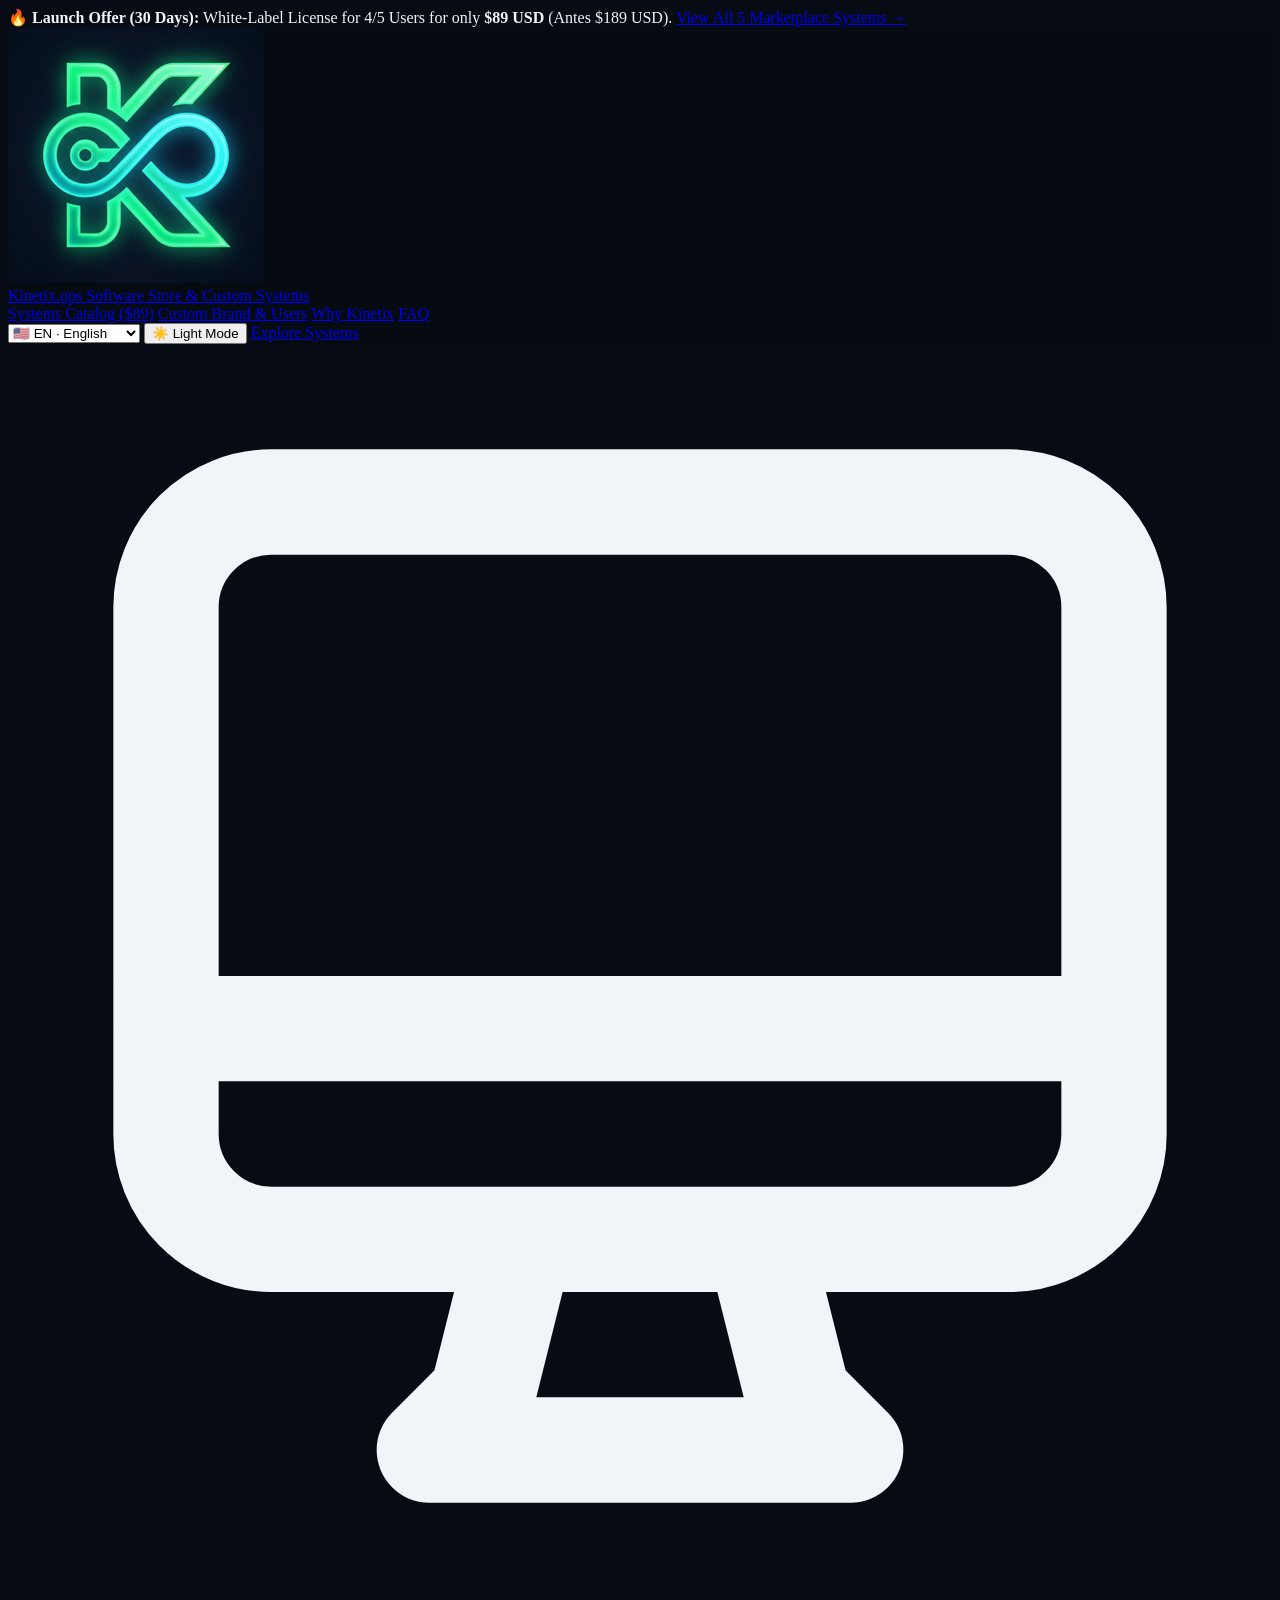
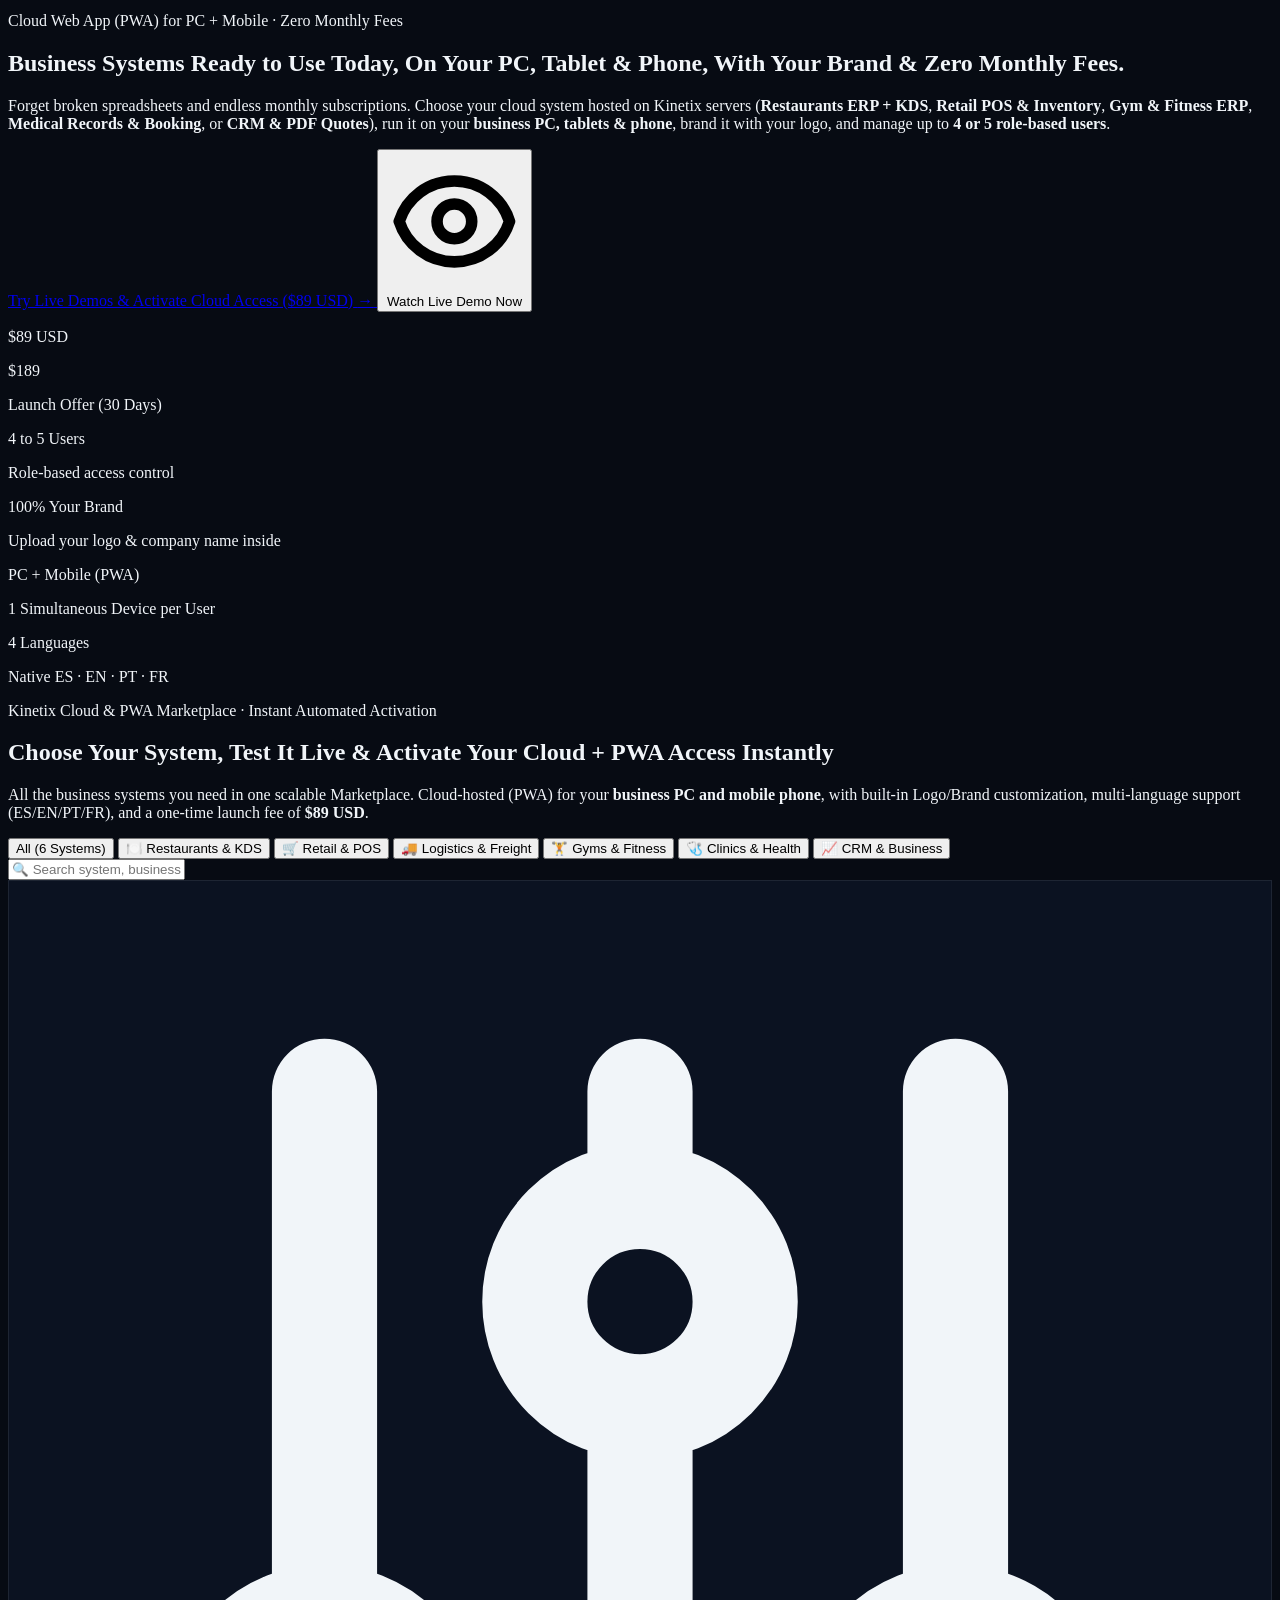
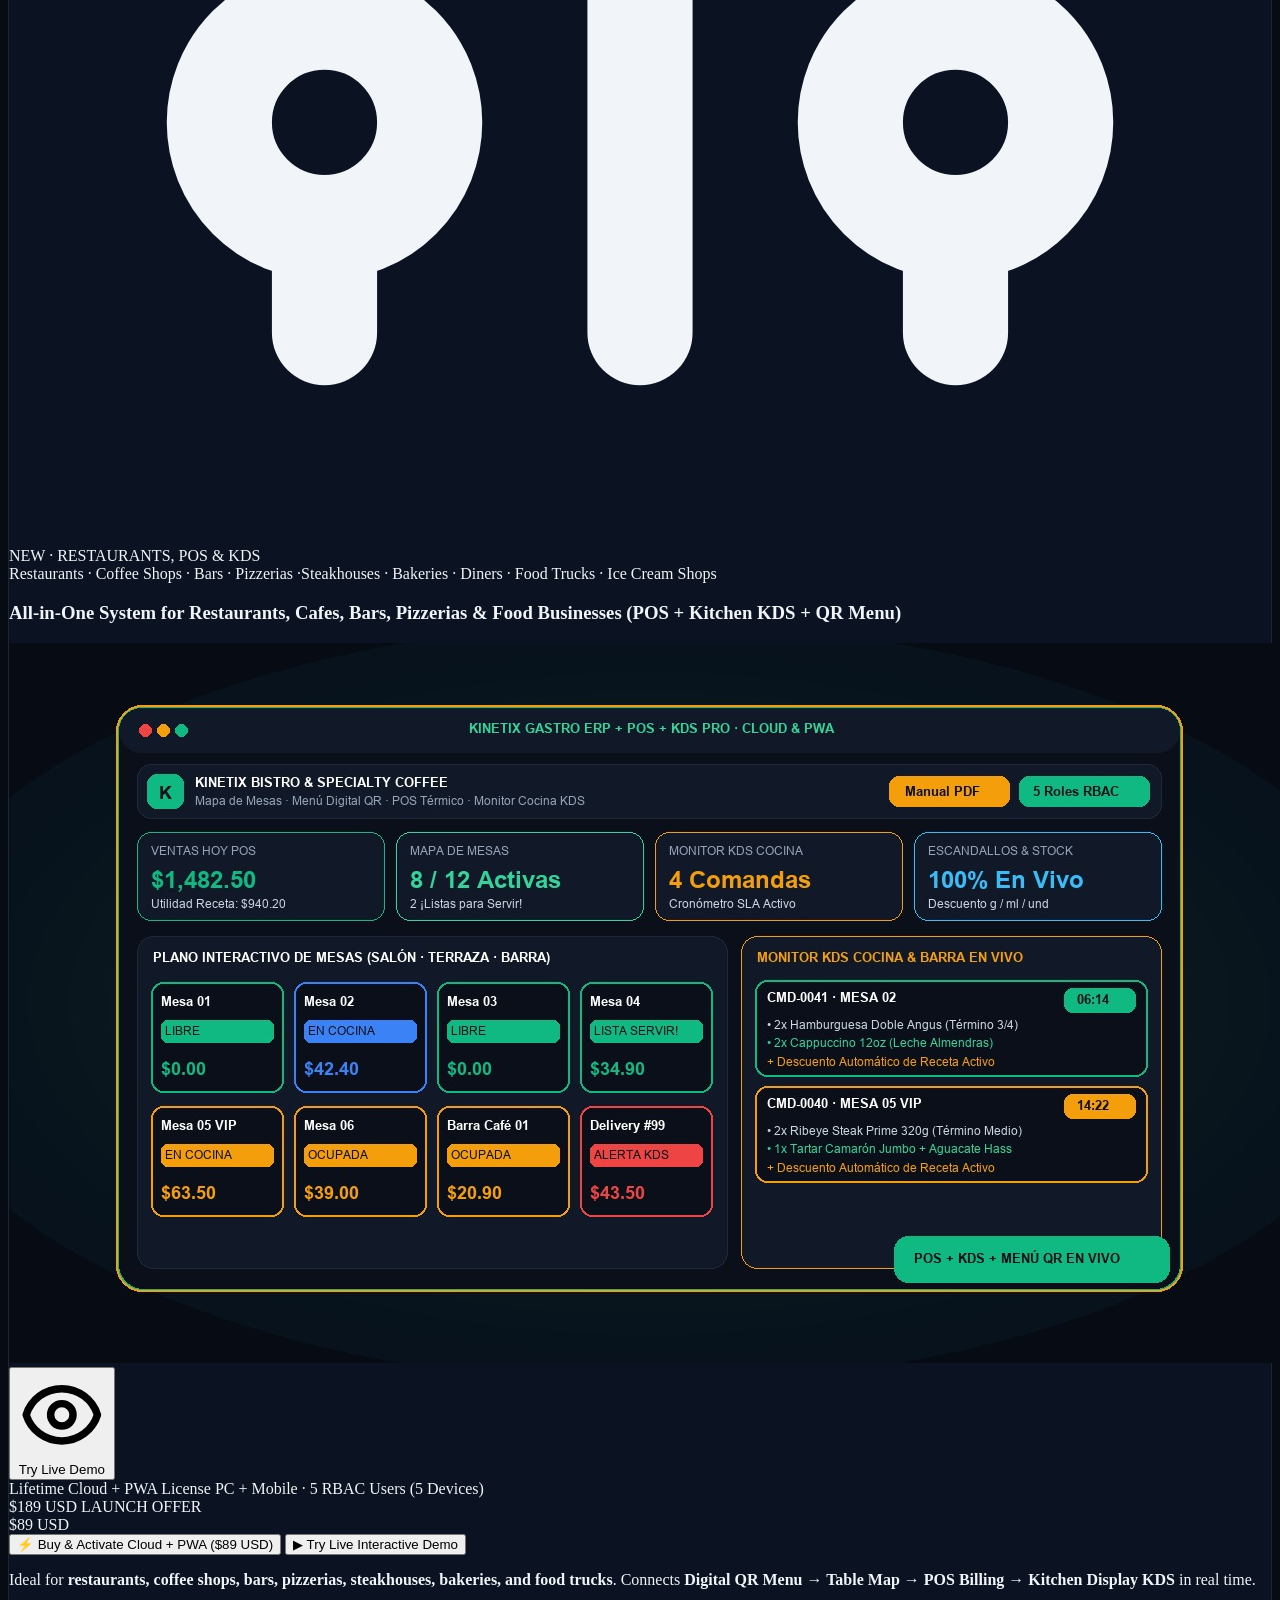
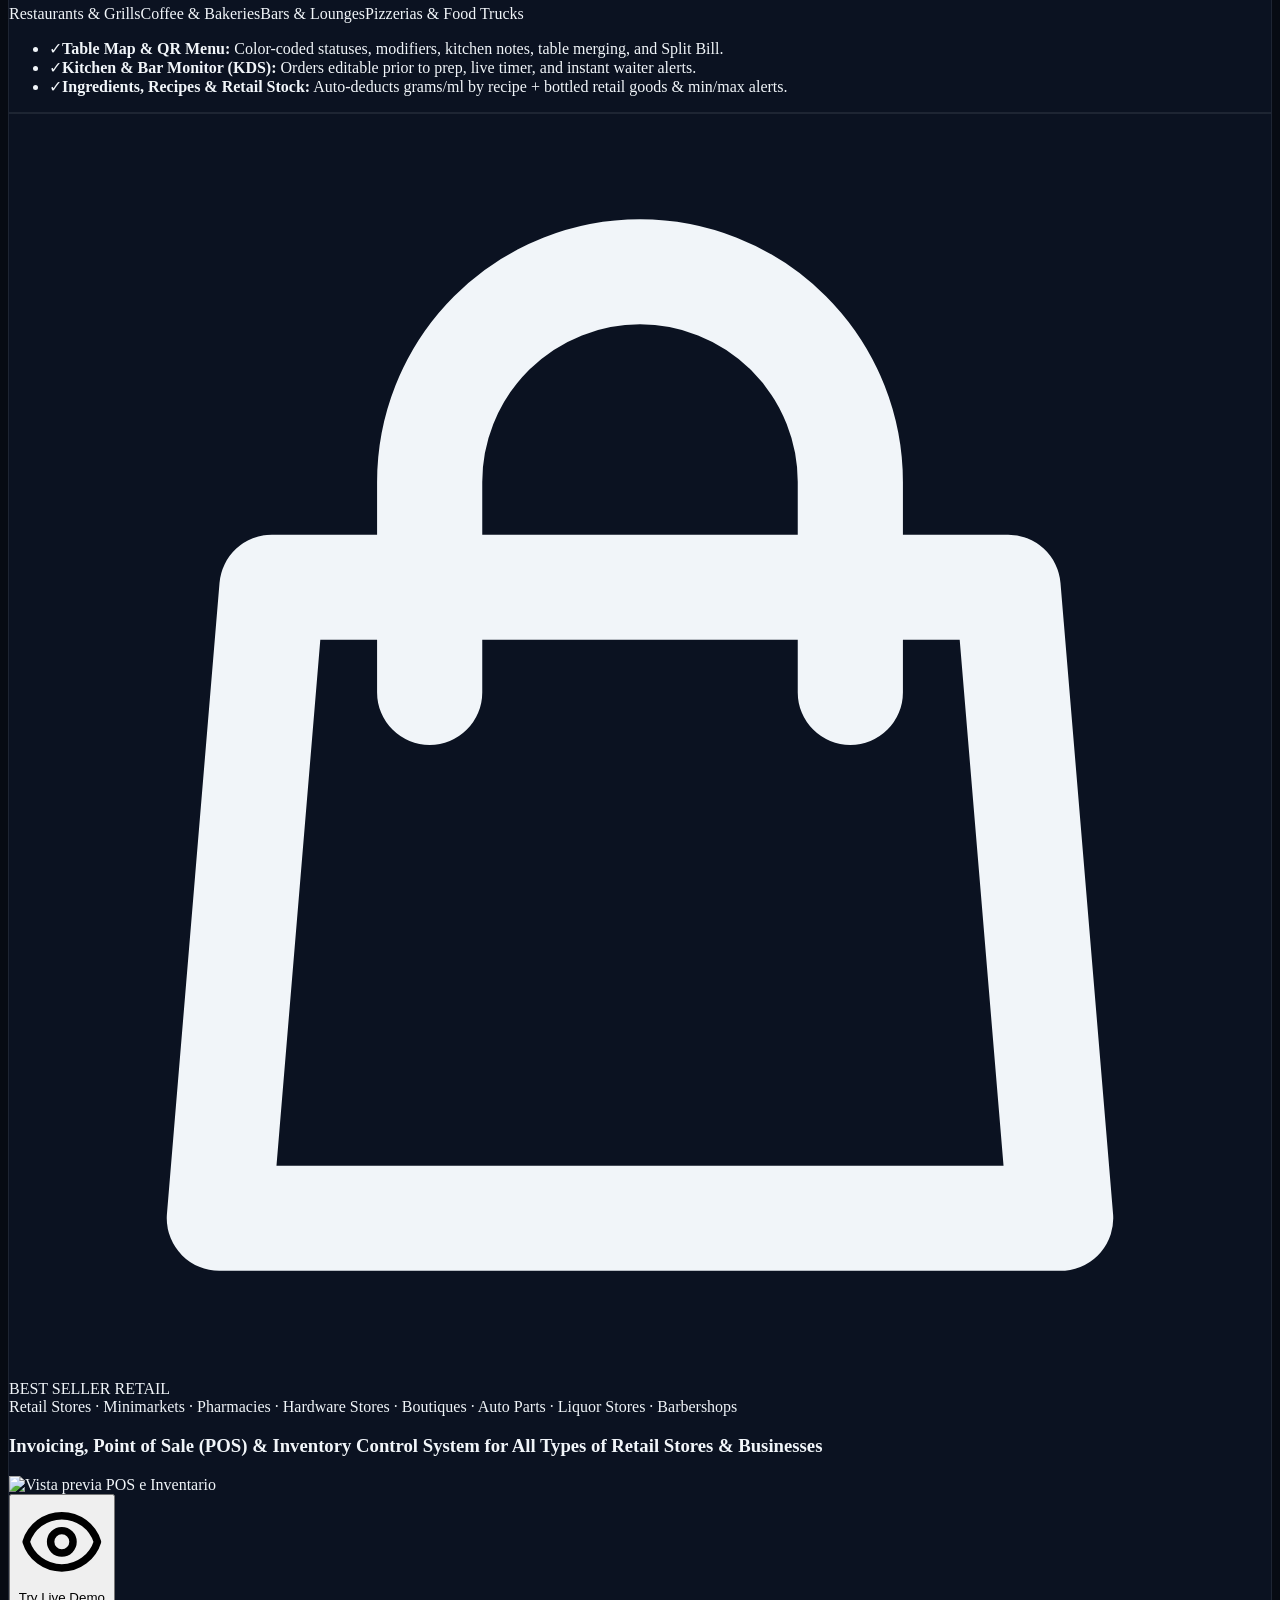
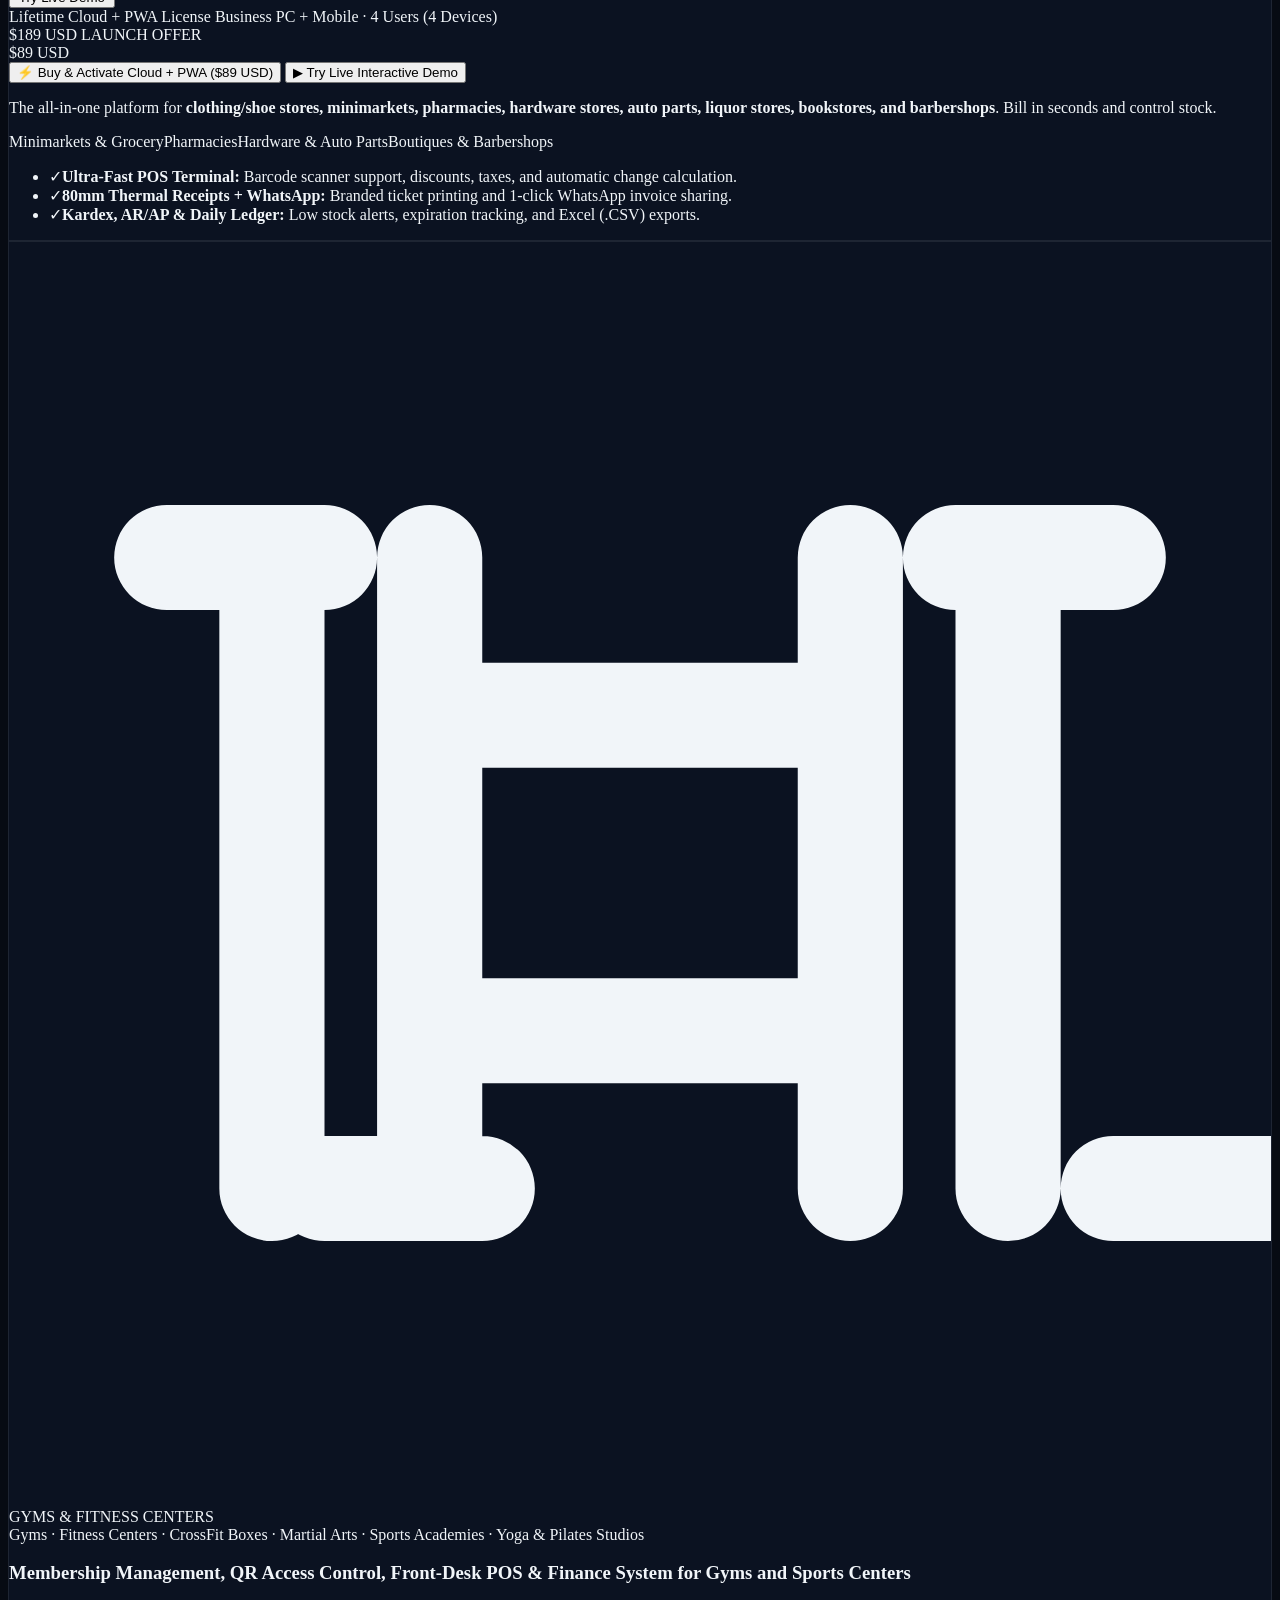
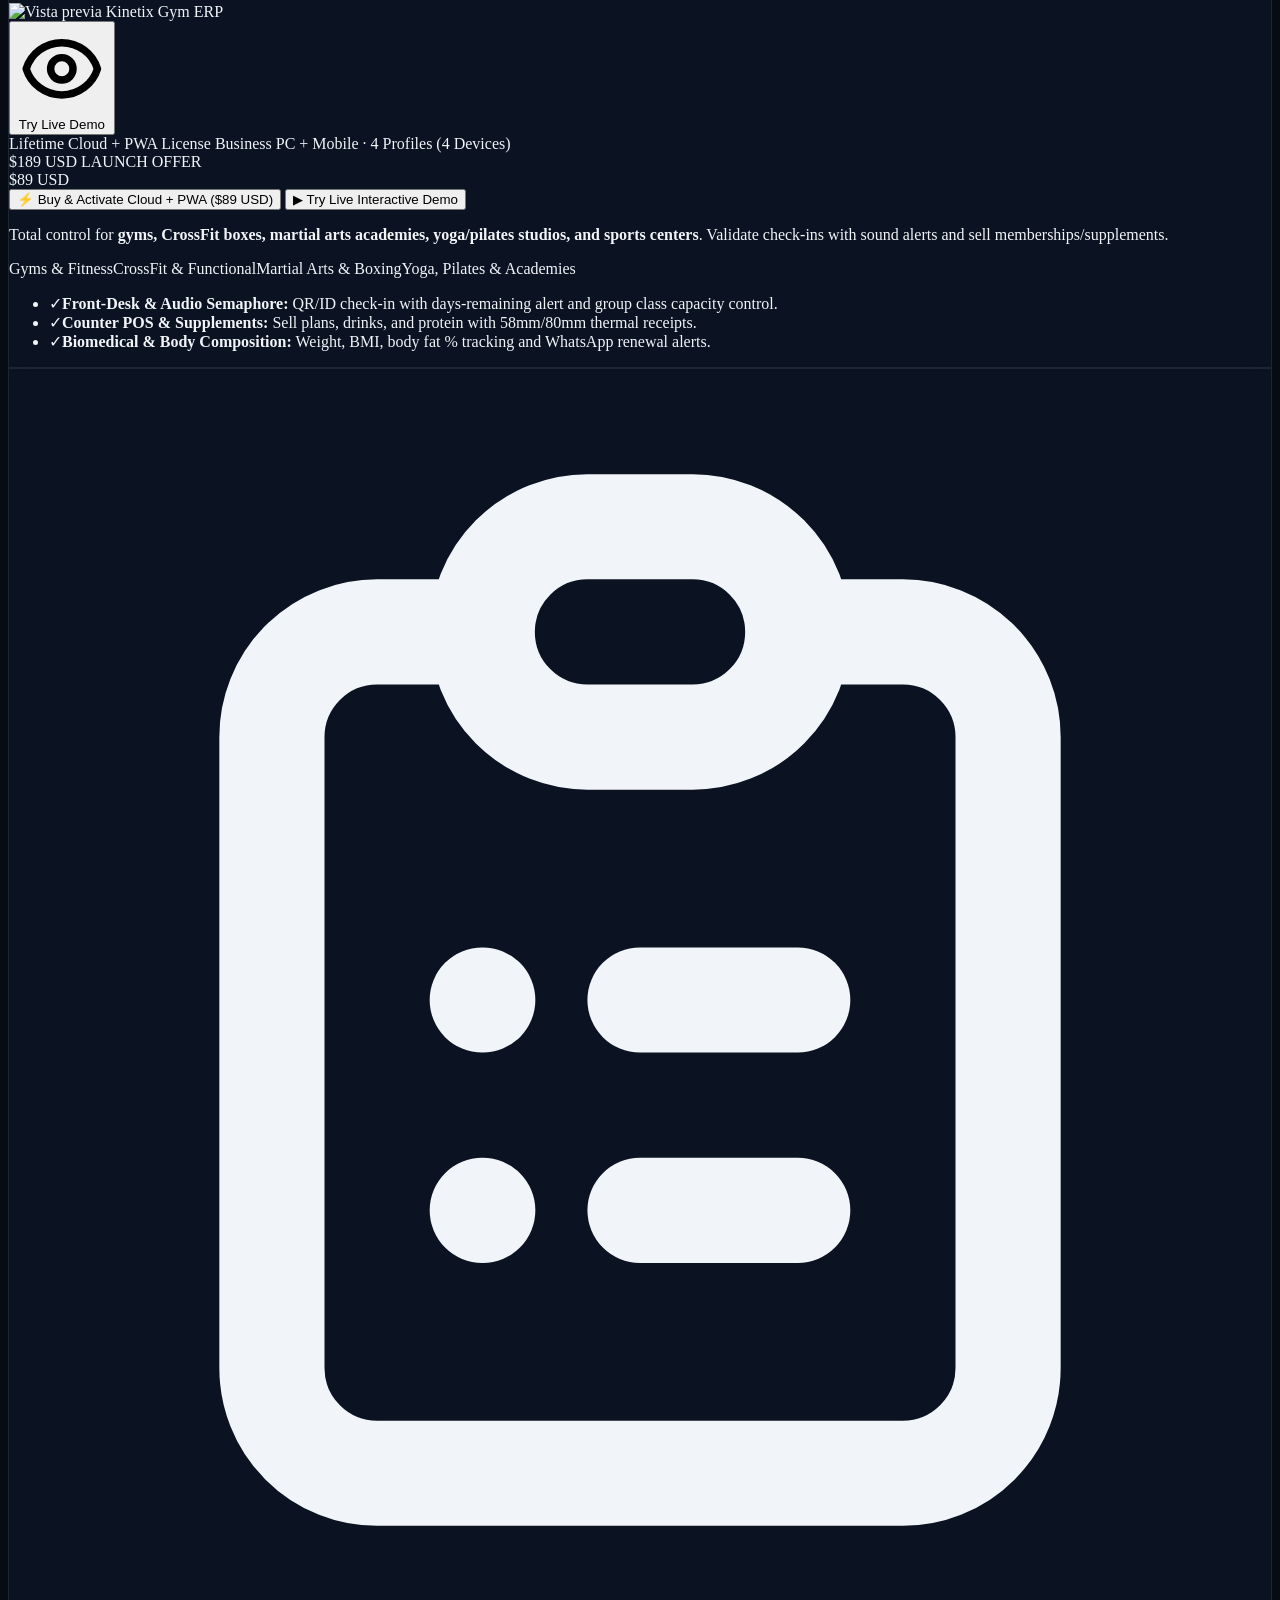
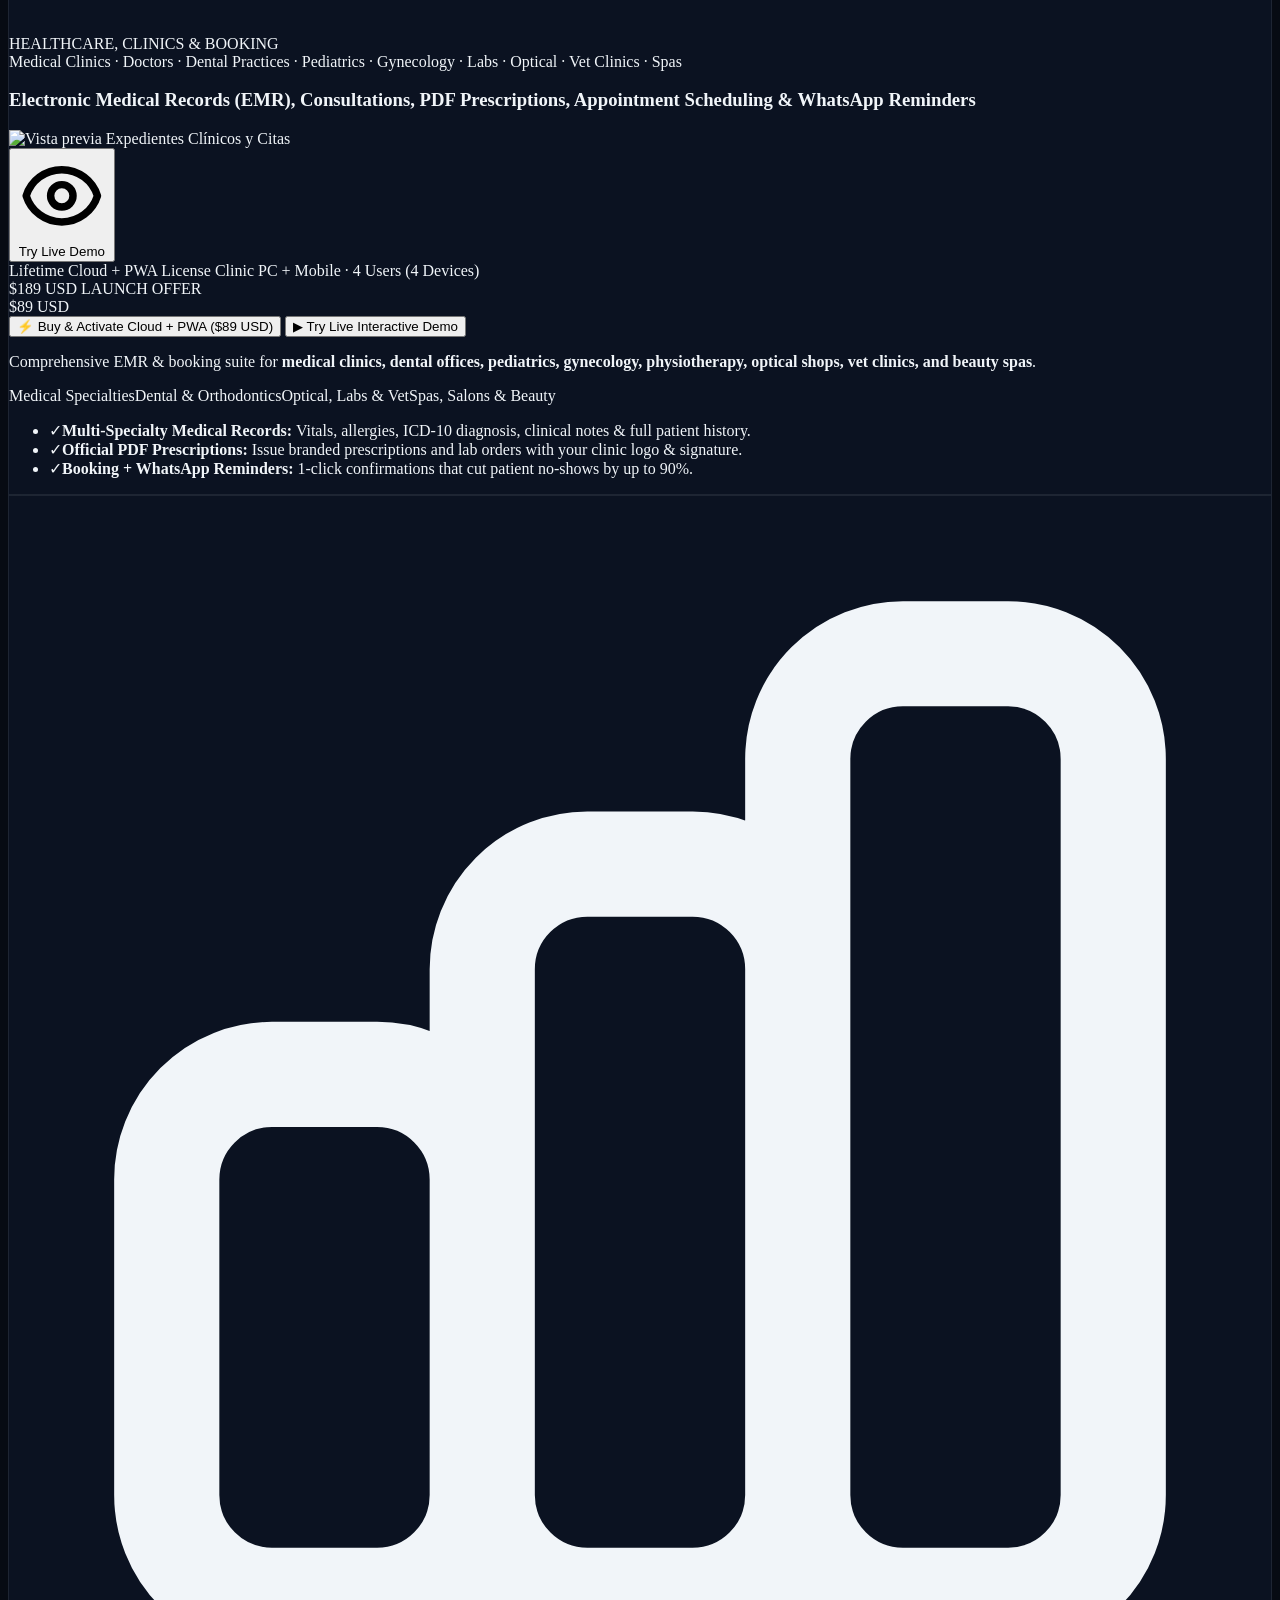
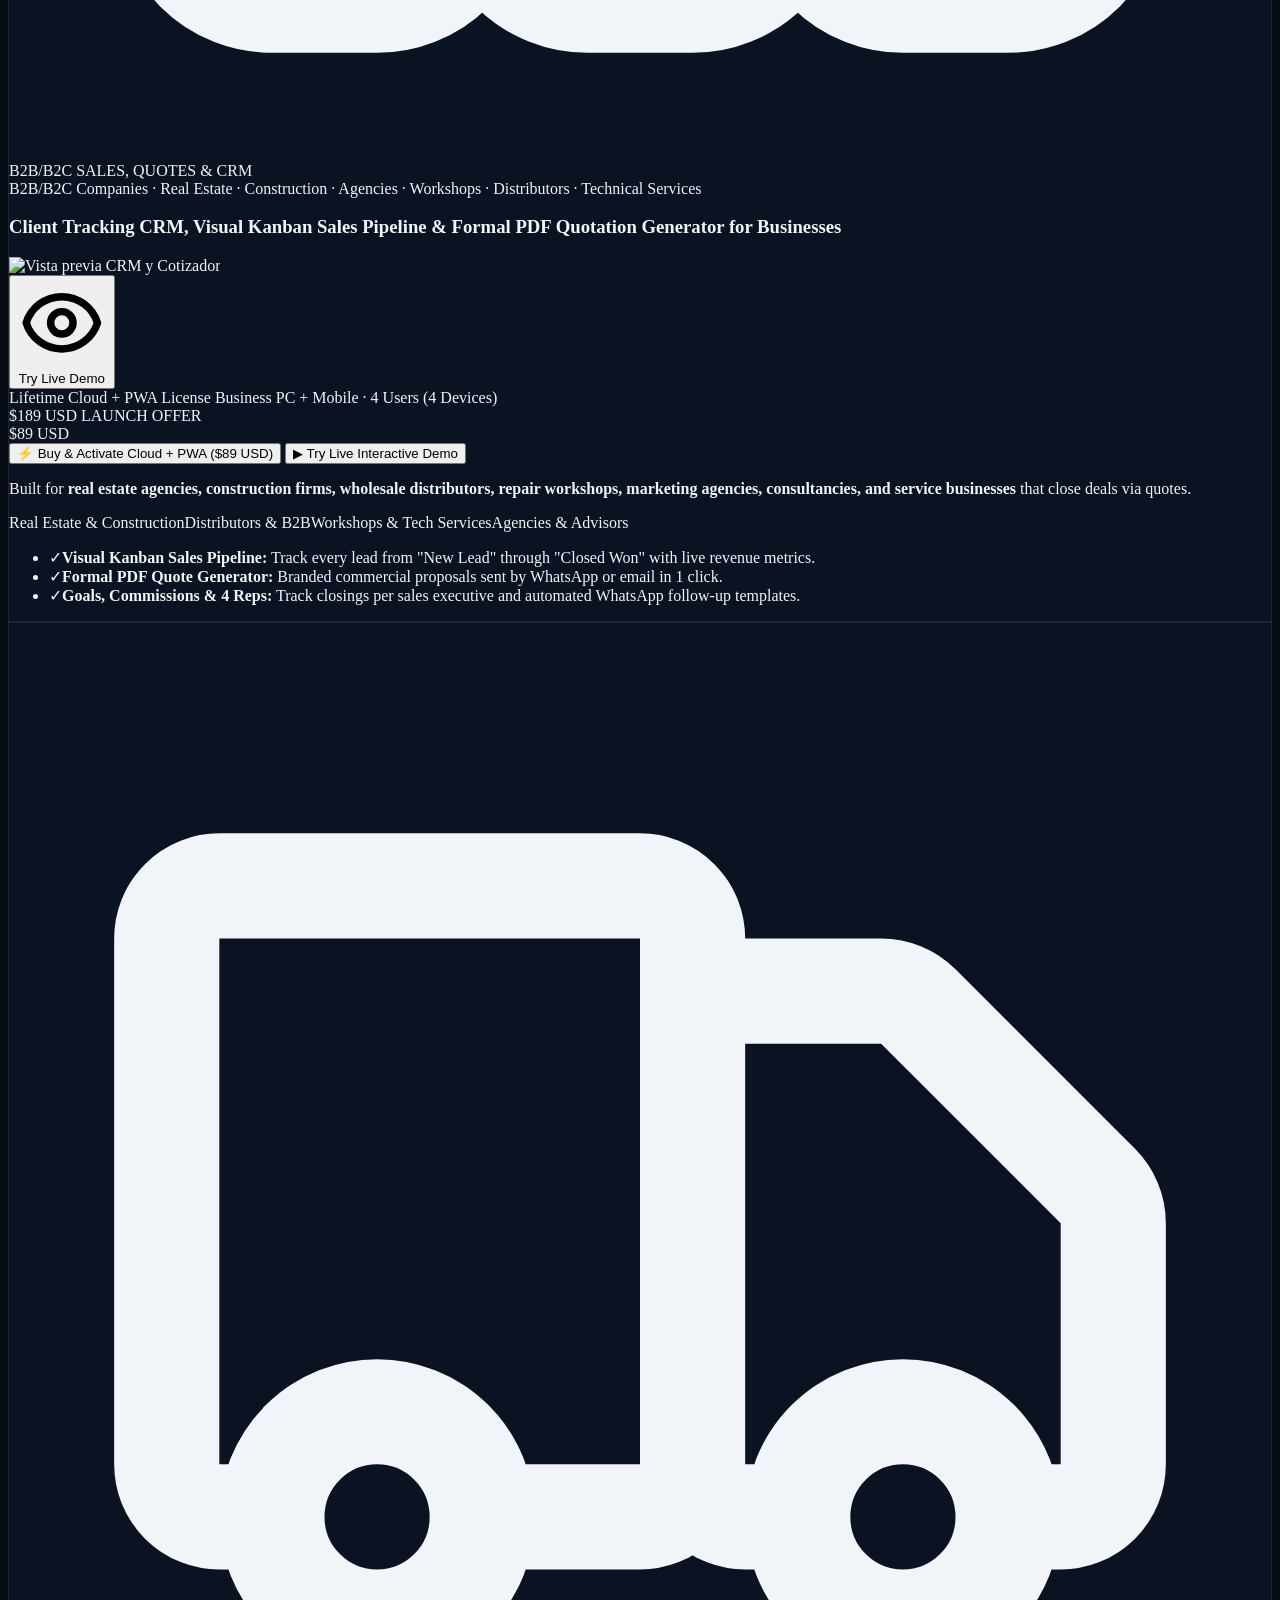
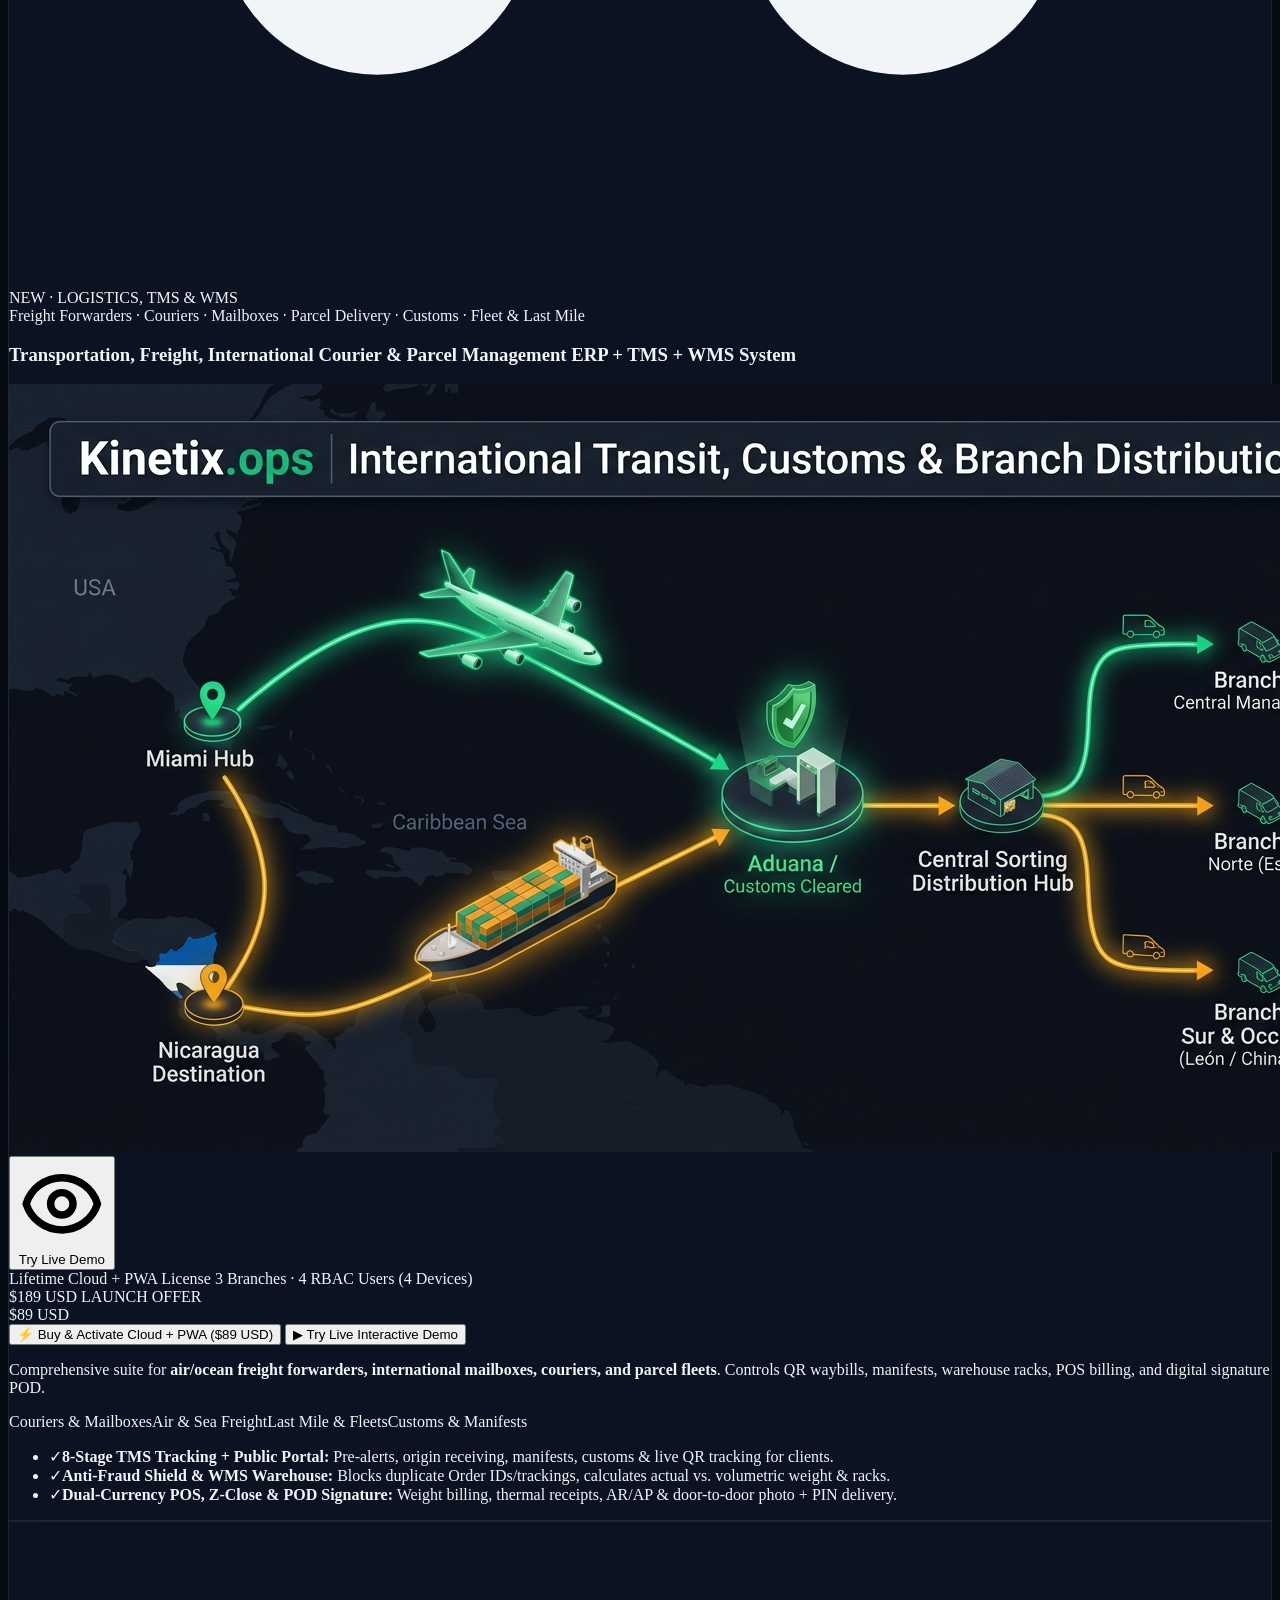
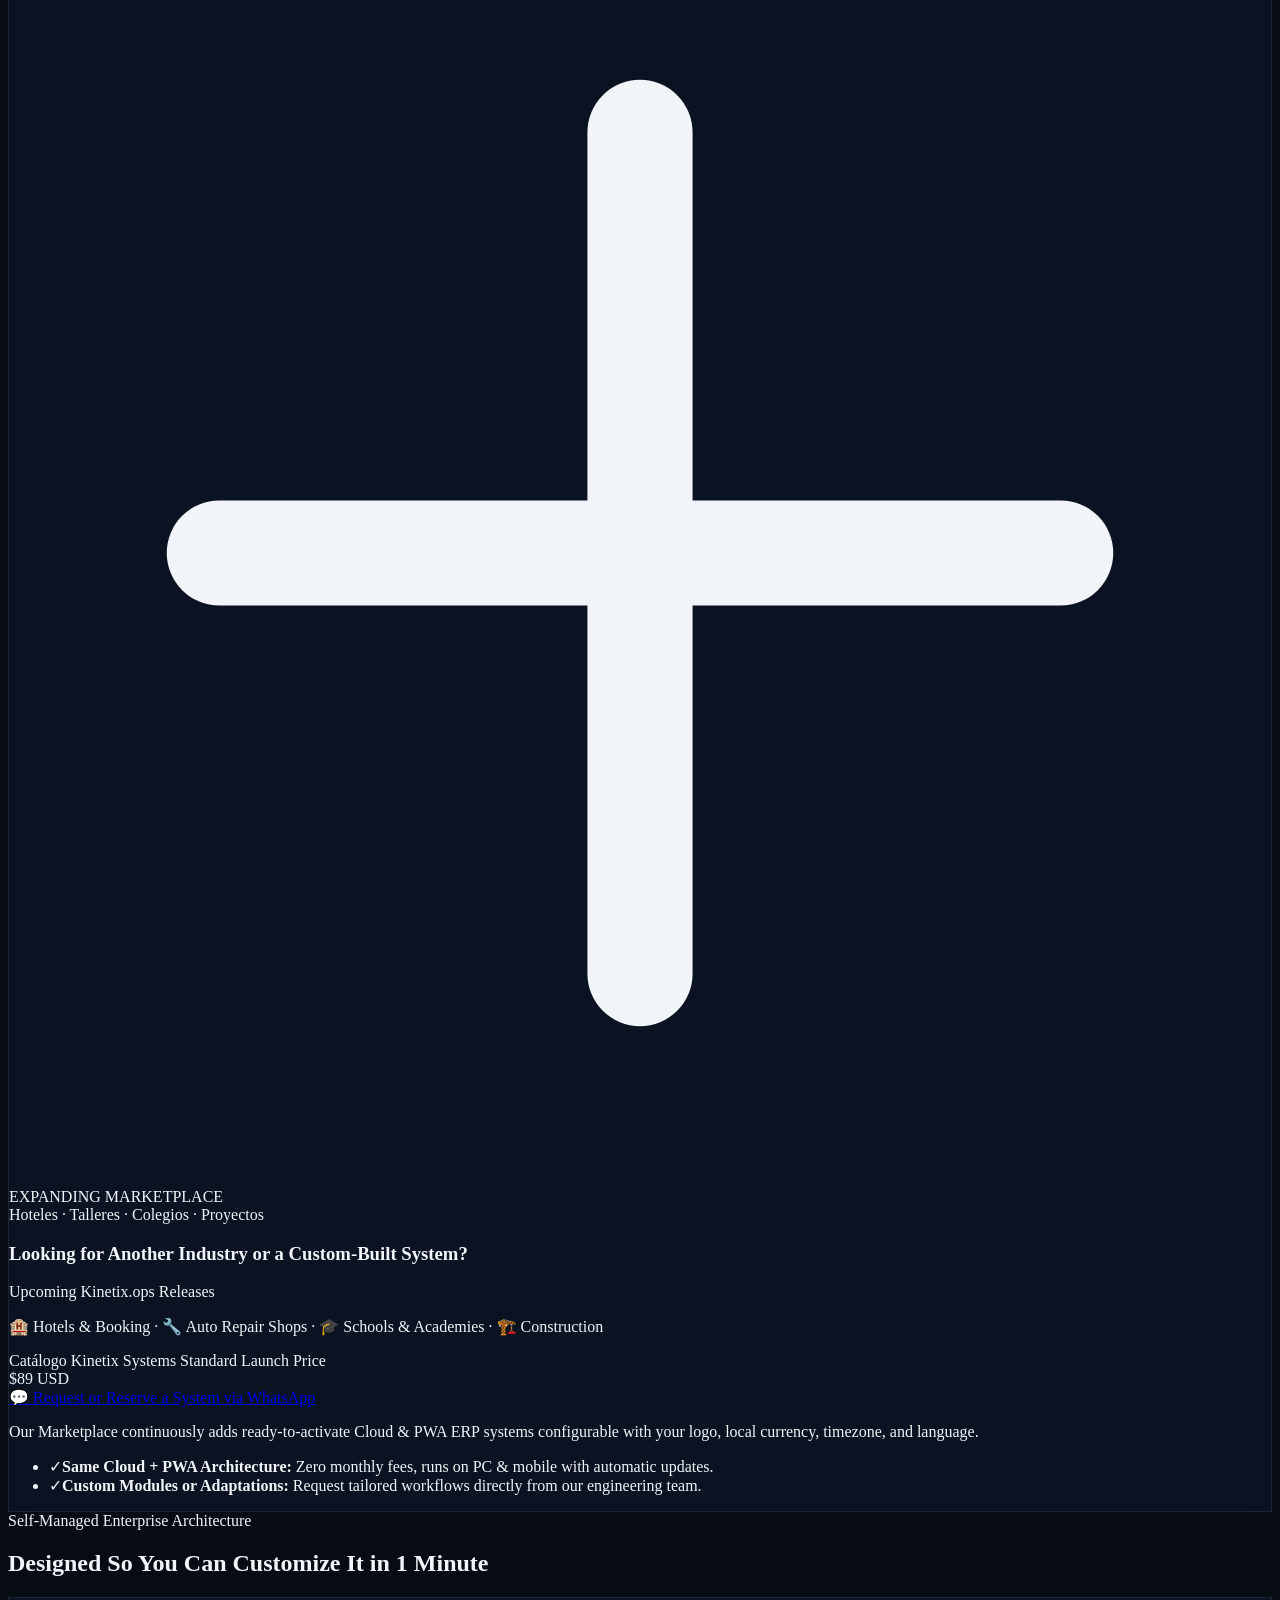
==== index.html @ fef1a725 "feat(marketplace): add Logistics ERP + TMS + WMS Pro system with 5-action demo, 4-device guard, and " ====
<!DOCTYPE html>
<html lang="es" class="scroll-smooth">
<head>
  <meta charset="UTF-8">
  <meta name="viewport" content="width=device-width, initial-scale=1.0">
  <title>Kinetix.ops | Sistemas para Tu Negocio Listos Para Usar — Restaurantes, POS, Gimnasios, Clínicas y CRM ($89 USD)</title>
  <meta name="description" content="Sistemas para tu negocio listos para usar en PC, tablet y celular, con tu marca y sin rentas mensuales: Restaurantes ERP + KDS, Facturación POS e Inventarios, Gimnasios ERP, Expedientes Clínicos y CRM Cotizador PDF. Pago único $89 USD.">
  <meta name="keywords" content="kinetix.ops, kinetix systems, sistema punto de venta, software pos, sistema para restaurantes kds, control de inventarios, sistema para gimnasio, software clinica expedientes citas, crm cotizador pdf">
  <meta name="robots" content="index, follow, max-image-preview:large, max-snippet:-1, max-video-preview:-1">
  <link rel="canonical" href="https://kinetix-systems.github.io/kinetix-systems/">
  <link rel="alternate" hreflang="es" href="https://kinetix-systems.github.io/kinetix-systems/?lang=es">
  <link rel="alternate" hreflang="en" href="https://kinetix-systems.github.io/kinetix-systems/?lang=en">
  <link rel="alternate" hreflang="pt" href="https://kinetix-systems.github.io/kinetix-systems/?lang=pt">
  <link rel="alternate" hreflang="fr" href="https://kinetix-systems.github.io/kinetix-systems/?lang=fr">
  <link rel="alternate" hreflang="x-default" href="https://kinetix-systems.github.io/kinetix-systems/">
  <!-- Open Graph / Redes Sociales -->
  <meta property="og:type" content="website">
  <meta property="og:url" content="https://kinetix-systems.github.io/kinetix-systems/">
  <meta property="og:site_name" content="Kinetix.ops">
  <meta property="og:locale" content="es_LA">
  <meta property="og:title" content="Kinetix.ops | Sistemas para Tu Negocio Listos Para Usar">
  <meta property="og:description" content="Sistemas empresariales listos para usar en PC, tablet y celular: Restaurantes ERP + KDS, POS e Inventarios, Gimnasios ERP, Clínicas y CRM. Licencia vitalicia $89 USD.">
  <meta property="og:image" content="https://kinetix-systems.github.io/kinetix-systems/kinetix-icon-512.png">
  <meta name="theme-color" content="#070b13">
  <meta name="apple-mobile-web-app-capable" content="yes">
  <meta name="apple-mobile-web-app-title" content="Kinetix.ops">
  <link rel="icon" href="favicon.ico" sizes="any">
  <link rel="icon" type="image/png" sizes="32x32" href="favicon-32x32.png">
  <link rel="icon" type="image/png" sizes="192x192" href="kinetix-icon-192.png">
  <link rel="apple-touch-icon" sizes="180x180" href="apple-touch-icon.png">
  <!-- Google Search Console: pega aquí tu código cuando lo verifiques -->
  <!-- <meta name="google-site-verification" content="TU_CODIGO_DE_VERIFICACION" /> -->
  <!-- Google Analytics 4 (GA4) -->
  <script>
    window.KINETIX_GA4_ID = 'G-6H53P6TVEC';
    window.dataLayer = window.dataLayer || [];
    function gtag(){dataLayer.push(arguments);}
    if (window.KINETIX_GA4_ID) {
      var gs = document.createElement('script');
      gs.async = true;
      gs.src = 'https://www.googletagmanager.com/gtag/js?id=' + window.KINETIX_GA4_ID;
      document.head.appendChild(gs);
      gtag('js', new Date());
      gtag('config', window.KINETIX_GA4_ID);
    }
    window.kinetixTrack = function(eventName, params) {
      if (window.KINETIX_GA4_ID && typeof gtag === 'function') {
        gtag('event', eventName, params || {});
      }
    };
  </script>
  <!-- Datos Estructurados SEO (JSON-LD: WebSite + Organization + SoftwareApplication para Google Site Name & Logo) -->
  <script type="application/ld+json">
  {
    "@context": "https://schema.org",
    "@graph": [
      {
        "@type": "WebSite",
        "@id": "https://kinetix-systems.github.io/kinetix-systems/#website",
        "name": "Kinetix.ops",
        "alternateName": ["Kinetix Systems", "Kinetix.OS"],
        "url": "https://kinetix-systems.github.io/kinetix-systems/"
      },
      {
        "@type": "Organization",
        "@id": "https://kinetix-systems.github.io/kinetix-systems/#organization",
        "name": "Kinetix.ops",
        "alternateName": "Kinetix Systems",
        "url": "https://kinetix-systems.github.io/kinetix-systems/",
        "logo": {
          "@type": "ImageObject",
          "url": "https://kinetix-systems.github.io/kinetix-systems/kinetix-icon-512.png",
          "width": 512,
          "height": 512
        }
      },
      {
        "@type": "SoftwareApplication",
        "name": "Kinetix.ops Business Suite",
        "applicationCategory": "BusinessApplication",
        "operatingSystem": "Web, Windows, macOS, Android, iOS",
        "url": "https://kinetix-systems.github.io/kinetix-systems/",
        "offers": {
          "@type": "Offer",
          "price": "89.00",
          "priceCurrency": "USD"
        },
        "description": "Sistemas empresariales listos para usar en PC, tablet y celular sin mensualidades: Restaurantes ERP + KDS, Punto de Venta POS e Inventarios, Gimnasios ERP, Expedientes Clínicos y CRM con Cotizador PDF."
      }
    ]
  }
  </script>
  <link rel="manifest" href="manifest.json">
  <!-- Google Fonts -->
  <link rel="preconnect" href="https://fonts.googleapis.com">
  <link rel="preconnect" href="https://fonts.gstatic.com" crossorigin>
  <link href="https://fonts.googleapis.com/css2?family=Plus+Jakarta+Sans:wght@300;400;500;600;700;800;900&family=JetBrains+Mono:wght@500;700&display=swap" rel="stylesheet">
  <!-- Tailwind CSS via CDN -->
  <script src="https://cdn.tailwindcss.com"></script>
  <script>
    tailwind.config = {
      darkMode: 'class',
      theme: {
        extend: {
          fontFamily: {
            sans: ['"Plus Jakarta Sans"', 'sans-serif'],
            mono: ['"JetBrains Mono"', 'monospace']
          }
        }
      }
    }
  </script>
  <style>
    body {
      background-color: #070b13;
      color: #f1f5f9;
      font-feature-settings: "cv02", "cv03", "cv04", "cv11";
    }
    .gradient-radial {
      background: radial-gradient(circle at 50% 15%, rgba(16, 185, 129, 0.14) 0%, rgba(56, 189, 248, 0.06) 35%, transparent 70%);
    }
    .glow-emerald {
      box-shadow: 0 0 55px -12px rgba(16, 185, 129, 0.28);
    }
    .glass-nav {
      background: rgba(7, 11, 19, 0.82);
      backdrop-filter: blur(16px);
      -webkit-backdrop-filter: blur(16px);
    }
    .glass-card {
      background: rgba(15, 23, 42, 0.65);
      backdrop-filter: blur(14px);
      border: 1px solid rgba(255, 255, 255, 0.08);
    }
    .glass-card:hover {
      border-color: rgba(52, 211, 153, 0.4);
      box-shadow: 0 14px 36px -10px rgba(16, 185, 129, 0.18);
    }
    /* Estilos de Modo Claro Impecable y de Alto Contraste */
    html.light body { background-color: #f8fafc; color: #0f172a; }
    html.light .glass-nav { background: rgba(255, 255, 255, 0.96); border-color: #e2e8f0; box-shadow: 0 4px 18px rgba(0,0,0,0.04); }
    html.light .glass-card { background: rgba(255, 255, 255, 0.98); border-color: #e2e8f0; box-shadow: 0 10px 25px -5px rgba(0,0,0,0.06); }
    html.light .glass-card:hover { border-color: #10b981; }
    html.light .bg-slate-950 { background-color: #ffffff !important; }
    html.light .bg-slate-900 { background-color: #f1f5f9 !important; }
    html.light .bg-slate-900\/90, html.light .bg-slate-900\/70, html.light .bg-slate-900\/60, html.light .bg-slate-900\/50 { background-color: #f8fafc !important; }
    html.light .bg-slate-800 { background-color: #e2e8f0 !important; color: #0f172a !important; }
    html.light .bg-slate-700 { background-color: #cbd5e1 !important; color: #0f172a !important; }
    html.light .text-white { color: #0f172a !important; }
    html.light .text-slate-100 { color: #0f172a !important; }
    html.light .text-slate-200 { color: #1e293b !important; }
    html.light .text-slate-300 { color: #334155 !important; }
    html.light .text-slate-400 { color: #475569 !important; }
    html.light .text-slate-500 { color: #64748b !important; }
    html.light .border-slate-800, html.light .border-slate-700, html.light .border-slate-800\/80, html.light .border-slate-900 { border-color: #e2e8f0 !important; }
    html.light footer { background-color: #ffffff !important; border-color: #e2e8f0 !important; }
  </style>
</head>
<body class="antialiased selection:bg-emerald-500 selection:text-black relative">

  <!-- Glow Background -->
  <div class="fixed inset-0 gradient-radial pointer-events-none z-0"></div>

  <!-- Top Notification Bar -->
  <div class="relative z-40 bg-gradient-to-r from-emerald-950 via-slate-900 to-cyan-950 border-b border-emerald-500/20 py-2.5 px-4 text-center text-xs md:text-sm font-medium text-emerald-300">
    <div class="max-w-7xl mx-auto flex flex-wrap items-center justify-center gap-2">
      <span class="inline-block w-2 h-2 rounded-full bg-emerald-400 animate-ping"></span>
      <span>🔥 <strong>Oferta de Lanzamiento (30 Días):</strong> Licencia White-Label para 4 Usuarios por solo <strong>$89 USD</strong> (Antes <span class="line-through opacity-75">$189 USD</span>).</span>
      <a href="#catalogo-sistemas" class="underline hover:text-white transition font-bold ml-1">Ver los 5 Sistemas del Marketplace &rarr;</a>
    </div>
  </div>

  <!-- Header / Navigation -->
  <header class="sticky top-0 z-40 glass-nav border-b border-slate-800/80">
    <div class="max-w-7xl mx-auto px-4 sm:px-6 h-20 flex items-center justify-between gap-6">
      <a href="#" class="flex items-center gap-3 group shrink-0 pr-2">
        <div class="w-11 h-11 rounded-xl bg-slate-950 p-0.5 border border-emerald-400/50 shadow-lg shadow-emerald-500/25 overflow-hidden shrink-0">
          <img src="kinetix-logo.png" alt="Kinetix.ops Logo" class="w-full h-full object-cover rounded-[10px]" />
        </div>
        <div class="flex flex-col">
          <span class="text-xl font-extrabold tracking-tight text-white whitespace-nowrap">Kinetix<span class="text-emerald-400">.</span>ops</span>
          <span class="text-[9.5px] uppercase tracking-wider text-slate-400 font-semibold whitespace-nowrap">Software Store &amp; Custom Systems</span>
        </div>
      </a>

      <nav class="hidden lg:flex items-center gap-5 xl:gap-7 text-xs xl:text-sm font-medium text-slate-300">
        <a href="#catalogo-sistemas" class="text-emerald-400 font-bold hover:text-emerald-300 transition whitespace-nowrap">Catálogo de Sistemas ($89)</a>
        <a href="#personalizacion" class="hover:text-emerald-400 transition whitespace-nowrap">Marca Propia &amp; 4 Usuarios</a>
        <a href="#problema" class="hover:text-emerald-400 transition whitespace-nowrap">Por Qué Kinetix</a>
        <a href="#faq" class="hover:text-emerald-400 transition whitespace-nowrap">Preguntas Frecuentes</a>
      </nav>

      <div class="flex items-center gap-2 sm:gap-3">
        <!-- Selector Global de Idioma (ES / EN / PT / FR) con Detección Regional Automática -->
        <select id="portal-lang-select" onchange="setPortalLanguage(this.value)" aria-label="Seleccionar idioma / Select language" class="px-2.5 sm:px-3 py-2 rounded-xl bg-slate-900 border border-emerald-500/40 hover:border-emerald-400 text-emerald-300 text-xs font-extrabold cursor-pointer transition focus:outline-none">
          <option value="es">🇪🇸 ES · Español</option>
          <option value="en">🇺🇸 EN · English</option>
          <option value="pt">🇧🇷 PT · Português</option>
          <option value="fr">🇫🇷 FR · Français</option>
        </select>

        <!-- Toggle Modo Oscuro / Claro -->
        <button onclick="toggleGlobalTheme()" id="global-theme-btn" class="px-3 py-2 rounded-xl bg-slate-900 border border-slate-700 hover:border-emerald-400 text-slate-200 hover:text-emerald-400 transition flex items-center gap-1.5 text-xs font-semibold cursor-pointer" title="Cambiar Tema (Modo Claro / Modo Oscuro)">
          <span id="theme-btn-symbol">☀️</span>
          <span id="theme-btn-label" class="hidden sm:inline">Modo Claro</span>
        </button>
        <a href="#catalogo-sistemas" class="hidden sm:inline-flex items-center justify-center px-4 py-2.5 text-xs sm:text-sm font-extrabold text-slate-950 bg-emerald-400 rounded-xl hover:bg-emerald-300 transition shadow-lg shadow-emerald-500/20">
          Explorar Sistemas
        </a>
      </div>
    </div>
  </header>

  <main class="relative z-10">

    <!-- HERO SECTION -->
    <section class="relative pt-16 pb-16 md:pt-24 md:pb-20 overflow-hidden">
      <div class="max-w-5xl mx-auto px-6 text-center">
        <div class="inline-flex items-center gap-2 px-4 py-1.5 rounded-full bg-emerald-500/10 border border-emerald-500/30 text-emerald-400 text-xs md:text-sm font-semibold tracking-wide uppercase mb-6">
          <svg class="w-4 h-4 text-emerald-400" fill="none" stroke="currentColor" viewBox="0 0 24 24"><path stroke-linecap="round" stroke-linejoin="round" stroke-width="2" d="M9.75 17L9 20l-1 1h8l-1-1-.75-3M3 13h18M5 17h14a2 2 0 002-2V5a2 2 0 00-2-2H5a2 2 0 00-2 2v10a2 2 0 002 2z"/></svg>
          <span>Aplicación Web en la Nube (PWA) en PC + Móvil · Sin Mensualidades</span>
        </div>

        <h1 data-i18n="hero_title" class="text-4xl sm:text-6xl md:text-7xl font-black tracking-tight text-white leading-[1.08] mb-6">
          Sistemas para Tu Negocio Listos Para Usar, <span class="bg-gradient-to-r from-emerald-400 via-teal-300 to-cyan-400 bg-clip-text text-transparent">En Tu PC, Tablet y Celular, Con Tu Marca y Sin Rentas.</span>
        </h1>

        <p data-i18n="hero_desc" class="text-base sm:text-xl text-slate-300 max-w-3xl mx-auto font-normal leading-relaxed mb-10">
          Olvídate de las hojas de cálculo rotas y de pagar rentas mensuales eternas. Elige tu sistema en la nube alojado en servidores de Kinetix (<strong>Facturación POS &amp; Inventarios</strong>, <strong>Gimnasios, Fitness &amp; Box ERP</strong>, <strong>Expedientes Clínicos &amp; Citas</strong> o <strong>CRM &amp; Cotizador PDF</strong>), úsalo en la <strong>PC de tu negocio y en tu teléfono móvil</strong>, personalízalo con tu marca y asigna acceso hasta a <strong>4 usuarios por roles</strong>.
        </p>

        <div class="flex flex-col sm:flex-row items-center justify-center gap-4 max-w-xl mx-auto mb-14">
          <a href="#catalogo-sistemas" class="w-full sm:w-auto px-8 py-4 rounded-2xl bg-gradient-to-r from-emerald-400 to-cyan-400 text-slate-950 font-black text-base hover:opacity-95 shadow-xl shadow-emerald-500/25 transition flex items-center justify-center gap-2">
            <span>Probar Demos y Activar Acceso Cloud ($89 USD)</span>
            <span>&rarr;</span>
          </a>
          <button onclick="openLiveDemo('pos')" class="w-full sm:w-auto px-6 py-4 rounded-2xl bg-slate-900 hover:bg-slate-800 text-white font-bold text-base border border-slate-700 transition flex items-center justify-center gap-2">
            <svg class="w-5 h-5 text-emerald-400" fill="none" stroke="currentColor" viewBox="0 0 24 24"><path stroke-linecap="round" stroke-linejoin="round" stroke-width="2" d="M15 12a3 3 0 11-6 0 3 3 0 016 0z"/><path stroke-linecap="round" stroke-linejoin="round" stroke-width="2" d="M2.458 12C3.732 7.943 7.523 5 12 5c4.478 0 8.268 2.943 9.542 7-1.274 4.057-5.064 7-9.542 7-4.477 0-8.268-2.943-9.542-7z"/></svg>
            <span>Ver Demo en Vivo Ahora</span>
          </button>
        </div>

        <!-- Highlights Bar (Incluye Plus Multi-Idioma Global ES/EN/PT/FR) -->
        <div class="pt-8 border-t border-slate-800/80 grid grid-cols-2 sm:grid-cols-3 lg:grid-cols-5 gap-4 max-w-5xl mx-auto text-left">
          <div class="p-4 rounded-2xl bg-slate-900/60 border border-emerald-500/30">
            <div class="flex items-center gap-2">
              <p class="text-xl md:text-2xl font-black text-emerald-400">$89 USD</p>
              <span class="text-xs text-slate-400 line-through">$189</span>
            </div>
            <p class="text-xs text-emerald-300 font-semibold mt-0.5">Oferta Lanzamiento (30 Días)</p>
          </div>
          <div class="p-4 rounded-2xl bg-slate-900/60 border border-slate-800/80">
            <p class="text-xl md:text-2xl font-black text-white">4 a 5 Usuarios</p>
            <p class="text-xs text-slate-400 mt-0.5">Control de accesos por roles</p>
          </div>
          <div class="p-4 rounded-2xl bg-slate-900/60 border border-slate-800/80">
            <p class="text-xl md:text-2xl font-black text-cyan-400">100% Tu Marca</p>
            <p class="text-xs text-slate-400 mt-0.5">Sube tu logo y nombre desde adentro</p>
          </div>
          <div class="p-4 rounded-2xl bg-slate-900/60 border border-slate-800/80">
            <p class="text-xl md:text-2xl font-black text-white">PC + Móvil (PWA)</p>
            <p class="text-xs text-slate-400 mt-0.5">1 Equipo por Cada Usuario Activo</p>
          </div>
          <div class="p-4 rounded-2xl bg-slate-900/60 border border-amber-500/40 col-span-2 sm:col-span-1">
            <p class="text-xl md:text-2xl font-black text-amber-400">4 Idiomas</p>
            <p class="text-xs text-amber-200 font-semibold mt-0.5">ES · EN · PT · FR Nativo</p>
          </div>
        </div>
      </div>
    </section>

    <!-- CATÁLOGO MARKETPLACE ESCALABLE DE SISTEMAS CLOUD / PWA ($89 USD C/U) -->
    <section id="catalogo-sistemas" class="py-16 bg-slate-950/70 border-y border-slate-800/90 relative">
      <div class="max-w-7xl mx-auto px-4 sm:px-6">
        <div class="text-center max-w-3xl mx-auto mb-8">
          <span class="text-xs font-mono font-bold uppercase tracking-widest text-emerald-400 bg-emerald-950/80 border border-emerald-500/30 px-3.5 py-1.5 rounded-full">
            Kinetix Marketplace Cloud &amp; PWA · Activación Automática al Instante
          </span>
          <h2 class="text-3xl sm:text-4xl md:text-5xl font-black tracking-tight text-white mt-3">
            Elige Tu Sistema, Pruébalo en Vivo y Activa Tu Acceso Cloud + PWA al Instante
          </h2>
          <p data-i18n="mkt_sub" class="text-slate-400 text-sm md:text-base mt-2.5">
            Todos los sistemas que tu negocio necesita en un solo Marketplace. Operan en la nube (PWA) para la <strong>PC de tu negocio y tu teléfono móvil</strong>, con personalizador de Logo/Marca, control de usuarios por roles y pago único de lanzamiento de <strong>$89 USD</strong>.
          </p>
        </div>

        <!-- BARRA DE FILTROS Y BUSCADOR EN TIEMPO REAL DEL MARKETPLACE -->
        <div class="mb-8 p-3.5 rounded-2xl bg-slate-900/80 border border-slate-800 flex flex-col lg:flex-row items-stretch lg:items-center justify-between gap-3">
          <div class="flex flex-wrap items-center gap-1.5" id="marketplace-category-pills">
            <button type="button" onclick="filterMarketplace('all', this)" class="mkt-pill px-3.5 py-2 rounded-xl text-xs font-extrabold transition cursor-pointer bg-emerald-400 text-slate-950 shadow">
              Todos (6 Sistemas)
            </button>
            <button type="button" onclick="filterMarketplace('gastro', this)" class="mkt-pill px-3.5 py-2 rounded-xl text-xs font-bold transition cursor-pointer bg-slate-950 text-slate-300 hover:text-white border border-slate-800">
              🍽️ Restaurantes &amp; KDS
            </button>
            <button type="button" onclick="filterMarketplace('pos', this)" class="mkt-pill px-3.5 py-2 rounded-xl text-xs font-bold transition cursor-pointer bg-slate-950 text-slate-300 hover:text-white border border-slate-800">
              🛒 Comercios &amp; POS
            </button>
            <button type="button" onclick="filterMarketplace('logistics', this)" class="mkt-pill px-3.5 py-2 rounded-xl text-xs font-bold transition cursor-pointer bg-slate-950 text-slate-300 hover:text-white border border-slate-800">
              🚚 Logística &amp; Transporte
            </button>
            <button type="button" onclick="filterMarketplace('gym', this)" class="mkt-pill px-3.5 py-2 rounded-xl text-xs font-bold transition cursor-pointer bg-slate-950 text-slate-300 hover:text-white border border-slate-800">
              🏋️ Gimnasios &amp; Fitness
            </button>
            <button type="button" onclick="filterMarketplace('med', this)" class="mkt-pill px-3.5 py-2 rounded-xl text-xs font-bold transition cursor-pointer bg-slate-950 text-slate-300 hover:text-white border border-slate-800">
              🩺 Clínicas &amp; Salud
            </button>
            <button type="button" onclick="filterMarketplace('crm', this)" class="mkt-pill px-3.5 py-2 rounded-xl text-xs font-bold transition cursor-pointer bg-slate-950 text-slate-300 hover:text-white border border-slate-800">
              📈 CRM &amp; Empresas
            </button>
          </div>

          <div class="relative w-full lg:w-72 shrink-0">
            <input
              id="marketplace-search-input"
              type="text"
              oninput="searchMarketplace(this.value)"
              placeholder="🔍 Buscar sistema, giro o función..."
              class="w-full px-4 py-2 rounded-xl bg-slate-950 border border-slate-700 text-xs text-white placeholder-slate-400 focus:outline-none focus:border-emerald-400"
            />
          </div>
        </div>

        <!-- GRILLA MARKETPLACE ESCALABLE (3 COLUMNAS EN DESKTOP, PRECIO Y CTA DEBAJO DE LA IMAGEN) -->
        <div id="marketplace-grid" class="grid grid-cols-1 md:grid-cols-2 xl:grid-cols-3 gap-6">

          <!-- =====================================================================
               SISTEMA 1 (NUEVO): RESTAURANTES, CAFETERÍAS, BARES & FOOD TRUCKS (POS + KDS)
               ===================================================================== -->
          <div data-category="gastro" data-keywords="restaurantes cafeterias bares pizzerias asados panaderias pastelerias heladerias comiderias gastrobares food trucks kds cocina comandas mesas menu qr recetas escandallos pos" class="mkt-card glass-card rounded-3xl p-5 flex flex-col justify-between border-2 border-emerald-500/50 relative overflow-hidden">
            <div class="space-y-3.5">
              <!-- Encabezado Compacto -->
              <div class="flex items-center justify-between gap-2">
                <div class="w-10 h-10 rounded-xl bg-emerald-500/15 border border-emerald-500/40 flex items-center justify-center text-emerald-400 shrink-0">
                  <svg class="w-5 h-5" fill="none" stroke="currentColor" viewBox="0 0 24 24">
                    <path stroke-linecap="round" stroke-linejoin="round" stroke-width="2" d="M12 6V4m0 2a2 2 0 100 4m0-4a2 2 0 110 4m-6 8a2 2 0 100-4m0 4a2 2 0 110-4m0 4v2m0-6V4m6 6v10m6-2a2 2 0 100-4m0 4a2 2 0 110-4m0 4v2m0-6V4"/>
                  </svg>
                </div>
                <span class="bg-emerald-500/20 border border-emerald-500/40 text-emerald-300 font-mono font-bold text-[10px] px-2.5 py-1 rounded-full flex items-center gap-1.5">
                  <span class="w-1.5 h-1.5 rounded-full bg-emerald-400 animate-ping"></span>
                  <span>NUEVO · GASTRONOMÍA, POS &amp; KDS</span>
                </span>
              </div>

              <div>
                <span class="text-[10px] font-mono uppercase text-emerald-400 font-bold block leading-relaxed">Restaurantes · Cafeterías · Bares · Pizzerías · Asados · Panaderías · Comiderías · Food Trucks · Heladerías</span>
                <h3 class="text-lg font-black text-white leading-snug mt-1">Sistema para Restaurantes, Cafeterías, Bares, Pizzerías y Negocios Gastronómicos (POS + Cocina KDS + Menú QR)</h3>
              </div>

              <!-- Imagen Vista Previa -->
              <div class="relative rounded-2xl overflow-hidden border border-emerald-500/30 group shadow-lg">
                <img src="preview_gastro.jpg" alt="Vista previa Kinetix Gastro ERP + POS + KDS" class="w-full h-36 object-cover object-top rounded-2xl group-hover:scale-105 transition-transform duration-300" />
                <div class="absolute inset-0 bg-gradient-to-t from-slate-950/75 via-transparent to-transparent pointer-events-none"></div>
                <button onclick="openLiveDemo('gastro')" class="absolute bottom-2 right-2 px-2.5 py-1 rounded-xl bg-emerald-400 text-slate-950 font-extrabold text-[11px] shadow-lg hover:bg-emerald-300 transition flex items-center gap-1 cursor-pointer">
                  <svg class="w-3.5 h-3.5" fill="none" stroke="currentColor" viewBox="0 0 24 24"><path stroke-linecap="round" stroke-linejoin="round" stroke-width="2" d="M15 12a3 3 0 11-6 0 3 3 0 016 0z"/><path stroke-linecap="round" stroke-linejoin="round" stroke-width="2" d="M2.458 12C3.732 7.943 7.523 5 12 5c4.478 0 8.268 2.943 9.542 7-1.274 4.057-5.064 7-9.542 7-4.477 0-8.268-2.943-9.542-7z"/></svg>
                  <span>Ver Demo en Vivo</span>
                </button>
              </div>

              <!-- PRECIO Y LLAMADO A LA ACCIÓN INMEDIATO DEBAJO DE LA IMAGEN -->
              <div class="p-3.5 rounded-2xl bg-slate-950/90 border border-emerald-500/35 space-y-2.5">
                <div class="flex items-center justify-between gap-2">
                  <div>
                    <span class="text-[10px] text-slate-400 uppercase font-bold block">Licencia Cloud Vitalicia + PWA</span>
                    <span class="text-[11px] text-emerald-400 font-bold">PC + Móvil · 5 Usuarios RBAC</span>
                  </div>
                  <div class="text-right">
                    <div class="flex items-center justify-end gap-1">
                      <span class="text-[11px] text-slate-500 line-through font-mono">$189 USD</span>
                      <span class="text-[9px] font-extrabold px-1.5 py-0.5 rounded bg-emerald-500/20 text-emerald-400">LANZAMIENTO</span>
                    </div>
                    <span class="text-2xl font-black text-white font-mono leading-none">$89 <span class="text-[10px] font-normal text-slate-400">USD</span></span>
                  </div>
                </div>
                <div class="grid grid-cols-1 gap-1.5">
                  <button onclick="openCheckoutModal('gastro')" class="w-full py-2.5 px-3 rounded-xl bg-gradient-to-r from-emerald-400 to-teal-400 text-slate-950 font-black text-xs hover:opacity-95 transition shadow-md shadow-emerald-500/20 flex items-center justify-center gap-1.5 cursor-pointer">
                    <span>⚡ Comprar y Activar Cloud + PWA ($89 USD)</span>
                  </button>
                  <button onclick="openLiveDemo('gastro')" class="w-full py-2 px-3 rounded-xl bg-slate-900 hover:bg-slate-800 text-emerald-300 border border-emerald-500/30 text-[11px] font-bold transition flex items-center justify-center gap-1.5 cursor-pointer">
                    <span>▶ Probar Demo en Vivo</span>
                  </button>
                </div>
              </div>

              <!-- Resumen y Checklist Compacto -->
              <p data-i18n="card_gastro_desc" class="text-slate-300 text-xs leading-relaxed">
                Ideal para <strong>restaurantes, cafeterías, bares, pizzerías, panaderías, asados y food trucks</strong>. Conecta en tiempo real <strong>Menú Digital QR &rarr; Mesas &rarr; Facturación POS &rarr; Pantalla de Cocina KDS</strong>.
              </p>

              <div data-i18n="card_gastro_tags" class="flex flex-wrap gap-1 text-[10px]">
                <span class="px-2 py-0.5 rounded-md bg-slate-900 border border-slate-800 text-emerald-300">Restaurantes &amp; Asados</span>
                <span class="px-2 py-0.5 rounded-md bg-slate-900 border border-slate-800 text-emerald-300">Cafeterías &amp; Panaderías</span>
                <span class="px-2 py-0.5 rounded-md bg-slate-900 border border-slate-800 text-slate-300">Bares &amp; Discotecas</span>
                <span class="px-2 py-0.5 rounded-md bg-slate-900 border border-slate-800 text-slate-300">Pizzerías &amp; Food Trucks</span>
              </div>

              <ul data-i18n="card_gastro_list" class="space-y-1.5 text-[11px] text-slate-200 border-t border-slate-800/90 pt-2.5">
                <li class="flex items-start gap-2">
                  <span class="text-emerald-400 font-bold">✓</span>
                  <span><strong>Mapa de Mesas &amp; Menú QR:</strong> Estados por color, modificadores, notas de cocina, fusión de mesas y división de cuentas (Split Bill).</span>
                </li>
                <li class="flex items-start gap-2">
                  <span class="text-emerald-400 font-bold">✓</span>
                  <span><strong>Monitor Cocina &amp; Barra (KDS):</strong> Comandas editables antes de preparación, cronómetro en vivo y aviso al mesero.</span>
                </li>
                <li class="flex items-start gap-2">
                  <span class="text-emerald-400 font-bold">✓</span>
                  <span><strong>Insumos, Recetas &amp; Venta Directa:</strong> Descuenta gramos/ml por receta + control de bebidas embotelladas y stock mínimo/máximo.</span>
                </li>
              </ul>
            </div>
          </div>

          <!-- =====================================================================
               SISTEMA 2: FACTURACIÓN, POS Y CONTROL DE INVENTARIOS
               ===================================================================== -->
          <div data-category="pos" data-keywords="comercio tiendas retail pos facturacion inventario farmacias ferreterias barberias minimarket supermercados boutiques repuestos licorerias librerias" class="mkt-card glass-card rounded-3xl p-5 flex flex-col justify-between border-2 border-emerald-500/35 relative overflow-hidden">
            <div class="space-y-3.5">
              <div class="flex items-center justify-between gap-2">
                <div class="w-10 h-10 rounded-xl bg-emerald-500/15 border border-emerald-500/40 flex items-center justify-center text-emerald-400 shrink-0">
                  <svg class="w-5 h-5" fill="none" stroke="currentColor" viewBox="0 0 24 24">
                    <path stroke-linecap="round" stroke-linejoin="round" stroke-width="2" d="M16 11V7a4 4 0 00-8 0v4M5 9h14l1 12H4L5 9z"/>
                  </svg>
                </div>
                <span class="bg-emerald-500/20 border border-emerald-500/40 text-emerald-300 font-mono font-bold text-[10px] px-2.5 py-1 rounded-full">
                  MÁS VENDIDO COMERCIOS
                </span>
              </div>

              <div>
                <span class="text-[10px] font-mono uppercase text-emerald-400 font-bold block leading-relaxed">Tiendas · Minimarkets · Farmacias · Ferreterías · Boutiques · Repuestos · Licorerías · Librerías · Barberías</span>
                <h3 class="text-lg font-black text-white leading-snug mt-1">Sistema de Facturación, Punto de Venta (POS) y Control de Inventarios para Todo Tipo de Comercios y Tiendas</h3>
              </div>

              <!-- Imagen Vista Previa -->
              <div class="relative rounded-2xl overflow-hidden border border-emerald-500/25 group shadow-lg">
                <img src="preview_pos.jpg" alt="Vista previa POS e Inventario" class="w-full h-36 object-cover object-top rounded-2xl group-hover:scale-105 transition-transform duration-300" />
                <div class="absolute inset-0 bg-gradient-to-t from-slate-950/75 via-transparent to-transparent pointer-events-none"></div>
                <button onclick="openLiveDemo('pos')" class="absolute bottom-2 right-2 px-2.5 py-1 rounded-xl bg-emerald-400 text-slate-950 font-extrabold text-[11px] shadow-lg hover:bg-emerald-300 transition flex items-center gap-1 cursor-pointer">
                  <svg class="w-3.5 h-3.5" fill="none" stroke="currentColor" viewBox="0 0 24 24"><path stroke-linecap="round" stroke-linejoin="round" stroke-width="2" d="M15 12a3 3 0 11-6 0 3 3 0 016 0z"/><path stroke-linecap="round" stroke-linejoin="round" stroke-width="2" d="M2.458 12C3.732 7.943 7.523 5 12 5c4.478 0 8.268 2.943 9.542 7-1.274 4.057-5.064 7-9.542 7-4.477 0-8.268-2.943-9.542-7z"/></svg>
                  <span>Ver Demo en Vivo</span>
                </button>
              </div>

              <!-- PRECIO Y LLAMADO A LA ACCIÓN INMEDIATO DEBAJO DE LA IMAGEN -->
              <div class="p-3.5 rounded-2xl bg-slate-950/90 border border-emerald-500/30 space-y-2.5">
                <div class="flex items-center justify-between gap-2">
                  <div>
                    <span class="text-[10px] text-slate-400 uppercase font-bold block">Licencia Cloud Vitalicia + PWA</span>
                    <span class="text-[11px] text-emerald-400 font-bold">PC Negocio + Móvil · 4 Usuarios</span>
                  </div>
                  <div class="text-right">
                    <div class="flex items-center justify-end gap-1">
                      <span class="text-[11px] text-slate-500 line-through font-mono">$189 USD</span>
                      <span class="text-[9px] font-extrabold px-1.5 py-0.5 rounded bg-emerald-500/20 text-emerald-400">LANZAMIENTO</span>
                    </div>
                    <span class="text-2xl font-black text-white font-mono leading-none">$89 <span class="text-[10px] font-normal text-slate-400">USD</span></span>
                  </div>
                </div>
                <div class="grid grid-cols-1 gap-1.5">
                  <button onclick="openCheckoutModal('pos')" class="w-full py-2.5 px-3 rounded-xl bg-gradient-to-r from-emerald-400 to-teal-400 text-slate-950 font-black text-xs hover:opacity-95 transition shadow-md shadow-emerald-500/20 flex items-center justify-center gap-1.5 cursor-pointer">
                    <span>⚡ Comprar y Activar Cloud + PWA ($89 USD)</span>
                  </button>
                  <button onclick="openLiveDemo('pos')" class="w-full py-2 px-3 rounded-xl bg-slate-900 hover:bg-slate-800 text-emerald-300 border border-emerald-500/30 text-[11px] font-bold transition flex items-center justify-center gap-1.5 cursor-pointer">
                    <span>▶ Probar Demo en Vivo</span>
                  </button>
                </div>
              </div>

              <p data-i18n="card_pos_desc" class="text-slate-300 text-xs leading-relaxed">
                El sistema todo-en-uno para <strong>tiendas de ropa/calzado, minimarkets, farmacias, ferreterías, repuestos, licorerías, librerías y barberías</strong>. Factura en segundos y controla tu stock.
              </p>

              <div data-i18n="card_pos_tags" class="flex flex-wrap gap-1 text-[10px]">
                <span class="px-2 py-0.5 rounded-md bg-slate-900 border border-slate-800 text-emerald-300">Minimarkets &amp; Abarrotes</span>
                <span class="px-2 py-0.5 rounded-md bg-slate-900 border border-slate-800 text-emerald-300">Farmacias &amp; Salud</span>
                <span class="px-2 py-0.5 rounded-md bg-slate-900 border border-slate-800 text-slate-300">Ferreterías &amp; Repuestos</span>
                <span class="px-2 py-0.5 rounded-md bg-slate-900 border border-slate-800 text-slate-300">Boutiques, Tiendas &amp; Barberías</span>
              </div>

              <ul data-i18n="card_pos_list" class="space-y-1.5 text-[11px] text-slate-200 border-t border-slate-800/90 pt-2.5">
                <li class="flex items-start gap-2">
                  <span class="text-emerald-400 font-bold">✓</span>
                  <span><strong>Terminal POS Ultra-Rápida:</strong> Lector código de barras, descuentos, impuestos y vuelto automático.</span>
                </li>
                <li class="flex items-start gap-2">
                  <span class="text-emerald-400 font-bold">✓</span>
                  <span><strong>Tickets Térmicos 80mm + WhatsApp:</strong> Impresión con tu logo y envío de factura al cliente en 1 clic.</span>
                </li>
                <li class="flex items-start gap-2">
                  <span class="text-emerald-400 font-bold">✓</span>
                  <span><strong>Kardex, CxC, CxP &amp; Libro Diario:</strong> Alertas de stock mínimo, vencimientos y exportación a Excel.</span>
                </li>
              </ul>
            </div>
          </div>

          <!-- =====================================================================
               SISTEMA 3: GESTIÓN INTEGRAL PARA GIMNASIOS, FITNESS & BOX
               ===================================================================== -->
          <div data-category="gym" data-keywords="gimnasios fitness crossfit box entrenamiento membresias antropometria biometrico artes marciales yoga pilates academias deportivas" class="mkt-card glass-card rounded-3xl p-5 flex flex-col justify-between border-2 border-amber-500/40 relative overflow-hidden">
            <div class="space-y-3.5">
              <div class="flex items-center justify-between gap-2">
                <div class="w-10 h-10 rounded-xl bg-amber-500/15 border border-amber-500/40 flex items-center justify-center text-amber-400 shrink-0">
                  <svg class="w-5 h-5" fill="none" stroke="currentColor" viewBox="0 0 24 24">
                    <path stroke-linecap="round" stroke-linejoin="round" stroke-width="2" d="M3 6h3m12 0h3m-15 12h3m12 0h3M5 6v12m14-12v12M8 9h8m-8 6h8M8 6v12m8-12v12" />
                  </svg>
                </div>
                <span class="bg-amber-500/20 border border-amber-500/40 text-amber-300 font-mono font-bold text-[10px] px-2.5 py-1 rounded-full flex items-center gap-1.5">
                  <span class="w-1.5 h-1.5 rounded-full bg-amber-400 animate-pulse"></span>
                  <span>GIMNASIOS &amp; DEPORTES</span>
                </span>
              </div>

              <div>
                <span class="text-[10px] font-mono uppercase text-amber-400 font-bold block leading-relaxed">Gimnasios · Centros Fitness · Crossfit Boxes · Artes Marciales · Academias Deportivas · Yoga &amp; Pilates</span>
                <h3 class="text-lg font-black text-white leading-snug mt-1">Sistema de Control de Membresías, Accesos QR, Tienda POS y Finanzas para Gimnasios y Centros Deportivos</h3>
              </div>

              <!-- Imagen Vista Previa -->
              <div class="relative rounded-2xl overflow-hidden border border-amber-500/25 group shadow-lg">
                <img src="preview_gym.jpg" alt="Vista previa Kinetix Gym ERP" class="w-full h-36 object-cover object-top rounded-2xl group-hover:scale-105 transition-transform duration-300" />
                <div class="absolute inset-0 bg-gradient-to-t from-slate-950/75 via-transparent to-transparent pointer-events-none"></div>
                <button onclick="openLiveDemo('gym')" class="absolute bottom-2 right-2 px-2.5 py-1 rounded-xl bg-amber-400 text-slate-950 font-extrabold text-[11px] shadow-lg hover:bg-amber-300 transition flex items-center gap-1 cursor-pointer">
                  <svg class="w-3.5 h-3.5" fill="none" stroke="currentColor" viewBox="0 0 24 24"><path stroke-linecap="round" stroke-linejoin="round" stroke-width="2" d="M15 12a3 3 0 11-6 0 3 3 0 016 0z"/><path stroke-linecap="round" stroke-linejoin="round" stroke-width="2" d="M2.458 12C3.732 7.943 7.523 5 12 5c4.478 0 8.268 2.943 9.542 7-1.274 4.057-5.064 7-9.542 7-4.477 0-8.268-2.943-9.542-7z"/></svg>
                  <span>Ver Demo en Vivo</span>
                </button>
              </div>

              <!-- PRECIO Y LLAMADO A LA ACCIÓN INMEDIATO DEBAJO DE LA IMAGEN -->
              <div class="p-3.5 rounded-2xl bg-slate-950/90 border border-amber-500/35 space-y-2.5">
                <div class="flex items-center justify-between gap-2">
                  <div>
                    <span class="text-[10px] text-slate-400 uppercase font-bold block">Licencia Cloud Vitalicia + PWA</span>
                    <span class="text-[11px] text-amber-400 font-bold">PC Negocio + Móvil · 4 Perfiles</span>
                  </div>
                  <div class="text-right">
                    <div class="flex items-center justify-end gap-1">
                      <span class="text-[11px] text-slate-500 line-through font-mono">$189 USD</span>
                      <span class="text-[9px] font-extrabold px-1.5 py-0.5 rounded bg-amber-500/20 text-amber-400">LANZAMIENTO</span>
                    </div>
                    <span class="text-2xl font-black text-white font-mono leading-none">$89 <span class="text-[10px] font-normal text-slate-400">USD</span></span>
                  </div>
                </div>
                <div class="grid grid-cols-1 gap-1.5">
                  <button onclick="openCheckoutModal('gym')" class="w-full py-2.5 px-3 rounded-xl bg-gradient-to-r from-amber-400 via-amber-500 to-yellow-400 text-slate-950 font-black text-xs hover:opacity-95 transition shadow-md shadow-amber-500/20 flex items-center justify-center gap-1.5 cursor-pointer">
                    <span>⚡ Comprar y Activar Cloud + PWA ($89 USD)</span>
                  </button>
                  <button onclick="openLiveDemo('gym')" class="w-full py-2 px-3 rounded-xl bg-slate-900 hover:bg-slate-800 text-amber-300 border border-amber-500/30 text-[11px] font-bold transition flex items-center justify-center gap-1.5 cursor-pointer">
                    <span>▶ Probar Demo en Vivo</span>
                  </button>
                </div>
              </div>

              <p data-i18n="card_gym_desc" class="text-slate-300 text-xs leading-relaxed">
                Control total para <strong>gimnasios, boxes de crossfit, escuelas de artes marciales, estudios de yoga/pilates y academias deportivas</strong>. Valida accesos con semáforo sonoro y vende en POS.
              </p>

              <div data-i18n="card_gym_tags" class="flex flex-wrap gap-1 text-[10px]">
                <span class="px-2 py-0.5 rounded-md bg-slate-900 border border-slate-800 text-amber-300">Gimnasios &amp; Fitness</span>
                <span class="px-2 py-0.5 rounded-md bg-slate-900 border border-slate-800 text-amber-300">Crossfit &amp; Funcional</span>
                <span class="px-2 py-0.5 rounded-md bg-slate-900 border border-slate-800 text-slate-300">Artes Marciales &amp; Boxeo</span>
                <span class="px-2 py-0.5 rounded-md bg-slate-900 border border-slate-800 text-slate-300">Yoga, Pilates &amp; Academias</span>
              </div>

              <ul data-i18n="card_gym_list" class="space-y-1.5 text-[11px] text-slate-200 border-t border-slate-800/90 pt-2.5">
                <li class="flex items-start gap-2">
                  <span class="text-amber-400 font-bold">✓</span>
                  <span><strong>Front-Desk &amp; Semáforo Sonoro:</strong> Acceso por carnet QR o cédula con alerta de días restantes y cupos de clases.</span>
                </li>
                <li class="flex items-start gap-2">
                  <span class="text-amber-400 font-bold">✓</span>
                  <span><strong>POS de Mostrador &amp; Suplementos:</strong> Venta de planes, bebidas y proteínas con ticket térmico 58mm/80mm.</span>
                </li>
                <li class="flex items-start gap-2">
                  <span class="text-amber-400 font-bold">✓</span>
                  <span><strong>Fichas Biomédicas &amp; Antropometría:</strong> Evolución de peso, IMC, % grasa y alertas de renovación por WhatsApp.</span>
                </li>
              </ul>
            </div>
          </div>

          <!-- =====================================================================
               SISTEMA 4: EXPEDIENTES CLÍNICOS, CONSULTAS, CITAS Y RECORDATORIOS
               ===================================================================== -->
          <div data-category="med" data-keywords="clinicas medicos doctores consultorios odontologia dental pediatria ginecologia psicologia fisioterapia laboratorios opticas veterinarias spas estetica citas agenda expedientes recetas" class="mkt-card glass-card rounded-3xl p-5 flex flex-col justify-between border-2 border-cyan-500/35 relative overflow-hidden">
            <div class="space-y-3.5">
              <div class="flex items-center justify-between gap-2">
                <div class="w-10 h-10 rounded-xl bg-cyan-500/15 border border-cyan-500/40 flex items-center justify-center text-cyan-400 shrink-0">
                  <svg class="w-5 h-5" fill="none" stroke="currentColor" viewBox="0 0 24 24">
                    <path stroke-linecap="round" stroke-linejoin="round" stroke-width="2" d="M9 5H7a2 2 0 00-2 2v12a2 2 0 002 2h10a2 2 0 002-2V7a2 2 0 00-2-2h-2M9 5a2 2 0 002 2h2a2 2 0 002-2M9 5a2 2 0 012-2h2a2 2 0 012 2m-3 7h3m-3 4h3m-6-4h.01M9 16h.01"/>
                  </svg>
                </div>
                <span class="bg-cyan-500/20 border border-cyan-500/40 text-cyan-300 font-mono font-bold text-[10px] px-2.5 py-1 rounded-full">
                  SALUD, CLÍNICAS &amp; CITAS
                </span>
              </div>

              <div>
                <span class="text-[10px] font-mono uppercase text-cyan-400 font-bold block leading-relaxed">Clínicas Médicas · Consultorios · Odontología · Pediatría · Ginecología · Laboratorios · Ópticas · Veterinarias · Spas</span>
                <h3 class="text-lg font-black text-white leading-snug mt-1">Sistema de Expedientes Clínicos, Consultas, Recetas PDF, Agenda de Citas y Recordatorios para Salud y Servicios</h3>
              </div>

              <!-- Imagen Vista Previa -->
              <div class="relative rounded-2xl overflow-hidden border border-cyan-500/25 group shadow-lg">
                <img src="preview_clinica.jpg" alt="Vista previa Expedientes Clínicos y Citas" class="w-full h-36 object-cover object-top rounded-2xl group-hover:scale-105 transition-transform duration-300" />
                <div class="absolute inset-0 bg-gradient-to-t from-slate-950/75 via-transparent to-transparent pointer-events-none"></div>
                <button onclick="openLiveDemo('med')" class="absolute bottom-2 right-2 px-2.5 py-1 rounded-xl bg-cyan-400 text-slate-950 font-extrabold text-[11px] shadow-lg hover:bg-cyan-300 transition flex items-center gap-1 cursor-pointer">
                  <svg class="w-3.5 h-3.5" fill="none" stroke="currentColor" viewBox="0 0 24 24"><path stroke-linecap="round" stroke-linejoin="round" stroke-width="2" d="M15 12a3 3 0 11-6 0 3 3 0 016 0z"/><path stroke-linecap="round" stroke-linejoin="round" stroke-width="2" d="M2.458 12C3.732 7.943 7.523 5 12 5c4.478 0 8.268 2.943 9.542 7-1.274 4.057-5.064 7-9.542 7-4.477 0-8.268-2.943-9.542-7z"/></svg>
                  <span>Ver Demo en Vivo</span>
                </button>
              </div>

              <!-- PRECIO Y LLAMADO A LA ACCIÓN INMEDIATO DEBAJO DE LA IMAGEN -->
              <div class="p-3.5 rounded-2xl bg-slate-950/90 border border-cyan-500/30 space-y-2.5">
                <div class="flex items-center justify-between gap-2">
                  <div>
                    <span class="text-[10px] text-slate-400 uppercase font-bold block">Licencia Cloud Vitalicia + PWA</span>
                    <span class="text-[11px] text-cyan-400 font-bold">PC Clínica + Móvil · 4 Usuarios</span>
                  </div>
                  <div class="text-right">
                    <div class="flex items-center justify-end gap-1">
                      <span class="text-[11px] text-slate-500 line-through font-mono">$189 USD</span>
                      <span class="text-[9px] font-extrabold px-1.5 py-0.5 rounded bg-cyan-500/20 text-cyan-400">LANZAMIENTO</span>
                    </div>
                    <span class="text-2xl font-black text-white font-mono leading-none">$89 <span class="text-[10px] font-normal text-slate-400">USD</span></span>
                  </div>
                </div>
                <div class="grid grid-cols-1 gap-1.5">
                  <button onclick="openCheckoutModal('med')" class="w-full py-2.5 px-3 rounded-xl bg-gradient-to-r from-cyan-400 to-emerald-400 text-slate-950 font-black text-xs hover:opacity-95 transition shadow-md shadow-cyan-500/20 flex items-center justify-center gap-1.5 cursor-pointer">
                    <span>⚡ Comprar y Activar Cloud + PWA ($89 USD)</span>
                  </button>
                  <button onclick="openLiveDemo('med')" class="w-full py-2 px-3 rounded-xl bg-slate-900 hover:bg-slate-800 text-cyan-300 border border-cyan-500/30 text-[11px] font-bold transition flex items-center justify-center gap-1.5 cursor-pointer">
                    <span>▶ Probar Demo en Vivo</span>
                  </button>
                </div>
              </div>

              <p data-i18n="card_med_desc" class="text-slate-300 text-xs leading-relaxed">
                Suite integral de historias clínicas y agendamiento para <strong>consultorios médicos, clínicas dentales, pediatría, ginecología, fisioterapia, ópticas, veterinarias y centros estéticos</strong>.
              </p>

              <div data-i18n="card_med_tags" class="flex flex-wrap gap-1 text-[10px]">
                <span class="px-2 py-0.5 rounded-md bg-slate-900 border border-slate-800 text-cyan-300">Medicina &amp; Especialidades</span>
                <span class="px-2 py-0.5 rounded-md bg-slate-900 border border-slate-800 text-cyan-300">Odontología &amp; Ortodoncia</span>
                <span class="px-2 py-0.5 rounded-md bg-slate-900 border border-slate-800 text-slate-300">Ópticas, Lab &amp; Veterinarias</span>
                <span class="px-2 py-0.5 rounded-md bg-slate-900 border border-slate-800 text-slate-300">Spas, Salones &amp; Estética</span>
              </div>

              <ul data-i18n="card_med_list" class="space-y-1.5 text-[11px] text-slate-200 border-t border-slate-800/90 pt-2.5">
                <li class="flex items-start gap-2">
                  <span class="text-cyan-400 font-bold">✓</span>
                  <span><strong>Expedientes Multiespecialidad:</strong> Signos vitales, alergias, CIE-10, evolución clínica e historial completo.</span>
                </li>
                <li class="flex items-start gap-2">
                  <span class="text-cyan-400 font-bold">✓</span>
                  <span><strong>Recetario Oficial en PDF:</strong> Emite recetas médicas y órdenes de estudio con tu logo y firma médica.</span>
                </li>
                <li class="flex items-start gap-2">
                  <span class="text-cyan-400 font-bold">✓</span>
                  <span><strong>Agenda + Recordatorios WhatsApp:</strong> Confirmación en 1 clic que reduce el ausentismo de pacientes en 90%.</span>
                </li>
              </ul>
            </div>
          </div>

          <!-- =====================================================================
               SISTEMA 5: MÓDULO CRM, COTIZADOR PDF Y AUTOMATIZACIÓN DE CLIENTES
               ===================================================================== -->
          <div data-category="crm" data-keywords="crm ventas cotizador pdf leads embudo kanban inmobiliarias constructoras agencias talleres distribuidoras mayoristas servicios tecnicos despachos b2b" class="mkt-card glass-card rounded-3xl p-5 flex flex-col justify-between border-2 border-indigo-500/35 relative overflow-hidden">
            <div class="space-y-3.5">
              <div class="flex items-center justify-between gap-2">
                <div class="w-10 h-10 rounded-xl bg-indigo-500/15 border border-indigo-500/40 flex items-center justify-center text-indigo-400 shrink-0">
                  <svg class="w-5 h-5" fill="none" stroke="currentColor" viewBox="0 0 24 24">
                    <path stroke-linecap="round" stroke-linejoin="round" stroke-width="2" d="M9 19v-6a2 2 0 00-2-2H5a2 2 0 00-2 2v6a2 2 0 002 2h2a2 2 0 002-2zm0 0V9a2 2 0 012-2h2a2 2 0 012 2v10m-6 0a2 2 0 002 2h2a2 2 0 002-2m0 0V5a2 2 0 012-2h2a2 2 0 012 2v14a2 2 0 01-2 2h-2a2 2 0 01-2-2z"/>
                  </svg>
                </div>
                <span class="bg-indigo-500/20 border border-indigo-500/40 text-indigo-300 font-mono font-bold text-[10px] px-2.5 py-1 rounded-full">
                  EMPRESAS, COTIZACIONES &amp; CRM
                </span>
              </div>

              <div>
                <span class="text-[10px] font-mono uppercase text-indigo-400 font-bold block leading-relaxed">Empresas B2B/B2C · Inmobiliarias · Constructoras · Agencias · Talleres · Distribuidoras · Servicios Técnicos</span>
                <h3 class="text-lg font-black text-white leading-snug mt-1">Sistema CRM de Seguimiento de Clientes, Embudo de Ventas Kanban y Generador de Cotizaciones Formales en PDF</h3>
              </div>

              <!-- Imagen Vista Previa -->
              <div class="relative rounded-2xl overflow-hidden border border-indigo-500/25 group shadow-lg">
                <img src="preview_crm.jpg" alt="Vista previa CRM y Cotizador" class="w-full h-36 object-cover object-top rounded-2xl group-hover:scale-105 transition-transform duration-300" />
                <div class="absolute inset-0 bg-gradient-to-t from-slate-950/75 via-transparent to-transparent pointer-events-none"></div>
                <button onclick="openLiveDemo('crm')" class="absolute bottom-2 right-2 px-2.5 py-1 rounded-xl bg-indigo-400 text-slate-950 font-extrabold text-[11px] shadow-lg hover:bg-indigo-300 transition flex items-center gap-1 cursor-pointer">
                  <svg class="w-3.5 h-3.5" fill="none" stroke="currentColor" viewBox="0 0 24 24"><path stroke-linecap="round" stroke-linejoin="round" stroke-width="2" d="M15 12a3 3 0 11-6 0 3 3 0 016 0z"/><path stroke-linecap="round" stroke-linejoin="round" stroke-width="2" d="M2.458 12C3.732 7.943 7.523 5 12 5c4.478 0 8.268 2.943 9.542 7-1.274 4.057-5.064 7-9.542 7-4.477 0-8.268-2.943-9.542-7z"/></svg>
                  <span>Ver Demo en Vivo</span>
                </button>
              </div>

              <!-- PRECIO Y LLAMADO A LA ACCIÓN INMEDIATO DEBAJO DE LA IMAGEN -->
              <div class="p-3.5 rounded-2xl bg-slate-950/90 border border-indigo-500/30 space-y-2.5">
                <div class="flex items-center justify-between gap-2">
                  <div>
                    <span class="text-[10px] text-slate-400 uppercase font-bold block">Licencia Cloud Vitalicia + PWA</span>
                    <span class="text-[11px] text-indigo-400 font-bold">PC Negocio + Móvil · 4 Usuarios</span>
                  </div>
                  <div class="text-right">
                    <div class="flex items-center justify-end gap-1">
                      <span class="text-[11px] text-slate-500 line-through font-mono">$189 USD</span>
                      <span class="text-[9px] font-extrabold px-1.5 py-0.5 rounded bg-indigo-500/20 text-indigo-400">LANZAMIENTO</span>
                    </div>
                    <span class="text-2xl font-black text-white font-mono leading-none">$89 <span class="text-[10px] font-normal text-slate-400">USD</span></span>
                  </div>
                </div>
                <div class="grid grid-cols-1 gap-1.5">
                  <button onclick="openCheckoutModal('crm')" class="w-full py-2.5 px-3 rounded-xl bg-gradient-to-r from-indigo-400 to-cyan-400 text-slate-950 font-black text-xs hover:opacity-95 transition shadow-md shadow-indigo-500/20 flex items-center justify-center gap-1.5 cursor-pointer">
                    <span>⚡ Comprar y Activar Cloud + PWA ($89 USD)</span>
                  </button>
                  <button onclick="openLiveDemo('crm')" class="w-full py-2 px-3 rounded-xl bg-slate-900 hover:bg-slate-800 text-indigo-300 border border-indigo-500/30 text-[11px] font-bold transition flex items-center justify-center gap-1.5 cursor-pointer">
                    <span>▶ Probar Demo en Vivo</span>
                  </button>
                </div>
              </div>

              <p data-i18n="card_crm_desc" class="text-slate-300 text-xs leading-relaxed">
                Diseñado para <strong>inmobiliarias, constructoras, distribuidoras mayoristas, talleres, agencias de marketing, despachos y empresas de servicios</strong> que venden mediante cotizaciones.
              </p>

              <div data-i18n="card_crm_tags" class="flex flex-wrap gap-1 text-[10px]">
                <span class="px-2 py-0.5 rounded-md bg-slate-900 border border-slate-800 text-indigo-300">Inmobiliarias &amp; Constructoras</span>
                <span class="px-2 py-0.5 rounded-md bg-slate-900 border border-slate-800 text-indigo-300">Distribuidoras &amp; Mayoristas</span>
                <span class="px-2 py-0.5 rounded-md bg-slate-900 border border-slate-800 text-slate-300">Talleres &amp; Servicios Técnicos</span>
                <span class="px-2 py-0.5 rounded-md bg-slate-900 border border-slate-800 text-slate-300">Agencias &amp; Consultoras</span>
              </div>

              <ul data-i18n="card_crm_list" class="space-y-1.5 text-[11px] text-slate-200 border-t border-slate-800/90 pt-2.5">
                <li class="flex items-start gap-2">
                  <span class="text-indigo-400 font-bold">✓</span>
                  <span><strong>Embudo Kanban Visual:</strong> Seguimiento de leads desde "Nuevo Prospecto" hasta "Cerrado Ganado".</span>
                </li>
                <li class="flex items-start gap-2">
                  <span class="text-indigo-400 font-bold">✓</span>
                  <span><strong>Cotizador Formal en PDF:</strong> Propuestas comerciales con tu logo listas para enviar por WhatsApp en 1 clic.</span>
                </li>
                <li class="flex items-start gap-2">
                  <span class="text-indigo-400 font-bold">✓</span>
                  <span><strong>Metas, Comisiones &amp; 4 Ejecutivos:</strong> Control de cierres por vendedor y plantillas de seguimiento.</span>
                </li>
              </ul>
            </div>
          </div>

          <!-- =====================================================================
               SISTEMA 6 (NUEVO): TRANSPORTE, LOGÍSTICA, CASILLERO & ÚLTIMA MILLA (ERP + TMS + WMS)
               ===================================================================== -->
          <div data-category="logistics" data-keywords="transporte logistica courier casillero internacional encomiendas paqueteria carga aerea maritima aduana bodega tms wms rastreo guias ultima milla flotas" class="mkt-card glass-card rounded-3xl p-5 flex flex-col justify-between border-2 border-emerald-500/45 relative overflow-hidden">
            <div class="space-y-3.5">
              <div class="flex items-center justify-between gap-2">
                <div class="w-10 h-10 rounded-xl bg-emerald-500/15 border border-emerald-500/40 flex items-center justify-center text-emerald-400 shrink-0">
                  <svg class="w-5 h-5" fill="none" stroke="currentColor" viewBox="0 0 24 24">
                    <path stroke-linecap="round" stroke-linejoin="round" stroke-width="2" d="M13 16V6a1 1 0 00-1-1H4a1 1 0 00-1 1v10a1 1 0 001 1h1m8-1a1 1 0 01-1 1H9m4-1V8a1 1 0 011-1h2.586a1 1 0 01.707.293l3.414 3.414a1 1 0 01.293.707V16a1 1 0 01-1 1h-1m-6-1a1 1 0 001 1h1M5 17a2 2 0 104 0m-4 0a2 2 0 114 0m6 0a2 2 0 104 0m-4 0a2 2 0 114 0"/>
                  </svg>
                </div>
                <span class="bg-emerald-500/20 border border-emerald-500/40 text-emerald-300 font-mono font-bold text-[10px] px-2.5 py-1 rounded-full flex items-center gap-1.5">
                  <span class="w-1.5 h-1.5 rounded-full bg-emerald-400 animate-ping"></span>
                  <span>NUEVO · LOGÍSTICA, TMS &amp; WMS</span>
                </span>
              </div>

              <div>
                <span class="text-[10px] font-mono uppercase text-emerald-400 font-bold block leading-relaxed">Agencias de Carga · Couriers · Casilleros · Encomiendas · Paquetería · Mudanzas · Última Milla</span>
                <h3 class="text-lg font-black text-white leading-snug mt-1">Sistema ERP + TMS + WMS para Gestión de Transporte, Casilleros Internacionales y Encomiendas</h3>
              </div>

              <!-- Imagen Vista Previa -->
              <div class="relative rounded-2xl overflow-hidden border border-emerald-500/30 group shadow-lg">
                <img src="preview_logistics.jpg" alt="Vista previa Kinetix Logistics ERP + TMS + WMS" class="w-full h-36 object-cover object-center rounded-2xl group-hover:scale-105 transition-transform duration-300" />
                <div class="absolute inset-0 bg-gradient-to-t from-slate-950/75 via-transparent to-transparent pointer-events-none"></div>
                <button onclick="openLiveDemo('logistics')" class="absolute bottom-2 right-2 px-2.5 py-1 rounded-xl bg-emerald-400 text-slate-950 font-extrabold text-[11px] shadow-lg hover:bg-emerald-300 transition flex items-center gap-1 cursor-pointer">
                  <svg class="w-3.5 h-3.5" fill="none" stroke="currentColor" viewBox="0 0 24 24"><path stroke-linecap="round" stroke-linejoin="round" stroke-width="2" d="M15 12a3 3 0 11-6 0 3 3 0 016 0z"/><path stroke-linecap="round" stroke-linejoin="round" stroke-width="2" d="M2.458 12C3.732 7.943 7.523 5 12 5c4.478 0 8.268 2.943 9.542 7-1.274 4.057-5.064 7-9.542 7-4.477 0-8.268-2.943-9.542-7z"/></svg>
                  <span>Ver Demo en Vivo</span>
                </button>
              </div>

              <!-- PRECIO Y LLAMADO A LA ACCIÓN INMEDIATO DEBAJO DE LA IMAGEN -->
              <div class="p-3.5 rounded-2xl bg-slate-950/90 border border-emerald-500/35 space-y-2.5">
                <div class="flex items-center justify-between gap-2">
                  <div>
                    <span class="text-[10px] text-slate-400 uppercase font-bold block">Licencia Cloud Vitalicia + PWA</span>
                    <span class="text-[11px] text-emerald-400 font-bold">3 Sucursales · 4 Usuarios RBAC</span>
                  </div>
                  <div class="text-right">
                    <div class="flex items-center justify-end gap-1">
                      <span class="text-[11px] text-slate-500 line-through font-mono">$189 USD</span>
                      <span class="text-[9px] font-extrabold px-1.5 py-0.5 rounded bg-emerald-500/20 text-emerald-400">LANZAMIENTO</span>
                    </div>
                    <span class="text-2xl font-black text-white font-mono leading-none">$89 <span class="text-[10px] font-normal text-slate-400">USD</span></span>
                  </div>
                </div>
                <div class="grid grid-cols-1 gap-1.5">
                  <button onclick="openCheckoutModal('logistics')" class="w-full py-2.5 px-3 rounded-xl bg-gradient-to-r from-emerald-400 to-teal-400 text-slate-950 font-black text-xs hover:opacity-95 transition shadow-md shadow-emerald-500/20 flex items-center justify-center gap-1.5 cursor-pointer">
                    <span>⚡ Comprar y Activar Cloud + PWA ($89 USD)</span>
                  </button>
                  <button onclick="openLiveDemo('logistics')" class="w-full py-2 px-3 rounded-xl bg-slate-900 hover:bg-slate-800 text-emerald-300 border border-emerald-500/30 text-[11px] font-bold transition flex items-center justify-center gap-1.5 cursor-pointer">
                    <span>▶ Probar Demo en Vivo</span>
                  </button>
                </div>
              </div>

              <p data-i18n="card_logistics_desc" class="text-slate-300 text-xs leading-relaxed">
                Suite integral para <strong>agencias de carga aérea/marítima, casilleros internacionales, couriers y flotas de encomiendas</strong>. Controla guías QR, manifiestos, bodega, facturación POS y entrega con firma digital.
              </p>

              <div data-i18n="card_logistics_tags" class="flex flex-wrap gap-1 text-[10px]">
                <span class="px-2 py-0.5 rounded-md bg-slate-900 border border-slate-800 text-emerald-300">Couriers &amp; Casilleros</span>
                <span class="px-2 py-0.5 rounded-md bg-slate-900 border border-slate-800 text-emerald-300">Carga Aérea &amp; Marítima</span>
                <span class="px-2 py-0.5 rounded-md bg-slate-900 border border-slate-800 text-slate-300">Última Milla &amp; Flotas</span>
                <span class="px-2 py-0.5 rounded-md bg-slate-900 border border-slate-800 text-slate-300">Aduana &amp; Manifiestos</span>
              </div>

              <ul data-i18n="card_logistics_list" class="space-y-1.5 text-[11px] text-slate-200 border-t border-slate-800/90 pt-2.5">
                <li class="flex items-start gap-2">
                  <span class="text-emerald-400 font-bold">✓</span>
                  <span><strong>Rastreo TMS de 8 Etapas + Portal Público:</strong> Pre-alertas, recepción origen, manifiestos, aduana y tracking QR para tus clientes.</span>
                </li>
                <li class="flex items-start gap-2">
                  <span class="text-emerald-400 font-bold">✓</span>
                  <span><strong>Escudo Anti-Fraude &amp; Bodega WMS:</strong> Bloquea Order IDs o trackings duplicados, calcula peso real vs. volumétrico y estanterías.</span>
                </li>
                <li class="flex items-start gap-2">
                  <span class="text-emerald-400 font-bold">✓</span>
                  <span><strong>POS Dual, Corte Z &amp; Firma Táctil POD:</strong> Cobro por libra, tickets térmicos, CxC/CxP y entrega puerta a puerta con foto y PIN.</span>
                </li>
              </ul>
            </div>
          </div>

          <!-- =====================================================================
               TARJETA 7: PRÓXIMOS SISTEMAS DEL MARKETPLACE & SOLICITUD A MEDIDA
               ===================================================================== -->
          <div data-category="custom" data-keywords="hoteles talleres colegios inmobiliarias medida" class="mkt-card glass-card rounded-3xl p-5 flex flex-col justify-between border-2 border-dashed border-slate-700/80 hover:border-emerald-500/50 relative overflow-hidden">
            <div class="space-y-3.5">
              <div class="flex items-center justify-between gap-2">
                <div class="w-10 h-10 rounded-xl bg-slate-800 border border-slate-700 flex items-center justify-center text-emerald-400 shrink-0">
                  <svg class="w-5 h-5" fill="none" stroke="currentColor" viewBox="0 0 24 24">
                    <path stroke-linecap="round" stroke-linejoin="round" stroke-width="2" d="M12 4v16m8-8H4"/>
                  </svg>
                </div>
                <span class="bg-slate-800 border border-slate-700 text-emerald-300 font-mono font-bold text-[10px] px-2.5 py-1 rounded-full">
                  MARKETPLACE EN EXPANSIÓN
                </span>
              </div>

              <div>
                <span class="text-[10px] font-mono uppercase text-emerald-400 font-bold block">Hoteles · Talleres · Colegios · Proyectos</span>
                <h3 class="text-lg font-black text-white leading-snug mt-0.5">¿Buscas Otro Giro de Negocio o un Sistema a Tu Medida?</h3>
              </div>

              <div class="p-4 rounded-2xl bg-gradient-to-br from-slate-900 via-slate-950 to-emerald-950/30 border border-slate-800 h-36 flex flex-col justify-center items-center text-center space-y-1.5">
                <span data-i18n="card_custom_soon_lbl" class="text-xs font-mono uppercase text-emerald-400 font-bold">Próximos Lanzamientos Kinetix.ops</span>
                <p data-i18n="card_custom_soon_txt" class="text-xs text-slate-300 font-semibold">
                  🏨 Hoteles &amp; Reservas · 🔧 Talleres Automotrices · 🎓 Colegios &amp; Academias · 🏗️ Constructoras
                </p>
              </div>

              <div class="p-3.5 rounded-2xl bg-slate-950/90 border border-slate-800 space-y-2.5">
                <div class="flex items-center justify-between gap-2">
                  <div>
                    <span class="text-[10px] text-slate-400 uppercase font-bold block">Catálogo Kinetix Systems</span>
                    <span data-i18n="card_custom_std_price" class="text-[11px] text-emerald-400 font-bold">Precio Estándar de Lanzamiento</span>
                  </div>
                  <div class="text-right">
                    <span class="text-2xl font-black text-white font-mono leading-none">$89 <span class="text-[10px] font-normal text-slate-400">USD</span></span>
                  </div>
                </div>
                <a href="https://wa.me/50587931852?text=Hola%20Kinetix%20Systems%2C%20me%20interesa%20consultar%20por%20un%20sistema%20del%20Marketplace%20para%20mi%20negocio." target="_blank" rel="noopener noreferrer" class="w-full py-2.5 px-3 rounded-xl bg-emerald-500/20 hover:bg-emerald-400 text-emerald-300 hover:text-slate-950 border border-emerald-500/40 font-black text-xs transition flex items-center justify-center gap-1.5 cursor-pointer text-center">
                  <span>💬 Solicitar o Reservar Sistema por WhatsApp</span>
                </a>
              </div>

              <p data-i18n="card_custom_desc" class="text-slate-300 text-xs leading-relaxed">
                Nuestro Marketplace incorpora continuamente nuevos sistemas ERP Cloud &amp; PWA listos para activar con tu logo, moneda e identidad corporativa.
              </p>

              <ul data-i18n="card_custom_list" class="space-y-1.5 text-[11px] text-slate-200 border-t border-slate-800/90 pt-2.5">
                <li class="flex items-start gap-2">
                  <span class="text-emerald-400 font-bold">✓</span>
                  <span><strong>Misma Arquitectura Cloud + PWA:</strong> Sin mensualidades, acceso en PC y móvil y actualizaciones incluidas.</span>
                </li>
                <li class="flex items-start gap-2">
                  <span class="text-emerald-400 font-bold">✓</span>
                  <span><strong>Desarrollo o Adaptación a Medida:</strong> Cotiza módulos especiales con nuestro equipo de ingeniería.</span>
                </li>
              </ul>
            </div>
          </div>

        </div>
      </div>
    </section>

    <!-- SECCIÓN DE PERSONALIZACIÓN WHITE-LABEL + 4 USUARIOS CON ROLES + MULTIPLATAFORMA -->
    <section id="personalizacion" class="py-20 relative">
      <div class="max-w-6xl mx-auto px-6">
        <div class="text-center max-w-3xl mx-auto mb-14">
          <span class="text-xs font-mono font-bold uppercase tracking-widest text-cyan-400 bg-cyan-950/60 border border-cyan-500/30 px-3.5 py-1 rounded-full">
            Arquitectura Empresarial Autogestionable
          </span>
          <h2 class="text-3xl sm:text-4xl font-black text-white mt-4">
            Diseñado Para Que Lo Personalices en 1 Minuto
          </h2>
        </div>

        <div class="grid grid-cols-1 md:grid-cols-2 lg:grid-cols-4 gap-6">
          <div class="glass-card p-7 rounded-3xl space-y-4">
            <div class="w-12 h-12 rounded-2xl bg-emerald-500/15 border border-emerald-500/30 flex items-center justify-center text-emerald-400 shadow-inner">
              <svg class="w-6 h-6" fill="none" stroke="currentColor" viewBox="0 0 24 24">
                <path stroke-linecap="round" stroke-linejoin="round" stroke-width="2" d="M7 21a4 4 0 01-4-4 4 4 0 014-4c.66 0 1.28.16 1.83.44l7.17-7.17a3 3 0 014.24 4.24l-7.17 7.17c.28.55.44 1.17.44 1.83a4 4 0 01-4 4H7z"/>
              </svg>
            </div>
            <h3 class="text-lg font-bold text-white">1. Personalización Interna (Tu Logo y Marca)</h3>
            <p data-i18n="feat1_desc" class="text-slate-300 text-xs sm:text-sm leading-relaxed">
              Desde la pestaña <strong>"Personalizar Marca"</strong> dentro del mismo sistema puedes subir tu <strong>propio Logo</strong>, cambiar el nombre de tu empresa o clínica, RUC/NIT, moneda local e impuestos. Todas las facturas, recetas y cotizaciones saldrán con tu imagen corporativa.
            </p>
          </div>

          <div class="glass-card p-7 rounded-3xl space-y-4">
            <div class="w-12 h-12 rounded-2xl bg-cyan-500/15 border border-cyan-500/30 flex items-center justify-center text-cyan-400 shadow-inner">
              <svg class="w-6 h-6" fill="none" stroke="currentColor" viewBox="0 0 24 24">
                <path stroke-linecap="round" stroke-linejoin="round" stroke-width="2" d="M17 20h5v-2a3 3 0 00-5.356-1.857M17 20H7m10 0v-2c0-.656-.126-1.283-.356-1.857M7 20H2v-2a3 3 0 015.356-1.857M7 20v-2c0-.656.126-1.283.356-1.857m0 0a5.002 5.002 0 019.288 0M15 7a3 3 0 11-6 0 3 3 0 016 0zm6 3a2 2 0 11-4 0 2 2 0 014 0zM7 10a2 2 0 11-4 0 2 2 0 014 0z"/>
              </svg>
            </div>
            <h3 class="text-lg font-bold text-white">2. Control para 4 o 5 Usuarios por Roles</h3>
            <p data-i18n="feat2_desc" class="text-slate-300 text-xs sm:text-sm leading-relaxed">
              Cada licencia incluye <strong>4 usuarios activos</strong> (y <strong>5 usuarios en Gastro ERP + KDS</strong>): el <strong>Usuario Principal (Administrador Master)</strong> tiene control total y configura el nombre, PIN y permisos del resto de su equipo.
            </p>
          </div>

          <div class="glass-card p-7 rounded-3xl space-y-4">
            <div class="w-12 h-12 rounded-2xl bg-indigo-500/15 border border-indigo-500/30 flex items-center justify-center text-indigo-400 shadow-inner">
              <svg class="w-6 h-6" fill="none" stroke="currentColor" viewBox="0 0 24 24">
                <path stroke-linecap="round" stroke-linejoin="round" stroke-width="2" d="M12 18h.01M7 21h10a2 2 0 002-2V5a2 2 0 00-2-2H7a2 2 0 00-2 2v14a2 2 0 002 2z"/>
              </svg>
            </div>
            <h3 class="text-lg font-bold text-white">3. Modelo Web / PWA en la Nube (PC + Tablet + Móvil)</h3>
            <p data-i18n="feat3_desc" class="text-slate-300 text-xs sm:text-sm leading-relaxed">
              Una vez realizado tu pago de <strong>$89 USD</strong>, se activa de inmediato tu licencia alojada en los servidores de Kinetix con acceso para <strong>dispositivos simultáneos acorde al número de usuarios del sistema</strong> (<strong>4 equipos</strong> en POS/Clínicas/Gimnasios/CRM y <strong>5 equipos</strong> en Restaurantes KDS), con actualizaciones centrales incluidas.
            </p>
          </div>

          <div class="glass-card p-7 rounded-3xl space-y-4 border-2 border-amber-500/35">
            <div class="w-12 h-12 rounded-2xl bg-amber-500/15 border border-amber-500/30 flex items-center justify-center text-amber-400 shadow-inner">
              <svg class="w-6 h-6" fill="none" stroke="currentColor" viewBox="0 0 24 24">
                <path stroke-linecap="round" stroke-linejoin="round" stroke-width="2" d="M3.055 11H5a2 2 0 012 2v1a2 2 0 002 2 2 2 0 012 2v2.945M8 3.935V5.5A2.5 2.5 0 0010.5 8h.5a2 2 0 012 2 2 2 0 104 0 2 2 0 012-2h1.064M15 20.488V18a2 2 0 012-2h3.064M21 12a9 9 0 11-18 0 9 9 0 0118 0z"/>
              </svg>
            </div>
            <h3 class="text-lg font-bold text-white">4. Multi-Idioma Global Nativo (ES · EN · PT · FR)</h3>
            <p data-i18n="feat4_desc" class="text-slate-300 text-xs sm:text-sm leading-relaxed">
              <strong>Plus Exclusivo Kinetix:</strong> Todos nuestros sistemas están disponibles en <strong>Español, Inglés, Portugués y Francés</strong>. Detectan automáticamente el idioma de tu región (EE.UU., Brasil, Europa o Latinoamérica) e incluyen selector de idioma y moneda dentro de la configuración del sistema.
            </p>
          </div>
        </div>
      </div>
    </section>

    <!-- AGITACIÓN DEL PROBLEMA -->
    <section id="problema" class="py-20 bg-slate-950/60 border-t border-slate-800/80">
      <div class="max-w-6xl mx-auto px-6">
        <div class="grid grid-cols-1 md:grid-cols-3 gap-8">
          <div class="glass-card p-7 rounded-2xl">
            <div data-i18n="prob1_title" class="inline-block px-2.5 py-0.5 rounded bg-red-500/20 text-red-400 font-mono text-xs font-bold mb-3">Hojas de Cálculo y Cuadernos</div>
            <p data-i18n="prob1_desc" class="text-slate-400 text-xs sm:text-sm leading-relaxed">
              Fórmulas rotas, inventario descuadrado, citas olvidadas y horas perdidas buscando información. Un error manual cuesta más que todo el sistema.
            </p>
          </div>
          <div class="glass-card p-7 rounded-2xl">
            <div data-i18n="prob2_title" class="inline-block px-2.5 py-0.5 rounded bg-amber-500/20 text-amber-400 font-mono text-xs font-bold mb-3">Softwares con Rentas Eternas</div>
            <p data-i18n="prob2_desc" class="text-slate-400 text-xs sm:text-sm leading-relaxed">
              Plataformas que te cobran $50 a $150 USD todos los meses por cada usuario y si dejas de pagar un mes te bloquean el acceso a tus propios clientes.
            </p>
          </div>
          <div class="glass-card p-7 rounded-2xl border-emerald-500/30">
            <div data-i18n="prob3_title" class="inline-block px-2.5 py-0.5 rounded bg-emerald-500/20 text-emerald-400 font-mono text-xs font-bold mb-3">Solución Kinetix ($89 Pago Único)</div>
            <p data-i18n="prob3_desc" class="text-slate-300 text-xs sm:text-sm leading-relaxed">
              Compras una sola vez a precio especial de lanzamiento ($89 USD), activas de inmediato tu sistema Web / PWA en servidores Kinetix para tu equipo de trabajo (1 dispositivo simultáneo por cada usuario incluido en tu licencia) y recibes todas las actualizaciones futuras en automático.
            </p>
          </div>
        </div>
      </div>
    </section>

    <!-- FAQ -->
    <section id="faq" class="py-20 border-t border-slate-800/80">
      <div class="max-w-4xl mx-auto px-6">
        <h2 class="text-3xl font-extrabold text-white text-center mb-10">Preguntas Frecuentes</h2>
        <div class="space-y-4">
          <div class="glass-card rounded-2xl p-6 cursor-pointer" onclick="toggleFaq(this)">
            <div class="flex items-center justify-between">
              <h3 data-i18n="faq1_q" class="text-base font-bold text-white">¿Cómo recibo el acceso a mi sistema después de pagar los $89 USD y en cuántos equipos funciona?</h3>
              <span class="text-emerald-400 font-bold text-xl icon">+</span>
            </div>
            <div data-i18n="faq1_a" class="faq-content hidden mt-3 pt-3 border-t border-slate-800 text-xs sm:text-sm text-slate-300 leading-relaxed">
              El proceso es <strong>100% automatizado en modalidad Web / PWA (Aplicación Web en la Nube)</strong> alojada en los servidores de Kinetix. En cuanto completas tu pago, recibes tu licencia activa y tus credenciales de Administrador Principal para usar el sistema de forma simultánea acorde a la capacidad de usuarios de tu licencia: <strong>5 dispositivos simultáneos en Gastro ERP + KDS (5 usuarios)</strong> y <strong>4 dispositivos simultáneos en POS, Gimnasios, Clínicas y CRM (4 usuarios)</strong>. Si se intenta abrir la cuenta en un equipo adicional que exceda ese límite, el sistema cierra automáticamente la sesión más antigua por seguridad. Además, recibes todas las actualizaciones centrales en tiempo real.
            </div>
          </div>

          <div class="glass-card rounded-2xl p-6 cursor-pointer" onclick="toggleFaq(this)">
            <div class="flex items-center justify-between">
              <h3 data-i18n="faq2_q" class="text-base font-bold text-white">¿Puedo poner mi propio logo y nombre de mi negocio o clínica?</h3>
              <span class="text-emerald-400 font-bold text-xl icon">+</span>
            </div>
            <div data-i18n="faq2_a" class="faq-content hidden mt-3 pt-3 border-t border-slate-800 text-xs sm:text-sm text-slate-300 leading-relaxed">
              ¡Sí! Todos nuestros sistemas tienen un módulo interno llamado <strong>"Personalizar Marca"</strong>. Con un clic subes el logo de tu negocio desde tu PC o celular, escribes el nombre de tu empresa, tu moneda local, teléfono y dirección, y automáticamente todo el sistema y los documentos imprimibles llevan tu marca.
            </div>
          </div>

          <div class="glass-card rounded-2xl p-6 cursor-pointer" onclick="toggleFaq(this)">
            <div class="flex items-center justify-between">
              <h3 data-i18n="faq3_q" class="text-base font-bold text-white">¿Cómo funciona el límite de 4 o 5 usuarios y los roles?</h3>
              <span class="text-emerald-400 font-bold text-xl icon">+</span>
            </div>
            <div data-i18n="faq3_a" class="faq-content hidden mt-3 pt-3 border-t border-slate-800 text-xs sm:text-sm text-slate-300 leading-relaxed">
              Tú ingresas como <strong>Usuario Principal (Administrador Master)</strong> con acceso completo. Desde la pestaña de <strong>"Usuarios & Roles"</strong> puedes habilitar al resto de tu equipo (4 usuarios en POS/Gimnasios/Clínicas/CRM y 5 usuarios en Restaurantes KDS), asignarles su propio PIN y definir qué módulos pueden ver según su puesto.
            </div>
          </div>

          <!-- FAQ 4: SOPORTE TÉCNICO (7 ASISTENCIAS GRATIS, LUEGO $15) -->
          <div class="glass-card rounded-2xl p-6 cursor-pointer" onclick="toggleFaq(this)">
            <div class="flex items-center justify-between">
              <h3 data-i18n="faq4_q" class="text-base font-bold text-white">¿Cómo funciona el soporte técnico incluido con mi compra?</h3>
              <span class="text-emerald-400 font-bold text-xl icon">+</span>
            </div>
            <div data-i18n="faq4_a" class="faq-content hidden mt-3 pt-3 border-t border-slate-800 text-xs sm:text-sm text-slate-300 leading-relaxed">
              Cada sistema adquirido incluye <strong>7 asistencias técnicas anuales completamente gratuitas</strong> para acompañarte en la puesta en marcha, resolución de dudas operativas o configuración inicial. En caso de requerir asistencias adicionales a partir de la 8va sesión, cada asistencia técnica tendrá un costo sumamente accesible de tan solo <strong>$15 USD</strong>.
            </div>
          </div>

          <!-- FAQ 5: PERSONALIZACIONES A MEDIDA -->
          <div class="glass-card rounded-2xl p-6 cursor-pointer" onclick="toggleFaq(this)">
            <div class="flex items-center justify-between">
              <h3 data-i18n="faq5_q" class="text-base font-bold text-white">¿Puedo solicitar personalizaciones o módulos adicionales a la medida?</h3>
              <span class="text-emerald-400 font-bold text-xl icon">+</span>
            </div>
            <div data-i18n="faq5_a" class="faq-content hidden mt-3 pt-3 border-t border-slate-800 text-xs sm:text-sm text-slate-300 leading-relaxed">
              ¡Totalmente! Cada sistema ya te permite personalizar de forma autónoma tu logo, nombre comercial, moneda local e impuestos. Si tu negocio requiere flujos especiales, nuevos módulos exclusivos o integraciones a la medida de tu empresa, puedes solicitarlo directamente a nuestro equipo de desarrollo y tendrá un costo adicional presupuestado según el alcance del proyecto.
            </div>
          </div>

          <!-- FAQ 6: MULTI-IDIOMA GLOBAL (ES / EN / PT / FR) -->
          <div class="glass-card rounded-2xl p-6 cursor-pointer" onclick="toggleFaq(this)">
            <div class="flex items-center justify-between">
              <h3 data-i18n="faq6_q" class="text-base font-bold text-white">¿En qué idiomas y países funcionan los sistemas de Kinetix Systems?</h3>
              <span class="text-emerald-400 font-bold text-xl icon">+</span>
            </div>
            <div data-i18n="faq6_a" class="faq-content hidden mt-3 pt-3 border-t border-slate-800 text-xs sm:text-sm text-slate-300 leading-relaxed">
              Todos los sistemas del Marketplace de Kinetix operan a nivel mundial y cuentan con <strong>soporte Multi-Idioma Nativo en 4 idiomas: Español (ES), Inglés (EN), Portugués (PT) y Francés (FR)</strong>, además de todas las monedas y zonas horarias de América y Europa. El portal detecta automáticamente el idioma de tu región (por ejemplo, Inglés en EE.UU., Portugués en Brasil, Francés en Francia/Canadá y Español en Latinoamérica y España) y dentro de la pestaña de Configuración de cada sistema puedes cambiar el idioma cuando quieras en 1 clic.
            </div>
          </div>
        </div>
      </div>
    </section>

  </main>

  <!-- FOOTER -->
  <footer class="border-t border-slate-900 bg-slate-950 py-10 text-slate-500 text-xs">
    <div class="max-w-7xl mx-auto px-6 flex flex-col md:flex-row items-center justify-between gap-4">
      <div class="flex items-center gap-3">
        <img src="kinetix-logo.png" alt="Kinetix.ops Logo" class="w-8 h-8 rounded-lg object-cover border border-emerald-500/40" />
        <span class="text-base font-black text-white">Kinetix<span class="text-emerald-400">.</span>ops</span>
        <span>|</span>
        <span data-i18n="footer_sub">Sistemas Empresariales Cloud &amp; PWA de Automatización</span>
      </div>
      <div data-i18n="footer_copy">&copy; 2026 Kinetix Systems. Todos los derechos reservados.</div>
    </div>
  </footer>

  <!-- BOTÓN FLOTANTE CIRCULAR DE WHATSAPP (+50587931852) CENTRADO ÓPTICAMENTE -->
  <div class="fixed bottom-6 right-6 z-50 flex items-center justify-end group">
    <span data-i18n="wa_tip" class="pointer-events-none hidden sm:block absolute right-16 whitespace-nowrap px-3.5 py-1.5 rounded-xl bg-slate-900/95 border border-emerald-500/40 text-emerald-300 text-xs font-bold shadow-xl opacity-0 group-hover:opacity-100 transition-opacity">
      ¿Tienes dudas? Escríbenos por WhatsApp
    </span>
    <a 
      href="https://wa.me/50587931852?text=Hola%2C%20deseo%20m%C3%A1s%20informaci%C3%B3n%20sobre%20los%20Sistemas%20Kinetix" 
      target="_blank" 
      rel="noopener noreferrer" 
      aria-label="Contactar por WhatsApp"
      class="w-14 h-14 rounded-full bg-[#25D366] hover:bg-[#20bd5a] text-white flex items-center justify-center p-0 shadow-2xl shadow-emerald-500/40 transform hover:scale-110 active:scale-95 transition-all duration-200"
    >
      <svg class="w-7 h-7 block fill-current" viewBox="0 0 448 512" aria-hidden="true">
        <path d="M380.9 97.1C339 55.1 283.2 32 223.9 32c-122.4 0-222 99.6-222 222 0 39.1 10.2 77.3 29.6 111L0 480l117.7-30.9c32.4 17.7 68.9 27 106.1 27h.1c122.3 0 224.1-99.6 224.1-222 0-59.3-25.2-115-67.1-157zm-157 341.6c-33.2 0-65.7-8.9-94-25.7l-6.7-4-69.8 18.3L72 359.2l-4.4-7c-18.5-29.4-28.2-63.3-28.2-98.2 0-101.7 82.8-184.5 184.6-184.5 49.3 0 95.6 19.2 130.4 54.1 34.8 34.9 56.2 81.2 56.1 130.5 0 101.8-84.9 184.6-186.6 184.6zm101.2-138.2c-5.5-2.8-32.8-16.2-37.9-18-5.1-1.9-8.8-2.8-12.5 2.8-3.7 5.6-14.3 18-17.6 21.8-3.2 3.7-6.5 4.2-12 1.4-32.6-16.3-54-29.1-75.5-66-5.7-9.8 5.7-9.1 16.3-30.3 1.8-3.7.9-6.9-.5-9.7-1.4-2.8-12.5-30.1-17.1-41.2-4.5-10.8-9.1-9.3-12.5-9.5-3.2-.2-6.9-.2-10.6-.2-3.7 0-9.7 1.4-14.8 6.9-5.1 5.6-19.4 19-19.4 46.3 0 27.3 19.9 53.7 22.6 57.4 2.8 3.7 39.1 59.7 94.8 83.8 35.2 15.2 49 16.5 66.6 13.9 10.7-1.6 32.8-13.4 37.4-26.4 4.6-13 4.6-24.1 3.2-26.4-1.3-2.5-5-3.9-10.5-6.6z"/>
      </svg>
    </a>
  </div>

  <!-- MODAL 1: VISOR INTERACTIVO DE DEMO EN VIVO (PANTALLA COMPLETA TOTAL SIN ESPACIOS LATERALES) -->
  <div id="demo-viewer-modal" class="fixed inset-0 z-50 bg-black hidden flex-col p-0 m-0 w-screen h-screen">
    <div class="w-full bg-slate-950/95 border-b border-emerald-500/40 px-4 py-2.5 flex flex-wrap items-center justify-between gap-3 shrink-0">
      <div class="flex items-center gap-3">
        <span class="px-2.5 py-1 rounded bg-emerald-500/20 text-emerald-300 font-mono text-xs font-bold">DEMO EN VIVO FUNCIONAL</span>
        <h4 id="demo-modal-title" class="text-sm font-extrabold text-white">Sistema Kinetix</h4>
        <span data-i18n="demo_bar_pin" class="text-xs text-slate-400 hidden md:inline">PIN de prueba Admin Principal: <strong class="text-emerald-400 font-mono">1234</strong></span>
      </div>
      <div class="flex items-center gap-2">
        <select id="demo-viewer-lang-select" onchange="setPortalLanguage(this.value)" aria-label="Idioma Demo" class="px-2.5 py-1.5 rounded-xl bg-slate-900 border border-emerald-500/40 text-emerald-300 text-xs font-extrabold cursor-pointer">
          <option value="es">🇪🇸 ES</option>
          <option value="en">🇺🇸 EN</option>
          <option value="pt">🇧🇷 PT</option>
          <option value="fr">🇫🇷 FR</option>
        </select>
        <button id="demo-buy-btn" class="px-4 py-1.5 rounded-xl bg-emerald-400 text-slate-950 font-black text-xs hover:bg-emerald-300 transition cursor-pointer">
          Comprar Este Sistema ($89 USD)
        </button>
        <button onclick="closeLiveDemo()" class="px-3 py-1.5 rounded-xl bg-slate-800 hover:bg-red-500/20 text-slate-300 hover:text-red-300 text-xs font-bold cursor-pointer">
          ✕ Cerrar Demo
        </button>
      </div>
    </div>
    <div class="w-full flex-1 bg-slate-950 overflow-hidden">
      <iframe id="demo-iframe" src="" class="w-full h-full border-0 block"></iframe>
    </div>
  </div>

  <!-- MODAL 2: CHECKOUT AUTOMATIZADO POR SISTEMA ($89 USD) + ACTIVACIÓN CLOUD / PWA -->
  <div id="checkout-modal" class="fixed inset-0 z-50 bg-black/85 hidden items-center justify-center p-4 overflow-y-auto">
    <div class="glass-card max-w-lg w-full rounded-3xl p-6 sm:p-8 border-2 border-emerald-500/50 glow-emerald space-y-6 relative">
      <button onclick="closeCheckoutModal()" class="absolute top-5 right-5 text-slate-400 hover:text-white text-2xl leading-none">&times;</button>

      <div class="space-y-2">
        <span class="px-3 py-1 rounded-full bg-emerald-500/15 border border-emerald-500/30 text-emerald-400 font-mono text-[11px] font-bold uppercase">
          Activación Automatizada Cloud & PWA Inmediata
        </span>
        <h3 id="chk-title" class="text-2xl font-black text-white">Sistema Kinetix</h3>
        <p id="chk-desc" class="text-xs text-slate-300 leading-relaxed"></p>
      </div>

      <!-- Resumen del Paquete -->
      <div class="bg-slate-950/90 border border-slate-800 rounded-2xl p-4 space-y-2.5 text-xs">
        <div class="flex justify-between items-center border-b border-slate-800 pb-2">
          <span id="chk-package-label" class="text-slate-400 font-semibold">Licencia Cloud White-Label (1 Equipo por Usuario Activo)</span>
          <div class="text-right">
            <span class="text-xs text-slate-500 line-through block font-mono">$189.00 USD</span>
            <strong class="text-2xl font-black text-emerald-400 font-mono">$89.00 USD</strong>
          </div>
        </div>
        <div class="grid grid-cols-2 gap-2 text-[11px] text-slate-300 pt-1">
          <span data-i18n="chk_b1">✓ Acceso Cloud en PC Negocio</span>
          <span data-i18n="chk_b2">✓ App PWA en Tablets y Móviles</span>
          <span id="chk-devices-badge">✓ Blindaje 1 Equipo por Usuario</span>
          <span data-i18n="chk_b4">✓ Actualizaciones Automáticas</span>
        </div>
      </div>

      <!-- Opciones de Pago Automatizado -->
      <div class="space-y-3">
        <a id="chk-paypal-btn" href="#" target="_blank" rel="noopener noreferrer" class="w-full py-4 px-5 rounded-2xl bg-gradient-to-r from-[#ffc439] via-[#ffb700] to-[#f59e0b] text-slate-950 font-black text-base shadow-xl shadow-amber-500/25 border-2 border-yellow-300/80 hover:scale-[1.01] transition flex items-center justify-center gap-2.5 text-center cursor-pointer">
          <span>💳 Pagar $89 USD con PayPal Internacional (Tarjetas / Saldo) &rarr;</span>
        </a>
        <div class="p-3 rounded-xl bg-slate-900/95 border border-amber-500/30 text-[11px] text-center text-slate-300 space-y-1">
          <p data-i18n="chk_pp_fast" class="text-amber-400 font-bold">⚡ Pago Rápido Internacional PayPal • Activación Inmediata Cloud &amp; PWA</p>
        </div>

        <div class="relative flex py-1 items-center">
          <div class="flex-grow border-t border-slate-800"></div>
          <span data-i18n="chk_or_hotmart" class="flex-shrink mx-3 text-[10px] text-slate-400 uppercase font-bold tracking-wider">O paga con métodos locales vía Hotmart</span>
          <div class="flex-grow border-t border-slate-800"></div>
        </div>

        <a id="chk-hotmart-btn" href="https://pay.hotmart.com/I108446645M" target="_blank" rel="noopener noreferrer" class="w-full py-4 rounded-2xl bg-gradient-to-r from-emerald-400 via-teal-300 to-cyan-400 text-slate-950 font-black text-base shadow-xl hover:scale-[1.01] transition flex items-center justify-center gap-2 text-center cursor-pointer">
          <span>Pagar $89 USD con Hotmart (Tarjetas, Cuotas, Efectivo) &rarr;</span>
        </a>
        <div class="p-3.5 rounded-xl bg-slate-900 border border-slate-800 text-[11px] text-center text-slate-400 space-y-1.5">
          <p data-i18n="chk_hm_sec" class="text-emerald-400 font-bold">🔒 Pago Seguro Local Hotmart • Activación Inmediata de Tu Licencia Cloud</p>
          <p data-i18n="chk_hm_desc" class="text-slate-300">Acepta tarjetas de débito/crédito en cuotas, efectivo local (OXXO, Efecty, etc.) y transferencias en tu moneda.</p>
        </div>
      </div>
    </div>
  </div>

  <!-- MODAL 3: BÓVEDA AUTOMÁTICA DE ACTIVACIÓN CLOUD / PWA (POST-PAGO - SIN DESCARGABLES) -->
  <div id="delivery-vault-modal" class="fixed inset-0 z-50 bg-black/90 hidden items-center justify-center p-4 overflow-y-auto">
    <div class="glass-card max-w-xl w-full rounded-3xl p-6 sm:p-8 border-2 border-emerald-400 glow-emerald space-y-5 relative">
      <button onclick="closeDeliveryVaultModal()" class="absolute top-5 right-5 text-slate-400 hover:text-white text-2xl leading-none">&times;</button>

      <div class="text-center space-y-2">
        <div class="w-16 h-16 mx-auto rounded-2xl bg-emerald-500/20 border border-emerald-400 flex items-center justify-center text-emerald-400">
          <svg class="w-8 h-8" fill="none" stroke="currentColor" viewBox="0 0 24 24">
            <path stroke-linecap="round" stroke-linejoin="round" stroke-width="2" d="M9 12l2 2 4-4m5.618-4.016A11.955 11.955 0 0112 2.944a11.955 11.955 0 01-8.618 3.04A12.02 12.02 0 003 9c0 5.591 3.824 10.29 9 11.622 5.176-1.332 9-6.03 9-11.622 0-1.042-.133-2.052-.382-3.016z"/>
          </svg>
        </div>
        <span data-i18n="vault_badge" class="text-xs font-mono uppercase text-emerald-400 font-bold">ACTIVACIÓN CLOUD &amp; PWA COMPLETADA</span>
        <h3 data-i18n="vault_title" class="text-2xl font-black text-white">Portal de Acceso Cloud Kinetix (PC + Móvil)</h3>
        <p data-i18n="vault_desc" class="text-xs text-slate-300">Tu sistema vive protegido en los servidores de Kinetix Systems. Accede desde la PC de tu negocio e instala la App PWA en tu teléfono personal.</p>
      </div>

      <!-- Selector o Producto Desbloqueado -->
      <div id="vault-products-list" class="space-y-3"></div>

      <!-- Protección Acorde a Usuarios y Actualizaciones -->
      <div data-i18n="vault_box" class="bg-slate-950 border border-emerald-500/30 rounded-2xl p-4 text-xs space-y-2">
        <strong class="text-emerald-400 block">🔑 Credenciales Iniciales de Tu Licencia Cloud:</strong>
        <p class="text-slate-300">• <strong>Usuario Principal:</strong> Administrador / Director Principal | <strong>PIN Inicial:</strong> <code class="text-emerald-400 font-bold">1234</code></p>
        <p class="text-slate-300">• <strong>Límite Protegido por Usuarios:</strong> Tu licencia habilita <strong>1 dispositivo simultáneo por cada usuario incluido</strong> (hasta <strong>5 equipos</strong> en Gastro ERP + KDS y <strong>4 equipos</strong> en POS, Gimnasios, Clínicas y CRM).</p>
        <p class="text-amber-300 text-[11px]">• <strong>Cierre de Sesión Automático:</strong> Si se intenta abrir la cuenta en un equipo adicional excediendo el límite de usuarios, el sistema cerrará la sesión más antigua mostrando: <em>"Se ha detectado un inicio de sesión en otro dispositivo. Se cerró la sesión anterior por seguridad."</em></p>
      </div>
    </div>
  </div>

  <script>
    // =========================================================================
    // CONFIGURACIÓN CENTRAL DE ENLACES DE PAGO ($89 USD CADA SISTEMA)
    // =========================================================================
    const HOTMART_LINKS = {
      gastro: "https://pay.hotmart.com/I108446645M", // Enlace Hotmart $89 USD - Restaurantes & Cafeterías (Gastro ERP + POS + KDS)
      pos: "https://pay.hotmart.com/I108446645M", // Enlace Oficial Hotmart $89 USD - POS & Inventarios (ID 8945055)
      logistics: "https://pay.hotmart.com/I108446645M", // Enlace Hotmart $89 USD - Transporte, Logística & Casilleros (ERP + TMS + WMS)
      gym: "https://pay.hotmart.com/K108327655X", // Enlace Hotmart $89 USD - Gimnasios & Fitness ERP
      med: "https://pay.hotmart.com/K108327655X", // Se actualizará al crear producto Clínica en Hotmart
      crm: "https://pay.hotmart.com/K108327655X"  // Se actualizará al crear producto CRM en Hotmart
    };

    const PAYPAL_LINKS = {
      gastro: "https://www.paypal.com/ncp/payment/U6STW4GVVER82", // Enlace PayPal $89 USD - Kinetix Gastro ERP + POS + KDS Pro (Licencia 5 Usuarios)
      pos: "https://www.paypal.com/ncp/payment/6N33BA6V5CXM4", // Enlace PayPal $89 USD - Sistema Facturación, POS e Inventarios
      logistics: "", // Pendiente enlace oficial PayPal de Gestión de Transporte (se conectará en cuanto nos lo compartas)
      gym: "https://www.paypal.com/ncp/payment/F9BEG5X5AJWR8", // Enlace PayPal $89 USD - Kinetix Gym ERP Pro
      med: "https://www.paypal.com/ncp/payment/D7L3CB8AWY75Y", // Enlace PayPal $89 USD - Sistema Expedientes Clínicos, Consultas y Citas
      crm: "https://www.paypal.com/ncp/payment/5LX3ZS2TR4A22"  // Enlace PayPal $89 USD - Sistema CRM, Cotizador y Automatización
    };

    const PRODUCTS = {
      gastro: {
        id: 'gastro',
        name: 'Sistema de Gestión Integral para Restaurantes & Cafeterías — Kinetix Gastro ERP + POS + KDS Pro',
        shortDesc: 'Aplicación Web en la Nube (PWA) para restaurantes, cafeterías, bares y food trucks. Incluye Menú Digital QR, Mapa de Mesas, Facturación POS con Split Bill, Monitor de Cocina KDS en tiempo real, descuento automático por receta (escandallos), 5 usuarios por roles y 5 dispositivos simultáneos.',
        price: 89,
        maxUsers: 5,
        demoUrl: 'sistemas/gastro-erp/index.html',
        badge: 'Restaurantes, POS & KDS Cloud'
      },
      pos: {
        id: 'pos',
        name: 'Sistema de Facturación, POS y Control de Inventarios Cloud v4.0',
        shortDesc: 'Aplicación Web en la Nube (PWA) para tiendas, minimarkets, farmacias, ferreterías, boutiques y comercios. Alojada en servidores Kinetix para 4 dispositivos simultáneos (1 por usuario) y 4 usuarios por roles.',
        price: 89,
        maxUsers: 4,
        demoUrl: 'sistemas/kinetix-pos-inventario.html',
        badge: 'POS & Inventario Cloud'
      },
      logistics: {
        id: 'logistics',
        name: 'Sistema ERP + TMS + WMS para Gestión de Transporte, Logística y Casilleros Internacionales',
        shortDesc: 'Aplicación Web en la Nube (PWA) para couriers, agencias de carga aérea/marítima, casilleros internacionales y flotas de última milla. Incluye 8 etapas TMS, bodega WMS anti-duplicidad, POS bimoneda, portal público QR, 3 sucursales y 4 usuarios por roles (4 dispositivos simultáneos).',
        price: 89,
        maxUsers: 4,
        demoUrl: 'sistemas/logistics-erp/index.html',
        badge: 'Logística, TMS & WMS Cloud'
      },
      gym: {
        id: 'gym',
        name: 'Sistema de Gestión Integral para Gimnasios, Fitness & Box (Kinetix Gym ERP Pro)',
        shortDesc: 'Aplicación Web en la Nube (PWA) para gimnasios, centros fitness, crossfit boxes y centros deportivos. Incluye front-desk con semáforo sonoro, fichas biomédicas, POS de mostrador, arqueo digital y 4 dispositivos simultáneos (4 perfiles).',
        price: 89,
        maxUsers: 4,
        demoUrl: 'https://kinetix-gym-erp.vercel.app',
        badge: 'Gimnasios & Fitness Cloud'
      },
      med: {
        id: 'med',
        name: 'Sistema de Expedientes Clínicos, Consultas, Citas y Recordatorios Cloud v4.0',
        shortDesc: 'Aplicación Web en la Nube (PWA) para todas las especialidades médicas, clínicas dentales, veterinarias, ópticas y spas. Alojada en servidores Kinetix para 4 dispositivos simultáneos (4 usuarios), recetas PDF y recordatorios por WhatsApp.',
        price: 89,
        maxUsers: 4,
        demoUrl: 'sistemas/kinetix-clinica-citas.html',
        badge: 'Expedientes & Citas Cloud'
      },
      crm: {
        id: 'crm',
        name: 'Sistema CRM, Cotizador PDF y Automatización de Clientes Cloud v4.0',
        shortDesc: 'Aplicación Web en la Nube (PWA) para empresas, inmobiliarias, agencias, talleres y negocios B2B/B2C. Alojada en servidores Kinetix para 4 dispositivos simultáneos (4 usuarios), embudo Kanban y cotizaciones PDF.',
        price: 89,
        maxUsers: 4,
        demoUrl: 'sistemas/kinetix-crm-automatizacion.html',
        badge: 'CRM & Cotizador Cloud'
      }
    };

    // Filtrado y Búsqueda Dinámica del Marketplace Escalable
    let activeMarketplaceCategory = 'all';

    function filterMarketplace(cat, btnEl) {
      activeMarketplaceCategory = cat;
      document.querySelectorAll('#marketplace-category-pills .mkt-pill').forEach(btn => {
        btn.className = 'mkt-pill px-3.5 py-2 rounded-xl text-xs font-bold transition cursor-pointer bg-slate-950 text-slate-300 hover:text-white border border-slate-800';
      });
      if (btnEl) {
        btnEl.className = 'mkt-pill px-3.5 py-2 rounded-xl text-xs font-extrabold transition cursor-pointer bg-emerald-400 text-slate-950 shadow';
      }
      applyMarketplaceFilters();
    }

    function searchMarketplace() {
      applyMarketplaceFilters();
    }

    function applyMarketplaceFilters() {
      const q = (document.getElementById('marketplace-search-input')?.value || '').trim().toLowerCase();
      document.querySelectorAll('#marketplace-grid .mkt-card').forEach(card => {
        const cardCat = card.getAttribute('data-category') || '';
        const cardKw = (card.getAttribute('data-keywords') || '') + ' ' + (card.textContent || '').toLowerCase();
        const catMatch = activeMarketplaceCategory === 'all' || cardCat === activeMarketplaceCategory;
        const qMatch = !q || cardKw.includes(q);
        if (catMatch && qMatch) {
          card.classList.remove('hidden');
          card.classList.add('flex');
        } else {
          card.classList.add('hidden');
          card.classList.remove('flex');
        }
      });
    }

    let selectedProductKey = 'pos';
    let currentPortalLang = 'es';

    // Visor de Demo en Vivo (Pasa automáticamente el idioma activo ?lang=es|en|pt|fr al sistema)
    function openLiveDemo(key) {
      const p = getLocalizedProduct(key);
      if (!p) return;
      selectedProductKey = key;
      if (window.kinetixTrack) window.kinetixTrack('demo_opened', { system: key, product_name: p.name, lang: currentPortalLang });
      document.getElementById('demo-modal-title').textContent = p.name;
      const isLight = document.documentElement.classList.contains('light');
      let url = p.demoUrl;
      if (!url.startsWith('http')) {
        url = url + '?theme=' + (isLight ? 'light' : 'dark') + '&lang=' + currentPortalLang;
      } else {
        url = url + (url.includes('?') ? '&' : '?') + 'lang=' + currentPortalLang;
      }
      document.getElementById('demo-iframe').src = url;
      document.getElementById('demo-buy-btn').onclick = () => {
        closeLiveDemo();
        openCheckoutModal(key);
      };
      const modal = document.getElementById('demo-viewer-modal');
      modal.classList.remove('hidden');
      modal.classList.add('flex');
      translatePortalDOM();
    }

    function closeLiveDemo() {
      const modal = document.getElementById('demo-viewer-modal');
      document.getElementById('demo-iframe').src = '';
      modal.classList.add('hidden');
      modal.classList.remove('flex');
      // Restablecer automticamente el demo al salir para que la prxima visita inicie 100% limpia
      try {
        ['gastro', 'pos', 'logistics', 'gym', 'med', 'crm'].forEach(function(k) {
          sessionStorage.removeItem('KINETIX_DEMO_ACTIONS_' + k);
          sessionStorage.removeItem('KINETIX_DEMO_ACTIVE_' + k);
        });
        localStorage.removeItem('KINETIX_POS_SUITE_V3');
        localStorage.removeItem('KINETIX_MED_SUITE_V3');
        localStorage.removeItem('KINETIX_CRM_SUITE_V3');
        localStorage.removeItem('kinetix_gym_erp_pro_v1');
        localStorage.removeItem('kinetix_gastro_erp_pro_v5_state');
        localStorage.removeItem('kinetix_ops_erp_pro_v4_state');
        localStorage.removeItem('kinetix_ops_session_user_id');
      } catch(e) {}
    }

    window.addEventListener('message', function(e) {
      if (e.data && e.data.type === 'KINETIX_CLOSE_DEMO') {
        closeLiveDemo();
      } else if (e.data && e.data.type === 'KINETIX_OPEN_CHECKOUT') {
        const targetKey = (e.data.appKey && PRODUCTS[e.data.appKey]) ? e.data.appKey : selectedProductKey;
        closeLiveDemo();
        openCheckoutModal(targetKey);
      } else if (e.data && e.data.type === 'KINETIX_LANG_SYNC' && e.data.lang) {
        if (PORTAL_SUPPORTED_LANGS.includes(e.data.lang) && e.data.lang !== currentPortalLang) {
          currentPortalLang = e.data.lang;
          try {
            localStorage.setItem('KINETIX_GLOBAL_LANG', e.data.lang);
            document.documentElement.lang = e.data.lang;
          } catch (err) {}
          translatePortalDOM();
        }
      }
    });

    // Checkout Automatizado ($89 USD)
    function getLocalizedProduct(key) {
      const base = PRODUCTS[key];
      if (!base) return null;
      const tMap = (typeof PRODUCTS_I18N !== 'undefined' && PRODUCTS_I18N[currentPortalLang]) ? PRODUCTS_I18N[currentPortalLang][key] : null;
      return {
        ...base,
        name: (tMap && tMap.name) || base.name,
        shortDesc: (tMap && tMap.shortDesc) || base.shortDesc,
        badge: (tMap && tMap.badge) || base.badge
      };
    }

    function openCheckoutModal(key) {
      const p = getLocalizedProduct(key);
      if (!p) return;
      selectedProductKey = key;
      const uCount = p.maxUsers || 4;
      if (window.kinetixTrack) window.kinetixTrack('begin_checkout', { system: key, product_name: p.name, value: 89, currency: 'USD' });
      document.getElementById('chk-title').textContent = p.name;
      document.getElementById('chk-desc').textContent = p.shortDesc;
      const pkgLbl = document.getElementById('chk-package-label');
      const devBadge = document.getElementById('chk-devices-badge');
      const pkgTxt = {
        es: `Licencia Cloud White-Label (${uCount} Equipos · ${uCount} Usuarios)`,
        en: `Cloud White-Label License (${uCount} Devices · ${uCount} Users)`,
        pt: `Licença Cloud White-Label (${uCount} Dispositivos · ${uCount} Usuários)`,
        fr: `Licence Cloud White-Label (${uCount} Appareils · ${uCount} Utilisateurs)`
      };
      const devTxt = {
        es: `✓ Blindaje ${uCount} Dispositivos Activos`,
        en: `✓ ${uCount} Simultaneous Devices Shield`,
        pt: `✓ Blindagem para ${uCount} Dispositivos`,
        fr: `✓ Protection ${uCount} Appareils Simultanés`
      };
      if (pkgLbl) pkgLbl.textContent = pkgTxt[currentPortalLang] || pkgTxt.es;
      if (devBadge) devBadge.textContent = devTxt[currentPortalLang] || devTxt.es;
      document.getElementById('chk-hotmart-btn').href = HOTMART_LINKS[key] || HOTMART_LINKS.pos;
      const ppBtn = document.getElementById('chk-paypal-btn');
      const ppUrl = PAYPAL_LINKS[key];
      if (ppUrl) {
        ppBtn.href = ppUrl;
        ppBtn.onclick = null;
        ppBtn.classList.remove('opacity-70');
      } else {
        ppBtn.href = '#';
        ppBtn.onclick = function(ev) {
          ev.preventDefault();
          alert('El enlace directo de PayPal para ' + p.name + ' se está activando en estos momentos. También puedes pagar con Hotmart abajo o escribirnos por WhatsApp.');
        };
      }
      const modal = document.getElementById('checkout-modal');
      modal.classList.remove('hidden');
      modal.classList.add('flex');
      translatePortalDOM();
    }

    function closeCheckoutModal() {
      const modal = document.getElementById('checkout-modal');
      modal.classList.add('hidden');
      modal.classList.remove('flex');
    }

    // Gestión de Modo Oscuro / Modo Claro Global
    function initGlobalTheme() {
      const savedTheme = localStorage.getItem('KINETIX_GLOBAL_THEME') || 'dark';
      applyGlobalTheme(savedTheme);
    }

    function toggleGlobalTheme() {
      const isLight = document.documentElement.classList.contains('light');
      const next = isLight ? 'dark' : 'light';
      applyGlobalTheme(next);
      localStorage.setItem('KINETIX_GLOBAL_THEME', next);
    }

    function applyGlobalTheme(theme) {
      const sym = document.getElementById('theme-btn-symbol');
      const lbl = document.getElementById('theme-btn-label');
      if (theme === 'light') {
        document.documentElement.classList.remove('dark');
        document.documentElement.classList.add('light');
        if (sym) sym.textContent = '🌙';
        if (lbl) lbl.textContent = 'Modo Oscuro';
      } else {
        document.documentElement.classList.remove('light');
        document.documentElement.classList.add('dark');
        if (sym) sym.textContent = '☀️';
        if (lbl) lbl.textContent = 'Modo Claro';
      }
    }

    // Activación Automática del Sistema Cloud / PWA en Servidores Kinetix (Cero archivos descargables)
    function triggerAutomatedDelivery(key) {
      openDeliveryVaultModal(key);
    }

    function showPwaQuickInstallGuide() {
      alert(
        '📲 CÓMO AGREGAR TU SISTEMA KINETIX COMO APP (PWA) EN PC Y MÓVIL:\n\n' +
        '1. Haz clic en "🚀 Abrir Mi Sistema Cloud Activo" para entrar a tu plataforma.\n' +
        '2. En tu PC (Chrome / Edge): Haz clic en el icono de instalar aplicación en la barra de direcciones superior derecha.\n' +
        '3. En Android (Chrome): Abre el menú (⋮) y pulsa "Instalar aplicación" o "Agregar a pantalla principal".\n' +
        '4. En iPhone / iPad (Safari): Pulsa el botón Compartir y selecciona "Agregar a inicio".\n\n' +
        '🔒 Límite protegido: 1 dispositivo simultáneo por cada usuario incluido en tu licencia (4 o 5 equipos según el sistema).'
      );
    }

    function openDeliveryVaultModal(highlightKey = null) {
      const box = document.getElementById('vault-products-list');
      const keys = highlightKey ? [highlightKey] : ['gastro', 'pos', 'logistics', 'gym', 'med', 'crm'];

      box.innerHTML = keys.map(k => {
        const p = getLocalizedProduct(k);
        const uCount = p.maxUsers || 4;
        const licenseCode = `KNX-CLOUD-${uCount}U-` + Math.random().toString(36).substring(2, 7).toUpperCase();
        const cloudUrl = p.demoUrl.includes('?')
          ? `${p.demoUrl}&licencia=${licenseCode}&lang=${currentPortalLang}`
          : `${p.demoUrl}?licencia=${licenseCode}&lang=${currentPortalLang}`;
        const openBtnTxt = {
          es: '🚀 Abrir Mi Sistema Cloud Activo',
          en: '🚀 Open My Active Cloud System',
          pt: '🚀 Abrir Meu Sistema Cloud Ativo',
          fr: '🚀 Ouvrir Mon Système Cloud Actif'
        }[currentPortalLang] || '🚀 Abrir Mi Sistema Cloud Activo';
        const subTxt = {
          es: `Aplicación Web en la Nube (PWA) alojada en servidores Kinetix · ${uCount} Dispositivos Autorizados (${uCount} Usuarios).`,
          en: `Cloud Web App (PWA) hosted on Kinetix servers · ${uCount} Authorized Devices (${uCount} Users).`,
          pt: `Aplicativo Web na Nuvem (PWA) nos servidores Kinetix · ${uCount} Dispositivos Autorizados (${uCount} Usuários).`,
          fr: `Application Web Cloud (PWA) sur serveurs Kinetix · ${uCount} Appareils Autorisés (${uCount} Utilisateurs).`
        }[currentPortalLang];
        return `
          <div class="p-4 rounded-2xl bg-slate-900 border border-emerald-500/40 flex flex-col sm:flex-row sm:items-center justify-between gap-4">
            <div class="space-y-1">
              <span class="text-[10px] font-mono text-emerald-400 font-bold uppercase">${p.badge} · LIC: ${licenseCode}</span>
              <h4 class="text-sm font-extrabold text-white">${p.name}</h4>
              <p class="text-[11px] text-slate-400">${subTxt}</p>
            </div>
            <div class="flex flex-col sm:flex-row gap-2 shrink-0">
              <a href="${cloudUrl}" target="_blank" class="px-4 py-2.5 rounded-xl bg-emerald-400 hover:bg-emerald-300 text-slate-950 font-black text-xs text-center transition">
                ${openBtnTxt}
              </a>
            </div>
          </div>
        `;
      }).join('');

      const modal = document.getElementById('delivery-vault-modal');
      modal.classList.remove('hidden');
      modal.classList.add('flex');
    }

    function closeDeliveryVaultModal() {
      const modal = document.getElementById('delivery-vault-modal');
      modal.classList.add('hidden');
      modal.classList.remove('flex');
    }

    // =========================================================================
    // MOTOR MULTI-IDIOMA GLOBAL DEL PORTAL KINETIX (ES / EN / PT / FR)
    // Detección automática por región (USA -> EN, Brasil -> PT, Francia -> FR, LATAM/España -> ES)
    // =========================================================================
    const PORTAL_SUPPORTED_LANGS = ['es', 'en', 'pt', 'fr'];

    function detectPortalLanguage() {
      try {
        const params = new URLSearchParams(window.location.search);
        const urlLang = (params.get('lang') || '').toLowerCase().slice(0, 2);
        if (PORTAL_SUPPORTED_LANGS.includes(urlLang)) {
          localStorage.setItem('KINETIX_GLOBAL_LANG', urlLang);
          return urlLang;
        }
        const saved = (localStorage.getItem('KINETIX_GLOBAL_LANG') || '').toLowerCase().slice(0, 2);
        if (PORTAL_SUPPORTED_LANGS.includes(saved)) {
          return saved;
        }
        const tz = (Intl.DateTimeFormat().resolvedOptions().timeZone || '').toLowerCase();
        const navLangs = (navigator.languages && navigator.languages.length ? navigator.languages : [navigator.language || 'es'])
          .map(l => String(l || '').toLowerCase());
        const primaryNav = (navLangs[0] || 'es').slice(0, 2);

        const ptZones = [
          'america/sao_paulo', 'america/fortaleza', 'america/manaus', 'america/recife',
          'america/belem', 'america/bahia', 'america/cuiaba', 'america/campo_grande',
          'america/porto_velho', 'america/boa_vista', 'america/maceio', 'america/araguaina',
          'america/noronha', 'america/rio_branco', 'america/santarem',
          'europe/lisbon', 'atlantic/madeira', 'atlantic/azores'
        ];
        if (ptZones.includes(tz) || primaryNav === 'pt') return 'pt';

        const frZones = [
          'europe/paris', 'america/montreal', 'indian/reunion', 'africa/abidjan',
          'africa/dakar', 'america/guadeloupe', 'america/martinique', 'america/cayenne'
        ];
        if (frZones.includes(tz) || primaryNav === 'fr') return 'fr';

        const esZones = [
          'america/managua', 'america/costa_rica', 'america/mexico_city', 'america/cancun',
          'america/tijuana', 'america/merida', 'america/monterrey', 'america/chihuahua',
          'america/mazatlan', 'america/hermosillo', 'america/guatemala', 'america/el_salvador',
          'america/tegucigalpa', 'america/panama', 'america/santo_domingo', 'america/puerto_rico',
          'america/havana', 'america/bogota', 'america/lima', 'america/guayaquil',
          'america/caracas', 'america/la_paz', 'america/santiago', 'america/asuncion',
          'america/montevideo', 'america/argentina', 'europe/madrid', 'atlantic/canary'
        ];
        if (esZones.some(z => tz.startsWith(z))) return 'es';

        const enZones = [
          'america/new_york', 'america/chicago', 'america/denver', 'america/los_angeles',
          'america/phoenix', 'america/anchorage', 'pacific/honolulu', 'america/detroit',
          'america/indiana', 'america/kentucky', 'america/boise', 'america/toronto',
          'america/vancouver', 'america/edmonton', 'america/winnipeg', 'america/halifax',
          'europe/london', 'europe/dublin', 'australia/', 'pacific/auckland'
        ];
        if (enZones.some(z => tz.startsWith(z)) || primaryNav === 'en') return 'en';

        if (PORTAL_SUPPORTED_LANGS.includes(primaryNav)) return primaryNav;
      } catch (e) {}
      return 'es';
    }

    const PORTAL_PHRASE_TABLE = [
      // Top bar & Nav
      ['Oferta de Lanzamiento (30 Días):', 'Launch Offer (30 Days):', 'Oferta de Lançamento (30 Dias):', 'Offre de Lancement (30 Jours) :'],
      ['Licencia White-Label para 4 Usuarios por solo', 'White-Label License for 4/5 Users for only', 'Licença White-Label para 4/5 Usuários por apenas', 'Licence White-Label pour 4/5 Utilisateurs pour seulement'],
      ['Ver los 5 Sistemas del Marketplace →', 'View All 5 Marketplace Systems →', 'Ver os 5 Sistemas do Marketplace →', 'Voir les 5 Systèmes du Marketplace →'],
      ['Catálogo de Sistemas ($89)', 'Systems Catalog ($89)', 'Catálogo de Sistemas ($89)', 'Catalogue des Systèmes (89 $)'],
      ['Marca Propia & 4 Usuarios', 'Custom Brand & Users', 'Marca Própria e Usuários', 'Marque Propre & Utilisateurs'],
      ['Por Qué Kinetix', 'Why Kinetix', 'Por Que Kinetix', 'Pourquoi Kinetix'],
      ['Preguntas Frecuentes', 'FAQ', 'Perguntas Frequentes', 'Questions Fréquentes'],
      ['Modo Claro', 'Light Mode', 'Modo Claro', 'Mode Clair'],
      ['Modo Oscuro', 'Dark Mode', 'Modo Escuro', 'Mode Sombre'],
      ['Explorar Sistemas', 'Explore Systems', 'Explorar Sistemas', 'Explorer les Systèmes'],

      // Hero & Highlights
      ['Aplicación Web en la Nube (PWA) en PC + Móvil · Sin Mensualidades', 'Cloud Web App (PWA) for PC + Mobile · Zero Monthly Fees', 'Aplicativo Web na Nuvem (PWA) no PC + Celular · Sem Mensalidades', 'Application Web Cloud (PWA) sur PC + Mobile · Zéro Frais Mensuels'],
      ['Sistemas Cloud & PWA Listos Para Usar,', 'Ready-to-Use Cloud & PWA Business Systems,', 'Sistemas Cloud e PWA Prontos Para Usar,', 'Systèmes Cloud & PWA Prêts à l’Emploi,'],
      ['Personalizar con Tu Logo y Escalar Hoy Mismo.', 'Customize with Your Logo & Scale Today.', 'Personalize com Sua Marca e Escale Hoje Mesmo.', 'Personnalisez avec Votre Logo & Évoluez Aujourd’hui.'],
      ['Probar Demos y Activar Acceso Cloud ($89 USD)', 'Try Live Demos & Activate Cloud Access ($89 USD)', 'Testar Demos e Ativar Acesso Cloud ($89 USD)', 'Tester les Démos & Activer l’Accès Cloud (89 $ USD)'],
      ['Ver Demo en Vivo Ahora', 'Watch Live Demo Now', 'Ver Demo ao Vivo Agora', 'Voir la Démo en Direct'],
      ['Oferta Lanzamiento (30 Días)', 'Launch Offer (30 Days)', 'Oferta de Lançamento (30 Dias)', 'Offre de Lancement (30 Jours)'],
      ['4 a 5 Usuarios', '4 to 5 Users', '4 a 5 Usuários', '4 à 5 Utilisateurs'],
      ['Control de accesos por roles', 'Role-based access control', 'Controle de acesso por perfis', 'Contrôle d’accès par rôles'],
      ['100% Tu Marca', '100% Your Brand', '100% Sua Marca', '100 % Votre Marque'],
      ['Sube tu logo y nombre desde adentro', 'Upload your logo & company name inside', 'Envie seu logo e nome comercial no painel', 'Téléversez votre logo et nom en interne'],
      ['PC + Móvil (PWA)', 'PC + Mobile (PWA)', 'PC + Celular (PWA)', 'PC + Mobile (PWA)'],
      ['1 Equipo por Cada Usuario Activo', '1 Simultaneous Device per User', '1 Dispositivo por Usuário Ativo', '1 Appareil par Utilisateur Actif'],
      ['4 Idiomas', '4 Languages', '4 Idiomas', '4 Langues'],
      ['ES · EN · PT · FR Nativo', 'Native ES · EN · PT · FR', 'ES · EN · PT · FR Nativo', 'ES · EN · PT · FR Natif'],

      // Marketplace Header & Filters
      ['Kinetix Marketplace Cloud & PWA · Activación Automática al Instante', 'Kinetix Cloud & PWA Marketplace · Instant Automated Activation', 'Kinetix Marketplace Cloud & PWA · Ativação Automática Instantânea', 'Kinetix Marketplace Cloud & PWA · Activation Automatique Instantanée'],
      ['Elige Tu Sistema, Pruébalo en Vivo y Activa Tu Acceso Cloud + PWA al Instante', 'Choose Your System, Test It Live & Activate Your Cloud + PWA Access Instantly', 'Escolha Seu Sistema, Teste ao Vivo e Ative Seu Acesso Cloud + PWA na Hora', 'Choisissez Votre Système, Testez-le en Direct & Activez Votre Accès Cloud + PWA'],
      ['Todos (6 Sistemas)', 'All (6 Systems)', 'Todos (6 Sistemas)', 'Tous (6 Systèmes)'],
      ['🍽️ Restaurantes & KDS', '🍽️ Restaurants & KDS', '🍽️ Restaurantes e KDS', '🍽️ Restaurants & KDS'],
      ['🛒 Comercios & POS', '🛒 Retail & POS', '🛒 Comércios e PDV', '🛒 Commerces & PDV'],
      ['🚚 Logística & Transporte', '🚚 Logistics & Freight', '🚚 Logística e Transporte', '🚚 Logistique & Transport'],
      ['🏋️ Gimnasios & Fitness', '🏋️ Gyms & Fitness', '🏋️ Academias e Fitness', '🏋️ Salles de Sport & Fitness'],
      ['🩺 Clínicas & Salud', '🩺 Clinics & Health', '🩺 Clínicas e Saúde', '🩺 Cliniques & Santé'],
      ['📈 CRM & Empresas', '📈 CRM & Business', '📈 CRM e Empresas', '📈 CRM & Entreprises'],
      ['3 Sucursales · 4 Usuarios RBAC', '3 Branches · 4 RBAC Users (4 Devices)', '3 Filiais · 4 Usuários RBAC', '3 Agences · 4 Utilisateurs RBAC'],
      ['NUEVO · LOGÍSTICA, TMS & WMS', 'NEW · LOGISTICS, TMS & WMS', 'NOVO · LOGÍSTICA, TMS E WMS', 'NOUVEAU · LOGISTIQUE, TMS & WMS'],
      ['Agencias de Carga · Couriers · Casilleros · Encomiendas · Paquetería · Mudanzas · Última Milla', 'Freight Forwarders · Couriers · Mailboxes · Parcel Delivery · Customs · Fleet & Last Mile', 'Agências de Carga · Couriers · Lockers · Encomendas · Alfândega · Frotas e Última Milha', 'Transitaires · Couriers · Casiers · Colis · Douane · Flottes & Dernier Kilomètre'],
      ['Sistema ERP + TMS + WMS para Gestión de Transporte, Casilleros Internacionales y Encomiendas', 'Transportation, Freight, International Courier & Parcel Management ERP + TMS + WMS System', 'Sistema ERP + TMS + WMS para Gestão de Transporte, Couriers Internacionais e Encomendas', 'Système ERP + TMS + WMS de Gestion Transport, Fret International & Colis'],

      // Cards Shared Elements & CTAs
      ['Ver Demo en Vivo', 'Try Live Demo', 'Ver Demo ao Vivo', 'Voir Démo en Direct'],
      ['▶ Probar Demo en Vivo', '▶ Try Live Interactive Demo', '▶ Testar Demo ao Vivo', '▶ Tester la Démo en Direct'],
      ['⚡ Comprar y Activar Cloud + PWA ($89 USD)', '⚡ Buy & Activate Cloud + PWA ($89 USD)', '⚡ Comprar e Ativar Cloud + PWA ($89 USD)', '⚡ Acheter & Activer Cloud + PWA (89 $ USD)'],
      ['Licencia Cloud Vitalicia + PWA', 'Lifetime Cloud + PWA License', 'Licença Cloud Vitalícia + PWA', 'Licence Cloud à Vie + PWA'],
      ['LANZAMIENTO', 'LAUNCH OFFER', 'LANÇAMENTO', 'LANCEMENT'],
      ['PC + Móvil · 5 Usuarios RBAC', 'PC + Mobile · 5 RBAC Users (5 Devices)', 'PC + Celular · 5 Usuários RBAC', 'PC + Mobile · 5 Utilisateurs RBAC'],
      ['PC Negocio + Móvil · 4 Usuarios', 'Business PC + Mobile · 4 Users (4 Devices)', 'PC + Celular · 4 Usuários', 'PC + Mobile · 4 Utilisateurs'],
      ['PC Negocio + Móvil · 4 Perfiles', 'Business PC + Mobile · 4 Profiles (4 Devices)', 'PC + Celular · 4 Perfis', 'PC + Mobile · 4 Profils'],
      ['PC Clínica + Móvil · 4 Usuarios', 'Clinic PC + Mobile · 4 Users (4 Devices)', 'PC Clínica + Celular · 4 Usuários', 'PC Clinique + Mobile · 4 Utilisateurs'],

      // Card 1: Gastro
      ['NUEVO · GASTRONOMÍA, POS & KDS', 'NEW · RESTAURANTS, POS & KDS', 'NOVO · GASTRONOMIA, PDV & KDS', 'NOUVEAU · RESTAURATION, PDV & KDS'],
      ['Restaurantes · Cafeterías · Bares · Pizzerías · Asados · Panaderías · Comiderías · Food Trucks · Heladerías', 'Restaurants · Coffee Shops · Bars · Pizzerias ·Steakhouses · Bakeries · Diners · Food Trucks · Ice Cream Shops', 'Restaurantes · Cafeterias · Bares · Pizzarias · Churrascarias · Padarias · Lanchonetes · Food Trucks · Sorveterias', 'Restaurants · Cafés · Bars · Pizzerias · Grillades · Boulangeries · Brasseries · Food Trucks · Glaciers'],
      ['Sistema para Restaurantes, Cafeterías, Bares, Pizzerías y Negocios Gastronómicos (POS + Cocina KDS + Menú QR)', 'All-in-One System for Restaurants, Cafes, Bars, Pizzerias & Food Businesses (POS + Kitchen KDS + QR Menu)', 'Sistema para Restaurantes, Cafeterias, Bares, Pizzarias e Gastronomia (PDV + Cozinha KDS + Cardápio QR)', 'Système pour Restaurants, Cafés, Bars, Pizzerias & Métiers de Bouche (PDV + Cuisine KDS + Menu QR)'],

      // Card 2: POS
      ['MÁS VENDIDO COMERCIOS', 'BEST SELLER RETAIL', 'MAIS VENDIDO COMÉRCIOS', 'BEST-SELLER COMMERCES'],
      ['Tiendas · Minimarkets · Farmacias · Ferreterías · Boutiques · Repuestos · Licorerías · Librerías · Barberías', 'Retail Stores · Minimarkets · Pharmacies · Hardware Stores · Boutiques · Auto Parts · Liquor Stores · Barbershops', 'Lojas · Mercadinhos · Farmácias · Ferragens · Boutiques · Autopeças · Adegas · Papelarias · Barbearias', 'Boutiques · Supérettes · Pharmacies · Quincailleries · Pièces Auto · Cavistes · Librairies · Barbiers'],
      ['Sistema de Facturación, Punto de Venta (POS) y Control de Inventarios para Todo Tipo de Comercios y Tiendas', 'Invoicing, Point of Sale (POS) & Inventory Control System for All Types of Retail Stores & Businesses', 'Sistema de Faturamento, Ponto de Venda (PDV) e Controle de Estoque para Todo Tipo de Comércio e Lojas', 'Système de Facturation, Point de Vente (PDV) et Gestion des Stocks pour Tous Types de Commerces'],

      // Card 3: Gym
      ['GIMNASIOS & DEPORTES', 'GYMS & FITNESS CENTERS', 'ACADEMIAS E ESPORTES', 'SALLES DE SPORT & FITNESS'],
      ['Gimnasios · Centros Fitness · Crossfit Boxes · Artes Marciales · Academias Deportivas · Yoga & Pilates', 'Gyms · Fitness Centers · CrossFit Boxes · Martial Arts · Sports Academies · Yoga & Pilates Studios', 'Academias · Centros Fitness · Boxes de CrossFit · Artes Marciais · Escolas Esportivas · Yoga e Pilates', 'Salles de Sport · Centres Fitness · Box CrossFit · Arts Martiaux · Académies Sportives · Yoga & Pilates'],
      ['Sistema de Control de Membresías, Accesos QR, Tienda POS y Finanzas para Gimnasios y Centros Deportivos', 'Membership Management, QR Access Control, Front-Desk POS & Finance System for Gyms and Sports Centers', 'Sistema de Controle de Mensalidades, Acesso QR, Loja PDV e Finanças para Academias e Centros Esportivos', 'Système de Gestion des Abonnements, Accès QR, Boutique PDV et Finances pour Salles de Sport'],

      // Card 4: Clinics
      ['SALUD, CLÍNICAS & CITAS', 'HEALTHCARE, CLINICS & BOOKING', 'SAÚDE, CLÍNICAS E AGENDAMENTO', 'SANTÉ, CLINIQUES & RENDEZ-VOUS'],
      ['Clínicas Médicas · Consultorios · Odontología · Pediatría · Ginecología · Laboratorios · Ópticas · Veterinarias · Spas', 'Medical Clinics · Doctors · Dental Practices · Pediatrics · Gynecology · Labs · Optical · Vet Clinics · Spas', 'Clínicas Médicas · Consultórios · Odontologia · Pediatria · Ginecologia · Laboratórios · Óticas · Veterinárias · Spas', 'Cliniques Médicales · Cabinets · Dentistes · Pédiatrie · Gynécologie · Laboratoires · Opticiens · Vétérinaires · Spas'],
      ['Sistema de Expedientes Clínicos, Consultas, Recetas PDF, Agenda de Citas y Recordatorios para Salud y Servicios', 'Electronic Medical Records (EMR), Consultations, PDF Prescriptions, Appointment Scheduling & WhatsApp Reminders', 'Sistema de Prontuários Clínicos, Consultas, Receitas PDF, Agenda de Consultas e Lembretes para Saúde e Serviços', 'Système de Dossiers Médicaux, Consultations, Ordonnances PDF, Agenda de Rendez-vous et Rappels WhatsApp'],

      // Card 5: CRM
      ['EMPRESAS, COTIZACIONES & CRM', 'B2B/B2C SALES, QUOTES & CRM', 'EMPRESAS, ORÇAMENTOS E CRM', 'ENTREPRISES, DEVIS & CRM'],
      ['Empresas B2B/B2C · Inmobiliarias · Constructoras · Agencias · Talleres · Distribuidoras · Servicios Técnicos', 'B2B/B2C Companies · Real Estate · Construction · Agencies · Workshops · Distributors · Technical Services', 'Empresas B2B/B2C · Imobiliárias · Construtoras · Agências · Oficinas · Distribuidoras · Serviços Técnicos', 'Entreprises B2B/B2C · Immobilier · Construction · Agences · Ateliers · Distributeurs · Services Techniques'],
      ['Sistema CRM de Seguimiento de Clientes, Embudo de Ventas Kanban y Generador de Cotizaciones Formales en PDF', 'Client Tracking CRM, Visual Kanban Sales Pipeline & Formal PDF Quotation Generator for Businesses', 'Sistema CRM de Acompanhamento de Clientes, Funil de Vendas Kanban e Gerador de Orçamentos Formais em PDF', 'Système CRM de Suivi Clients, Pipeline des Ventes Kanban et Générateur de Devis Formels en PDF'],

      // Card 6: Custom
      ['MARKETPLACE EN EXPANSIÓN', 'EXPANDING MARKETPLACE', 'MARKETPLACE EM EXPANSÃO', 'MARKETPLACE EN EXPANSION'],
      ['¿Buscas Otro Giro de Negocio o un Sistema a Tu Medida?', 'Looking for Another Industry or a Custom-Built System?', 'Procura Outro Ramo de Negócio ou um Sistema Sob Medida?', 'Vous Cherchez un Autre Secteur ou un Système Sur Mesure ?'],
      ['💬 Solicitar o Reservar Sistema por WhatsApp', '💬 Request or Reserve a System via WhatsApp', '💬 Solicitar ou Reservar Sistema pelo WhatsApp', '💬 Demander ou Réserver un Système sur WhatsApp'],

      // Features Section
      ['Arquitectura Empresarial Autogestionable', 'Self-Managed Enterprise Architecture', 'Arquitetura Empresarial Autogerenciável', 'Architecture d’Entreprise Autogérée'],
      ['Diseñado Para Que Lo Personalices en 1 Minuto', 'Designed So You Can Customize It in 1 Minute', 'Projetado Para Você Personalizar em 1 Minuto', 'Conçu Pour Être Personnalisé en 1 Minute'],
      ['1. Personalización Interna (Tu Logo y Marca)', '1. Built-In White-Label (Your Logo & Brand)', '1. Personalização Interna (Seu Logo e Marca)', '1. Personnalisation Interne (Votre Logo & Marque)'],
      ['2. Control para 4 o 5 Usuarios por Roles', '2. Role-Based Control for 4 or 5 Users', '2. Controle para 4 ou 5 Usuários por Perfis', '2. Contrôle pour 4 ou 5 Utilisateurs par Rôles'],
      ['3. Modelo Web / PWA en la Nube (PC + Tablet + Móvil)', '3. Cloud Web / PWA Model (PC + Tablet + Mobile)', '3. Modelo Web / PWA na Nuvem (PC + Tablet + Celular)', '3. Modèle Web / PWA dans le Cloud (PC + Tablette + Mobile)'],
      ['4. Multi-Idioma Global Nativo (ES · EN · PT · FR)', '4. Native Global Multi-Language (ES · EN · PT · FR)', '4. Multi-Idioma Global Nativo (ES · EN · PT · FR)', '4. Multilingue Global Natif (ES · EN · PT · FR)'],

      // Modals & Demo Bar
      ['DEMO EN VIVO FUNCIONAL', 'LIVE FUNCTIONAL DEMO', 'DEMO AO VIVO FUNCIONAL', 'DÉMO EN DIRECT FONCTIONNELLE'],
      ['PIN de prueba Admin Principal:', 'Main Admin Trial PIN:', 'PIN de teste Admin Principal:', 'PIN d’essai Admin Principal :'],
      ['Comprar Este Sistema ($89 USD)', 'Buy This System ($89 USD)', 'Comprar Este Sistema ($89 USD)', 'Acheter Ce Système (89 $ USD)'],
      ['✕ Cerrar Demo', '✕ Close Demo', '✕ Fechar Demo', '✕ Fermer Démo'],
      ['Activación Automatizada Cloud & PWA Inmediata', 'Instant Automated Cloud & PWA Activation', 'Ativação Automatizada Cloud e PWA Imediata', 'Activation Automatisée Cloud & PWA Immédiate'],
      ['💳 Pagar $89 USD con PayPal Internacional (Tarjetas / Saldo) →', '💳 Pay $89 USD with International PayPal (Cards / Balance) →', '💳 Pagar $89 USD com PayPal Internacional (Cartões / Saldo) →', '💳 Payer 89 $ USD avec PayPal International (Cartes / Solde) →'],
      ['Pagar $89 USD con Hotmart (Tarjetas, Cuotas, Efectivo) →', 'Pay $89 USD with Hotmart (Local Cards, Installments, Cash) →', 'Pagar $89 USD com Hotmart (Cartões, Parcelamento, PIX/Boleto) →', 'Payer 89 $ USD avec Hotmart (Cartes, Versements) →'],
      ['🚀 Abrir Mi Sistema Cloud Activo', '🚀 Open My Active Cloud System', '🚀 Abrir Meu Sistema Cloud Ativo', '🚀 Ouvrir Mon Système Cloud Actif']
    ];

    const PRODUCTS_I18N = {
      en: {
        gastro: {
          name: 'All-in-One Restaurant & Cafe ERP + POS + KDS Pro System',
          shortDesc: 'Cloud Web App (PWA) for restaurants, coffee shops, bars, pizzerias, and food trucks. Includes Digital QR Menu, Table Map, POS Billing with Split Bill, real-time Kitchen Display System (KDS), automatic recipe inventory deduction, and 5 RBAC users (5 simultaneous devices).',
          badge: 'Restaurants, POS & KDS Cloud'
        },
        pos: {
          name: 'Cloud Invoicing, Point of Sale (POS) & Inventory Control v4.0',
          shortDesc: 'Cloud Web App (PWA) for retail stores, minimarkets, pharmacies, hardware stores, boutiques, and shops. Hosted on Kinetix servers for 4 simultaneous devices (1 per user) and 4 role-based users.',
          badge: 'POS & Inventory Cloud'
        },
        logistics: {
          name: 'Intelligent Transportation, Freight, Courier & Last-Mile ERP + TMS + WMS System',
          shortDesc: 'Cloud Web App (PWA) for freight forwarders, international mailboxes/couriers, parcel shipping, and last-mile fleets. Includes 8-stage TMS tracking, anti-fraud duplicate tracking lock, dual-currency POS, 3 branches, and 4 RBAC users (4 simultaneous devices).',
          badge: 'Logistics, TMS & WMS Cloud'
        },
        gym: {
          name: 'Comprehensive Gym, Fitness & CrossFit Box ERP System',
          shortDesc: 'Cloud Web App (PWA) for gyms, fitness centers, CrossFit boxes, and martial arts schools. Includes sound-alert QR front desk, biomedical tracking, counter POS, digital cash close, and 4 simultaneous devices.',
          badge: 'Gyms & Fitness Cloud'
        },
        med: {
          name: 'Cloud Medical Records (EMR), Consultations, Booking & Reminders v4.0',
          shortDesc: 'Cloud Web App (PWA) for medical clinics, dental practices, veterinary clinics, optical shops, and spas. Hosted on Kinetix servers for 4 simultaneous devices (4 users), PDF prescriptions, and WhatsApp reminders.',
          badge: 'Medical Records & Booking Cloud'
        },
        crm: {
          name: 'Cloud CRM, PDF Quotation Generator & Client Automation v4.0',
          shortDesc: 'Cloud Web App (PWA) for B2B/B2C companies, real estate, construction, agencies, workshops, and distributors. Hosted on Kinetix servers for 4 simultaneous devices (4 users), Kanban pipeline, and PDF quotes.',
          badge: 'CRM & PDF Quotes Cloud'
        }
      },
      pt: {
        gastro: {
          name: 'Sistema Completo para Restaurantes e Cafeterias — Kinetix Gastro ERP + PDV + KDS Pro',
          shortDesc: 'Aplicativo Web na Nuvem (PWA) para restaurantes, cafeterias, bares, pizzarias e food trucks. Inclui Cardápio Digital QR, Mapa de Mesas, Faturamento PDV com Split Bill, Monitor KDS de Cozinha em tempo real, baixa automática por ficha técnica e 5 usuários (5 dispositivos simultâneos).',
          badge: 'Restaurantes, PDV e KDS Cloud'
        },
        pos: {
          name: 'Sistema de Faturamento, PDV e Controle de Estoque Cloud v4.0',
          shortDesc: 'Aplicativo Web na Nuvem (PWA) para lojas, mercadinhos, farmácias, ferragens, boutiques e comércios. Hospedado nos servidores Kinetix para 4 dispositivos simultâneos e 4 usuários por perfil.',
          badge: 'PDV e Estoque Cloud'
        },
        logistics: {
          name: 'Sistema ERP + TMS + WMS para Gestão de Transporte, Couriers e Encomendas',
          shortDesc: 'Aplicativo Web na Nuvem (PWA) para transportadoras, carga aérea/marítima, lockers internacionais e entregas de última milha. Inclui rastreamento TMS em 8 etapas, trava antifraude, PDV, 3 filiais e 4 usuários (4 dispositivos).',
          badge: 'Logística, TMS e WMS Cloud'
        },
        gym: {
          name: 'Sistema de Gestão Integral para Academias, Fitness e CrossFit (Gym ERP Pro)',
          shortDesc: 'Aplicativo Web na Nuvem (PWA) para academias, estúdios fitness, boxes de CrossFit e lutas. Inclui recepção com semáforo sonoro QR, fichas biomédicas, PDV de balcão e 4 dispositivos simultâneos.',
          badge: 'Academias e Fitness Cloud'
        },
        med: {
          name: 'Sistema de Prontuários Clínicos, Consultas, Agendamentos e Lembretes Cloud v4.0',
          shortDesc: 'Aplicativo Web na Nuvem (PWA) para clínicas médicas, odontologia, veterinárias, óticas e estética. Hospedado nos servidores Kinetix para 4 dispositivos simultâneos, receitas em PDF e lembretes por WhatsApp.',
          badge: 'Prontuários e Agenda Cloud'
        },
        crm: {
          name: 'Sistema CRM, Orçamentos PDF e Automação de Clientes Cloud v4.0',
          shortDesc: 'Aplicativo Web na Nuvem (PWA) para empresas B2B/B2C, imobiliárias, construtoras, agências e oficinas. Hospedado na nuvem para 4 dispositivos simultâneos, funil Kanban e propostas em PDF.',
          badge: 'CRM e Orçamentos Cloud'
        }
      },
      fr: {
        gastro: {
          name: 'Système ERP + PDV + Cuisine KDS Pro pour Restaurants & Cafés',
          shortDesc: 'Application Web Cloud (PWA) pour restaurants, cafés, bars, pizzerias et food trucks. Inclut Menu Numérique QR, Plan de Tables, Encaissement PDV (Split Bill), Moniteur Cuisine KDS en temps réel, déduction automatique des recettes et 5 utilisateurs (5 appareils simultanés).',
          badge: 'Restaurants, PDV & KDS Cloud'
        },
        pos: {
          name: 'Système Cloud de Facturation, PDV & Gestion des Stocks v4.0',
          shortDesc: 'Application Web Cloud (PWA) pour boutiques, supérettes, pharmacies, quincailleries et commerces. Hébergé sur les serveurs Kinetix pour 4 appareils simultanés et 4 utilisateurs par rôle.',
          badge: 'PDV & Stock Cloud'
        },
        logistics: {
          name: 'Système ERP + TMS + WMS pour Gestion de Transport, Fret International & Colis',
          shortDesc: 'Application Web Cloud (PWA) pour transitaires, transporteurs aériens/maritimes, coursiers et flottes de dernier kilomètre. Inclut suivi TMS 8 étapes, sécurité anti-doublon, PDV, 3 agences et 4 utilisateurs (4 appareils).',
          badge: 'Logistique, TMS & WMS Cloud'
        },
        gym: {
          name: 'Système de Gestion Intégral pour Salles de Sport, Fitness & CrossFit',
          shortDesc: 'Application Web Cloud (PWA) pour salles de sport, centres fitness, box CrossFit et arts martiaux. Inclut accueil QR avec signal sonore, fiches biométriques, boutique PDV et 4 appareils simultanés.',
          badge: 'Sport & Fitness Cloud'
        },
        med: {
          name: 'Système Cloud de Dossiers Médicaux, Consultations, Rendez-vous & Rappels v4.0',
          shortDesc: 'Application Web Cloud (PWA) pour cliniques médicales, dentistes, vétérinaires, opticiens et spas. Hébergé dans le cloud pour 4 appareils simultanés, ordonnances PDF et rappels WhatsApp.',
          badge: 'Santé & Rendez-vous Cloud'
        },
        crm: {
          name: 'Système CRM Cloud, Générateur de Devis PDF & Automatisation Clients v4.0',
          shortDesc: 'Application Web Cloud (PWA) pour entreprises B2B/B2C, immobilier, agences, ateliers et distributeurs. Hébergé dans le cloud pour 4 appareils simultanés, pipeline Kanban et devis PDF.',
          badge: 'CRM & Devis Cloud'
        }
      }
    };

    const PORTAL_HTML_I18N = {
      en: {
        hero_title: 'Business Systems Ready to Use Today, <span class="bg-gradient-to-r from-emerald-400 via-teal-300 to-cyan-400 bg-clip-text text-transparent">On Your PC, Tablet &amp; Phone, With Your Brand &amp; Zero Monthly Fees.</span>',
        hero_desc: 'Forget broken spreadsheets and endless monthly subscriptions. Choose your cloud system hosted on Kinetix servers (<strong>Restaurants ERP + KDS</strong>, <strong>Retail POS &amp; Inventory</strong>, <strong>Gym &amp; Fitness ERP</strong>, <strong>Medical Records &amp; Booking</strong>, or <strong>CRM &amp; PDF Quotes</strong>), run it on your <strong>business PC, tablets &amp; phone</strong>, brand it with your logo, and manage up to <strong>4 or 5 role-based users</strong>.',
        mkt_sub: 'All the business systems you need in one scalable Marketplace. Cloud-hosted (PWA) for your <strong>business PC and mobile phone</strong>, with built-in Logo/Brand customization, multi-language support (ES/EN/PT/FR), and a one-time launch fee of <strong>$89 USD</strong>.',
        card_gastro_desc: 'Ideal for <strong>restaurants, coffee shops, bars, pizzerias, steakhouses, bakeries, and food trucks</strong>. Connects <strong>Digital QR Menu &rarr; Table Map &rarr; POS Billing &rarr; Kitchen Display KDS</strong> in real time.',
        card_gastro_tags: '<span class="px-2 py-0.5 rounded-md bg-slate-900 border border-slate-800 text-emerald-300">Restaurants &amp; Grills</span><span class="px-2 py-0.5 rounded-md bg-slate-900 border border-slate-800 text-emerald-300">Coffee &amp; Bakeries</span><span class="px-2 py-0.5 rounded-md bg-slate-900 border border-slate-800 text-slate-300">Bars &amp; Lounges</span><span class="px-2 py-0.5 rounded-md bg-slate-900 border border-slate-800 text-slate-300">Pizzerias &amp; Food Trucks</span>',
        card_gastro_list: '<li class="flex items-start gap-2"><span class="text-emerald-400 font-bold">✓</span><span><strong>Table Map &amp; QR Menu:</strong> Color-coded statuses, modifiers, kitchen notes, table merging, and Split Bill.</span></li><li class="flex items-start gap-2"><span class="text-emerald-400 font-bold">✓</span><span><strong>Kitchen &amp; Bar Monitor (KDS):</strong> Orders editable prior to prep, live timer, and instant waiter alerts.</span></li><li class="flex items-start gap-2"><span class="text-emerald-400 font-bold">✓</span><span><strong>Ingredients, Recipes &amp; Retail Stock:</strong> Auto-deducts grams/ml by recipe + bottled retail goods &amp; min/max alerts.</span></li>',
        card_pos_desc: 'The all-in-one platform for <strong>clothing/shoe stores, minimarkets, pharmacies, hardware stores, auto parts, liquor stores, bookstores, and barbershops</strong>. Bill in seconds and control stock.',
        card_pos_tags: '<span class="px-2 py-0.5 rounded-md bg-slate-900 border border-slate-800 text-emerald-300">Minimarkets &amp; Grocery</span><span class="px-2 py-0.5 rounded-md bg-slate-900 border border-slate-800 text-emerald-300">Pharmacies</span><span class="px-2 py-0.5 rounded-md bg-slate-900 border border-slate-800 text-slate-300">Hardware &amp; Auto Parts</span><span class="px-2 py-0.5 rounded-md bg-slate-900 border border-slate-800 text-slate-300">Boutiques &amp; Barbershops</span>',
        card_pos_list: '<li class="flex items-start gap-2"><span class="text-emerald-400 font-bold">✓</span><span><strong>Ultra-Fast POS Terminal:</strong> Barcode scanner support, discounts, taxes, and automatic change calculation.</span></li><li class="flex items-start gap-2"><span class="text-emerald-400 font-bold">✓</span><span><strong>80mm Thermal Receipts + WhatsApp:</strong> Branded ticket printing and 1-click WhatsApp invoice sharing.</span></li><li class="flex items-start gap-2"><span class="text-emerald-400 font-bold">✓</span><span><strong>Kardex, AR/AP &amp; Daily Ledger:</strong> Low stock alerts, expiration tracking, and Excel (.CSV) exports.</span></li>',
        card_gym_desc: 'Total control for <strong>gyms, CrossFit boxes, martial arts academies, yoga/pilates studios, and sports centers</strong>. Validate check-ins with sound alerts and sell memberships/supplements.',
        card_gym_tags: '<span class="px-2 py-0.5 rounded-md bg-slate-900 border border-slate-800 text-amber-300">Gyms &amp; Fitness</span><span class="px-2 py-0.5 rounded-md bg-slate-900 border border-slate-800 text-amber-300">CrossFit &amp; Functional</span><span class="px-2 py-0.5 rounded-md bg-slate-900 border border-slate-800 text-slate-300">Martial Arts &amp; Boxing</span><span class="px-2 py-0.5 rounded-md bg-slate-900 border border-slate-800 text-slate-300">Yoga, Pilates &amp; Academies</span>',
        card_gym_list: '<li class="flex items-start gap-2"><span class="text-amber-400 font-bold">✓</span><span><strong>Front-Desk &amp; Audio Semaphore:</strong> QR/ID check-in with days-remaining alert and group class capacity control.</span></li><li class="flex items-start gap-2"><span class="text-amber-400 font-bold">✓</span><span><strong>Counter POS &amp; Supplements:</strong> Sell plans, drinks, and protein with 58mm/80mm thermal receipts.</span></li><li class="flex items-start gap-2"><span class="text-amber-400 font-bold">✓</span><span><strong>Biomedical &amp; Body Composition:</strong> Weight, BMI, body fat % tracking and WhatsApp renewal alerts.</span></li>',
        card_med_desc: 'Comprehensive EMR &amp; booking suite for <strong>medical clinics, dental offices, pediatrics, gynecology, physiotherapy, optical shops, vet clinics, and beauty spas</strong>.',
        card_med_tags: '<span class="px-2 py-0.5 rounded-md bg-slate-900 border border-slate-800 text-cyan-300">Medical Specialties</span><span class="px-2 py-0.5 rounded-md bg-slate-900 border border-slate-800 text-cyan-300">Dental &amp; Orthodontics</span><span class="px-2 py-0.5 rounded-md bg-slate-900 border border-slate-800 text-slate-300">Optical, Labs &amp; Vet</span><span class="px-2 py-0.5 rounded-md bg-slate-900 border border-slate-800 text-slate-300">Spas, Salons &amp; Beauty</span>',
        card_med_list: '<li class="flex items-start gap-2"><span class="text-cyan-400 font-bold">✓</span><span><strong>Multi-Specialty Medical Records:</strong> Vitals, allergies, ICD-10 diagnosis, clinical notes &amp; full patient history.</span></li><li class="flex items-start gap-2"><span class="text-cyan-400 font-bold">✓</span><span><strong>Official PDF Prescriptions:</strong> Issue branded prescriptions and lab orders with your clinic logo &amp; signature.</span></li><li class="flex items-start gap-2"><span class="text-cyan-400 font-bold">✓</span><span><strong>Booking + WhatsApp Reminders:</strong> 1-click confirmations that cut patient no-shows by up to 90%.</span></li>',
        card_crm_desc: 'Built for <strong>real estate agencies, construction firms, wholesale distributors, repair workshops, marketing agencies, consultancies, and service businesses</strong> that close deals via quotes.',
        card_crm_tags: '<span class="px-2 py-0.5 rounded-md bg-slate-900 border border-slate-800 text-indigo-300">Real Estate &amp; Construction</span><span class="px-2 py-0.5 rounded-md bg-slate-900 border border-slate-800 text-indigo-300">Distributors &amp; B2B</span><span class="px-2 py-0.5 rounded-md bg-slate-900 border border-slate-800 text-slate-300">Workshops &amp; Tech Services</span><span class="px-2 py-0.5 rounded-md bg-slate-900 border border-slate-800 text-slate-300">Agencies &amp; Advisors</span>',
        card_crm_list: '<li class="flex items-start gap-2"><span class="text-indigo-400 font-bold">✓</span><span><strong>Visual Kanban Sales Pipeline:</strong> Track every lead from "New Lead" through "Closed Won" with live revenue metrics.</span></li><li class="flex items-start gap-2"><span class="text-indigo-400 font-bold">✓</span><span><strong>Formal PDF Quote Generator:</strong> Branded commercial proposals sent by WhatsApp or email in 1 click.</span></li><li class="flex items-start gap-2"><span class="text-indigo-400 font-bold">✓</span><span><strong>Goals, Commissions &amp; 4 Reps:</strong> Track closings per sales executive and automated WhatsApp follow-up templates.</span></li>',
        card_logistics_desc: 'Comprehensive suite for <strong>air/ocean freight forwarders, international mailboxes, couriers, and parcel fleets</strong>. Controls QR waybills, manifests, warehouse racks, POS billing, and digital signature POD.',
        card_logistics_tags: '<span class="px-2 py-0.5 rounded-md bg-slate-900 border border-slate-800 text-emerald-300">Couriers &amp; Mailboxes</span><span class="px-2 py-0.5 rounded-md bg-slate-900 border border-slate-800 text-emerald-300">Air &amp; Sea Freight</span><span class="px-2 py-0.5 rounded-md bg-slate-900 border border-slate-800 text-slate-300">Last Mile &amp; Fleets</span><span class="px-2 py-0.5 rounded-md bg-slate-900 border border-slate-800 text-slate-300">Customs &amp; Manifests</span>',
        card_logistics_list: '<li class="flex items-start gap-2"><span class="text-emerald-400 font-bold">✓</span><span><strong>8-Stage TMS Tracking + Public Portal:</strong> Pre-alerts, origin receiving, manifests, customs &amp; live QR tracking for clients.</span></li><li class="flex items-start gap-2"><span class="text-emerald-400 font-bold">✓</span><span><strong>Anti-Fraud Shield &amp; WMS Warehouse:</strong> Blocks duplicate Order IDs/trackings, calculates actual vs. volumetric weight &amp; racks.</span></li><li class="flex items-start gap-2"><span class="text-emerald-400 font-bold">✓</span><span><strong>Dual-Currency POS, Z-Close &amp; POD Signature:</strong> Weight billing, thermal receipts, AR/AP &amp; door-to-door photo + PIN delivery.</span></li>',
        card_custom_soon_lbl: 'Upcoming Kinetix.ops Releases',
        card_custom_soon_txt: '🏨 Hotels &amp; Booking · 🔧 Auto Repair Shops · 🎓 Schools &amp; Academies · 🏗️ Construction',
        card_custom_std_price: 'Standard Launch Price',
        card_custom_desc: 'Our Marketplace continuously adds ready-to-activate Cloud &amp; PWA ERP systems configurable with your logo, local currency, timezone, and language.',
        card_custom_list: '<li class="flex items-start gap-2"><span class="text-emerald-400 font-bold">✓</span><span><strong>Same Cloud + PWA Architecture:</strong> Zero monthly fees, runs on PC &amp; mobile with automatic updates.</span></li><li class="flex items-start gap-2"><span class="text-emerald-400 font-bold">✓</span><span><strong>Custom Modules or Adaptations:</strong> Request tailored workflows directly from our engineering team.</span></li>',
        feat1_desc: 'From the built-in <strong>"Customize Brand"</strong> tab, upload your <strong>own Logo</strong>, set your business name, Tax ID/EIN, local currency, timezone, language, and tax rates. All receipts, prescriptions, and PDF quotes carry your corporate brand.',
        feat2_desc: 'Each license includes <strong>4 active users</strong> (and <strong>5 users in Gastro ERP + KDS</strong>): the <strong>Master Admin</strong> has full control and manages names, PINs, and module permissions for the rest of the team.',
        feat3_desc: 'Right after your <strong>$89 USD</strong> payment, your cloud license activates on Kinetix servers with <strong>simultaneous device access matching your user count</strong> (<strong>4 devices</strong> for POS/Clinics/Gyms/CRM and <strong>5 devices</strong> for Restaurants KDS).',
        feat4_desc: '<strong>Exclusive Kinetix Plus:</strong> Every system operates in <strong>Spanish, English, Portuguese &amp; French</strong>. It automatically detects visitor region (USA, Brazil, Europe, LATAM) and lets you switch language and currency inside Settings.',
        prob1_title: 'Spreadsheets & Paper Notebooks',
        prob1_desc: 'Broken formulas, mismatched inventory, forgotten appointments, and hours wasted searching for records. One manual mistake costs more than the entire system.',
        prob2_title: 'Endless Monthly SaaS Fees',
        prob2_desc: 'Platforms charging $50 to $150 USD every month per user that lock you out of your own business and customer records the moment you miss a payment.',
        prob3_title: 'Kinetix Solution ($89 One-Time Fee)',
        prob3_desc: 'Pay once at launch pricing ($89 USD), activate your Cloud Web/PWA system on Kinetix servers (1 simultaneous device per licensed user) with automatic future updates included.',
        faq1_q: 'How do I receive access after paying $89 USD and how many devices can run simultaneously?',
        faq1_a: 'Access is <strong>100% automated via Cloud Web / PWA</strong> hosted on Kinetix servers. Immediately after checkout, you receive your active license link and Master Admin credentials (PIN <code>1234</code>) for simultaneous use matching your license capacity: <strong>5 simultaneous devices for Gastro ERP + KDS (5 users)</strong> and <strong>4 simultaneous devices for POS, Gyms, Clinics &amp; CRM (4 users)</strong>.',
        faq2_q: 'Can I upload my own business logo, name, and local currency?',
        faq2_a: 'Yes! Every system includes a built-in <strong>"Customize Brand"</strong> module. With one click you upload your logo from your PC or phone, set your company name, currency, tax rate, timezone, language, and contact info for all tickets and PDFs.',
        faq3_q: 'How do user limits and role permissions work?',
        faq3_a: 'You log in as the <strong>Master Admin</strong> with unrestricted access. Inside <strong>"Users &amp; Roles"</strong> you configure up to 4 or 5 team members (cashiers, waiters, kitchen, doctors, receptionists, or sales reps), assign secret PINs, and restrict which modules each role can access.',
        faq4_q: 'How does the included technical support work?',
        faq4_a: 'Every system includes <strong>7 free technical support sessions per year</strong> to assist with onboarding, operational questions, or initial setup. Any additional assistance sessions from the 8th onward cost only <strong>$15 USD</strong> each.',
        faq5_q: 'Can I request custom features or tailor-made modules?',
        faq5_a: 'Absolutely! Every system already lets you customize branding, language, currency, and taxes on your own. If your operation needs custom workflows, exclusive modules, or special integrations, our engineering team can quote and build them for you.',
        faq6_q: 'Which languages and countries do Kinetix Systems support?',
        faq6_a: 'All Kinetix Marketplace systems work worldwide with <strong>Native Multi-Language support in 4 languages: English (EN), Spanish (ES), Portuguese (PT), and French (FR)</strong>, plus currencies and timezones across the Americas and Europe. The portal auto-detects visitor region and includes an instant switcher inside every system.',
        footer_sub: 'Cloud &amp; PWA Enterprise Business Systems &amp; Automation',
        footer_copy: '&copy; 2026 Kinetix Systems. All rights reserved.',
        wa_tip: 'Questions? Chat with us on WhatsApp',
        demo_bar_pin: 'Main Admin Trial PIN: <strong class="text-emerald-400 font-mono">1234</strong>',
        chk_b1: '✓ Cloud Access on Business PC',
        chk_b2: '✓ PWA App on Tablets &amp; Phones',
        chk_b4: '✓ Automatic Cloud Updates',
        chk_pp_fast: '⚡ Fast International PayPal Checkout • Instant Cloud &amp; PWA Activation',
        chk_or_hotmart: 'Or pay with local methods via Hotmart',
        chk_hm_sec: '🔒 Secure Local Payment via Hotmart • Instant Cloud License Activation',
        chk_hm_desc: 'Accepts debit/credit cards in installments, local cash payments, and bank transfers in your local currency.',
        vault_badge: 'CLOUD &amp; PWA ACTIVATION COMPLETED',
        vault_title: 'Kinetix Cloud Access Portal (PC + Tablet + Mobile)',
        vault_desc: 'Your system lives protected on Kinetix Systems servers. Access from your business PC and add the PWA to your mobile devices.',
        vault_box: '<strong class="text-emerald-400 block">🔑 Initial Credentials for Your Cloud License:</strong><p class="text-slate-300">• <strong>Master User:</strong> Administrator / Main Director | <strong>Initial PIN:</strong> <code class="text-emerald-400 font-bold">1234</code></p><p class="text-slate-300">• <strong>User-Matched Device Limit:</strong> Your license allows <strong>1 simultaneous device per licensed user</strong> (up to <strong>5 devices</strong> for Gastro ERP + KDS and <strong>4 devices</strong> for POS, Gyms, Clinics &amp; CRM).</p><p class="text-amber-300 text-[11px]">• <strong>Automatic Session Security:</strong> Exceeding the authorized device limit automatically logs out the oldest session with a security alert.</p>'
      },
      pt: {
        hero_title: 'Sistemas Para o Seu Negócio Prontos Para Usar, <span class="bg-gradient-to-r from-emerald-400 via-teal-300 to-cyan-400 bg-clip-text text-transparent">No Seu PC, Tablet e Celular, Com Sua Marca e Sem Mensalidades.</span>',
        hero_desc: 'Esqueça planilhas quebradas e mensalidades eternas. Escolha seu sistema na nuvem hospedado nos servidores Kinetix (<strong>Restaurantes ERP + KDS</strong>, <strong>PDV e Estoque</strong>, <strong>Academias ERP</strong>, <strong>Prontuários Clínicos</strong> ou <strong>CRM e Orçamentos PDF</strong>), use no <strong>PC, tablet e celular</strong>, personalize com sua marca e gerencie <strong>4 ou 5 usuários por perfil</strong>.',
        mkt_sub: 'Todos os sistemas que seu negócio precisa em um único Marketplace escalável. Operam na nuvem (PWA) para <strong>PC e celular</strong>, com personalização de Logo/Marca, suporte multi-idioma (ES/EN/PT/FR) e pagamento único de lançamento de <strong>$89 USD</strong>.',
        card_gastro_desc: 'Ideal para <strong>restaurantes, cafeterias, bares, pizzarias, churrascarias, padarias e food trucks</strong>. Conecta em tempo real <strong>Cardápio Digital QR &rarr; Mesas &rarr; Caixa PDV &rarr; Monitor KDS da Cozinha</strong>.',
        card_gastro_tags: '<span class="px-2 py-0.5 rounded-md bg-slate-900 border border-slate-800 text-emerald-300">Restaurantes e Churrasco</span><span class="px-2 py-0.5 rounded-md bg-slate-900 border border-slate-800 text-emerald-300">Cafeterias e Padarias</span><span class="px-2 py-0.5 rounded-md bg-slate-900 border border-slate-800 text-slate-300">Bares e Pubs</span><span class="px-2 py-0.5 rounded-md bg-slate-900 border border-slate-800 text-slate-300">Pizzarias e Food Trucks</span>',
        card_gastro_list: '<li class="flex items-start gap-2"><span class="text-emerald-400 font-bold">✓</span><span><strong>Mapa de Mesas e Cardápio QR:</strong> Status por cor, adicionais, observações de cozinha, junção de mesas e Split Bill.</span></li><li class="flex items-start gap-2"><span class="text-emerald-400 font-bold">✓</span><span><strong>Monitor Cozinha e Bar (KDS):</strong> Comandas editáveis antes do preparo, cronômetro ao vivo e aviso ao garçom.</span></li><li class="flex items-start gap-2"><span class="text-emerald-400 font-bold">✓</span><span><strong>Insumos, Fichas Técnicas e Venda Direta:</strong> Baixa automática em gramas/ml + estoque de bebidas e alertas mín/máx.</span></li>',
        card_pos_desc: 'O sistema completo para <strong>lojas de roupas/calçados, mercadinhos, farmácias, ferragens, autopeças, adegas, papelarias e barbearias</strong>. Fature em segundos e controle seu estoque.',
        card_pos_tags: '<span class="px-2 py-0.5 rounded-md bg-slate-900 border border-slate-800 text-emerald-300">Mercadinhos e Varejo</span><span class="px-2 py-0.5 rounded-md bg-slate-900 border border-slate-800 text-emerald-300">Farmácias</span><span class="px-2 py-0.5 rounded-md bg-slate-900 border border-slate-800 text-slate-300">Ferragens e Autopeças</span><span class="px-2 py-0.5 rounded-md bg-slate-900 border border-slate-800 text-slate-300">Boutiques e Barbearias</span>',
        card_pos_list: '<li class="flex items-start gap-2"><span class="text-emerald-400 font-bold">✓</span><span><strong>Terminal PDV Ultrarrápido:</strong> Leitor de código de barras, descontos, impostos e cálculo automático de troco.</span></li><li class="flex items-start gap-2"><span class="text-emerald-400 font-bold">✓</span><span><strong>Cupons Térmicos 80mm + WhatsApp:</strong> Impressão com sua marca e envio do comprovante em 1 clique.</span></li><li class="flex items-start gap-2"><span class="text-emerald-400 font-bold">✓</span><span><strong>Kardex, Contas e Diário Financeiro:</strong> Alertas de estoque mínimo, validade e exportação para Excel.</span></li>',
        card_gym_desc: 'Controle total para <strong>academias, boxes de CrossFit, escolas de artes marciais, estúdios de yoga/pilates e centros esportivos</strong>. Valide acessos com semáforo sonoro e venda no PDV.',
        card_gym_tags: '<span class="px-2 py-0.5 rounded-md bg-slate-900 border border-slate-800 text-amber-300">Academias e Fitness</span><span class="px-2 py-0.5 rounded-md bg-slate-900 border border-slate-800 text-amber-300">CrossFit e Funcional</span><span class="px-2 py-0.5 rounded-md bg-slate-900 border border-slate-800 text-slate-300">Artes Marciais e Boxe</span><span class="px-2 py-0.5 rounded-md bg-slate-900 border border-slate-800 text-slate-300">Yoga, Pilates e Escolas</span>',
        card_gym_list: '<li class="flex items-start gap-2"><span class="text-amber-400 font-bold">✓</span><span><strong>Recepção e Semáforo Sonoro:</strong> Acesso por carteirinha QR ou CPF com alerta de dias restantes e vagas em aulas.</span></li><li class="flex items-start gap-2"><span class="text-amber-400 font-bold">✓</span><span><strong>PDV de Balcão e Suplementos:</strong> Venda de planos, bebidas e proteínas com cupom térmico 58mm/80mm.</span></li><li class="flex items-start gap-2"><span class="text-amber-400 font-bold">✓</span><span><strong>Fichas Biomédicas e Antropometria:</strong> Evolução de peso, IMC, % gordura e avisos de renovação no WhatsApp.</span></li>',
        card_med_desc: 'Suíte completa de prontuários e agenda para <strong>clínicas médicas, consultórios odontológicos, pediatria, ginecologia, fisioterapia, óticas, veterinárias e estética</strong>.',
        card_med_tags: '<span class="px-2 py-0.5 rounded-md bg-slate-900 border border-slate-800 text-cyan-300">Clínicas e Especialidades</span><span class="px-2 py-0.5 rounded-md bg-slate-900 border border-slate-800 text-cyan-300">Odontologia</span><span class="px-2 py-0.5 rounded-md bg-slate-900 border border-slate-800 text-slate-300">Óticas, Labs e Veterinárias</span><span class="px-2 py-0.5 rounded-md bg-slate-900 border border-slate-800 text-slate-300">Spas e Estética</span>',
        card_med_list: '<li class="flex items-start gap-2"><span class="text-cyan-400 font-bold">✓</span><span><strong>Prontuários Multiespecialidade:</strong> Sinais vitais, alergias, CID-10, evolução clínica e histórico completo.</span></li><li class="flex items-start gap-2"><span class="text-cyan-400 font-bold">✓</span><span><strong>Receituário Oficial em PDF:</strong> Emita receitas médicas e pedidos de exames com seu logo e assinatura.</span></li><li class="flex items-start gap-2"><span class="text-cyan-400 font-bold">✓</span><span><strong>Agenda + Lembretes WhatsApp:</strong> Confirmação em 1 clique que reduz faltas de pacientes em 90%.</span></li>',
        card_crm_desc: 'Desenvolvido para <strong>imobiliárias, construtoras, distribuidoras, oficinas, agências de marketing, consultorias e empresas de serviços</strong> que vendem por orçamentos.',
        card_crm_tags: '<span class="px-2 py-0.5 rounded-md bg-slate-900 border border-slate-800 text-indigo-300">Imobiliárias e Construtoras</span><span class="px-2 py-0.5 rounded-md bg-slate-900 border border-slate-800 text-indigo-300">Distribuidoras B2B</span><span class="px-2 py-0.5 rounded-md bg-slate-900 border border-slate-800 text-slate-300">Oficinas e Serviços</span><span class="px-2 py-0.5 rounded-md bg-slate-900 border border-slate-800 text-slate-300">Agências e Consultorias</span>',
        card_crm_list: '<li class="flex items-start gap-2"><span class="text-indigo-400 font-bold">✓</span><span><strong>Funil Kanban Visual:</strong> Acompanhe cada lead de "Novo Prospecto" até "Fechado Ganho".</span></li><li class="flex items-start gap-2"><span class="text-indigo-400 font-bold">✓</span><span><strong>Orçamentos Formais em PDF:</strong> Propostas comerciais com seu logo prontas para envio por WhatsApp em 1 clique.</span></li><li class="flex items-start gap-2"><span class="text-indigo-400 font-bold">✓</span><span><strong>Metas, Comissões e 4 Vendedores:</strong> Controle de fechamentos por executivo e modelos de follow-up.</span></li>',
        card_logistics_desc: 'Suíte completa para <strong>transportadoras aéreas/marítimas, lockers internacionais, couriers e frotas</strong>. Controla guias QR, manifestos, armazém, caixa PDV e entrega com assinatura digital.',
        card_logistics_tags: '<span class="px-2 py-0.5 rounded-md bg-slate-900 border border-slate-800 text-emerald-300">Couriers e Lockers</span><span class="px-2 py-0.5 rounded-md bg-slate-900 border border-slate-800 text-emerald-300">Carga Aérea e Marítima</span><span class="px-2 py-0.5 rounded-md bg-slate-900 border border-slate-800 text-slate-300">Última Milha e Frotas</span><span class="px-2 py-0.5 rounded-md bg-slate-900 border border-slate-800 text-slate-300">Alfândega e Manifestos</span>',
        card_logistics_list: '<li class="flex items-start gap-2"><span class="text-emerald-400 font-bold">✓</span><span><strong>Rastreio TMS em 8 Etapas + Portal Público:</strong> Pré-alertas, recebimento na origem, manifestos, alfândega e QR para clientes.</span></li><li class="flex items-start gap-2"><span class="text-emerald-400 font-bold">✓</span><span><strong>Escudo Antifraude e Galpão WMS:</strong> Bloqueia rastreios duplicados, calcula peso real vs. cubagem e prateleiras.</span></li><li class="flex items-start gap-2"><span class="text-emerald-400 font-bold">✓</span><span><strong>PDV Dual, Fechamento Z e Assinatura POD:</strong> Cobrança por peso, cupom térmico, contas e entrega com foto e PIN.</span></li>',
        card_custom_soon_lbl: 'Próximos Lançamentos Kinetix.ops',
        card_custom_soon_txt: '🏨 Hotéis e Reservas · 🔧 Oficinas Mecânicas · 🎓 Escolas e Academias · 🏗️ Construtoras',
        card_custom_std_price: 'Preço Padrão de Lançamento',
        card_custom_desc: 'Nosso Marketplace adiciona continuamente novos sistemas ERP Cloud &amp; PWA prontos para ativar com seu logo, moeda local e idioma.',
        card_custom_list: '<li class="flex items-start gap-2"><span class="text-emerald-400 font-bold">✓</span><span><strong>Mesma Arquitetura Cloud + PWA:</strong> Sem mensalidades, acesso no PC e celular com atualizações automáticas.</span></li><li class="flex items-start gap-2"><span class="text-emerald-400 font-bold">✓</span><span><strong>Desenvolvimento Sob Medida:</strong> Solicite módulos exclusivos com nossa equipe de engenharia.</span></li>',
        feat1_desc: 'Na aba interna <strong>"Personalizar Marca"</strong>, envie seu <strong>próprio Logo</strong>, altere o nome da empresa, CNPJ/NIF, moeda local, fuso horário e impostos. Todos os cupons, receitas e orçamentos saem com sua identidade.',
        feat2_desc: 'Cada licença inclui <strong>4 usuários ativos</strong> (e <strong>5 usuários no Gastro ERP + KDS</strong>): o <strong>Administrador Master</strong> tem controle total e configura nomes, PINs e permissões da equipe.',
        feat3_desc: 'Após o pagamento único de <strong>$89 USD</strong>, sua licença é ativada na nuvem Kinetix com <strong>dispositivos simultâneos conforme o número de usuários</strong> (<strong>4 aparelhos</strong> ou <strong>5 aparelhos</strong> no Gastro KDS).',
        feat4_desc: '<strong>Diferencial Exclusivo Kinetix:</strong> Todos os sistemas operam em <strong>Português, Espanhol, Inglês e Francês</strong>, detectando automaticamente o idioma da sua região com seletor interno.',
        prob1_title: 'Planilhas e Cadernos Manuais',
        prob1_desc: 'Fórmulas quebradas, estoque furado, consultas esquecidas e horas perdidas buscando dados. Um erro manual custa mais caro que o sistema inteiro.',
        prob2_title: 'Softwares com Aluguel Eterno',
        prob2_desc: 'Plataformas que cobram de $50 a $150 USD por mês por usuário e bloqueiam seu acesso aos seus próprios clientes se você atrasar.',
        prob3_title: 'Solução Kinetix ($89 Pagamento Único)',
        prob3_desc: 'Compre uma única vez no preço de lançamento ($89 USD), ative seu sistema Cloud/PWA nos servidores Kinetix (1 dispositivo simultâneo por usuário) com atualizações inclusas.',
        faq1_q: 'Como recebo acesso após pagar $89 USD e em quantos equipamentos funciona?',
        faq1_a: 'A ativação é <strong>100% automatizada na Nuvem (Web / PWA)</strong>. Logo após o pagamento, você recebe sua licença ativa e credenciais Master (PIN <code>1234</code>) para uso simultâneo de acordo com sua licença: <strong>5 dispositivos simultâneos no Gastro ERP + KDS</strong> e <strong>4 dispositivos simultâneos no PDV, Academias, Clínicas e CRM</strong>.',
        faq2_q: 'Posso colocar meu próprio logo, nome da empresa e moeda local?',
        faq2_a: 'Sim! Todos os sistemas possuem o módulo <strong>"Personalizar Marca"</strong> para subir seu logo, configurar moeda (R$, $, €), fuso horário, idioma e dados fiscais em 1 minuto.',
        faq3_q: 'Como funciona o limite de 4 ou 5 usuários e permissões?',
        faq3_a: 'Você entra como <strong>Administrador Principal</strong> e configura os demais membros da equipe (4 usuários ou 5 no Gastro KDS), definindo PIN individual e quais módulos cada cargo pode acessar.',
        faq4_q: 'Como funciona o suporte técnico incluído?',
        faq4_a: 'Cada sistema inclui <strong>7 atendimentos técnicos anuais gratuitos</strong> para implantação e dúvidas. A partir do 8º atendimento adicional, o custo é de apenas <strong>$15 USD</strong>.',
        faq5_q: 'Posso solicitar módulos ou adaptações sob medida?',
        faq5_a: 'Sim! Se o seu negócio precisar de fluxos especiais ou integrações exclusivas, nossa equipe de engenharia pode orçar e desenvolver sob demanda.',
        faq6_q: 'Em quais idiomas e países os sistemas Kinetix funcionam?',
        faq6_a: 'Todos os sistemas funcionam globalmente em <strong>4 idiomas nativos: Português (PT), Espanhol (ES), Inglês (EN) e Francês (FR)</strong>, com moedas e fusos horários das Américas e Europa.',
        footer_sub: 'Sistemas Empresariais Cloud &amp; PWA de Automação',
        footer_copy: '&copy; 2026 Kinetix Systems. Todos os direitos reservados.',
        wa_tip: 'Dúvidas? Fale conosco no WhatsApp',
        demo_bar_pin: 'PIN de teste Admin Principal: <strong class="text-emerald-400 font-mono">1234</strong>',
        chk_b1: '✓ Acesso Cloud no PC da Empresa',
        chk_b2: '✓ App PWA em Tablets e Celulares',
        chk_b4: '✓ Atualizações Automáticas',
        chk_pp_fast: '⚡ Pagamento Rápido Internacional PayPal • Ativação Imediata Cloud &amp; PWA',
        chk_or_hotmart: 'Ou pague com métodos locais via Hotmart',
        chk_hm_sec: '🔒 Pagamento Seguro Local Hotmart • Ativação Imediata da Licença Cloud',
        chk_hm_desc: 'Aceita cartões, parcelamento, boleto/PIX ou métodos locais na sua moeda.',
        vault_badge: 'ATIVAÇÃO CLOUD &amp; PWA CONCLUÍDA',
        vault_title: 'Portal de Acesso Cloud Kinetix (PC + Tablet + Celular)',
        vault_desc: 'Seu sistema fica protegido nos servidores da Kinetix Systems. Acesse pelo PC do negócio e adicione o PWA no celular.',
        vault_box: '<strong class="text-emerald-400 block">🔑 Credenciais Iniciais da Sua Licença Cloud:</strong><p class="text-slate-300">• <strong>Usuário Principal:</strong> Administrador Master | <strong>PIN Inicial:</strong> <code class="text-emerald-400 font-bold">1234</code></p><p class="text-slate-300">• <strong>Limite por Usuários:</strong> Sua licença libera <strong>1 dispositivo simultâneo por usuário</strong> (até <strong>5 equipamentos</strong> no Gastro ERP + KDS e <strong>4 equipamentos</strong> nos demais sistemas).</p><p class="text-amber-300 text-[11px]">• <strong>Segurança Automática:</strong> Ao exceder o limite de dispositivos, a sessão mais antiga é encerrada automaticamente.</p>'
      },
      fr: {
        hero_title: 'Systèmes Pour Votre Entreprise Prêts à l’Emploi, <span class="bg-gradient-to-r from-emerald-400 via-teal-300 to-cyan-400 bg-clip-text text-transparent">Sur PC, Tablette et Mobile, Avec Votre Marque et Sans Abonnement.</span>',
        hero_desc: 'Oubliez les tableurs cassés et les abonnements mensuels sans fin. Choisissez votre système Cloud hébergé sur les serveurs Kinetix (<strong>Restaurants ERP + KDS</strong>, <strong>PDV &amp; Stocks</strong>, <strong>Salles de Sport</strong>, <strong>Dossiers Médicaux</strong> ou <strong>CRM &amp; Devis PDF</strong>), utilisez-le sur <strong>PC, tablette et mobile</strong> avec votre marque et <strong>4 à 5 utilisateurs par rôle</strong>.',
        mkt_sub: 'Tous les logiciels dont votre entreprise a besoin dans un seul Marketplace évolutif. Hébergés dans le Cloud (PWA) pour <strong>PC et mobile</strong>, avec personnalisation de marque, support multilingue (ES/EN/PT/FR) et paiement unique de lancement de <strong>89 $ USD</strong>.',
        card_gastro_desc: 'Idéal pour <strong>restaurants, cafés, bars, pizzerias, grillades, boulangeries et food trucks</strong>. Connecte en temps réel <strong>Menu QR &rarr; Plan de Tables &rarr; Encaissement PDV &rarr; Moniteur Cuisine KDS</strong>.',
        card_gastro_tags: '<span class="px-2 py-0.5 rounded-md bg-slate-900 border border-slate-800 text-emerald-300">Restaurants &amp; Grill</span><span class="px-2 py-0.5 rounded-md bg-slate-900 border border-slate-800 text-emerald-300">Cafés &amp; Boulangeries</span><span class="px-2 py-0.5 rounded-md bg-slate-900 border border-slate-800 text-slate-300">Bars &amp; Brasseries</span><span class="px-2 py-0.5 rounded-md bg-slate-900 border border-slate-800 text-slate-300">Pizzerias &amp; Food Trucks</span>',
        card_gastro_list: '<li class="flex items-start gap-2"><span class="text-emerald-400 font-bold">✓</span><span><strong>Plan de Tables &amp; Menu QR :</strong> Statuts par couleur, modificateurs, notes cuisine, fusion de tables et Split Bill.</span></li><li class="flex items-start gap-2"><span class="text-emerald-400 font-bold">✓</span><span><strong>Moniteur Cuisine &amp; Bar (KDS) :</strong> Commandes modifiables avant préparation, chronomètre en direct et alerte serveur.</span></li><li class="flex items-start gap-2"><span class="text-emerald-400 font-bold">✓</span><span><strong>Ingrédients, Recettes &amp; Vente Directe :</strong> Déduction auto par recette + boissons prêtes à vendre et seuils min/max.</span></li>',
        card_pos_desc: 'La solution tout-en-un pour <strong>boutiques, supérettes, pharmacies, quincailleries, pièces auto, cavistes, librairies et barbiers</strong>. Facturez en quelques secondes et maîtrisez vos stocks.',
        card_pos_tags: '<span class="px-2 py-0.5 rounded-md bg-slate-900 border border-slate-800 text-emerald-300">Supérettes &amp; Retail</span><span class="px-2 py-0.5 rounded-md bg-slate-900 border border-slate-800 text-emerald-300">Pharmacies</span><span class="px-2 py-0.5 rounded-md bg-slate-900 border border-slate-800 text-slate-300">Quincailleries &amp; Pièces Auto</span><span class="px-2 py-0.5 rounded-md bg-slate-900 border border-slate-800 text-slate-300">Boutiques &amp; Barbiers</span>',
        card_pos_list: '<li class="flex items-start gap-2"><span class="text-emerald-400 font-bold">✓</span><span><strong>Terminal PDV Ultra-Rapide :</strong> Lecteur code-barres, remises, taxes et calcul automatique de la monnaie.</span></li><li class="flex items-start gap-2"><span class="text-emerald-400 font-bold">✓</span><span><strong>Tickets Thermiques 80mm + WhatsApp :</strong> Impression avec votre logo et envoi au client en 1 clic.</span></li><li class="flex items-start gap-2"><span class="text-emerald-400 font-bold">✓</span><span><strong>Kardex, Créances &amp; Journal Quotidien :</strong> Alertes de rupture de stock, échéances et exportation Excel.</span></li>',
        card_gym_desc: 'Contrôle total pour <strong>salles de sport, box CrossFit, clubs d’arts martiaux, studios de yoga/pilates et centres sportifs</strong>. Validez les accès QR avec signal sonore et encaissez au comptoir.',
        card_gym_tags: '<span class="px-2 py-0.5 rounded-md bg-slate-900 border border-slate-800 text-amber-300">Sport &amp; Fitness</span><span class="px-2 py-0.5 rounded-md bg-slate-900 border border-slate-800 text-amber-300">CrossFit &amp; Fonctionnel</span><span class="px-2 py-0.5 rounded-md bg-slate-900 border border-slate-800 text-slate-300">Arts Martiaux &amp; Boxe</span><span class="px-2 py-0.5 rounded-md bg-slate-900 border border-slate-800 text-slate-300">Yoga, Pilates &amp; Clubs</span>',
        card_gym_list: '<li class="flex items-start gap-2"><span class="text-amber-400 font-bold">✓</span><span><strong>Accueil &amp; Signal Sonore :</strong> Contrôle d’accès par QR/badge avec alerte jours restants et capacité des cours.</span></li><li class="flex items-start gap-2"><span class="text-amber-400 font-bold">✓</span><span><strong>Boutique PDV &amp; Suppléments :</strong> Vente d’abonnements, boissons et protéines avec ticket 58mm/80mm.</span></li><li class="flex items-start gap-2"><span class="text-amber-400 font-bold">✓</span><span><strong>Fiches Biométriques :</strong> Suivi poids, IMC, masse grasse et rappels de renouvellement WhatsApp.</span></li>',
        card_med_desc: 'Suite complète de dossiers médicaux et prise de rendez-vous pour <strong>cliniques, cabinets dentaires, pédiatrie, gynécologie, kinésithérapie, opticiens, vétérinaires et spas</strong>.',
        card_med_tags: '<span class="px-2 py-0.5 rounded-md bg-slate-900 border border-slate-800 text-cyan-300">Médecine Générale</span><span class="px-2 py-0.5 rounded-md bg-slate-900 border border-slate-800 text-cyan-300">Dentistes &amp; Orthodontie</span><span class="px-2 py-0.5 rounded-md bg-slate-900 border border-slate-800 text-slate-300">Opticiens, Labos &amp; Vétérinaires</span><span class="px-2 py-0.5 rounded-md bg-slate-900 border border-slate-800 text-slate-300">Spas &amp; Esthétique</span>',
        card_med_list: '<li class="flex items-start gap-2"><span class="text-cyan-400 font-bold">✓</span><span><strong>Dossiers Multispécialités :</strong> Constantes vitales, allergies, CIM-10, évolution clinique et historique complet.</span></li><li class="flex items-start gap-2"><span class="text-cyan-400 font-bold">✓</span><span><strong>Ordonnances Officielles en PDF :</strong> Émettez des ordonnances et bilans avec votre logo et signature.</span></li><li class="flex items-start gap-2"><span class="text-cyan-400 font-bold">✓</span><span><strong>Agenda + Rappels WhatsApp :</strong> Confirmation en 1 clic réduisant les absences de 90 %.</span></li>',
        card_crm_desc: 'Conçu pour <strong>agences immobilières, constructeurs, grossistes, ateliers, agences marketing, cabinets de conseil et sociétés de services</strong> vendant sur devis.',
        card_crm_tags: '<span class="px-2 py-0.5 rounded-md bg-slate-900 border border-slate-800 text-indigo-300">Immobilier &amp; BTP</span><span class="px-2 py-0.5 rounded-md bg-slate-900 border border-slate-800 text-indigo-300">Grossistes &amp; B2B</span><span class="px-2 py-0.5 rounded-md bg-slate-900 border border-slate-800 text-slate-300">Ateliers &amp; Services</span><span class="px-2 py-0.5 rounded-md bg-slate-900 border border-slate-800 text-slate-300">Agences &amp; Conseil</span>',
        card_crm_list: '<li class="flex items-start gap-2"><span class="text-indigo-400 font-bold">✓</span><span><strong>Pipeline Kanban Visuel :</strong> Suivi complet des prospects jusqu’à la signature du contrat.</span></li><li class="flex items-start gap-2"><span class="text-indigo-400 font-bold">✓</span><span><strong>Devis Formels en PDF :</strong> Propositions commerciales avec votre logo envoyées sur WhatsApp en 1 clic.</span></li><li class="flex items-start gap-2"><span class="text-indigo-400 font-bold">✓</span><span><strong>Objectifs, Commissions &amp; 4 Commerciaux :</strong> Suivi des ventes par conseiller et modèles de relance.</span></li>',
        card_logistics_desc: 'Suite complète pour <strong>transitaires aériens/maritimes, casiers internationaux, coursiers et flottes</strong>. Gère bordereaux QR, manifestes, entrepôt, caisse PDV et livraison avec signature.',
        card_logistics_tags: '<span class="px-2 py-0.5 rounded-md bg-slate-900 border border-slate-800 text-emerald-300">Coursiers &amp; Casiers</span><span class="px-2 py-0.5 rounded-md bg-slate-900 border border-slate-800 text-emerald-300">Fret Aérien &amp; Maritime</span><span class="px-2 py-0.5 rounded-md bg-slate-900 border border-slate-800 text-slate-300">Dernier Kilomètre</span><span class="px-2 py-0.5 rounded-md bg-slate-900 border border-slate-800 text-slate-300">Douanes &amp; Manifestes</span>',
        card_logistics_list: '<li class="flex items-start gap-2"><span class="text-emerald-400 font-bold">✓</span><span><strong>Suivi TMS 8 Étapes + Portail Public :</strong> Pré-alertes, réception origine, manifestes, douanes et suivi QR client.</span></li><li class="flex items-start gap-2"><span class="text-emerald-400 font-bold">✓</span><span><strong>Bouclier Anti-Fraude &amp; Entrepôt WMS :</strong> Bloque doublons de suivi, calcule poids réel vs volumétrique et rayons.</span></li><li class="flex items-start gap-2"><span class="text-emerald-400 font-bold">✓</span><span><strong>PDV Double Devise, Clôture Z &amp; Signature POD :</strong> Facturation au poids, tickets et preuve photo + PIN.</span></li>',
        card_custom_soon_lbl: 'Prochaines Sorties Kinetix.ops',
        card_custom_soon_txt: '🏨 Hôtels &amp; Réservations · 🔧 Garages Auto · 🎓 Écoles &amp; Académies · 🏗️ BTP',
        card_custom_std_price: 'Tarif Standard de Lancement',
        card_custom_desc: 'Notre Marketplace intègre régulièrement de nouveaux ERP Cloud &amp; PWA prêts à être personnalisés avec votre logo, devise et langue.',
        card_custom_list: '<li class="flex items-start gap-2"><span class="text-emerald-400 font-bold">✓</span><span><strong>Même Architecture Cloud + PWA :</strong> Zéro frais mensuels, PC et mobile avec mises à jour automatiques.</span></li><li class="flex items-start gap-2"><span class="text-emerald-400 font-bold">✓</span><span><strong>Développement Sur Mesure :</strong> Demandez des modules dédiés à notre équipe d’ingénieurs.</span></li>',
        feat1_desc: 'Depuis l’onglet interne <strong>"Personnaliser Marque"</strong>, importez votre <strong>Logo</strong>, modifiez le nom commercial, SIRET/TVA, devise, fuseau horaire et langue. Tous vos documents portent votre image.',
        feat2_desc: 'Chaque licence inclut <strong>4 utilisateurs actifs</strong> (et <strong>5 utilisateurs pour Gastro ERP + KDS</strong>) : l’<strong>Administrateur Principal</strong> gère les PINs et autorisations de l’équipe.',
        feat3_desc: 'Dès votre paiement unique de <strong>89 $ USD</strong>, votre licence est activée sur les serveurs Kinetix avec <strong>un accès simultané aligné sur votre nombre d’utilisateurs</strong> (<strong>4 ou 5 appareils</strong>).',
        feat4_desc: '<strong>Avantage Exclusif Kinetix :</strong> Tous nos systèmes fonctionnent en <strong>Français, Espagnol, Anglais et Portugais</strong> avec détection régionale automatique et sélecteur interne.',
        prob1_title: 'Tableurs & Cahiers Papier',
        prob1_desc: 'Formules cassées, stocks faux, rendez-vous oubliés et heures perdues à chercher des dossiers. Une erreur manuelle coûte plus cher que tout le système.',
        prob2_title: 'Logiciels à Abonnement Sans Fin',
        prob2_desc: 'Des plateformes facturant 50 $ à 150 $ par mois et par utilisateur qui bloquent vos données dès qu’un paiement manque.',
        prob3_title: 'Solution Kinetix (89 $ Paiement Unique)',
        prob3_desc: 'Achetez une seule fois au tarif de lancement (89 $ USD), activez votre système Cloud/PWA sur serveurs Kinetix (1 appareil simultané par utilisateur) avec mises à jour incluses.',
        faq1_q: 'Comment recevoir l’accès après paiement de 89 $ USD et sur combien d’appareils ?',
        faq1_a: 'L’activation est <strong>100 % automatisée en Cloud Web / PWA</strong>. Dès le paiement, vous recevez votre lien de licence et accès Admin (PIN <code>1234</code>) pour <strong>5 appareils simultanés (Gastro ERP + KDS)</strong> ou <strong>4 appareils simultanés (PDV, Sport, Cliniques, CRM)</strong>.',
        faq2_q: 'Puis-je mettre mon propre logo, nom d’entreprise et devise ?',
        faq2_a: 'Oui ! Chaque système inclut un module <strong>"Personnaliser Marque"</strong> pour importer votre logo et configurer votre devise (€, $, etc.), taxes, langue et fuseau horaire.',
        faq3_q: 'Comment fonctionnent les limites d’utilisateurs et rôles ?',
        faq3_a: 'Vous accédez comme <strong>Administrateur Principal</strong> et créez les profils de votre équipe (4 ou 5 utilisateurs) avec PIN individuel et permissions par module.',
        faq4_q: 'Comment fonctionne le support technique inclus ?',
        faq4_a: 'Chaque licence comprend <strong>7 assistances techniques annuelles gratuites</strong> pour le démarrage. À partir de la 8e session, le tarif est de seulement <strong>15 $ USD</strong>.',
        faq5_q: 'Puis-je demander des fonctionnalités sur mesure ?',
        faq5_a: 'Tout à fait ! Si votre entreprise a besoin de modules exclusifs ou d’intégrations spécifiques, notre équipe réalise un devis adapté.',
        faq6_q: 'Dans quelles langues et pays fonctionnent les systèmes Kinetix ?',
        faq6_a: 'Tous les systèmes fonctionnent dans le monde entier en <strong>4 langues natives : Français (FR), Espagnol (ES), Anglais (EN) et Portugais (PT)</strong> avec devises et fuseaux horaires d’Europe et des Amériques.',
        footer_sub: 'Systèmes Cloud &amp; PWA d’Automatisation d’Entreprise',
        footer_copy: '&copy; 2026 Kinetix Systems. Tous droits réservés.',
        wa_tip: 'Des questions ? Écrivez-nous sur WhatsApp',
        demo_bar_pin: 'PIN d’essai Admin Principal : <strong class="text-emerald-400 font-mono">1234</strong>',
        chk_b1: '✓ Accès Cloud sur PC Professionnel',
        chk_b2: '✓ App PWA sur Tablettes &amp; Mobiles',
        chk_b4: '✓ Mises à jour Cloud Automatiques',
        chk_pp_fast: '⚡ Paiement Rapide PayPal International • Activation Immédiate Cloud &amp; PWA',
        chk_or_hotmart: 'Ou payez par moyens locaux via Hotmart',
        chk_hm_sec: '🔒 Paiement Sécurisé Hotmart • Activation Immédiate de Licence Cloud',
        chk_hm_desc: 'Accepte cartes bancaires, versements et virements dans votre devise locale.',
        vault_badge: 'ACTIVATION CLOUD &amp; PWA TERMINÉE',
        vault_title: 'Portail d’Accès Cloud Kinetix (PC + Tablette + Mobile)',
        vault_desc: 'Votre système est hébergé et protégé sur les serveurs Kinetix Systems. Accédez depuis votre PC et mobiles.',
        vault_box: '<strong class="text-emerald-400 block">🔑 Identifiants Initiaux de Votre Licence Cloud :</strong><p class="text-slate-300">• <strong>Administrateur Principal :</strong> PIN Initial <code class="text-emerald-400 font-bold">1234</code></p><p class="text-slate-300">• <strong>Limite par Utilisateur :</strong> <strong>1 appareil simultané par utilisateur inclus</strong> (jusqu’à <strong>5 appareils</strong> pour Gastro ERP + KDS et <strong>4 appareils</strong> pour les autres systèmes).</p><p class="text-amber-300 text-[11px]">• <strong>Sécurité Automatique :</strong> En cas de dépassement, la session la plus ancienne est automatiquement déconnectée.</p>'
      }
    };

    const SEARCH_PLACEHOLDERS = {
      es: '🔍 Buscar sistema, giro o función...',
      en: '🔍 Search system, business type, or feature...',
      pt: '🔍 Buscar sistema, ramo de negócio ou função...',
      fr: '🔍 Rechercher un système, secteur ou fonction...'
    };

    const PORTAL_TRANSLATION_MAP = { en: new Map(), pt: new Map(), fr: new Map() };
    PORTAL_PHRASE_TABLE.forEach(row => {
      const [esT, enT, ptT, frT] = row;
      PORTAL_TRANSLATION_MAP.en.set(esT, enT);
      PORTAL_TRANSLATION_MAP.pt.set(esT, ptT);
      PORTAL_TRANSLATION_MAP.fr.set(esT, frT);
    });

    function translatePortalString(origEs, lang) {
      if (!origEs || lang === 'es') return origEs;
      const trimmed = origEs.trim();
      if (!trimmed) return origEs;
      const map = PORTAL_TRANSLATION_MAP[lang];
      if (!map) return origEs;
      if (map.has(trimmed)) {
        return origEs.replace(trimmed, map.get(trimmed));
      }
      let out = origEs;
      for (let i = 0; i < PORTAL_PHRASE_TABLE.length; i++) {
        const esPhrase = PORTAL_PHRASE_TABLE[i][0];
        if (esPhrase.length > 5 && out.includes(esPhrase)) {
          const idx = lang === 'en' ? 1 : lang === 'pt' ? 2 : 3;
          out = out.split(esPhrase).join(PORTAL_PHRASE_TABLE[i][idx]);
        }
      }
      return out;
    }

    function translatePortalDOM() {
      // 1. Traducir primero todos los bloques HTML con data-i18n (descripciones, listas, FAQs, modales)
      document.querySelectorAll('[data-i18n]').forEach(el => {
        const key = el.getAttribute('data-i18n');
        if (typeof el.__kinetixOrigHtml === 'undefined') {
          el.__kinetixOrigHtml = el.innerHTML;
        }
        if (currentPortalLang === 'es') {
          if (el.innerHTML !== el.__kinetixOrigHtml) {
            el.innerHTML = el.__kinetixOrigHtml;
          }
        } else {
          const langMap = PORTAL_HTML_I18N[currentPortalLang];
          if (langMap && langMap[key]) {
            el.innerHTML = langMap[key];
          }
        }
      });

      // 2. Traducir nodos de texto sueltos fuera de bloques [data-i18n]
      const walker = document.createTreeWalker(document.body, NodeFilter.SHOW_TEXT, null);
      let node;
      while ((node = walker.nextNode())) {
        const parent = node.parentElement;
        if (!parent) continue;
        if (parent.closest && parent.closest('[data-i18n]')) continue;
        const tag = parent.tagName;
        if (tag === 'SCRIPT' || tag === 'STYLE') continue;
        if (typeof node.__kinetixOrigEs === 'undefined') {
          const val = node.nodeValue || '';
          if (val.trim().length > 0) {
            node.__kinetixOrigEs = val;
          }
        }
        if (node.__kinetixOrigEs) {
          const nextVal = currentPortalLang === 'es'
            ? node.__kinetixOrigEs
            : translatePortalString(node.__kinetixOrigEs, currentPortalLang);
          if (node.nodeValue !== nextVal) {
            node.nodeValue = nextVal;
          }
        }
      }

      // Actualizar título si el visor de demo está abierto
      const demoModal = document.getElementById('demo-viewer-modal');
      if (demoModal && !demoModal.classList.contains('hidden')) {
        const locP = getLocalizedProduct(selectedProductKey);
        if (locP) document.getElementById('demo-modal-title').textContent = locP.name;
      }

      const searchInput = document.getElementById('marketplace-search-input');
      if (searchInput) {
        searchInput.placeholder = SEARCH_PLACEHOLDERS[currentPortalLang] || SEARCH_PLACEHOLDERS.es;
      }

      const topSel = document.getElementById('portal-lang-select');
      if (topSel && topSel.value !== currentPortalLang) topSel.value = currentPortalLang;
      const demoSel = document.getElementById('demo-viewer-lang-select');
      if (demoSel && demoSel.value !== currentPortalLang) demoSel.value = currentPortalLang;
    }

    function setPortalLanguage(lang) {
      const clean = String(lang || '').toLowerCase().slice(0, 2);
      if (!PORTAL_SUPPORTED_LANGS.includes(clean)) return;
      currentPortalLang = clean;
      try {
        localStorage.setItem('KINETIX_GLOBAL_LANG', clean);
        document.documentElement.lang = clean;
      } catch (e) {}

      translatePortalDOM();

      // Si hay un demo abierto en el iframe, sincronizarle el nuevo idioma al instante
      try {
        const iframe = document.getElementById('demo-iframe');
        if (iframe && iframe.contentWindow) {
          iframe.contentWindow.postMessage({ type: 'KINETIX_SET_LANG', lang: clean }, '*');
        }
      } catch (e) {}
    }

    // Inicializar tema, idioma regional automático y detectar redirección desde PayPal (?entrega=...)
    window.addEventListener('DOMContentLoaded', () => {
      initGlobalTheme();
      const detectedLang = detectPortalLanguage();
      setPortalLanguage(detectedLang);
      const params = new URLSearchParams(window.location.search);
      const entrega = params.get('entrega');
      const comprar = params.get('comprar');
      if (entrega && PRODUCTS[entrega]) {
        triggerAutomatedDelivery(entrega);
      } else if (comprar && PRODUCTS[comprar]) {
        openCheckoutModal(comprar);
      }
    });

    function toggleFaq(element) {
      const content = element.querySelector('.faq-content');
      const icon = element.querySelector('.icon');
      const isHidden = content.classList.contains('hidden');
      document.querySelectorAll('.faq-content').forEach(c => c.classList.add('hidden'));
      document.querySelectorAll('.icon').forEach(i => i.textContent = '+');
      if (isHidden) {
        content.classList.remove('hidden');
        icon.textContent = '−';
      }
    }
  </script>
</body>
</html>
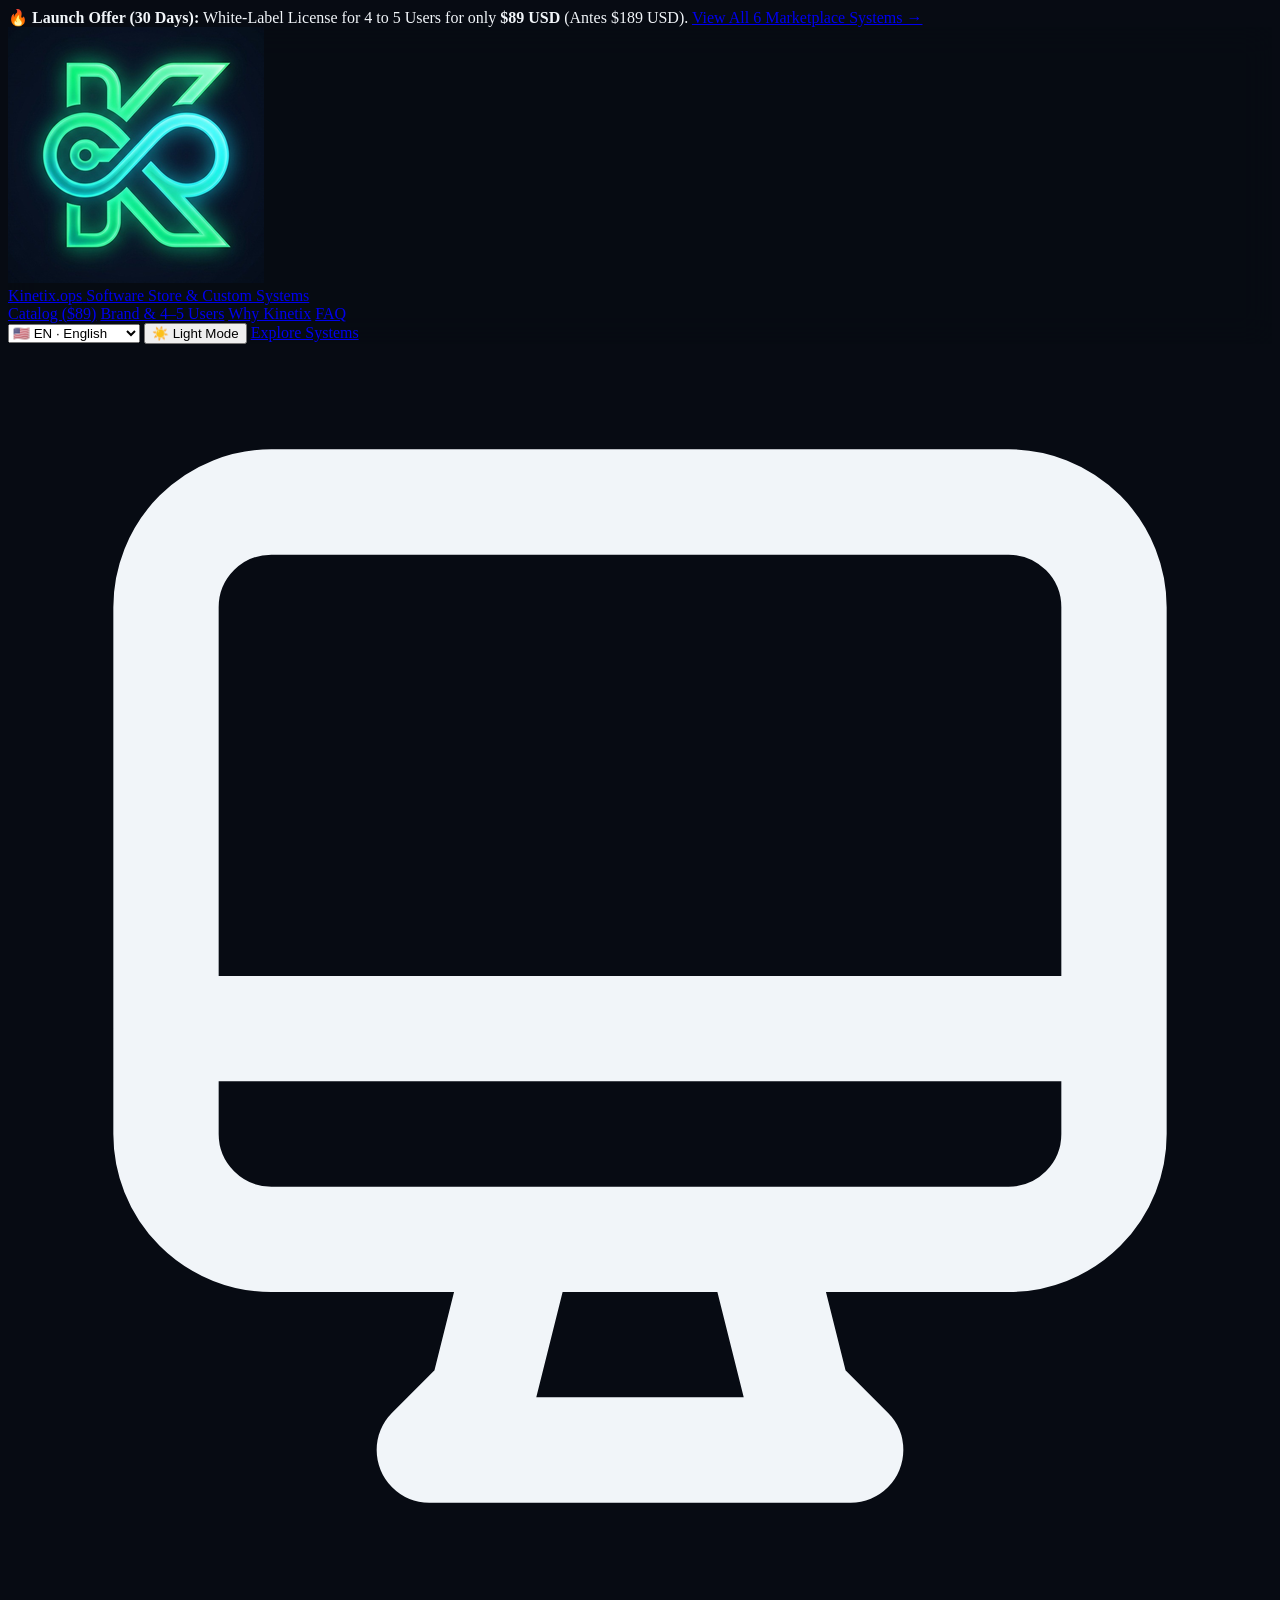
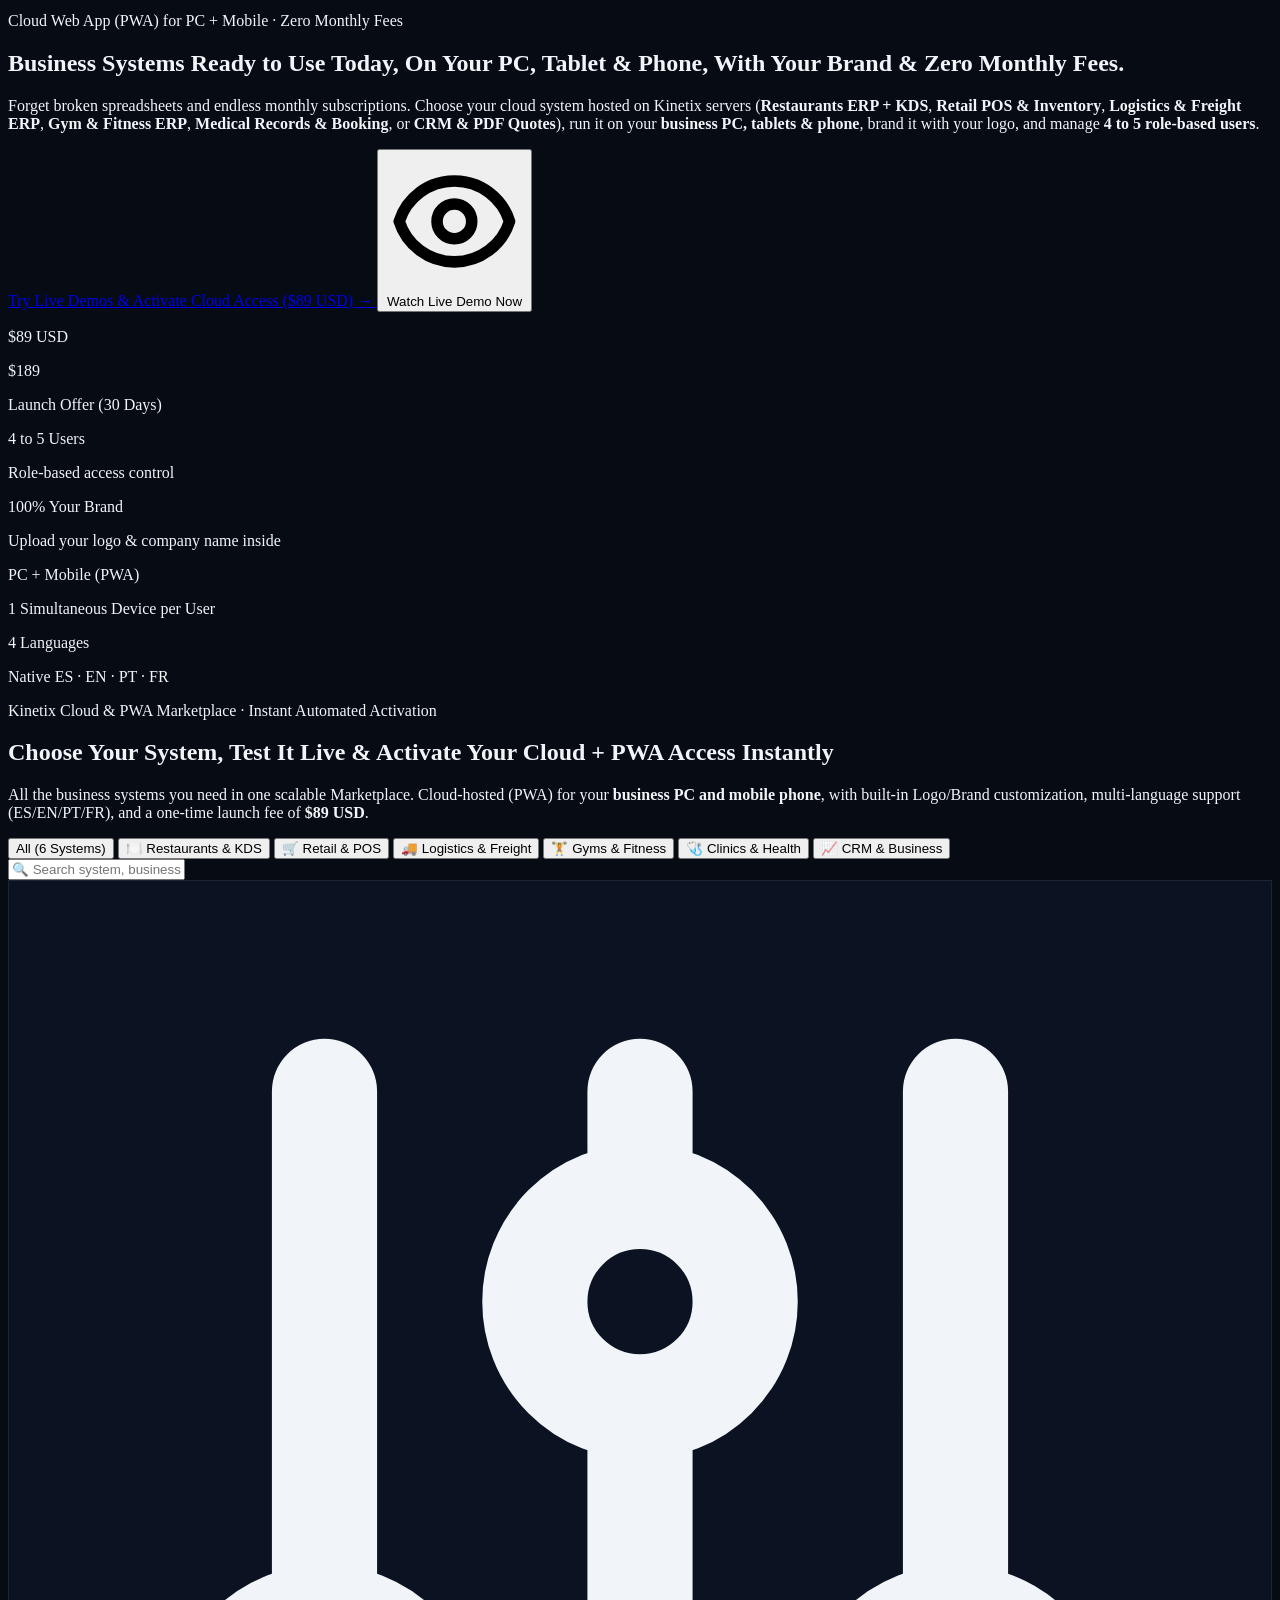
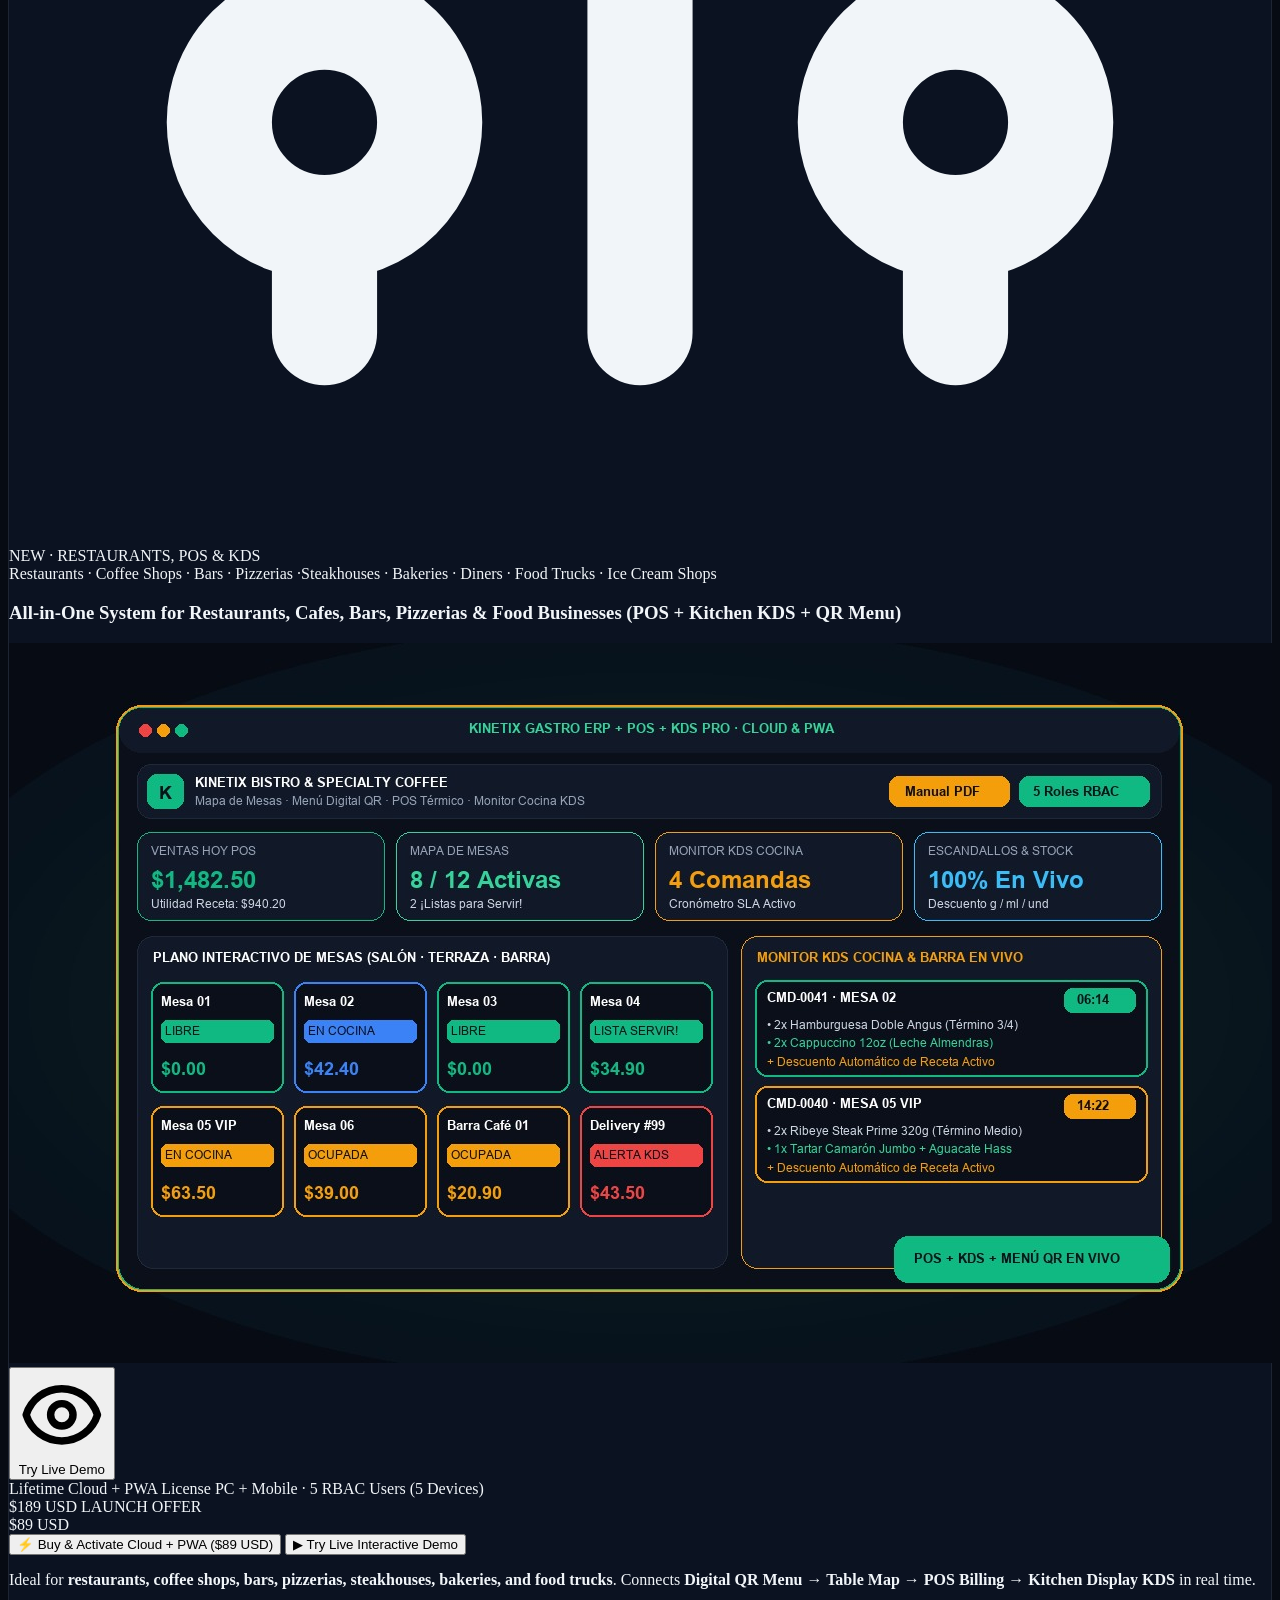
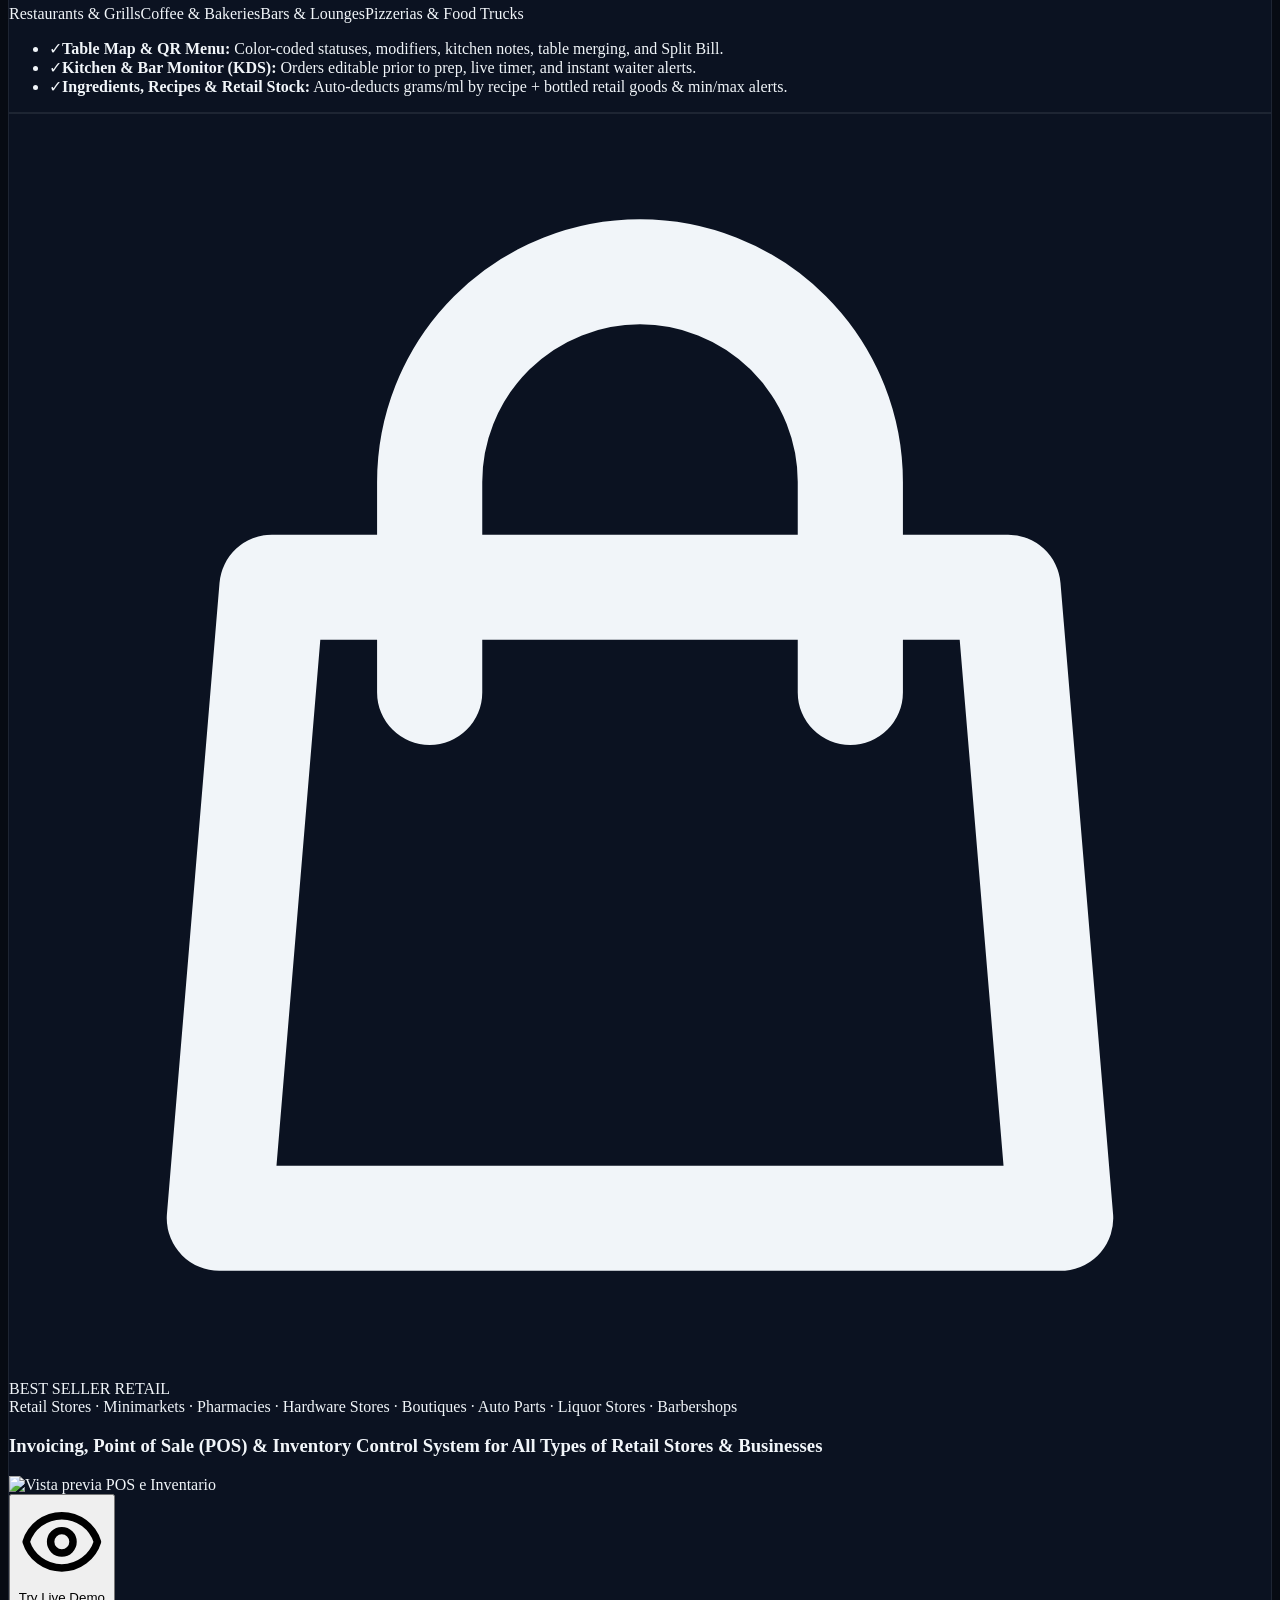
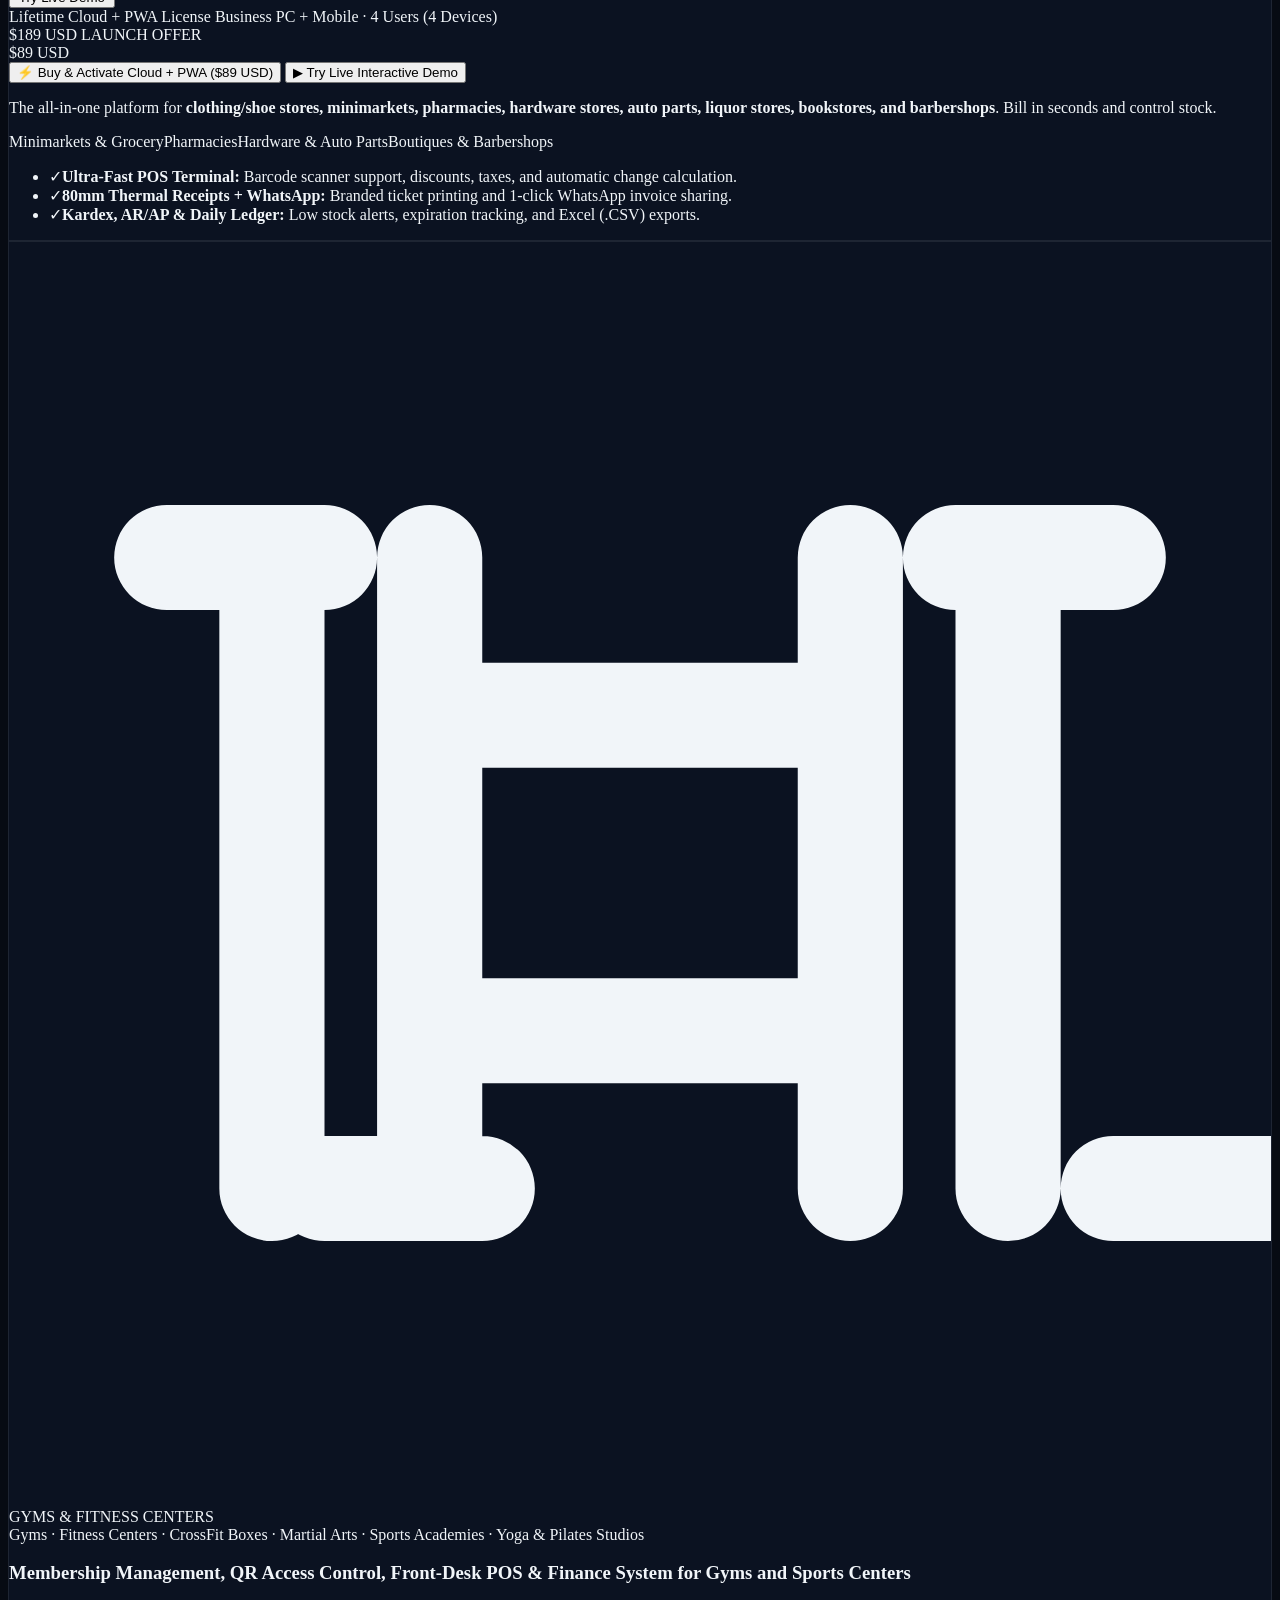
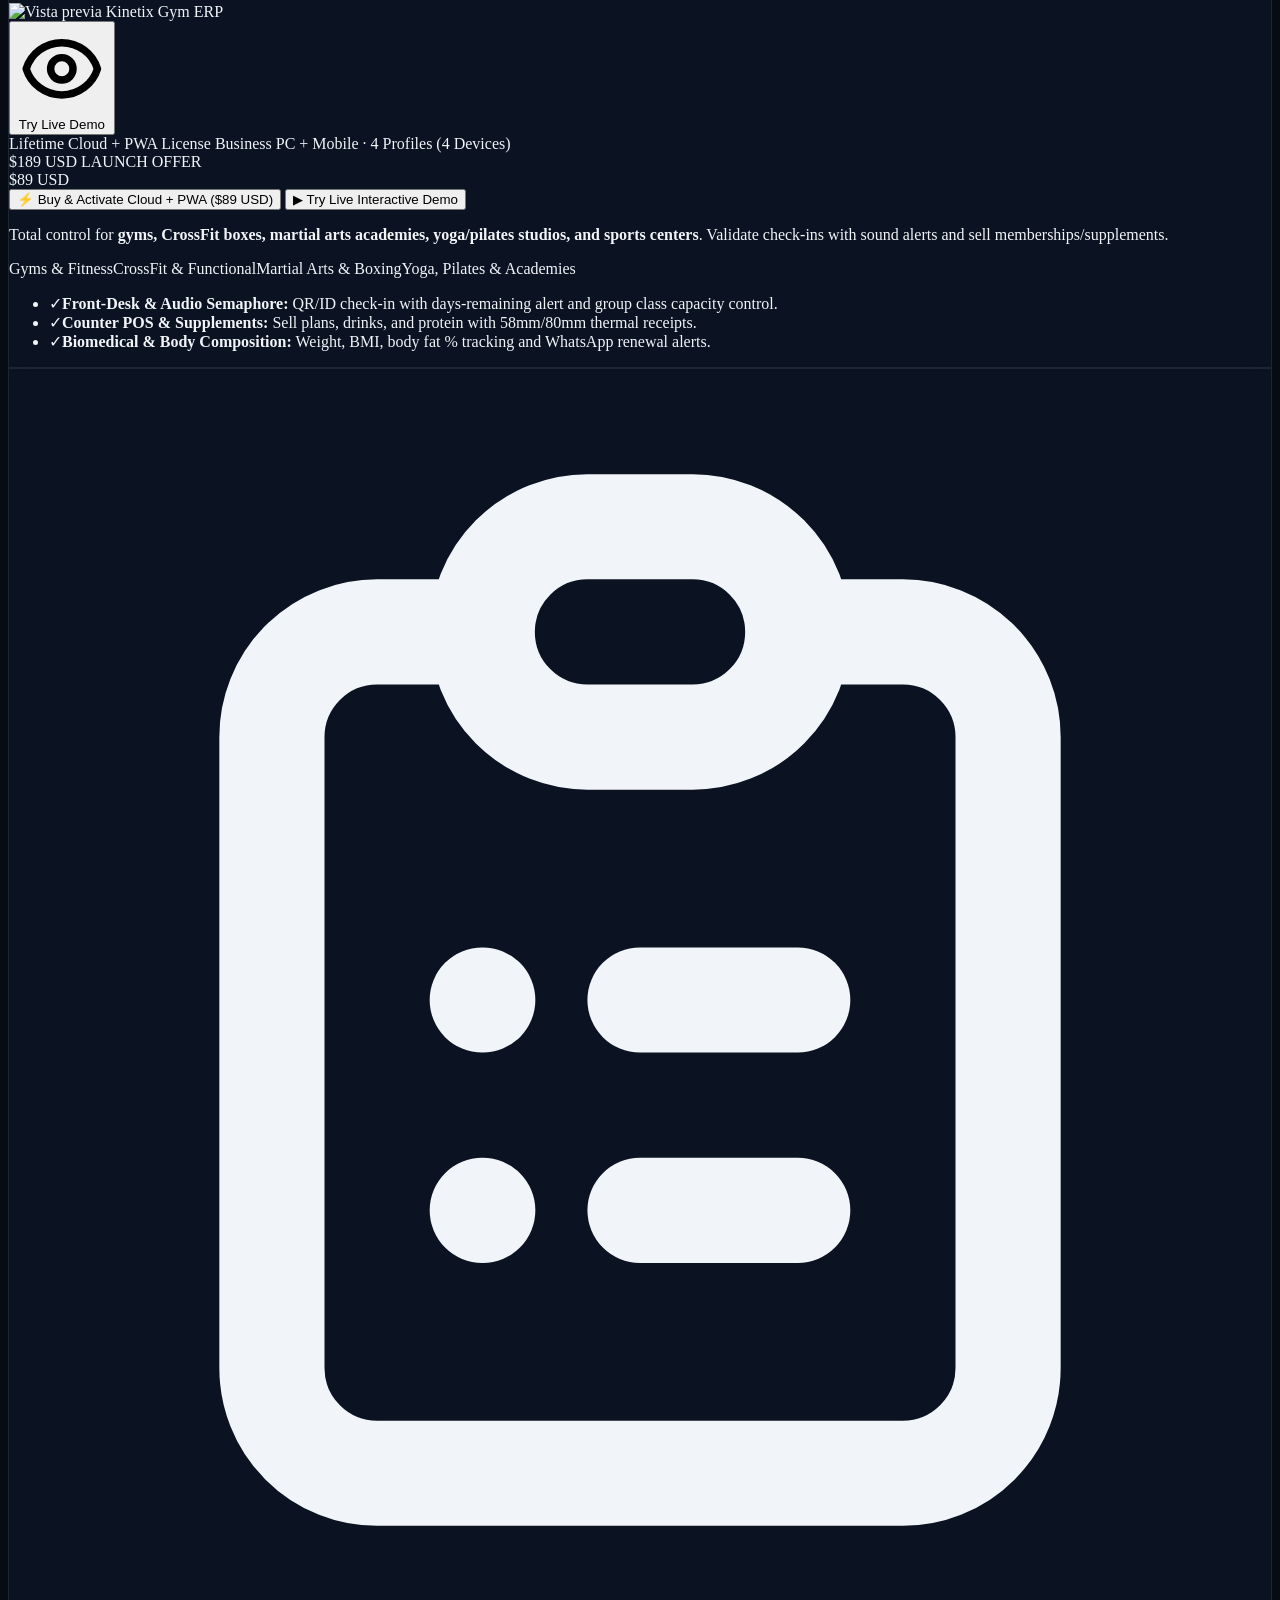
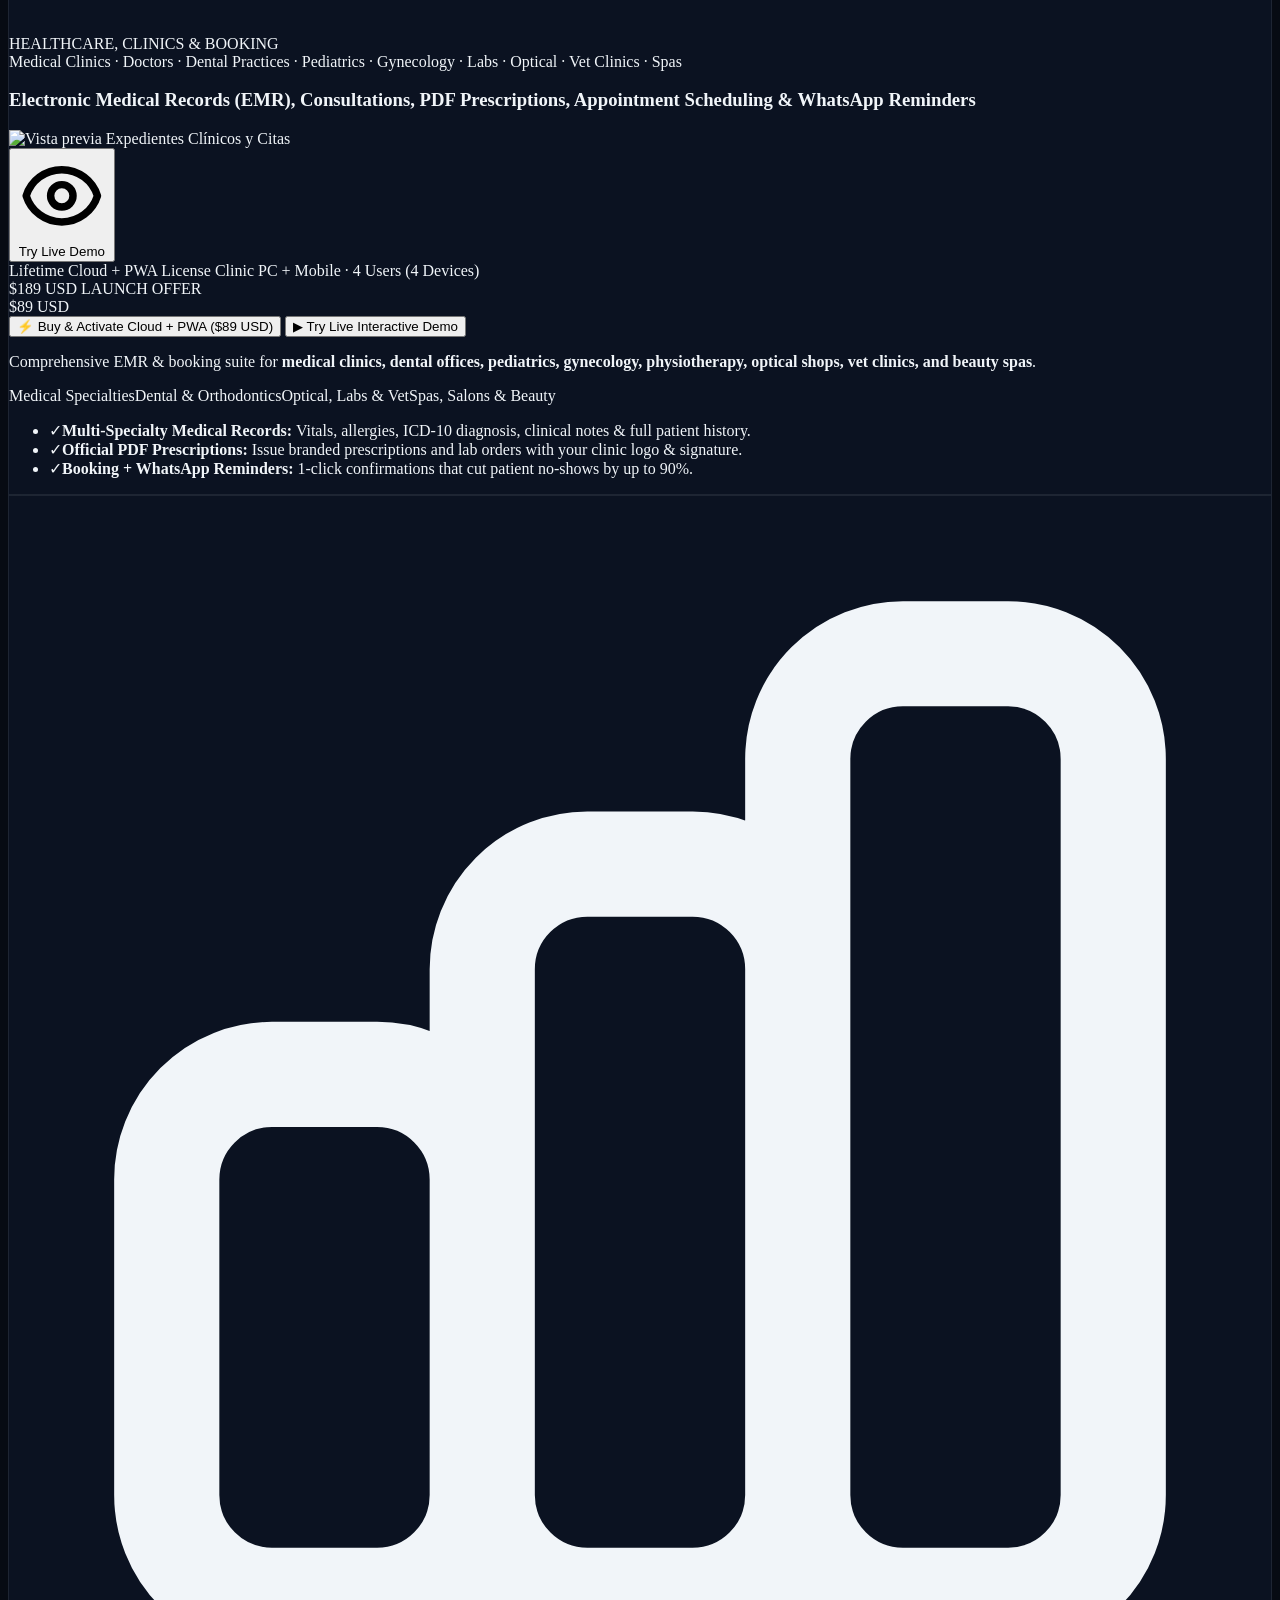
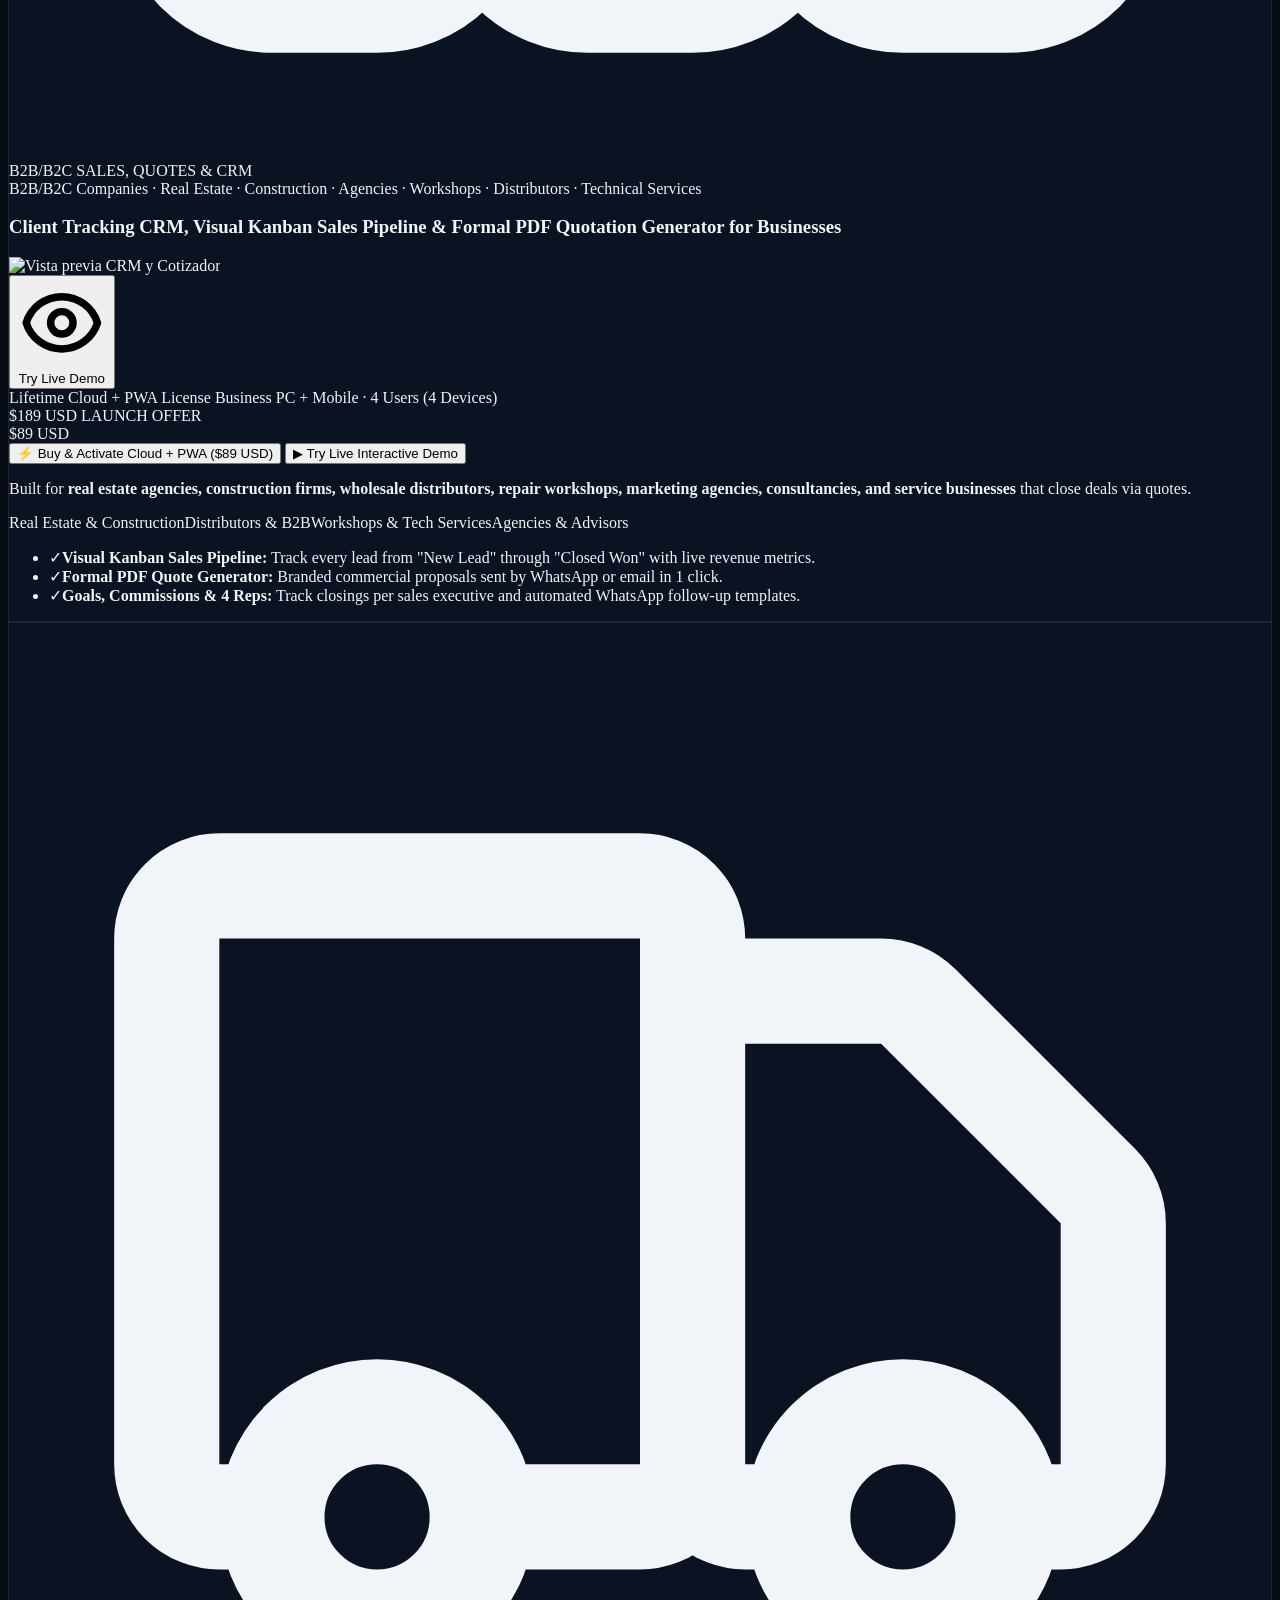
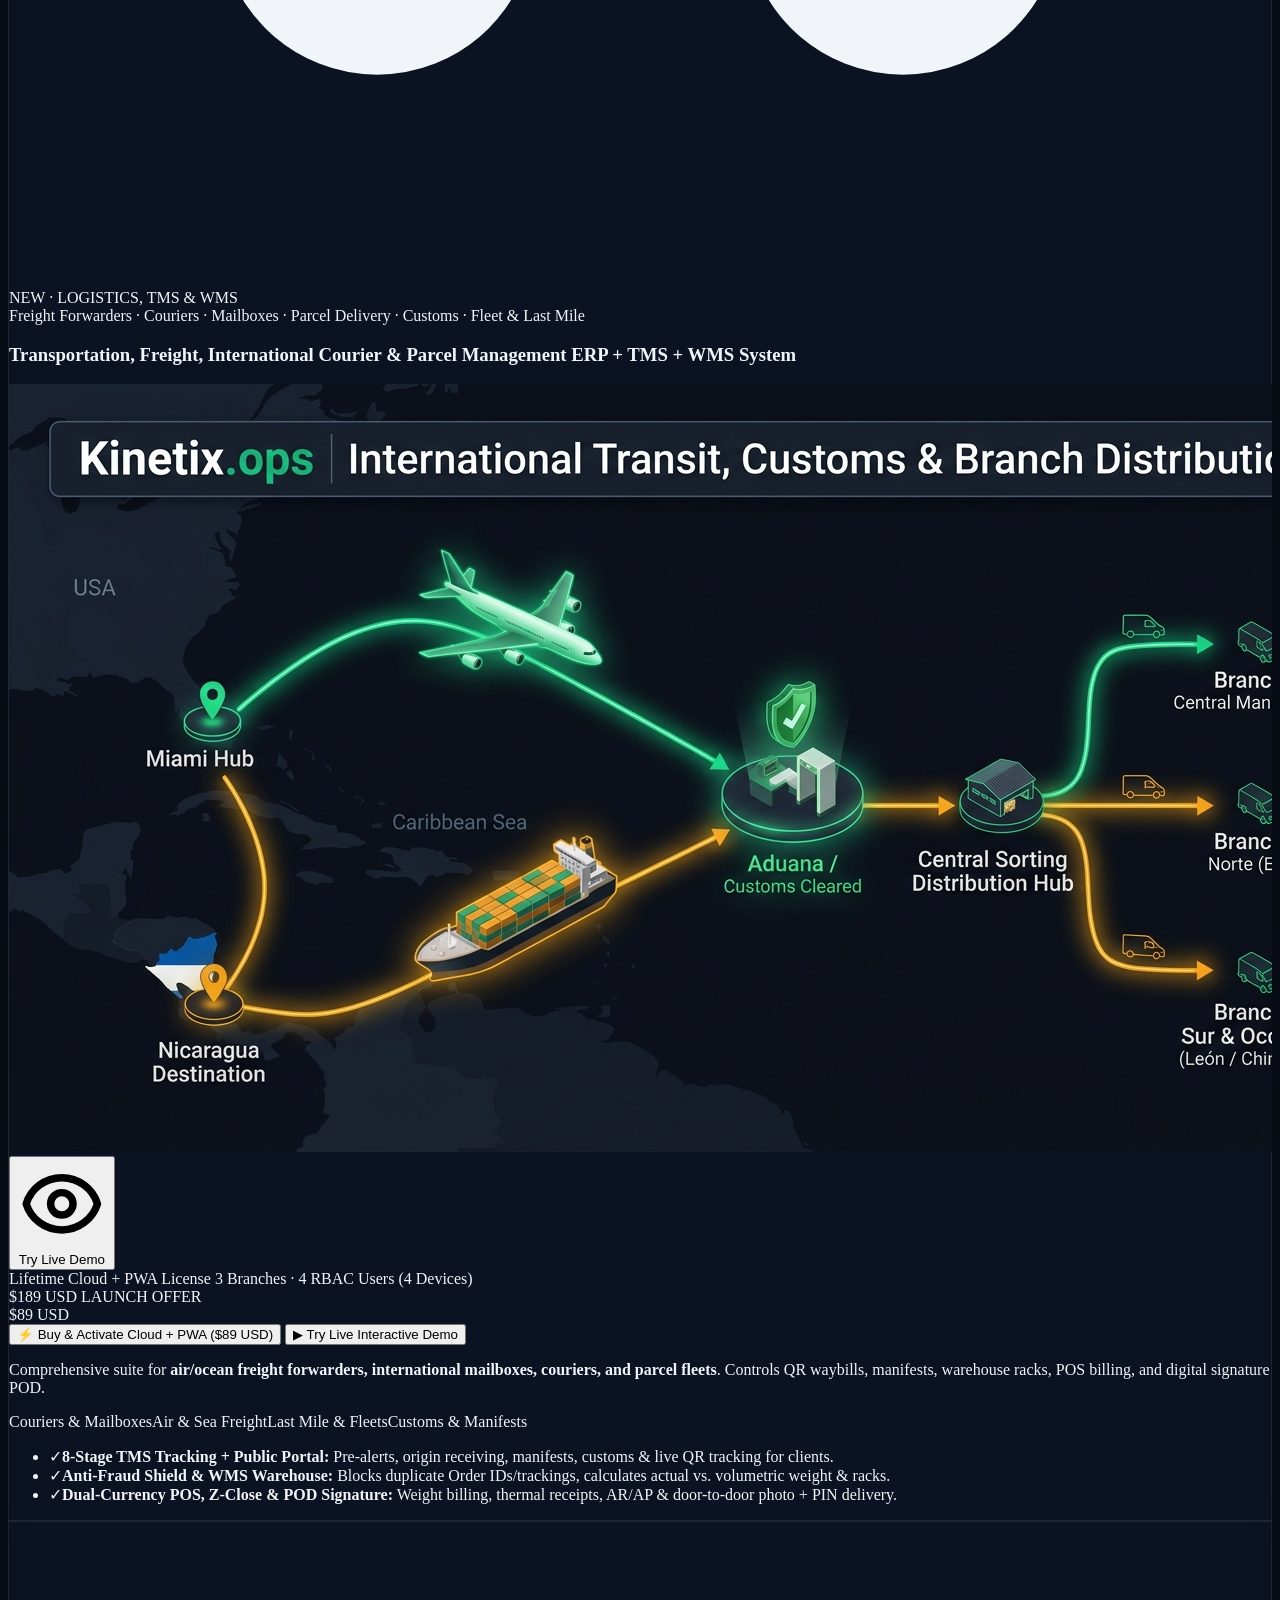
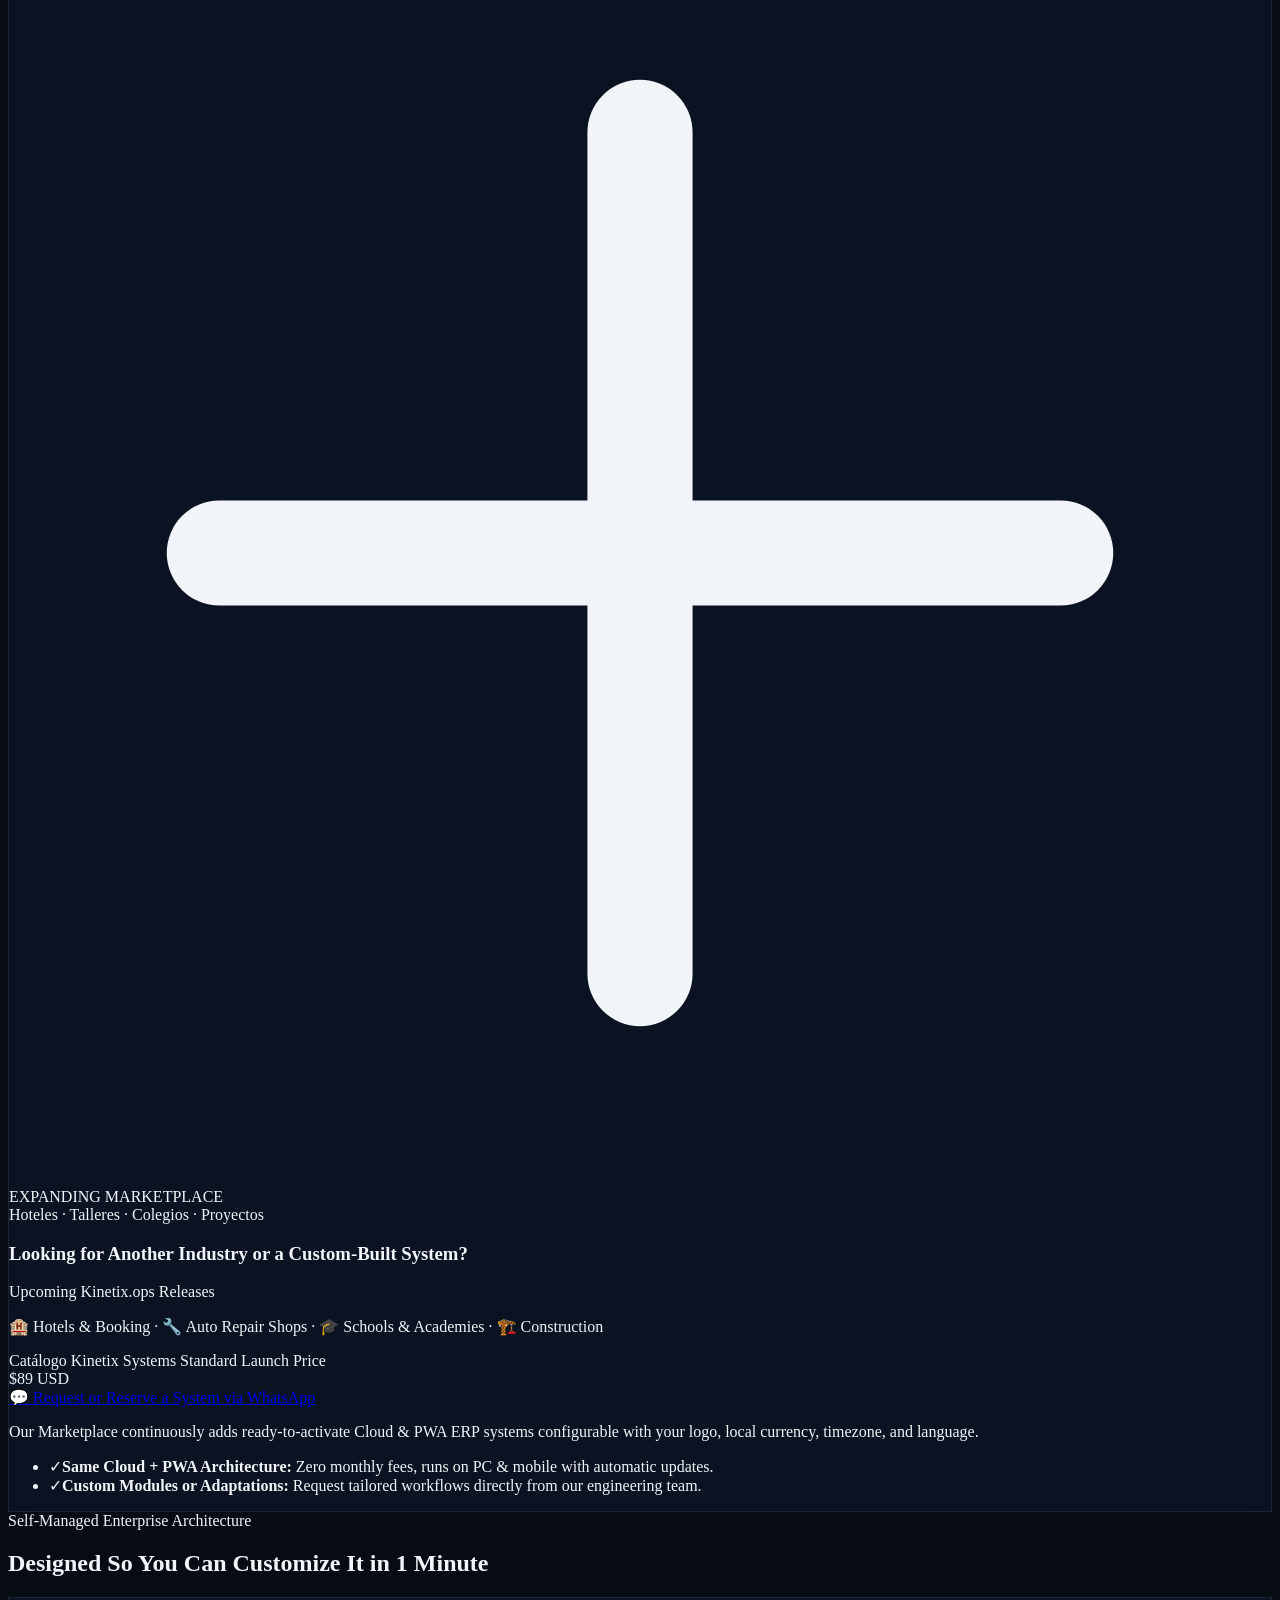
==== commit aae81f04: "fix(portal): update copy to 6 systems & 4-5 users and center layout cleanly" ====
--- a/index.html
+++ b/index.html
@@ -111,6 +111,10 @@
     }
   </script>
   <style>
+    html, body {
+      overflow-x: hidden;
+      max-width: 100%;
+    }
     body {
       background-color: #070b13;
       color: #f1f5f9;
@@ -165,8 +169,8 @@
   <div class="relative z-40 bg-gradient-to-r from-emerald-950 via-slate-900 to-cyan-950 border-b border-emerald-500/20 py-2.5 px-4 text-center text-xs md:text-sm font-medium text-emerald-300">
     <div class="max-w-7xl mx-auto flex flex-wrap items-center justify-center gap-2">
       <span class="inline-block w-2 h-2 rounded-full bg-emerald-400 animate-ping"></span>
-      <span>🔥 <strong>Oferta de Lanzamiento (30 Días):</strong> Licencia White-Label para 4 Usuarios por solo <strong>$89 USD</strong> (Antes <span class="line-through opacity-75">$189 USD</span>).</span>
-      <a href="#catalogo-sistemas" class="underline hover:text-white transition font-bold ml-1">Ver los 5 Sistemas del Marketplace &rarr;</a>
+      <span>🔥 <strong>Oferta de Lanzamiento (30 Días):</strong> Licencia White-Label para 4 a 5 Usuarios por solo <strong>$89 USD</strong> (Antes <span class="line-through opacity-75">$189 USD</span>).</span>
+      <a href="#catalogo-sistemas" class="underline hover:text-white transition font-bold ml-1">Ver los 6 Sistemas del Marketplace &rarr;</a>
     </div>
   </div>
 
@@ -183,9 +187,9 @@
         </div>
       </a>
 
-      <nav class="hidden lg:flex items-center gap-5 xl:gap-7 text-xs xl:text-sm font-medium text-slate-300">
-        <a href="#catalogo-sistemas" class="text-emerald-400 font-bold hover:text-emerald-300 transition whitespace-nowrap">Catálogo de Sistemas ($89)</a>
-        <a href="#personalizacion" class="hover:text-emerald-400 transition whitespace-nowrap">Marca Propia &amp; 4 Usuarios</a>
+      <nav class="hidden lg:flex items-center justify-center gap-4 xl:gap-6 text-xs xl:text-sm font-medium text-slate-300">
+        <a href="#catalogo-sistemas" class="text-emerald-400 font-bold hover:text-emerald-300 transition whitespace-nowrap">Catálogo ($89)</a>
+        <a href="#personalizacion" class="hover:text-emerald-400 transition whitespace-nowrap">Marca &amp; 4–5 Usuarios</a>
         <a href="#problema" class="hover:text-emerald-400 transition whitespace-nowrap">Por Qué Kinetix</a>
         <a href="#faq" class="hover:text-emerald-400 transition whitespace-nowrap">Preguntas Frecuentes</a>
       </nav>
@@ -226,7 +230,7 @@
         </h1>
 
         <p data-i18n="hero_desc" class="text-base sm:text-xl text-slate-300 max-w-3xl mx-auto font-normal leading-relaxed mb-10">
-          Olvídate de las hojas de cálculo rotas y de pagar rentas mensuales eternas. Elige tu sistema en la nube alojado en servidores de Kinetix (<strong>Facturación POS &amp; Inventarios</strong>, <strong>Gimnasios, Fitness &amp; Box ERP</strong>, <strong>Expedientes Clínicos &amp; Citas</strong> o <strong>CRM &amp; Cotizador PDF</strong>), úsalo en la <strong>PC de tu negocio y en tu teléfono móvil</strong>, personalízalo con tu marca y asigna acceso hasta a <strong>4 usuarios por roles</strong>.
+          Olvídate de las hojas de cálculo rotas y de pagar rentas mensuales eternas. Elige tu sistema en la nube alojado en servidores de Kinetix (<strong>Restaurantes ERP + KDS</strong>, <strong>Facturación POS &amp; Inventarios</strong>, <strong>Logística &amp; Transporte ERP</strong>, <strong>Gimnasios &amp; Fitness</strong>, <strong>Clínicas &amp; Citas</strong> o <strong>CRM &amp; Cotizador PDF</strong>), úsalo en tu <strong>PC, tablet y celular</strong>, personalízalo con tu marca y asigna acceso de <strong>4 a 5 usuarios por roles</strong>.
         </p>
 
         <div class="flex flex-col sm:flex-row items-center justify-center gap-4 max-w-xl mx-auto mb-14">
@@ -241,9 +245,9 @@
         </div>
 
         <!-- Highlights Bar (Incluye Plus Multi-Idioma Global ES/EN/PT/FR) -->
-        <div class="pt-8 border-t border-slate-800/80 grid grid-cols-2 sm:grid-cols-3 lg:grid-cols-5 gap-4 max-w-5xl mx-auto text-left">
+        <div class="pt-8 border-t border-slate-800/80 grid grid-cols-2 sm:grid-cols-3 lg:grid-cols-5 gap-4 max-w-5xl mx-auto text-center">
           <div class="p-4 rounded-2xl bg-slate-900/60 border border-emerald-500/30">
-            <div class="flex items-center gap-2">
+            <div class="flex items-center justify-center gap-2">
               <p class="text-xl md:text-2xl font-black text-emerald-400">$89 USD</p>
               <span class="text-xs text-slate-400 line-through">$189</span>
             </div>
@@ -1220,7 +1224,7 @@
     const PAYPAL_LINKS = {
       gastro: "https://www.paypal.com/ncp/payment/U6STW4GVVER82", // Enlace PayPal $89 USD - Kinetix Gastro ERP + POS + KDS Pro (Licencia 5 Usuarios)
       pos: "https://www.paypal.com/ncp/payment/6N33BA6V5CXM4", // Enlace PayPal $89 USD - Sistema Facturación, POS e Inventarios
-      logistics: "", // Pendiente enlace oficial PayPal de Gestión de Transporte (se conectará en cuanto nos lo compartas)
+      logistics: "https://www.paypal.com/ncp/payment/GN7TCJN7XJKSC", // Enlace PayPal $89 USD - Kinetix Logistics ERP + TMS + WMS Pro (Licencia 4 Usuarios)
       gym: "https://www.paypal.com/ncp/payment/F9BEG5X5AJWR8", // Enlace PayPal $89 USD - Kinetix Gym ERP Pro
       med: "https://www.paypal.com/ncp/payment/D7L3CB8AWY75Y", // Enlace PayPal $89 USD - Sistema Expedientes Clínicos, Consultas y Citas
       crm: "https://www.paypal.com/ncp/payment/5LX3ZS2TR4A22"  // Enlace PayPal $89 USD - Sistema CRM, Cotizador y Automatización
@@ -1325,6 +1329,7 @@
     function openLiveDemo(key) {
       const p = getLocalizedProduct(key);
       if (!p) return;
+      try { localStorage.removeItem('kinetix_ops_session_user_id'); } catch (e) {}
       selectedProductKey = key;
       if (window.kinetixTrack) window.kinetixTrack('demo_opened', { system: key, product_name: p.name, lang: currentPortalLang });
       document.getElementById('demo-modal-title').textContent = p.name;
@@ -1610,10 +1615,10 @@
     const PORTAL_PHRASE_TABLE = [
       // Top bar & Nav
       ['Oferta de Lanzamiento (30 Días):', 'Launch Offer (30 Days):', 'Oferta de Lançamento (30 Dias):', 'Offre de Lancement (30 Jours) :'],
-      ['Licencia White-Label para 4 Usuarios por solo', 'White-Label License for 4/5 Users for only', 'Licença White-Label para 4/5 Usuários por apenas', 'Licence White-Label pour 4/5 Utilisateurs pour seulement'],
-      ['Ver los 5 Sistemas del Marketplace →', 'View All 5 Marketplace Systems →', 'Ver os 5 Sistemas do Marketplace →', 'Voir les 5 Systèmes du Marketplace →'],
-      ['Catálogo de Sistemas ($89)', 'Systems Catalog ($89)', 'Catálogo de Sistemas ($89)', 'Catalogue des Systèmes (89 $)'],
-      ['Marca Propia & 4 Usuarios', 'Custom Brand & Users', 'Marca Própria e Usuários', 'Marque Propre & Utilisateurs'],
+      ['Licencia White-Label para 4 a 5 Usuarios por solo', 'White-Label License for 4 to 5 Users for only', 'Licença White-Label para 4 a 5 Usuários por apenas', 'Licence White-Label pour 4 à 5 Utilisateurs pour seulement'],
+      ['Ver los 6 Sistemas del Marketplace →', 'View All 6 Marketplace Systems →', 'Ver os 6 Sistemas do Marketplace →', 'Voir les 6 Systèmes du Marketplace →'],
+      ['Catálogo ($89)', 'Catalog ($89)', 'Catálogo ($89)', 'Catalogue (89 $)'],
+      ['Marca & 4–5 Usuarios', 'Brand & 4–5 Users', 'Marca & 4–5 Usuários', 'Marque & 4–5 Utilisateurs'],
       ['Por Qué Kinetix', 'Why Kinetix', 'Por Que Kinetix', 'Pourquoi Kinetix'],
       ['Preguntas Frecuentes', 'FAQ', 'Perguntas Frequentes', 'Questions Fréquentes'],
       ['Modo Claro', 'Light Mode', 'Modo Claro', 'Mode Clair'],
@@ -1813,7 +1818,7 @@
     const PORTAL_HTML_I18N = {
       en: {
         hero_title: 'Business Systems Ready to Use Today, <span class="bg-gradient-to-r from-emerald-400 via-teal-300 to-cyan-400 bg-clip-text text-transparent">On Your PC, Tablet &amp; Phone, With Your Brand &amp; Zero Monthly Fees.</span>',
-        hero_desc: 'Forget broken spreadsheets and endless monthly subscriptions. Choose your cloud system hosted on Kinetix servers (<strong>Restaurants ERP + KDS</strong>, <strong>Retail POS &amp; Inventory</strong>, <strong>Gym &amp; Fitness ERP</strong>, <strong>Medical Records &amp; Booking</strong>, or <strong>CRM &amp; PDF Quotes</strong>), run it on your <strong>business PC, tablets &amp; phone</strong>, brand it with your logo, and manage up to <strong>4 or 5 role-based users</strong>.',
+        hero_desc: 'Forget broken spreadsheets and endless monthly subscriptions. Choose your cloud system hosted on Kinetix servers (<strong>Restaurants ERP + KDS</strong>, <strong>Retail POS &amp; Inventory</strong>, <strong>Logistics &amp; Freight ERP</strong>, <strong>Gym &amp; Fitness ERP</strong>, <strong>Medical Records &amp; Booking</strong>, or <strong>CRM &amp; PDF Quotes</strong>), run it on your <strong>business PC, tablets &amp; phone</strong>, brand it with your logo, and manage <strong>4 to 5 role-based users</strong>.',
         mkt_sub: 'All the business systems you need in one scalable Marketplace. Cloud-hosted (PWA) for your <strong>business PC and mobile phone</strong>, with built-in Logo/Brand customization, multi-language support (ES/EN/PT/FR), and a one-time launch fee of <strong>$89 USD</strong>.',
         card_gastro_desc: 'Ideal for <strong>restaurants, coffee shops, bars, pizzerias, steakhouses, bakeries, and food trucks</strong>. Connects <strong>Digital QR Menu &rarr; Table Map &rarr; POS Billing &rarr; Kitchen Display KDS</strong> in real time.',
         card_gastro_tags: '<span class="px-2 py-0.5 rounded-md bg-slate-900 border border-slate-800 text-emerald-300">Restaurants &amp; Grills</span><span class="px-2 py-0.5 rounded-md bg-slate-900 border border-slate-800 text-emerald-300">Coffee &amp; Bakeries</span><span class="px-2 py-0.5 rounded-md bg-slate-900 border border-slate-800 text-slate-300">Bars &amp; Lounges</span><span class="px-2 py-0.5 rounded-md bg-slate-900 border border-slate-800 text-slate-300">Pizzerias &amp; Food Trucks</span>',
@@ -1878,7 +1883,7 @@
       },
       pt: {
         hero_title: 'Sistemas Para o Seu Negócio Prontos Para Usar, <span class="bg-gradient-to-r from-emerald-400 via-teal-300 to-cyan-400 bg-clip-text text-transparent">No Seu PC, Tablet e Celular, Com Sua Marca e Sem Mensalidades.</span>',
-        hero_desc: 'Esqueça planilhas quebradas e mensalidades eternas. Escolha seu sistema na nuvem hospedado nos servidores Kinetix (<strong>Restaurantes ERP + KDS</strong>, <strong>PDV e Estoque</strong>, <strong>Academias ERP</strong>, <strong>Prontuários Clínicos</strong> ou <strong>CRM e Orçamentos PDF</strong>), use no <strong>PC, tablet e celular</strong>, personalize com sua marca e gerencie <strong>4 ou 5 usuários por perfil</strong>.',
+        hero_desc: 'Esqueça planilhas quebradas e mensalidades eternas. Escolha seu sistema na nuvem hospedado nos servidores Kinetix (<strong>Restaurantes ERP + KDS</strong>, <strong>PDV e Estoque</strong>, <strong>Logística &amp; Transporte ERP</strong>, <strong>Academias ERP</strong>, <strong>Prontuários Clínicos</strong> ou <strong>CRM e Orçamentos PDF</strong>), use no <strong>PC, tablet e celular</strong>, personalize com sua marca e gerencie <strong>4 a 5 usuários por perfil</strong>.',
         mkt_sub: 'Todos os sistemas que seu negócio precisa em um único Marketplace escalável. Operam na nuvem (PWA) para <strong>PC e celular</strong>, com personalização de Logo/Marca, suporte multi-idioma (ES/EN/PT/FR) e pagamento único de lançamento de <strong>$89 USD</strong>.',
         card_gastro_desc: 'Ideal para <strong>restaurantes, cafeterias, bares, pizzarias, churrascarias, padarias e food trucks</strong>. Conecta em tempo real <strong>Cardápio Digital QR &rarr; Mesas &rarr; Caixa PDV &rarr; Monitor KDS da Cozinha</strong>.',
         card_gastro_tags: '<span class="px-2 py-0.5 rounded-md bg-slate-900 border border-slate-800 text-emerald-300">Restaurantes e Churrasco</span><span class="px-2 py-0.5 rounded-md bg-slate-900 border border-slate-800 text-emerald-300">Cafeterias e Padarias</span><span class="px-2 py-0.5 rounded-md bg-slate-900 border border-slate-800 text-slate-300">Bares e Pubs</span><span class="px-2 py-0.5 rounded-md bg-slate-900 border border-slate-800 text-slate-300">Pizzarias e Food Trucks</span>',
@@ -1943,7 +1948,7 @@
       },
       fr: {
         hero_title: 'Systèmes Pour Votre Entreprise Prêts à l’Emploi, <span class="bg-gradient-to-r from-emerald-400 via-teal-300 to-cyan-400 bg-clip-text text-transparent">Sur PC, Tablette et Mobile, Avec Votre Marque et Sans Abonnement.</span>',
-        hero_desc: 'Oubliez les tableurs cassés et les abonnements mensuels sans fin. Choisissez votre système Cloud hébergé sur les serveurs Kinetix (<strong>Restaurants ERP + KDS</strong>, <strong>PDV &amp; Stocks</strong>, <strong>Salles de Sport</strong>, <strong>Dossiers Médicaux</strong> ou <strong>CRM &amp; Devis PDF</strong>), utilisez-le sur <strong>PC, tablette et mobile</strong> avec votre marque et <strong>4 à 5 utilisateurs par rôle</strong>.',
+        hero_desc: 'Oubliez les tableurs cassés et les abonnements mensuels sans fin. Choisissez votre système Cloud hébergé sur les serveurs Kinetix (<strong>Restaurants ERP + KDS</strong>, <strong>PDV &amp; Stocks</strong>, <strong>Logistique &amp; Transport ERP</strong>, <strong>Salles de Sport</strong>, <strong>Dossiers Médicaux</strong> ou <strong>CRM &amp; Devis PDF</strong>), utilisez-le sur <strong>PC, tablette et mobile</strong> avec votre marque et <strong>4 à 5 utilisateurs par rôle</strong>.',
         mkt_sub: 'Tous les logiciels dont votre entreprise a besoin dans un seul Marketplace évolutif. Hébergés dans le Cloud (PWA) pour <strong>PC et mobile</strong>, avec personnalisation de marque, support multilingue (ES/EN/PT/FR) et paiement unique de lancement de <strong>89 $ USD</strong>.',
         card_gastro_desc: 'Idéal pour <strong>restaurants, cafés, bars, pizzerias, grillades, boulangeries et food trucks</strong>. Connecte en temps réel <strong>Menu QR &rarr; Plan de Tables &rarr; Encaissement PDV &rarr; Moniteur Cuisine KDS</strong>.',
         card_gastro_tags: '<span class="px-2 py-0.5 rounded-md bg-slate-900 border border-slate-800 text-emerald-300">Restaurants &amp; Grill</span><span class="px-2 py-0.5 rounded-md bg-slate-900 border border-slate-800 text-emerald-300">Cafés &amp; Boulangeries</span><span class="px-2 py-0.5 rounded-md bg-slate-900 border border-slate-800 text-slate-300">Bars &amp; Brasseries</span><span class="px-2 py-0.5 rounded-md bg-slate-900 border border-slate-800 text-slate-300">Pizzerias &amp; Food Trucks</span>',
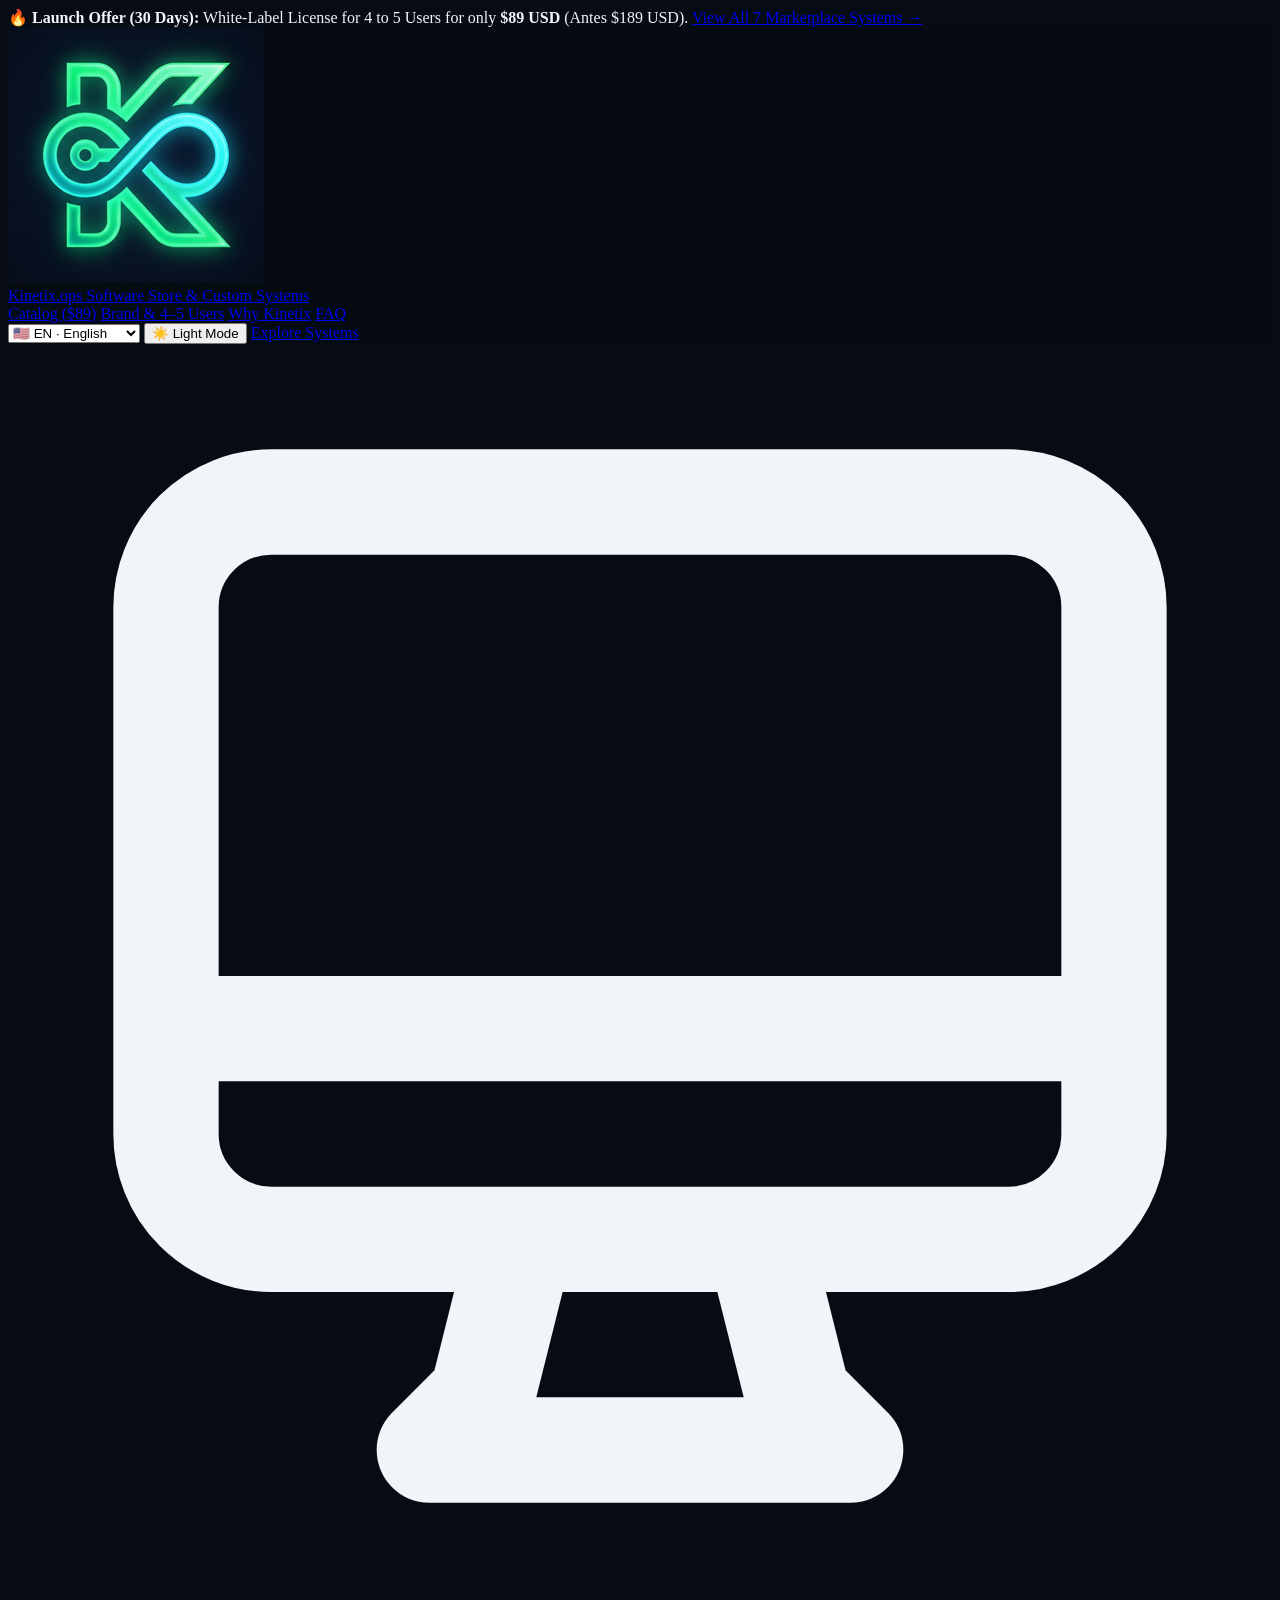
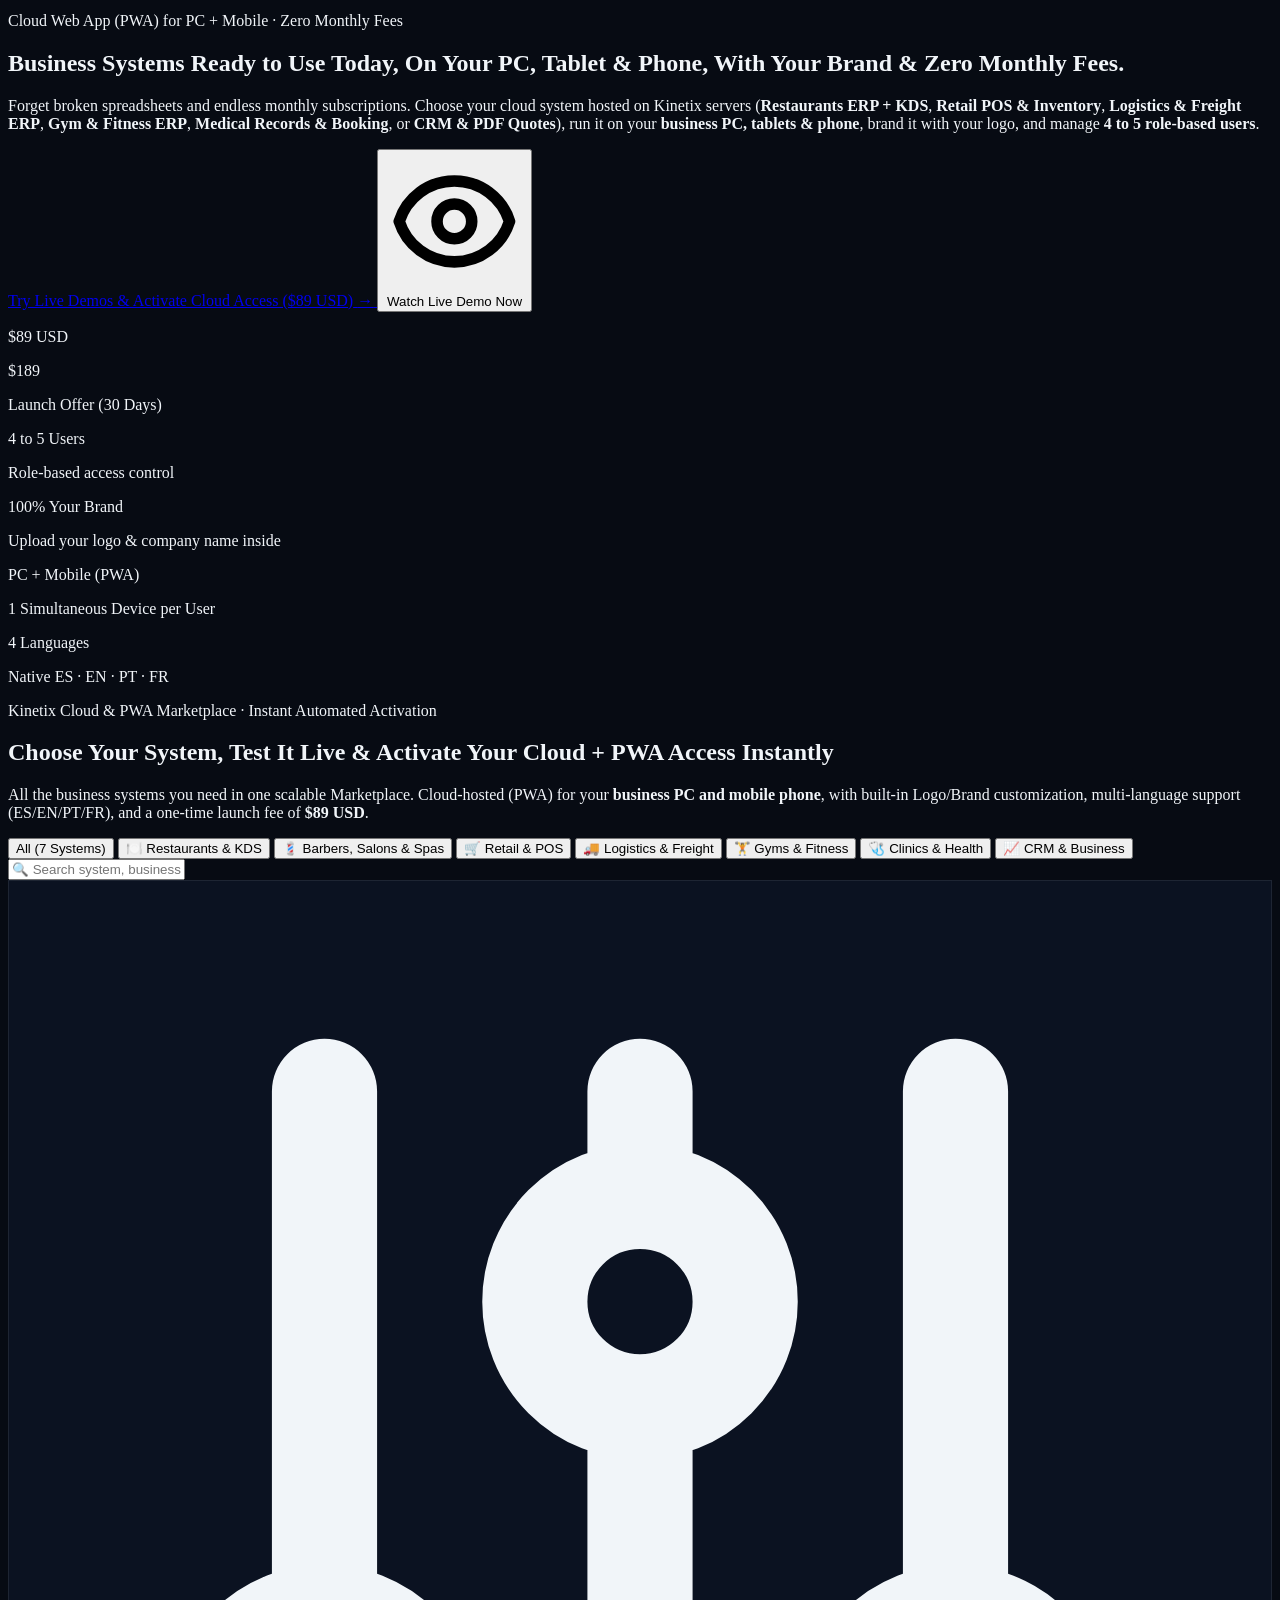
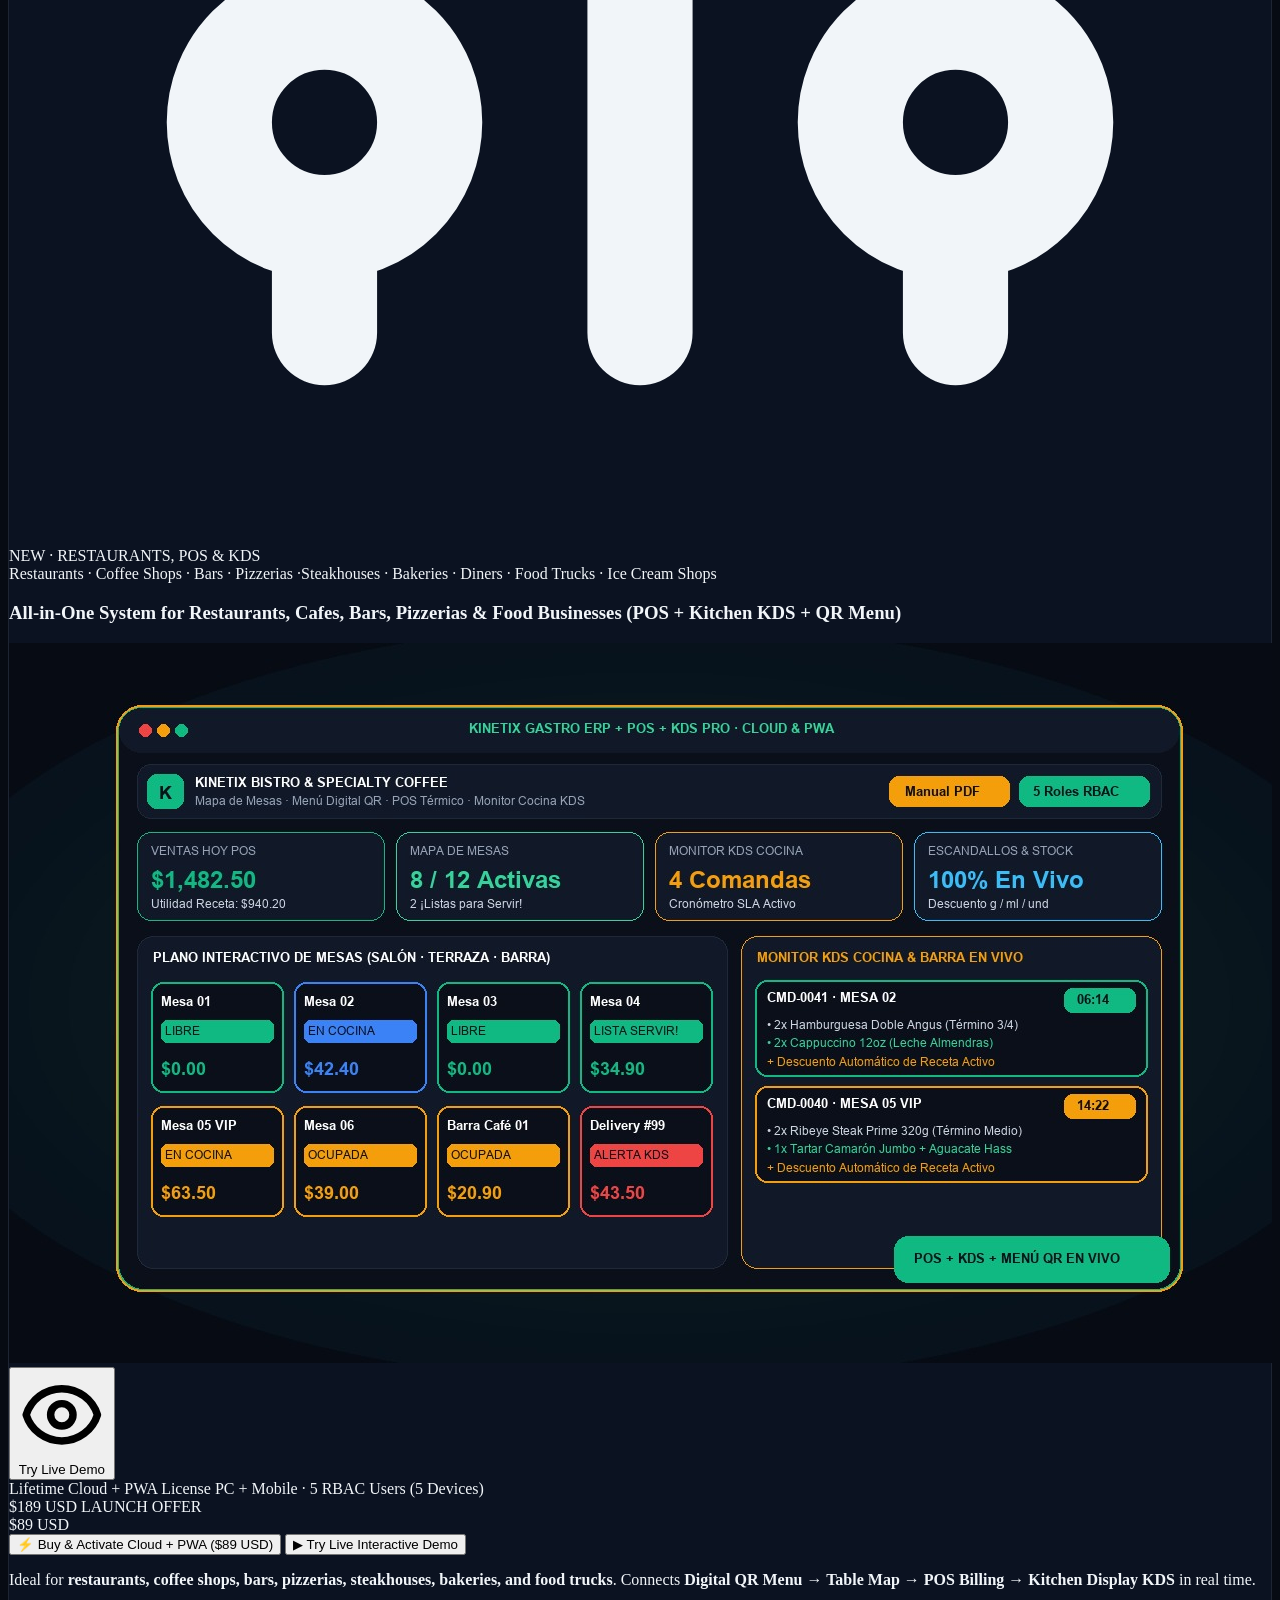
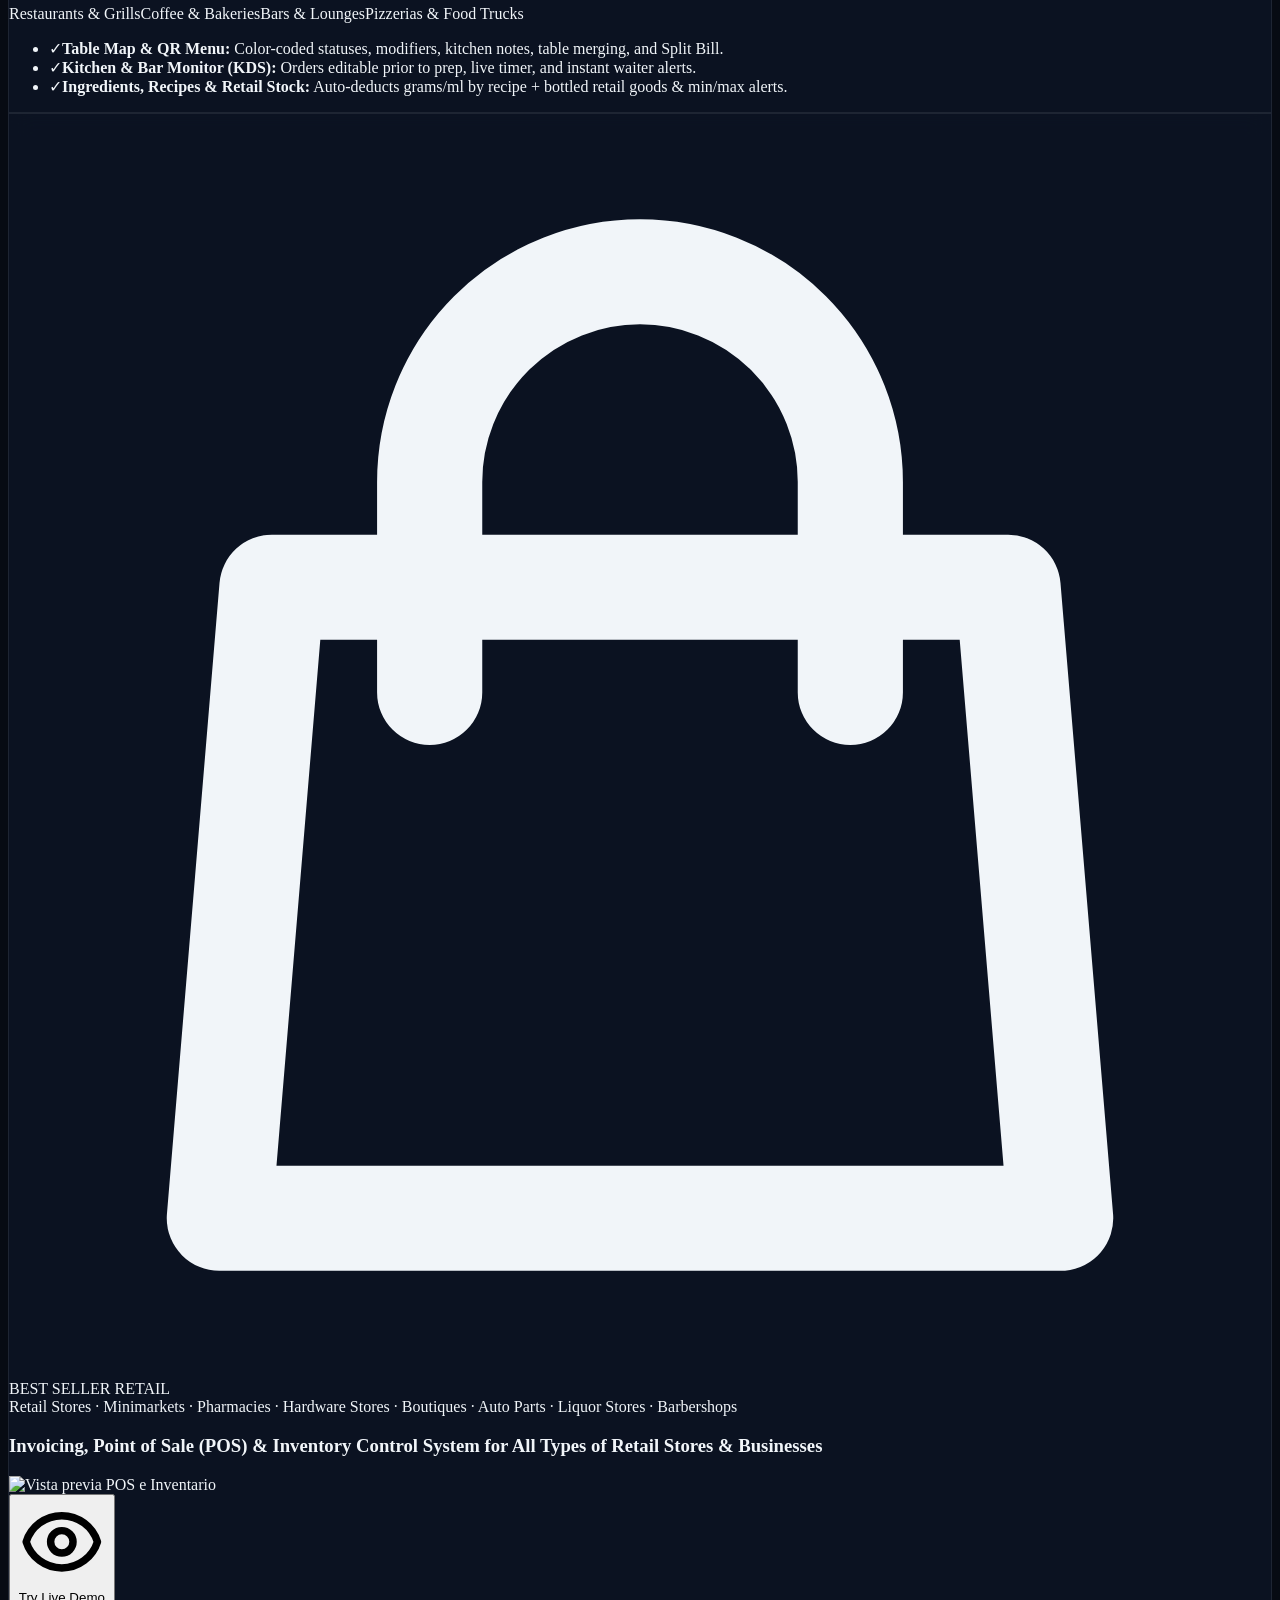
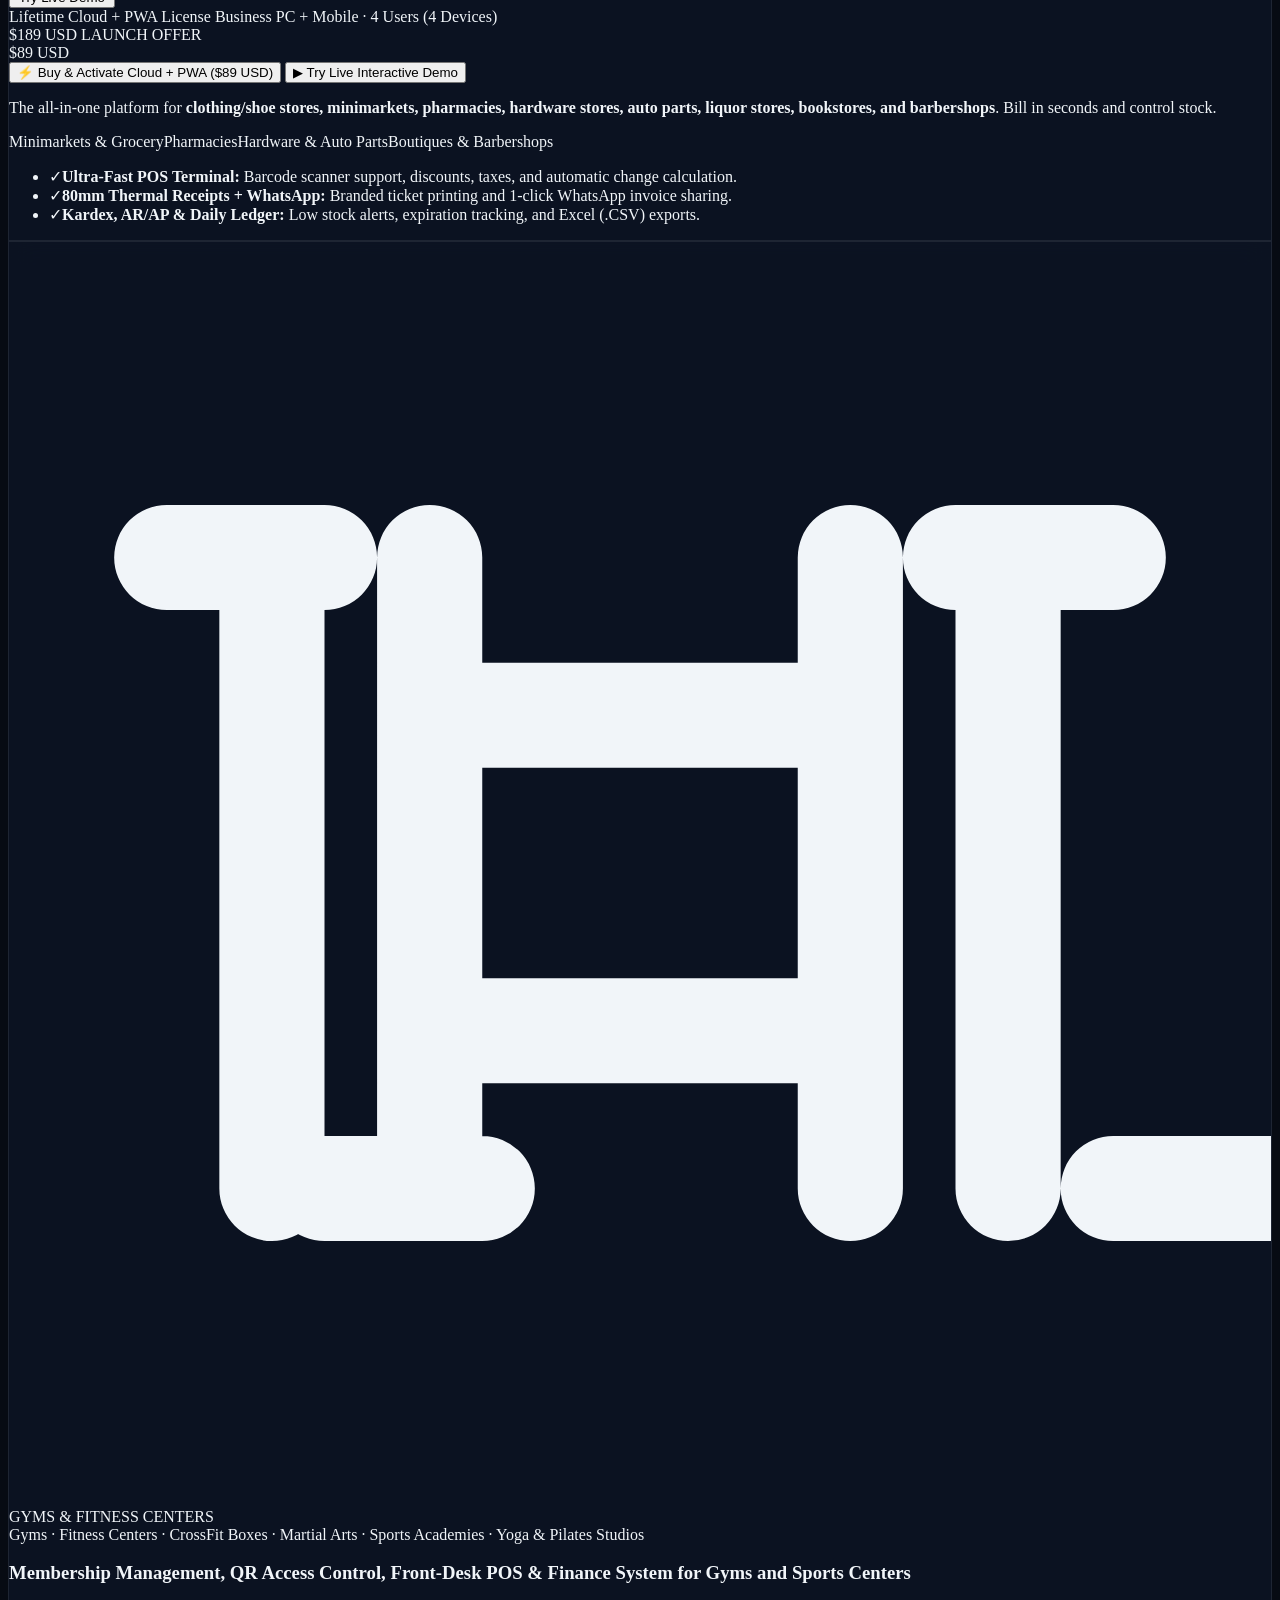
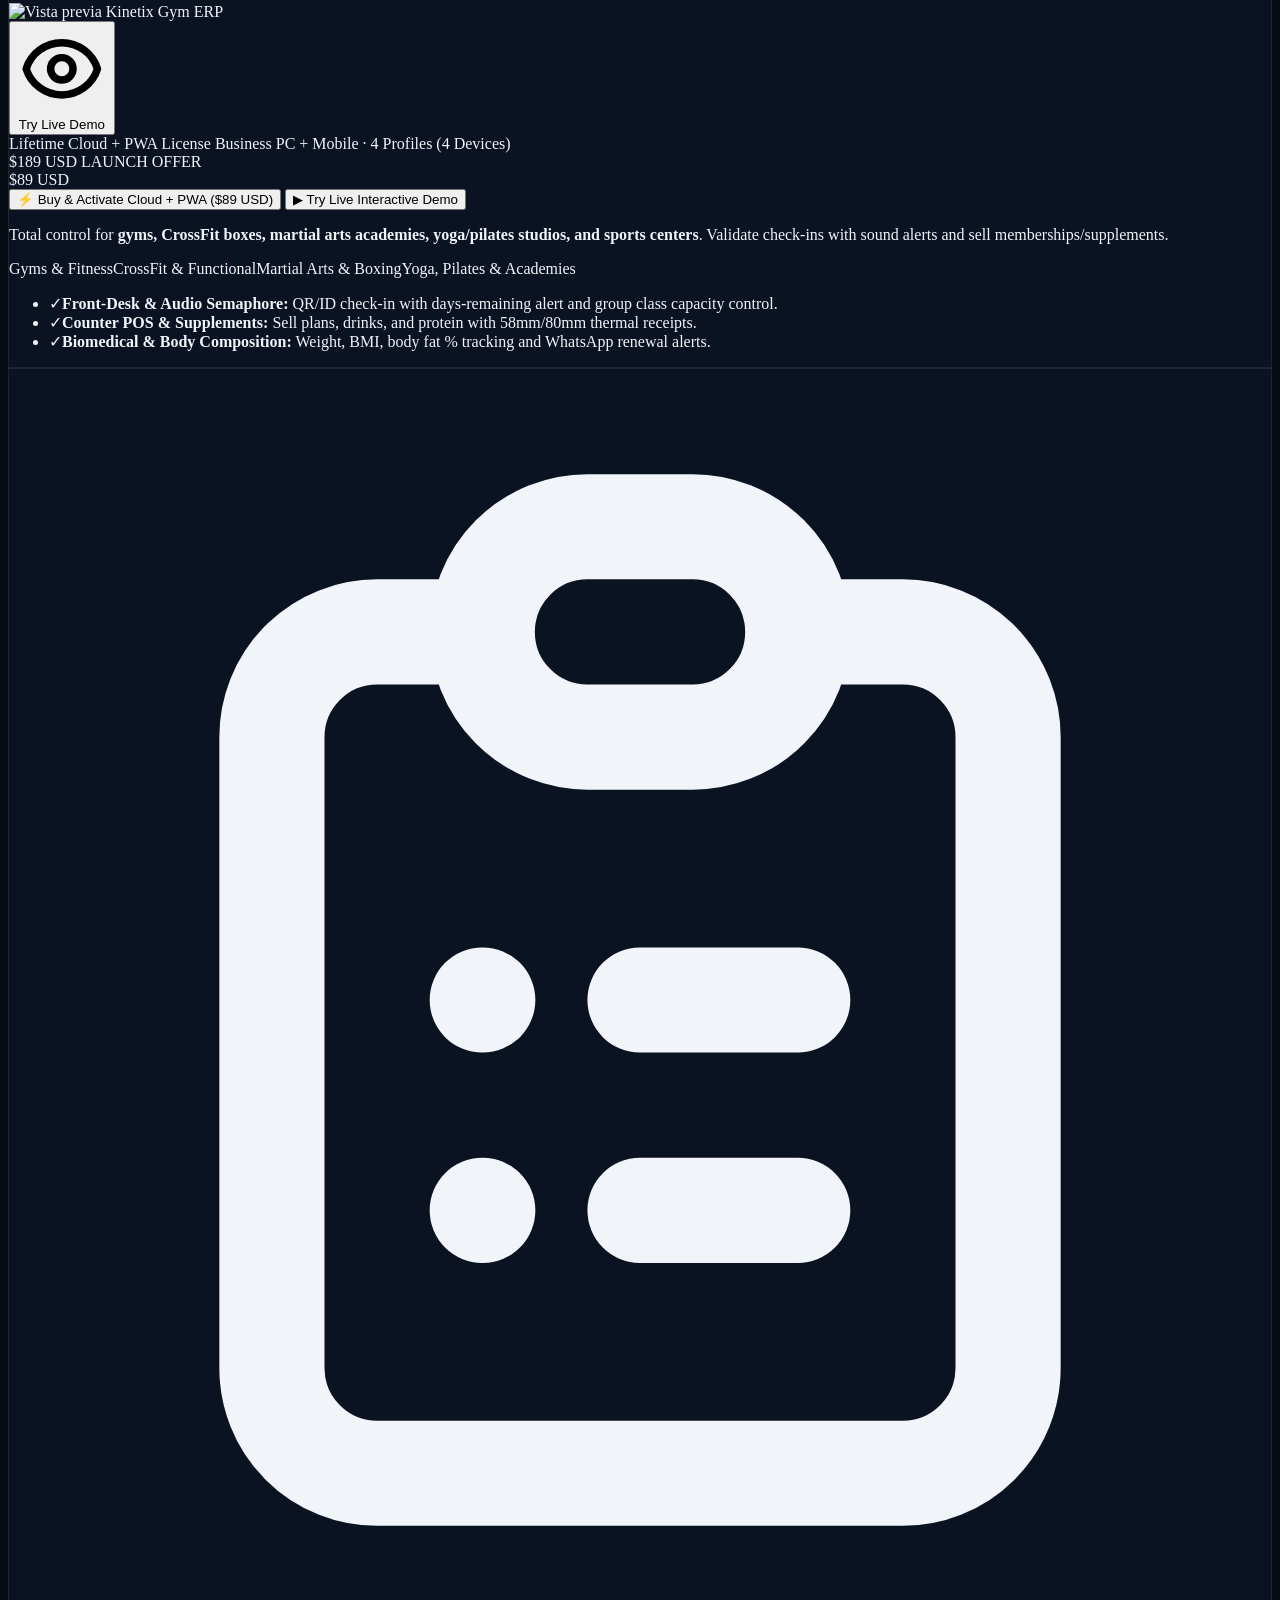
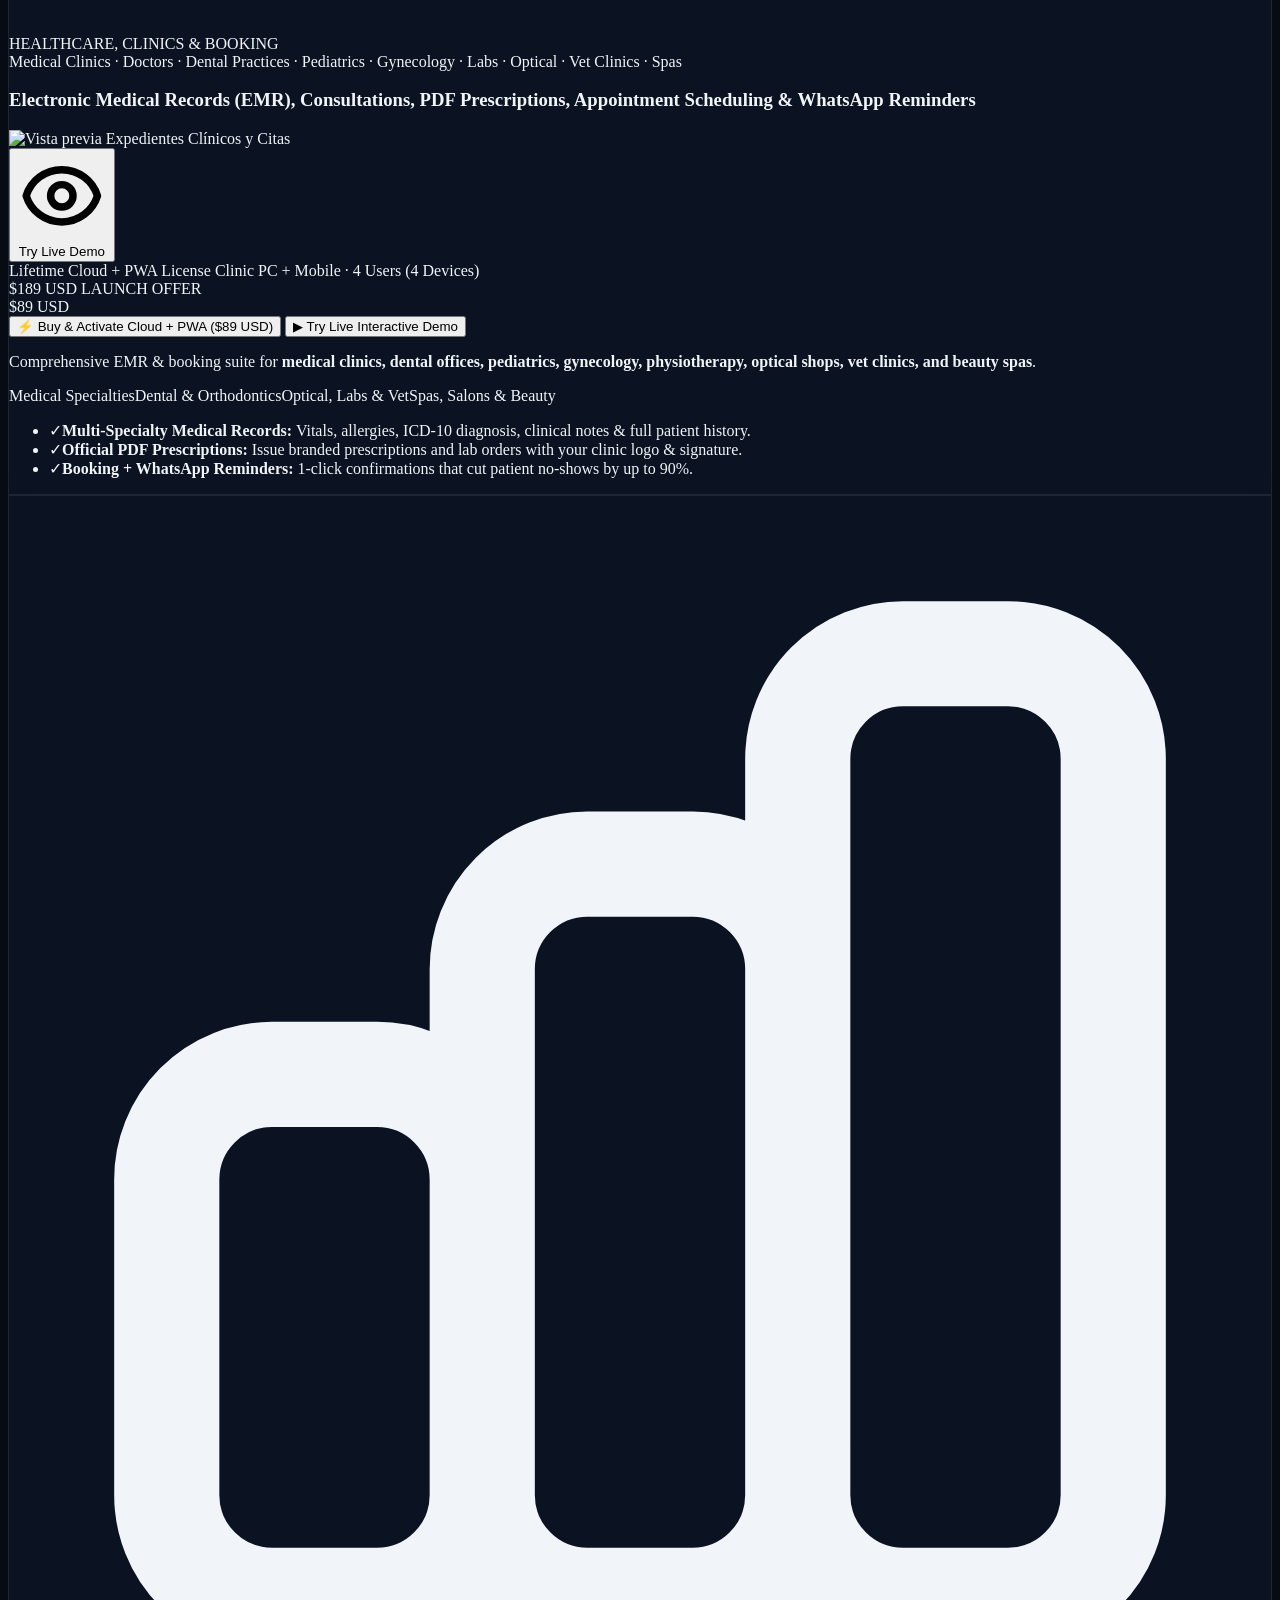
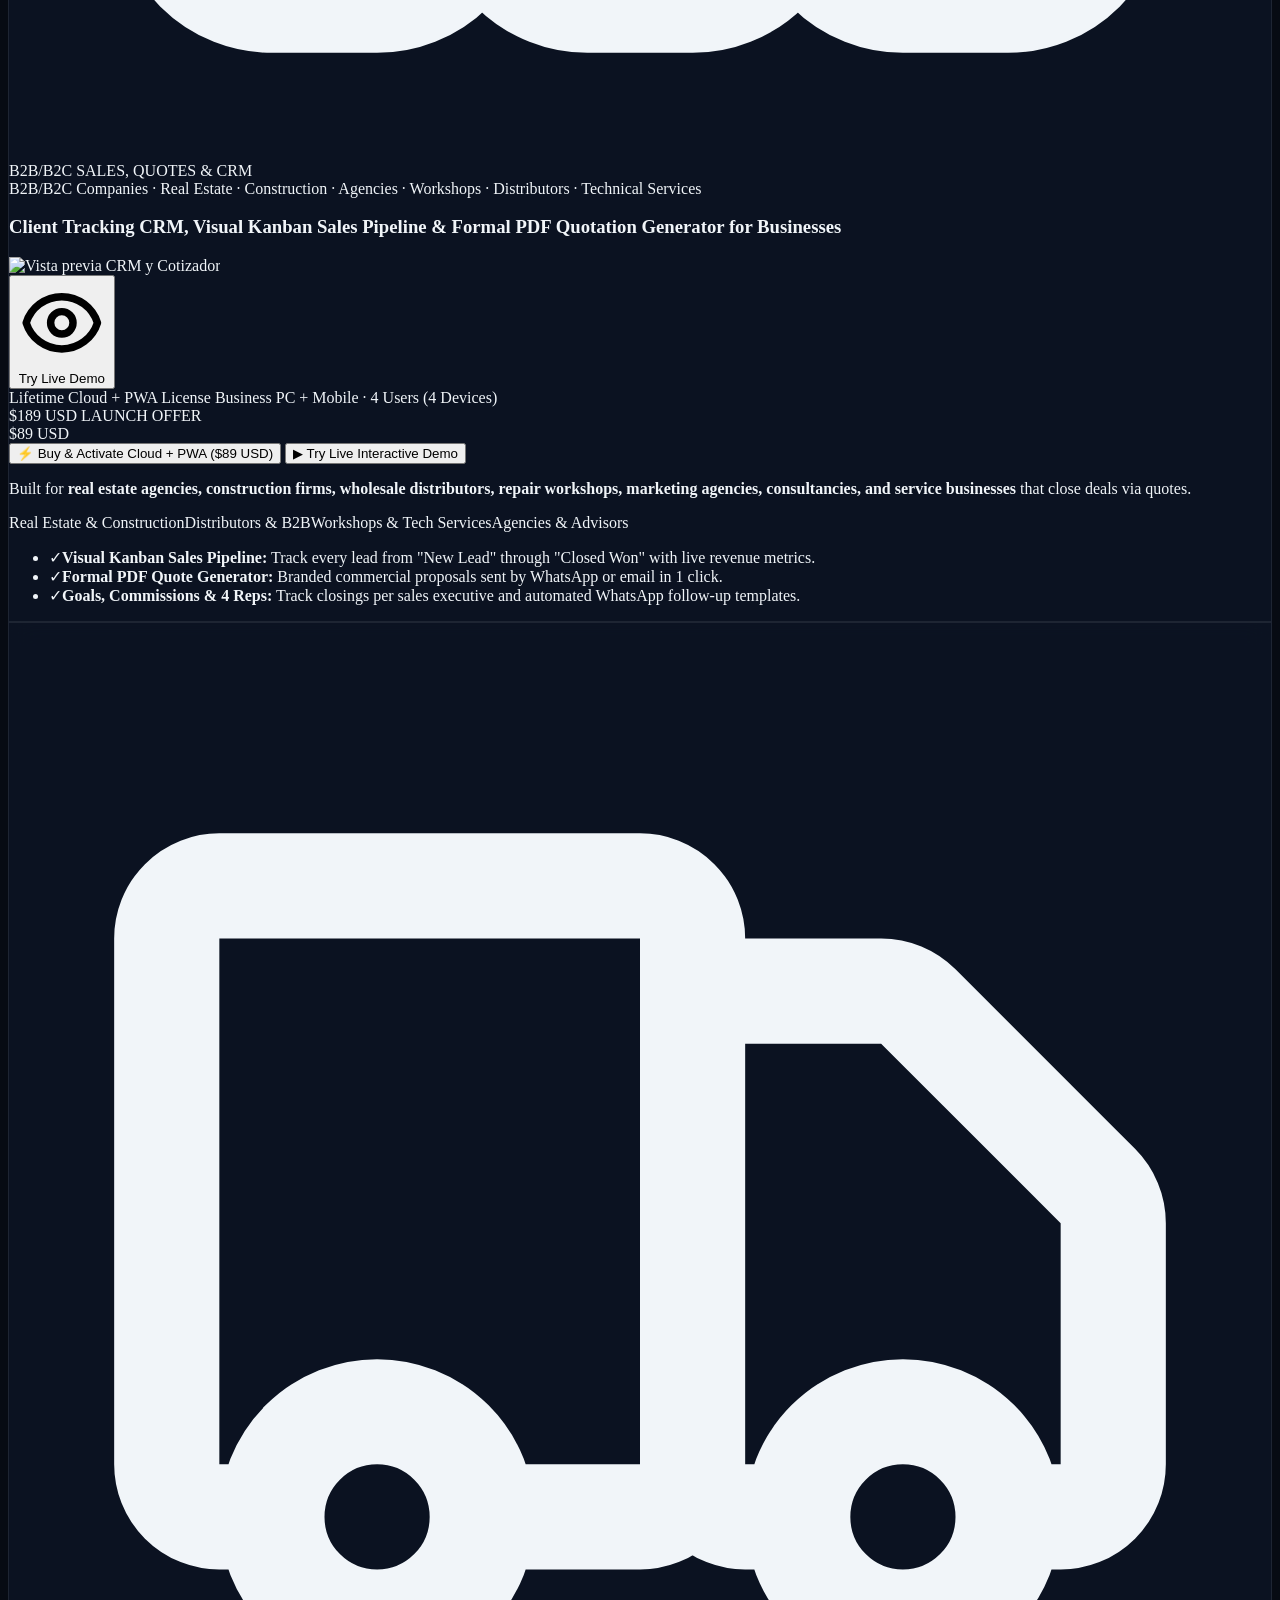
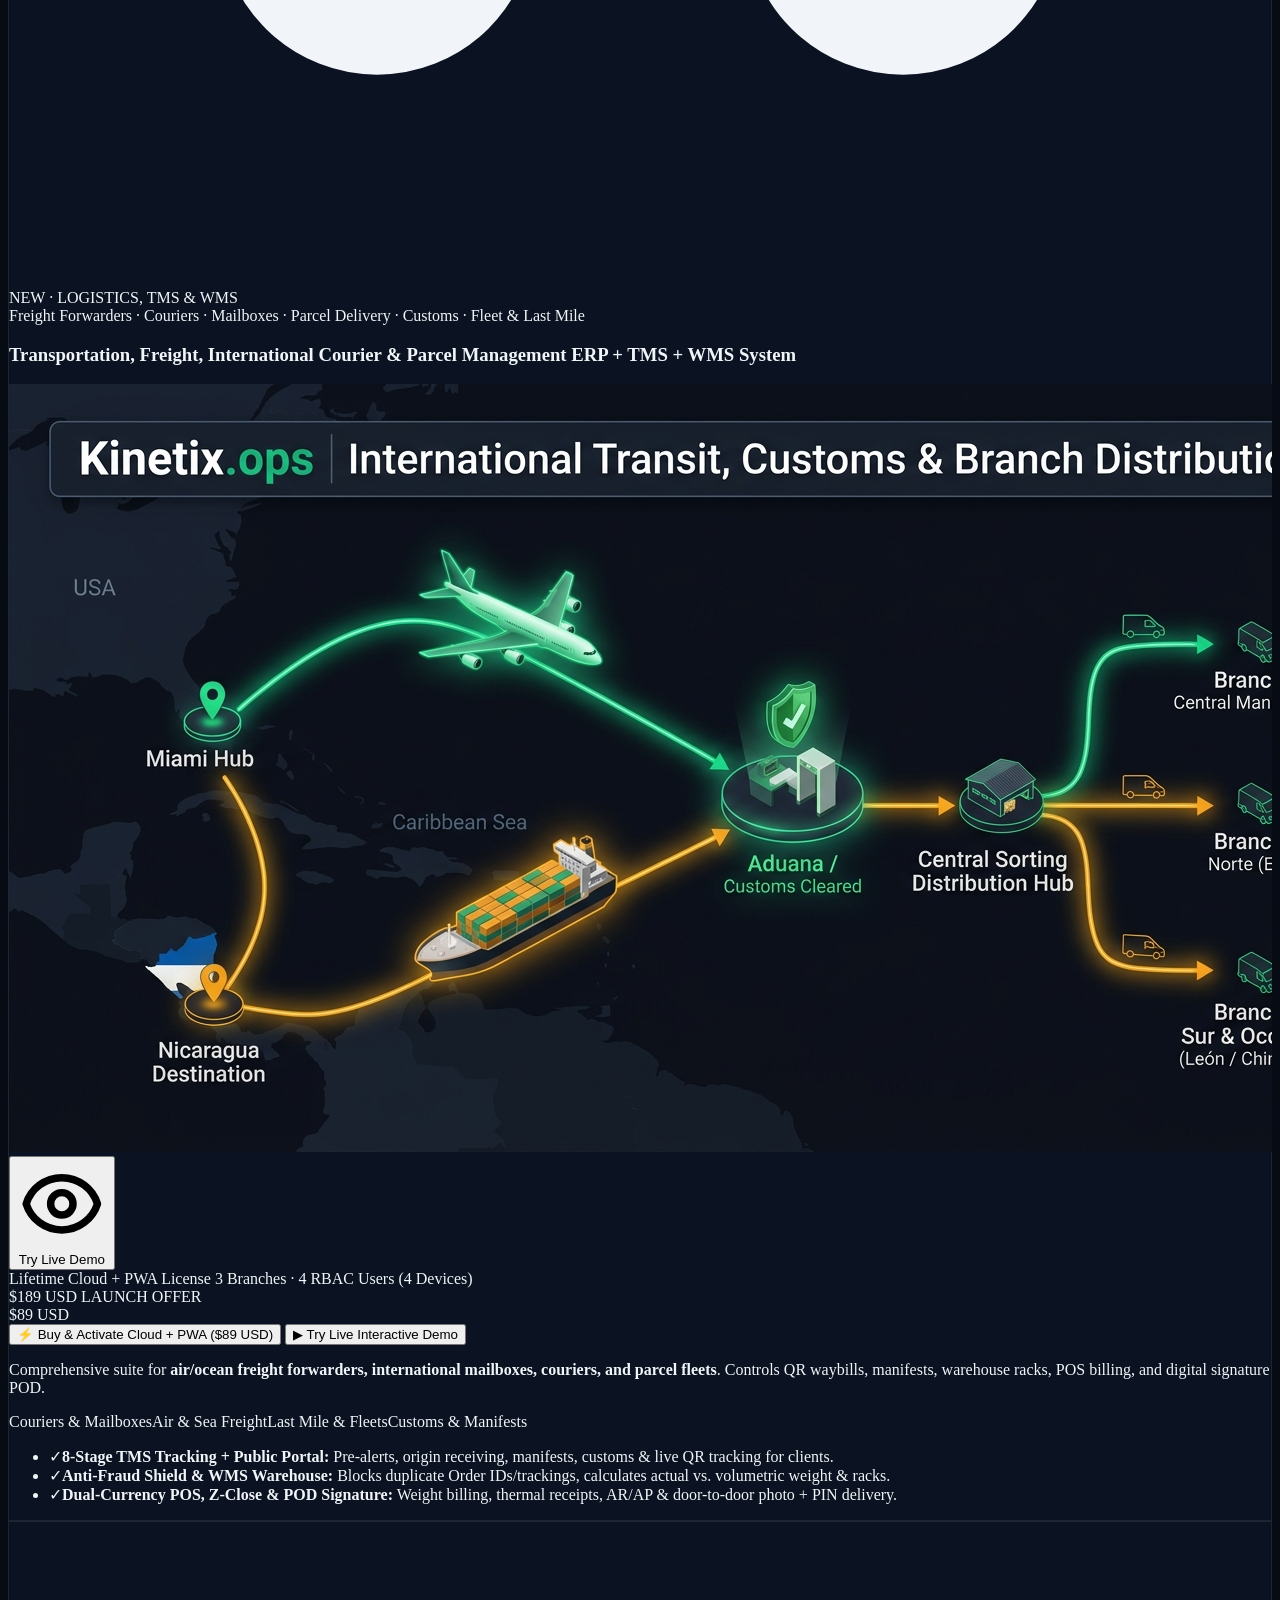
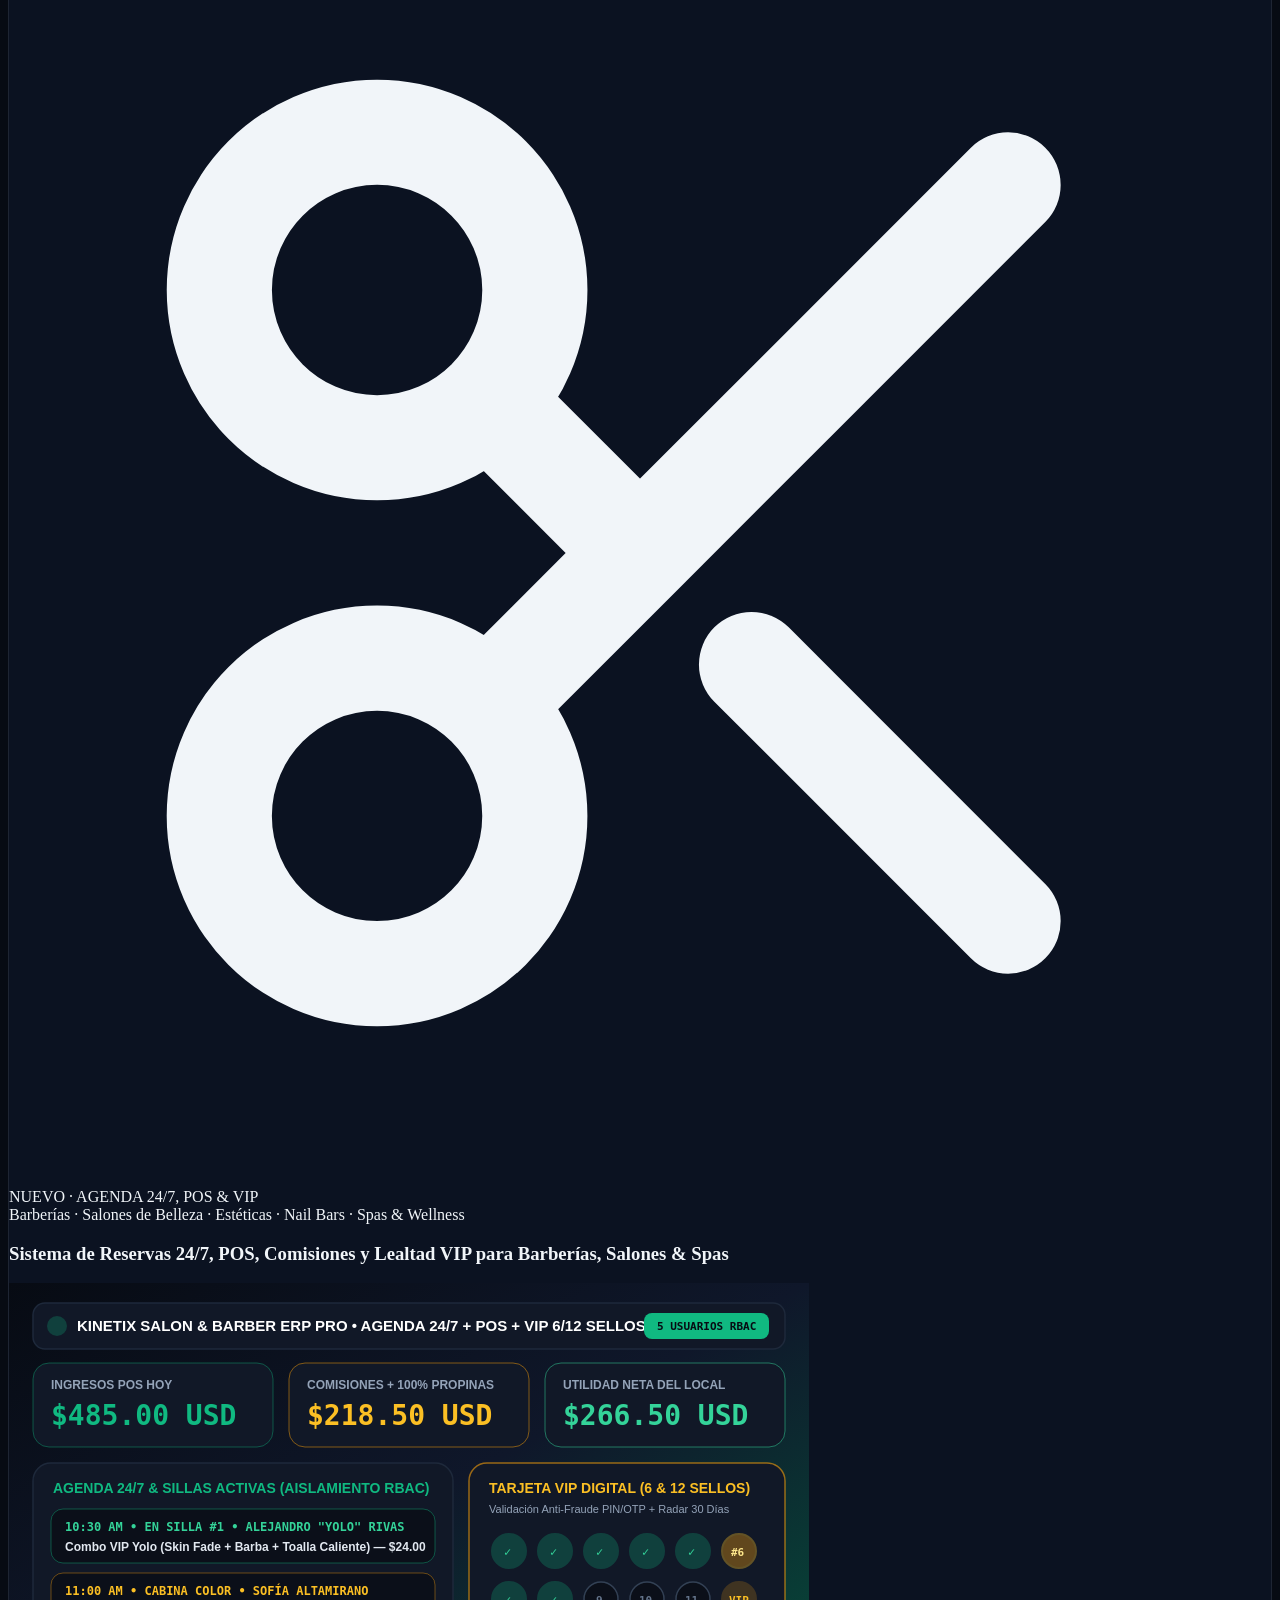
==== commit c71322b3: "feat(salon-erp): build and deploy Kinetix Salon & Barber ERP Pro (24/7 Booking, POS, Commissions, VI" ====
--- a/index.html
+++ b/index.html
@@ -170,7 +170,7 @@
     <div class="max-w-7xl mx-auto flex flex-wrap items-center justify-center gap-2">
       <span class="inline-block w-2 h-2 rounded-full bg-emerald-400 animate-ping"></span>
       <span>🔥 <strong>Oferta de Lanzamiento (30 Días):</strong> Licencia White-Label para 4 a 5 Usuarios por solo <strong>$89 USD</strong> (Antes <span class="line-through opacity-75">$189 USD</span>).</span>
-      <a href="#catalogo-sistemas" class="underline hover:text-white transition font-bold ml-1">Ver los 6 Sistemas del Marketplace &rarr;</a>
+      <a href="#catalogo-sistemas" class="underline hover:text-white transition font-bold ml-1">Ver los 7 Sistemas del Marketplace &rarr;</a>
     </div>
   </div>
 
@@ -292,10 +292,13 @@
         <div class="mb-8 p-3.5 rounded-2xl bg-slate-900/80 border border-slate-800 flex flex-col lg:flex-row items-stretch lg:items-center justify-between gap-3">
           <div class="flex flex-wrap items-center gap-1.5" id="marketplace-category-pills">
             <button type="button" onclick="filterMarketplace('all', this)" class="mkt-pill px-3.5 py-2 rounded-xl text-xs font-extrabold transition cursor-pointer bg-emerald-400 text-slate-950 shadow">
-              Todos (6 Sistemas)
+              Todos (7 Sistemas)
             </button>
             <button type="button" onclick="filterMarketplace('gastro', this)" class="mkt-pill px-3.5 py-2 rounded-xl text-xs font-bold transition cursor-pointer bg-slate-950 text-slate-300 hover:text-white border border-slate-800">
               🍽️ Restaurantes &amp; KDS
+            </button>
+            <button type="button" onclick="filterMarketplace('salon', this)" class="mkt-pill px-3.5 py-2 rounded-xl text-xs font-bold transition cursor-pointer bg-slate-950 text-slate-300 hover:text-white border border-slate-800">
+              💈 Barberías, Salones &amp; Spas
             </button>
             <button type="button" onclick="filterMarketplace('pos', this)" class="mkt-pill px-3.5 py-2 rounded-xl text-xs font-bold transition cursor-pointer bg-slate-950 text-slate-300 hover:text-white border border-slate-800">
               🛒 Comercios &amp; POS
@@ -838,7 +841,91 @@
           </div>
 
           <!-- =====================================================================
-               TARJETA 7: PRÓXIMOS SISTEMAS DEL MARKETPLACE & SOLICITUD A MEDIDA
+               SISTEMA 7 (NUEVO): BARBERÍAS, SALONES DE BELLEZA, ESTÉTICAS & SPAS (AGENDA 24/7 + POS + VIP)
+               ===================================================================== -->
+          <div data-category="salon" data-keywords="barberias salones belleza esteticas spas peluquerias uñas nail bar colorimetria masajes citas agenda 24/7 comisiones barberos estilistas tarjetas vip sellos yolo pos" class="mkt-card glass-card rounded-3xl p-5 flex flex-col justify-between border-2 border-amber-500/50 relative overflow-hidden">
+            <div class="space-y-3.5">
+              <div class="flex items-center justify-between gap-2">
+                <div class="w-10 h-10 rounded-xl bg-amber-500/15 border border-amber-500/40 flex items-center justify-center text-amber-400 shrink-0">
+                  <svg class="w-5 h-5" fill="none" stroke="currentColor" viewBox="0 0 24 24">
+                    <path stroke-linecap="round" stroke-linejoin="round" stroke-width="2" d="M14.121 14.121L19 19m-7-7l7-7m-7 7l-2.879 2.879M12 12L9.121 9.121m0 5.758a3 3 0 10-4.243 4.243 3 3 0 004.243-4.243zm0-5.758a3 3 0 10-4.243-4.243 3 3 0 004.243 4.243z"/>
+                  </svg>
+                </div>
+                <span class="bg-amber-500/15 border border-amber-500/30 text-amber-300 font-mono font-bold text-[10px] px-2.5 py-1 rounded-full">
+                  NUEVO · AGENDA 24/7, POS &amp; VIP
+                </span>
+              </div>
+
+              <div>
+                <span class="text-[10px] font-mono uppercase text-amber-400 font-bold block">Barberías · Salones de Belleza · Estéticas · Nail Bars · Spas &amp; Wellness</span>
+                <h3 class="text-lg font-black text-white leading-snug mt-0.5">Sistema de Reservas 24/7, POS, Comisiones y Lealtad VIP para Barberías, Salones &amp; Spas</h3>
+              </div>
+
+              <div class="relative rounded-2xl overflow-hidden border border-slate-800 bg-slate-950 h-36 group cursor-pointer" onclick="openLiveDemo('salon')">
+                <img src="preview_salon.svg" alt="Vista previa Kinetix Salon & Barber ERP Pro" class="w-full h-full object-cover object-top group-hover:scale-105 transition duration-500" />
+                <div class="absolute inset-0 bg-gradient-to-t from-slate-950/90 via-slate-950/20 to-transparent flex items-end justify-between p-2.5">
+                  <span class="text-[10px] font-mono bg-amber-400 text-slate-950 font-extrabold px-2.5 py-1 rounded-lg shadow flex items-center gap-1">
+                    ▶ Ver Demo en Vivo
+                  </span>
+                  <span class="text-[10px] font-mono bg-slate-900/90 text-amber-300 border border-amber-500/30 px-2 py-0.5 rounded">
+                    Admin: 1234 | Barbero: 5678
+                  </span>
+                </div>
+              </div>
+
+              <!-- PRECIO Y BOTONES -->
+              <div class="p-3.5 rounded-2xl bg-slate-950/90 border border-amber-500/30 space-y-2.5">
+                <div class="flex items-center justify-between gap-2">
+                  <div>
+                    <span class="text-[10px] text-slate-400 uppercase font-bold block">Licencia Cloud Vitalicia + PWA</span>
+                    <span class="text-[11px] text-amber-400 font-bold">PC + Móvil · 5 Usuarios RBAC</span>
+                  </div>
+                  <div class="text-right">
+                    <div class="flex items-center justify-end gap-1.5">
+                      <span class="text-xs text-slate-400 line-through font-mono">$189</span>
+                      <span class="text-[9px] font-mono uppercase bg-amber-500/20 text-amber-300 border border-amber-500/40 px-1.5 py-0.5 rounded font-bold">LANZAMIENTO</span>
+                    </div>
+                    <span class="text-2xl font-black text-white font-mono leading-none">$89 <span class="text-[10px] font-normal text-slate-400">USD</span></span>
+                  </div>
+                </div>
+                <div class="grid grid-cols-1 gap-2">
+                  <button onclick="openLiveDemo('salon')" class="w-full py-2 px-3 rounded-xl bg-slate-900 hover:bg-slate-800 text-white font-bold text-xs border border-slate-700 transition flex items-center justify-center gap-1.5 cursor-pointer">
+                    <span class="w-2 h-2 rounded-full bg-amber-400 animate-ping"></span>
+                    <span>▶ Probar Demo en Vivo</span>
+                  </button>
+                  <button onclick="openCheckoutModal('salon')" class="w-full py-2.5 px-3 rounded-xl bg-gradient-to-r from-amber-400 to-emerald-400 hover:opacity-95 text-slate-950 font-black text-xs shadow-md shadow-amber-500/20 transition cursor-pointer">
+                    ⚡ Comprar y Activar Cloud + PWA ($89 USD)
+                  </button>
+                </div>
+              </div>
+
+              <p class="text-slate-300 text-xs leading-relaxed">
+                Gestiona reservas online 24/7 sin contraseña, cola de walk-ins, caja POS rápida, cálculo automático de comisiones por barbero/estilista y tarjetas VIP digitales de 6 y 12 sellos con candado anti-fraude.
+              </p>
+
+              <ul class="space-y-1.5 text-[11px] text-slate-200 border-t border-slate-800/90 pt-2.5">
+                <li class="flex items-start gap-2">
+                  <span class="text-amber-400 font-bold">✓</span>
+                  <span><strong>Portal de Reservas Online 24/7 + Walk-Ins:</strong> Tus clientes eligen servicio, barbero/estilista y horario libre con confirmación por WhatsApp.</span>
+                </li>
+                <li class="flex items-start gap-2">
+                  <span class="text-amber-400 font-bold">✓</span>
+                  <span><strong>Comisiones Automáticas &amp; Aislamiento RBAC:</strong> 50% servicios, 15% retail y 100% propinas. Los barberos/estilistas solo ven su silla y su propia comisión.</span>
+                </li>
+                <li class="flex items-start gap-2">
+                  <span class="text-amber-400 font-bold">✓</span>
+                  <span><strong>Tarjetas VIP de 6 y 12 Sellos + Radar 30 Días:</strong> Validación con PIN/OTP anti-fraude y reactivación de clientes inactivos por WhatsApp en 1 clic.</span>
+                </li>
+                <li class="flex items-start gap-2">
+                  <span class="text-amber-400 font-bold">✓</span>
+                  <span><strong>5 Usuarios &amp; 5 Equipos Simultáneos:</strong> 1 Super Admin + 1 Recepción/Caja + 3 Especialistas con Manual PDF Oficial integrado.</span>
+                </li>
+              </ul>
+            </div>
+          </div>
+
+          <!-- =====================================================================
+               TARJETA 8: PRÓXIMOS SISTEMAS DEL MARKETPLACE & SOLICITUD A MEDIDA
                ===================================================================== -->
           <div data-category="custom" data-keywords="hoteles talleres colegios inmobiliarias medida" class="mkt-card glass-card rounded-3xl p-5 flex flex-col justify-between border-2 border-dashed border-slate-700/80 hover:border-emerald-500/50 relative overflow-hidden">
             <div class="space-y-3.5">
@@ -1214,6 +1301,7 @@
     // =========================================================================
     const HOTMART_LINKS = {
       gastro: "https://pay.hotmart.com/I108446645M", // Enlace Hotmart $89 USD - Restaurantes & Cafeterías (Gastro ERP + POS + KDS)
+      salon: "https://pay.hotmart.com/I108446645M", // Enlace Hotmart $89 USD - Barberías, Salones & Spas (Salon & Barber ERP Pro)
       pos: "https://pay.hotmart.com/I108446645M", // Enlace Oficial Hotmart $89 USD - POS & Inventarios (ID 8945055)
       logistics: "https://pay.hotmart.com/I108446645M", // Enlace Hotmart $89 USD - Transporte, Logística & Casilleros (ERP + TMS + WMS)
       gym: "https://pay.hotmart.com/K108327655X", // Enlace Hotmart $89 USD - Gimnasios & Fitness ERP
@@ -1223,6 +1311,7 @@
 
     const PAYPAL_LINKS = {
       gastro: "https://www.paypal.com/ncp/payment/U6STW4GVVER82", // Enlace PayPal $89 USD - Kinetix Gastro ERP + POS + KDS Pro (Licencia 5 Usuarios)
+      salon: "", // Pendiente enlace oficial PayPal de Barberías, Salones & Spas
       pos: "https://www.paypal.com/ncp/payment/6N33BA6V5CXM4", // Enlace PayPal $89 USD - Sistema Facturación, POS e Inventarios
       logistics: "https://www.paypal.com/ncp/payment/GN7TCJN7XJKSC", // Enlace PayPal $89 USD - Kinetix Logistics ERP + TMS + WMS Pro (Licencia 4 Usuarios)
       gym: "https://www.paypal.com/ncp/payment/F9BEG5X5AJWR8", // Enlace PayPal $89 USD - Kinetix Gym ERP Pro
@@ -1239,6 +1328,15 @@
         maxUsers: 5,
         demoUrl: 'sistemas/gastro-erp/index.html',
         badge: 'Restaurantes, POS & KDS Cloud'
+      },
+      salon: {
+        id: 'salon',
+        name: 'Sistema de Reservas y Gestión para Barberías, Salones & Spas — Kinetix Salon & Barber ERP Pro',
+        shortDesc: 'Aplicación Web en la Nube (PWA) para barberías, salones de belleza, estéticas y spas. Incluye Portal Público de Reservas 24/7, cola de walk-ins, POS con cálculo automático de comisiones por barbero/estilista, Tarjetas VIP Digitales de 6 y 12 sellos anti-fraude, Radar de Reactivación 30 días y 5 usuarios con aislamiento RBAC (5 dispositivos simultáneos).',
+        price: 89,
+        maxUsers: 5,
+        demoUrl: 'sistemas/salon-erp/index.html',
+        badge: 'Barberías, Salones & Spas Cloud'
       },
       pos: {
         id: 'pos',
@@ -1358,7 +1456,7 @@
       modal.classList.remove('flex');
       // Restablecer automticamente el demo al salir para que la prxima visita inicie 100% limpia
       try {
-        ['gastro', 'pos', 'logistics', 'gym', 'med', 'crm'].forEach(function(k) {
+        ['gastro', 'salon', 'pos', 'logistics', 'gym', 'med', 'crm'].forEach(function(k) {
           sessionStorage.removeItem('KINETIX_DEMO_ACTIONS_' + k);
           sessionStorage.removeItem('KINETIX_DEMO_ACTIVE_' + k);
         });
@@ -1367,6 +1465,7 @@
         localStorage.removeItem('KINETIX_CRM_SUITE_V3');
         localStorage.removeItem('kinetix_gym_erp_pro_v1');
         localStorage.removeItem('kinetix_gastro_erp_pro_v5_state');
+        localStorage.removeItem('kinetix_salon_barber_erp_pro_v5_state');
         localStorage.removeItem('kinetix_ops_erp_pro_v4_state');
         localStorage.removeItem('kinetix_ops_session_user_id');
       } catch(e) {}
@@ -1616,7 +1715,7 @@
       // Top bar & Nav
       ['Oferta de Lanzamiento (30 Días):', 'Launch Offer (30 Days):', 'Oferta de Lançamento (30 Dias):', 'Offre de Lancement (30 Jours) :'],
       ['Licencia White-Label para 4 a 5 Usuarios por solo', 'White-Label License for 4 to 5 Users for only', 'Licença White-Label para 4 a 5 Usuários por apenas', 'Licence White-Label pour 4 à 5 Utilisateurs pour seulement'],
-      ['Ver los 6 Sistemas del Marketplace →', 'View All 6 Marketplace Systems →', 'Ver os 6 Sistemas do Marketplace →', 'Voir les 6 Systèmes du Marketplace →'],
+      ['Ver los 7 Sistemas del Marketplace →', 'View All 7 Marketplace Systems →', 'Ver os 7 Sistemas do Marketplace →', 'Voir les 7 Systèmes du Marketplace →'],
       ['Catálogo ($89)', 'Catalog ($89)', 'Catálogo ($89)', 'Catalogue (89 $)'],
       ['Marca & 4–5 Usuarios', 'Brand & 4–5 Users', 'Marca & 4–5 Usuários', 'Marque & 4–5 Utilisateurs'],
       ['Por Qué Kinetix', 'Why Kinetix', 'Por Que Kinetix', 'Pourquoi Kinetix'],
@@ -1644,8 +1743,9 @@
       // Marketplace Header & Filters
       ['Kinetix Marketplace Cloud & PWA · Activación Automática al Instante', 'Kinetix Cloud & PWA Marketplace · Instant Automated Activation', 'Kinetix Marketplace Cloud & PWA · Ativação Automática Instantânea', 'Kinetix Marketplace Cloud & PWA · Activation Automatique Instantanée'],
       ['Elige Tu Sistema, Pruébalo en Vivo y Activa Tu Acceso Cloud + PWA al Instante', 'Choose Your System, Test It Live & Activate Your Cloud + PWA Access Instantly', 'Escolha Seu Sistema, Teste ao Vivo e Ative Seu Acesso Cloud + PWA na Hora', 'Choisissez Votre Système, Testez-le en Direct & Activez Votre Accès Cloud + PWA'],
-      ['Todos (6 Sistemas)', 'All (6 Systems)', 'Todos (6 Sistemas)', 'Tous (6 Systèmes)'],
+      ['Todos (7 Sistemas)', 'All (7 Systems)', 'Todos (7 Sistemas)', 'Tous (7 Systèmes)'],
       ['🍽️ Restaurantes & KDS', '🍽️ Restaurants & KDS', '🍽️ Restaurantes e KDS', '🍽️ Restaurants & KDS'],
+      ['💈 Barberías, Salones & Spas', '💈 Barbers, Salons & Spas', '💈 Barbearias, Salões e Spas', '💈 Barbiers, Salons & Spas'],
       ['🛒 Comercios & POS', '🛒 Retail & POS', '🛒 Comércios e PDV', '🛒 Commerces & PDV'],
       ['🚚 Logística & Transporte', '🚚 Logistics & Freight', '🚚 Logística e Transporte', '🚚 Logistique & Transport'],
       ['🏋️ Gimnasios & Fitness', '🏋️ Gyms & Fitness', '🏋️ Academias e Fitness', '🏋️ Salles de Sport & Fitness'],
@@ -1722,6 +1822,11 @@
           name: 'All-in-One Restaurant & Cafe ERP + POS + KDS Pro System',
           shortDesc: 'Cloud Web App (PWA) for restaurants, coffee shops, bars, pizzerias, and food trucks. Includes Digital QR Menu, Table Map, POS Billing with Split Bill, real-time Kitchen Display System (KDS), automatic recipe inventory deduction, and 5 RBAC users (5 simultaneous devices).',
           badge: 'Restaurants, POS & KDS Cloud'
+        },
+        salon: {
+          name: '24/7 Booking, POS, Commissions & VIP Loyalty ERP for Barbershops, Salons & Spas',
+          shortDesc: 'Cloud Web App (PWA) for barbershops, beauty salons, aesthetics clinics, and spas. Includes Public 24/7 Online Booking, walk-in queue, POS with automatic barber/stylist commission split, 6 & 12-stamp anti-fraud VIP digital cards, 30-day reactivation radar, and 5 RBAC users (5 devices).',
+          badge: 'Barbers, Salons & Spas Cloud'
         },
         pos: {
           name: 'Cloud Invoicing, Point of Sale (POS) & Inventory Control v4.0',
@@ -1755,6 +1860,11 @@
           shortDesc: 'Aplicativo Web na Nuvem (PWA) para restaurantes, cafeterias, bares, pizzarias e food trucks. Inclui Cardápio Digital QR, Mapa de Mesas, Faturamento PDV com Split Bill, Monitor KDS de Cozinha em tempo real, baixa automática por ficha técnica e 5 usuários (5 dispositivos simultâneos).',
           badge: 'Restaurantes, PDV e KDS Cloud'
         },
+        salon: {
+          name: 'Sistema de Agendamento 24/7, PDV, Comissões e Cartão VIP para Barbearias, Salões e Spas',
+          shortDesc: 'Aplicativo Web na Nuvem (PWA) para barbearias, salões de beleza, clínicas de estética e spas. Inclui Portal Público de Agendamento 24/7, fila walk-in, PDV com cálculo automático de comissões, Cartões VIP de 6 e 12 selos antifraude, Radar de Reativação 30 dias e 5 usuários RBAC (5 dispositivos).',
+          badge: 'Barbearias, Salões e Spas Cloud'
+        },
         pos: {
           name: 'Sistema de Faturamento, PDV e Controle de Estoque Cloud v4.0',
           shortDesc: 'Aplicativo Web na Nuvem (PWA) para lojas, mercadinhos, farmácias, ferragens, boutiques e comércios. Hospedado nos servidores Kinetix para 4 dispositivos simultâneos e 4 usuários por perfil.',
@@ -1786,6 +1896,11 @@
           name: 'Système ERP + PDV + Cuisine KDS Pro pour Restaurants & Cafés',
           shortDesc: 'Application Web Cloud (PWA) pour restaurants, cafés, bars, pizzerias et food trucks. Inclut Menu Numérique QR, Plan de Tables, Encaissement PDV (Split Bill), Moniteur Cuisine KDS en temps réel, déduction automatique des recettes et 5 utilisateurs (5 appareils simultanés).',
           badge: 'Restaurants, PDV & KDS Cloud'
+        },
+        salon: {
+          name: 'Système de Réservation 24/7, PDV, Commissions & Fidélité VIP pour Barbiers, Salons & Spas',
+          shortDesc: 'Application Web Cloud (PWA) pour barbiers, salons de coiffure, instituts de beauté et spas. Inclut Portail Public de Réservation 24/7, file sans RDV, PDV avec calcul automatique des commissions, Cartes VIP 6 et 12 tampons anti-fraude, Radar de Réactivation 30 jours et 5 utilisateurs RBAC.',
+          badge: 'Barbiers, Salons & Spas Cloud'
         },
         pos: {
           name: 'Système Cloud de Facturation, PDV & Gestion des Stocks v4.0',
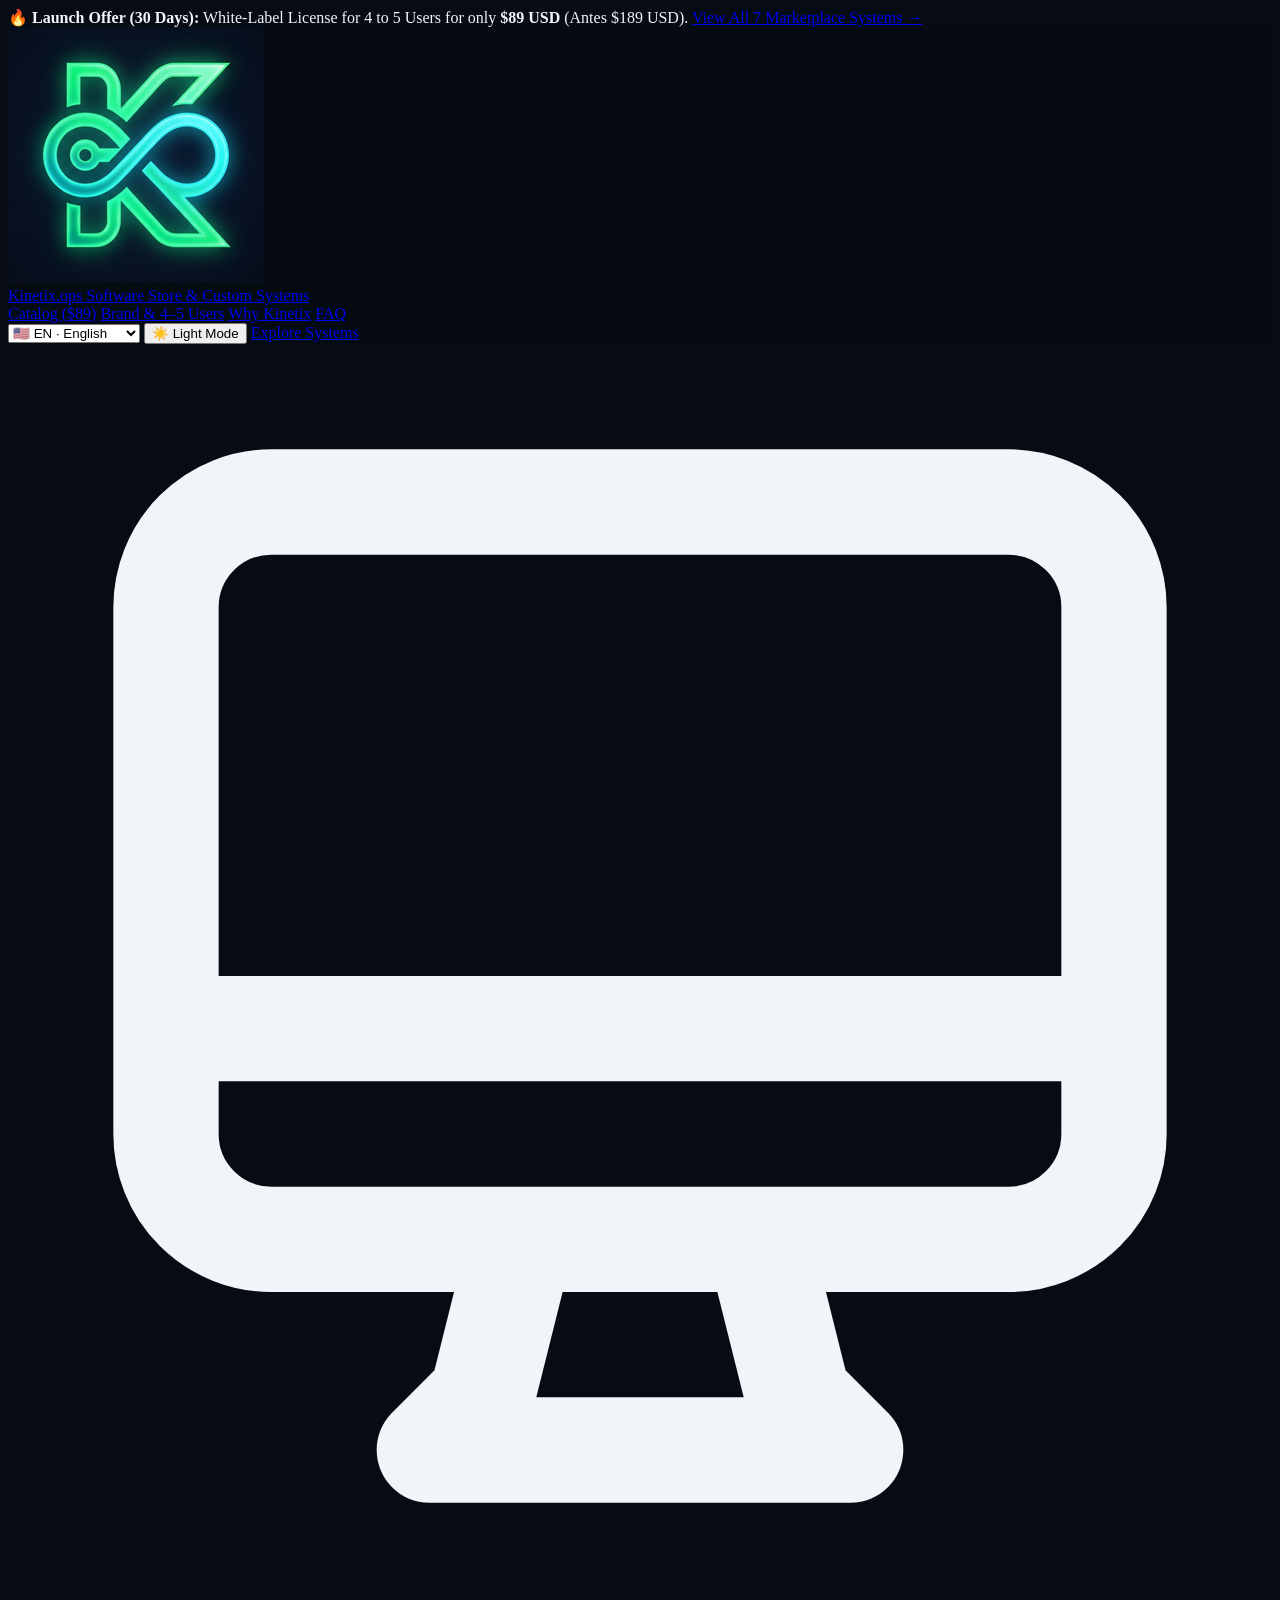
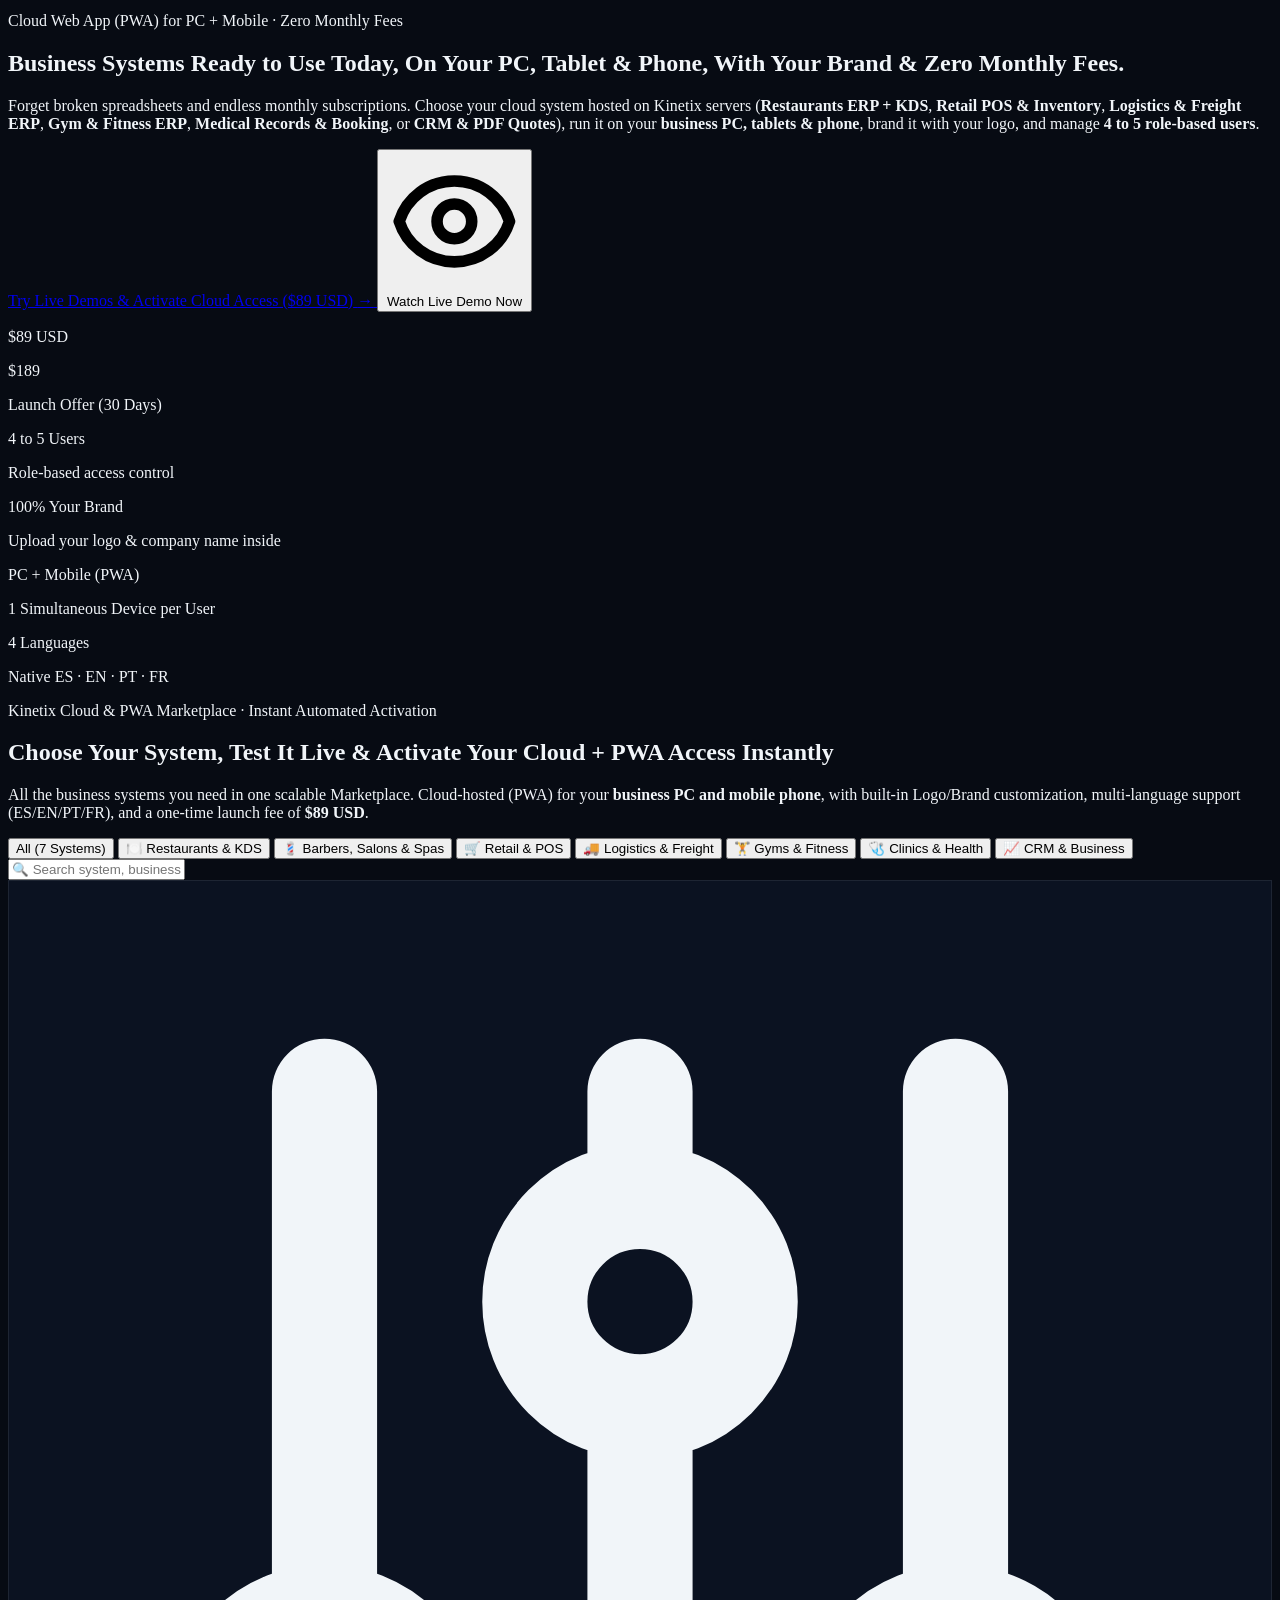
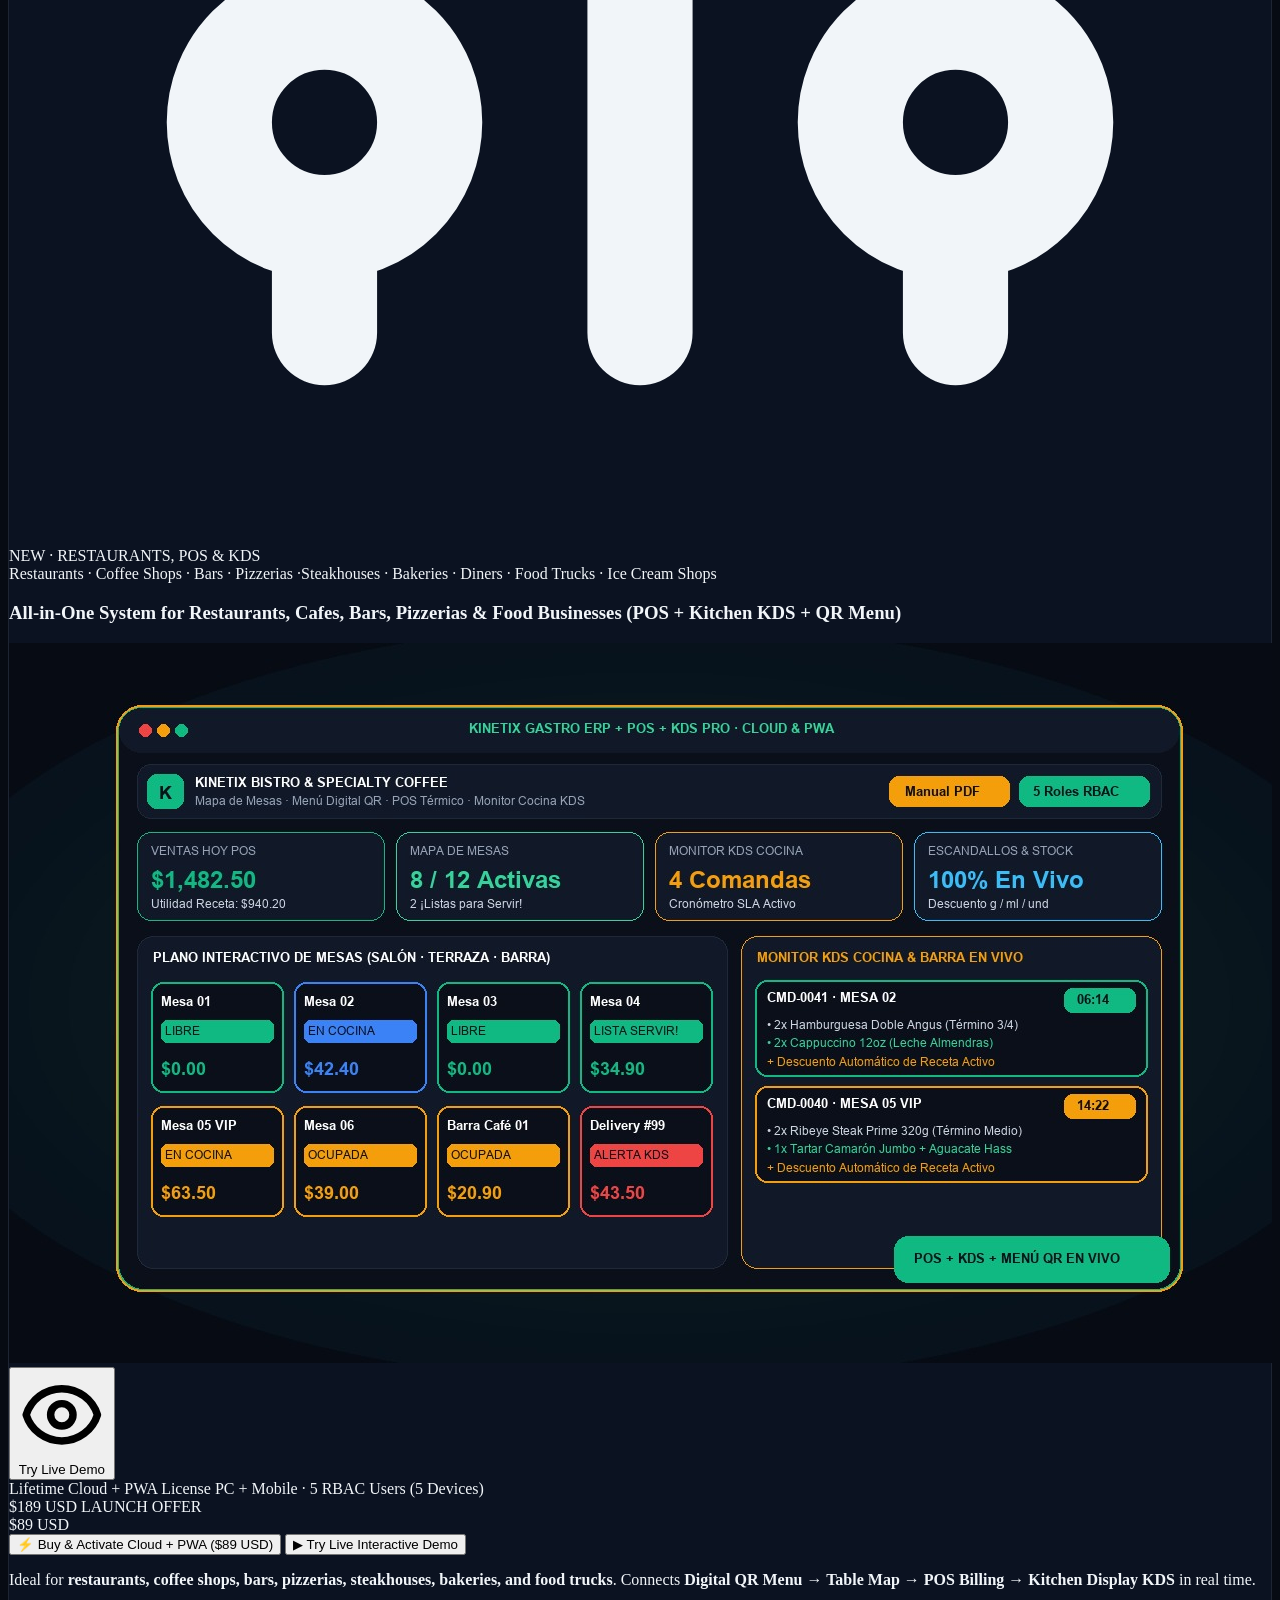
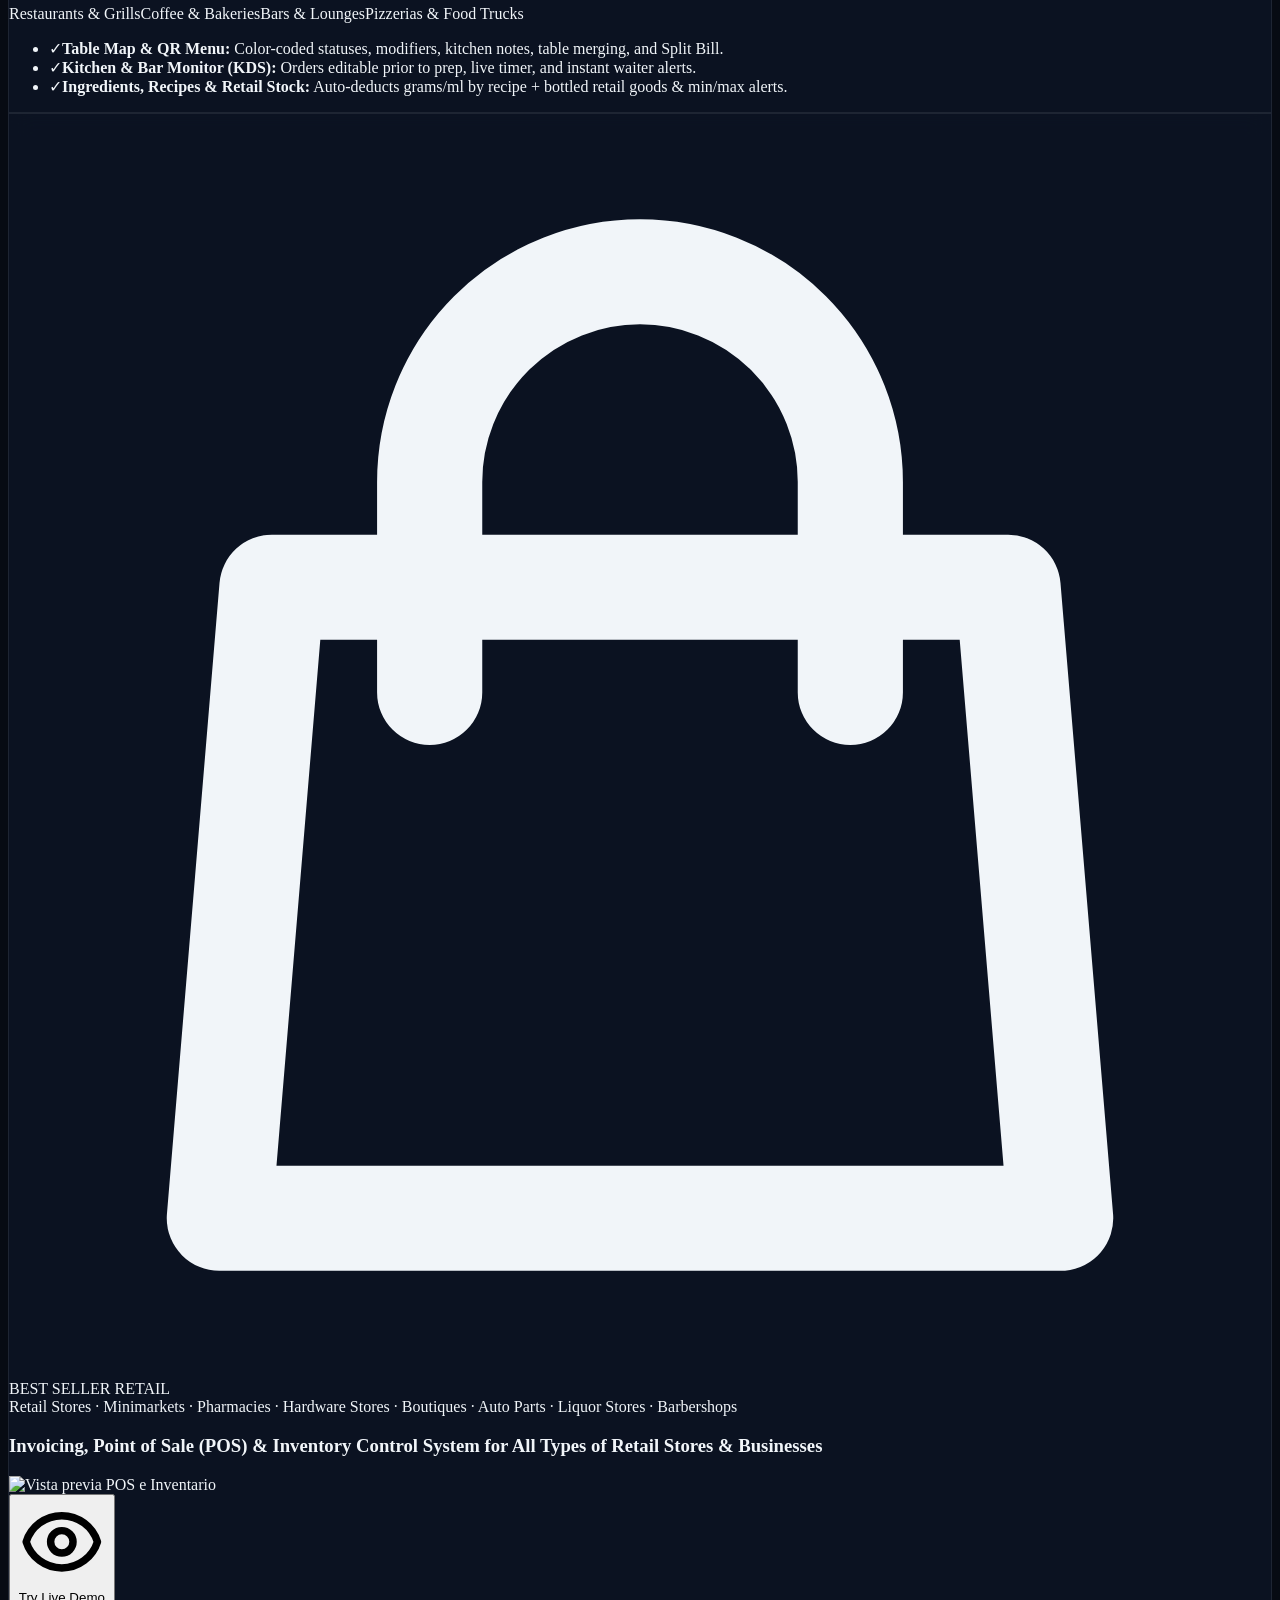
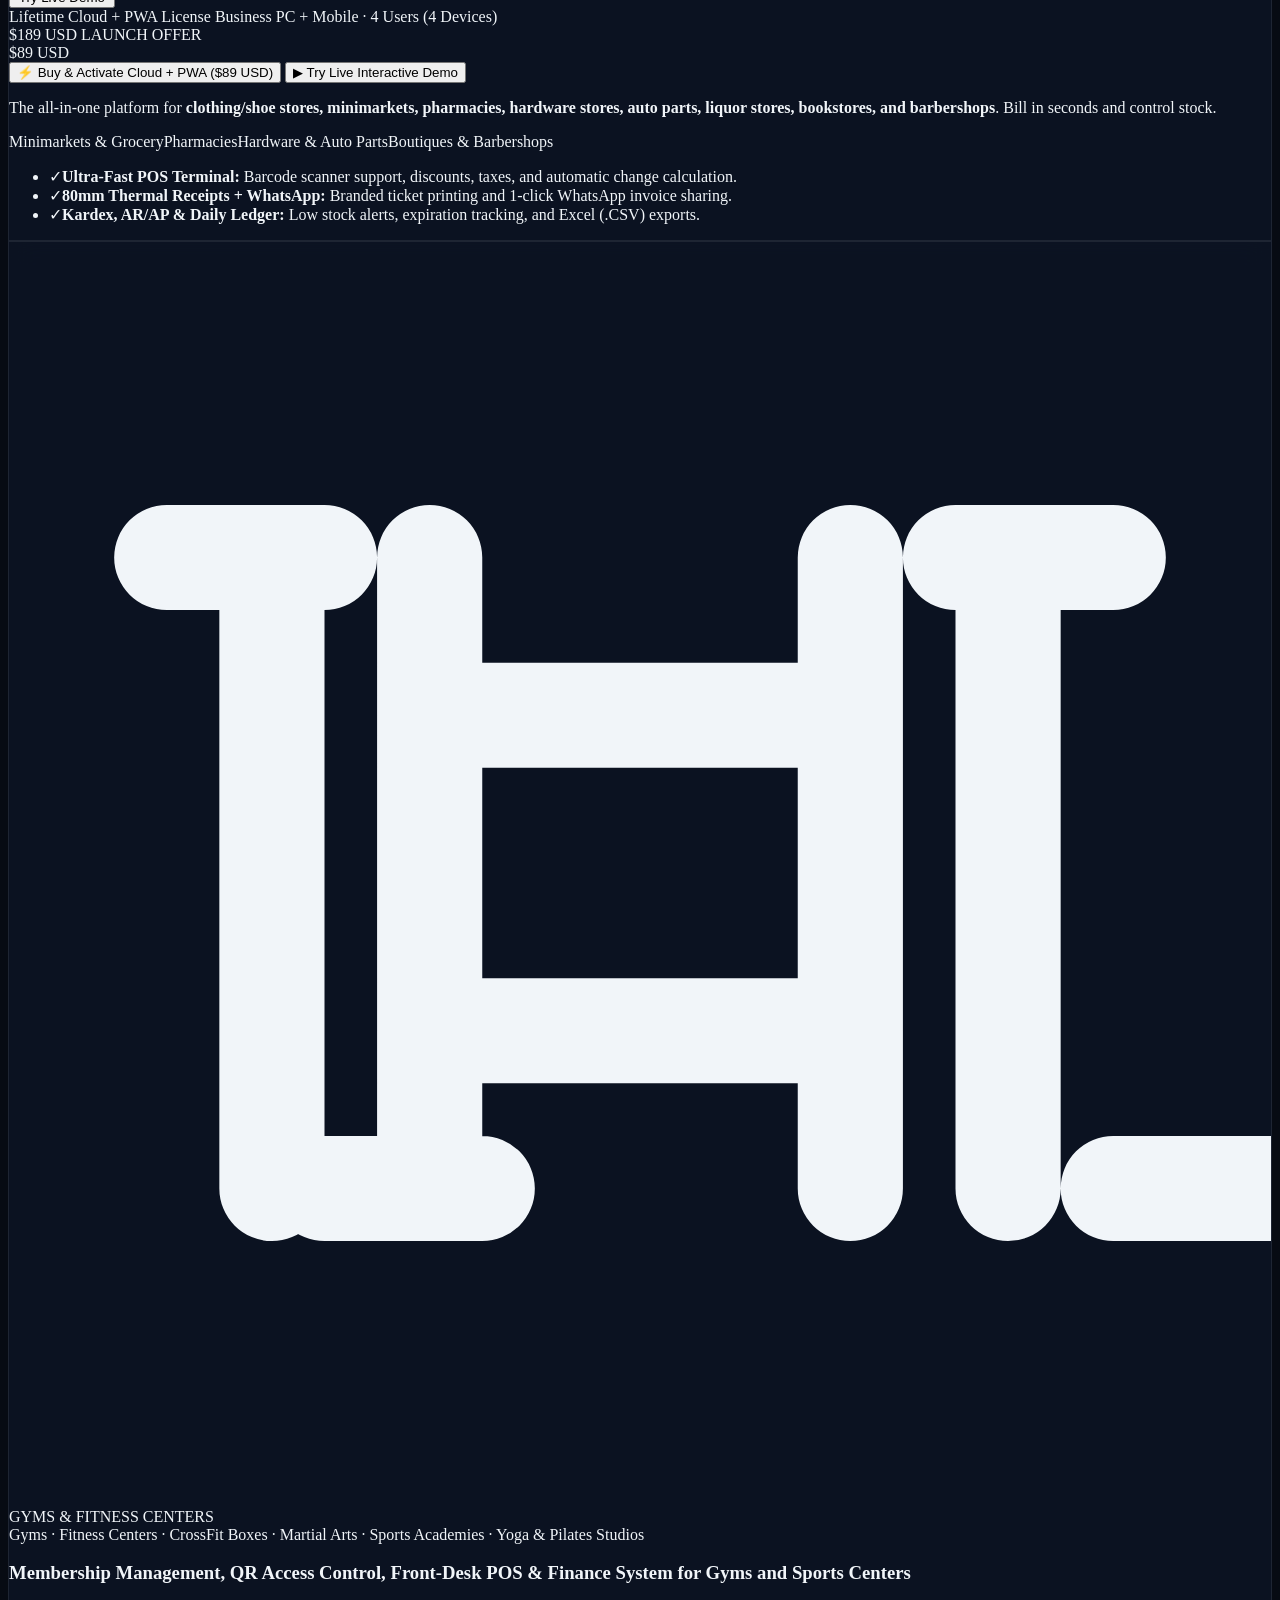
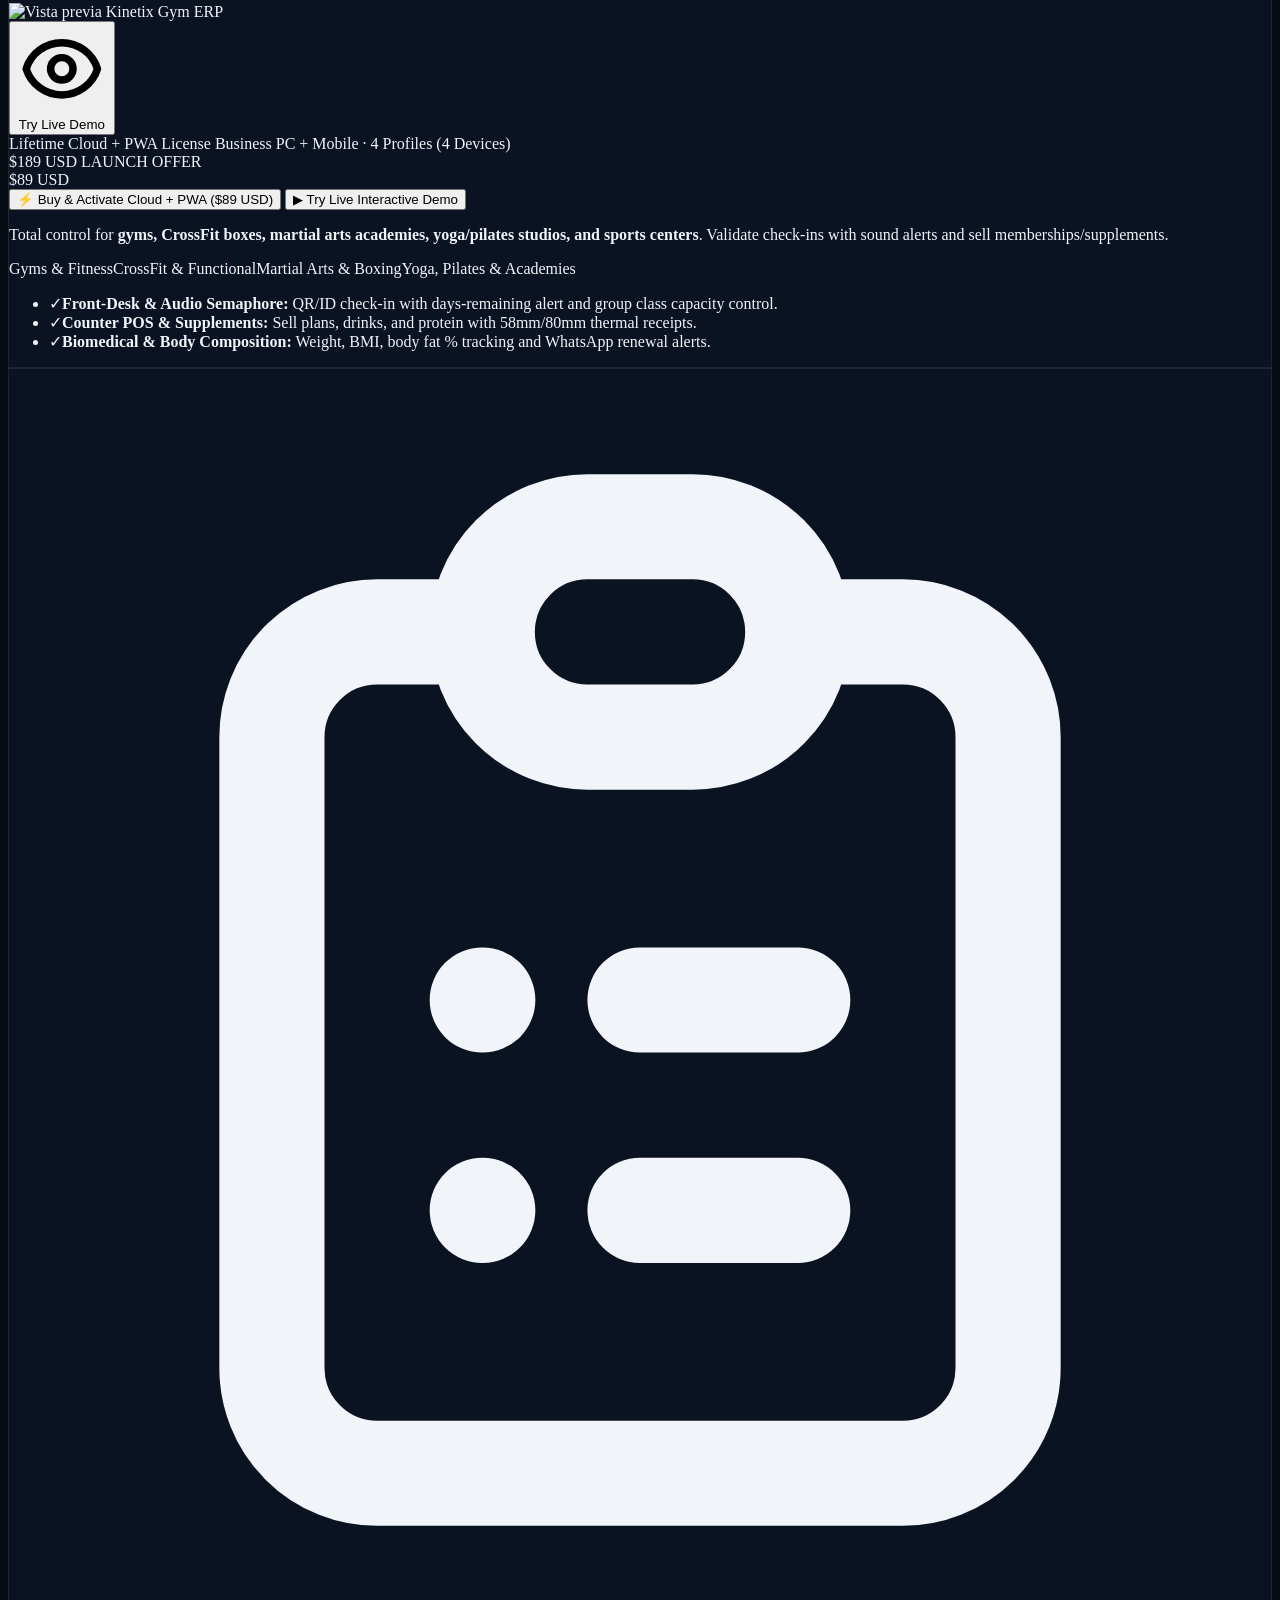
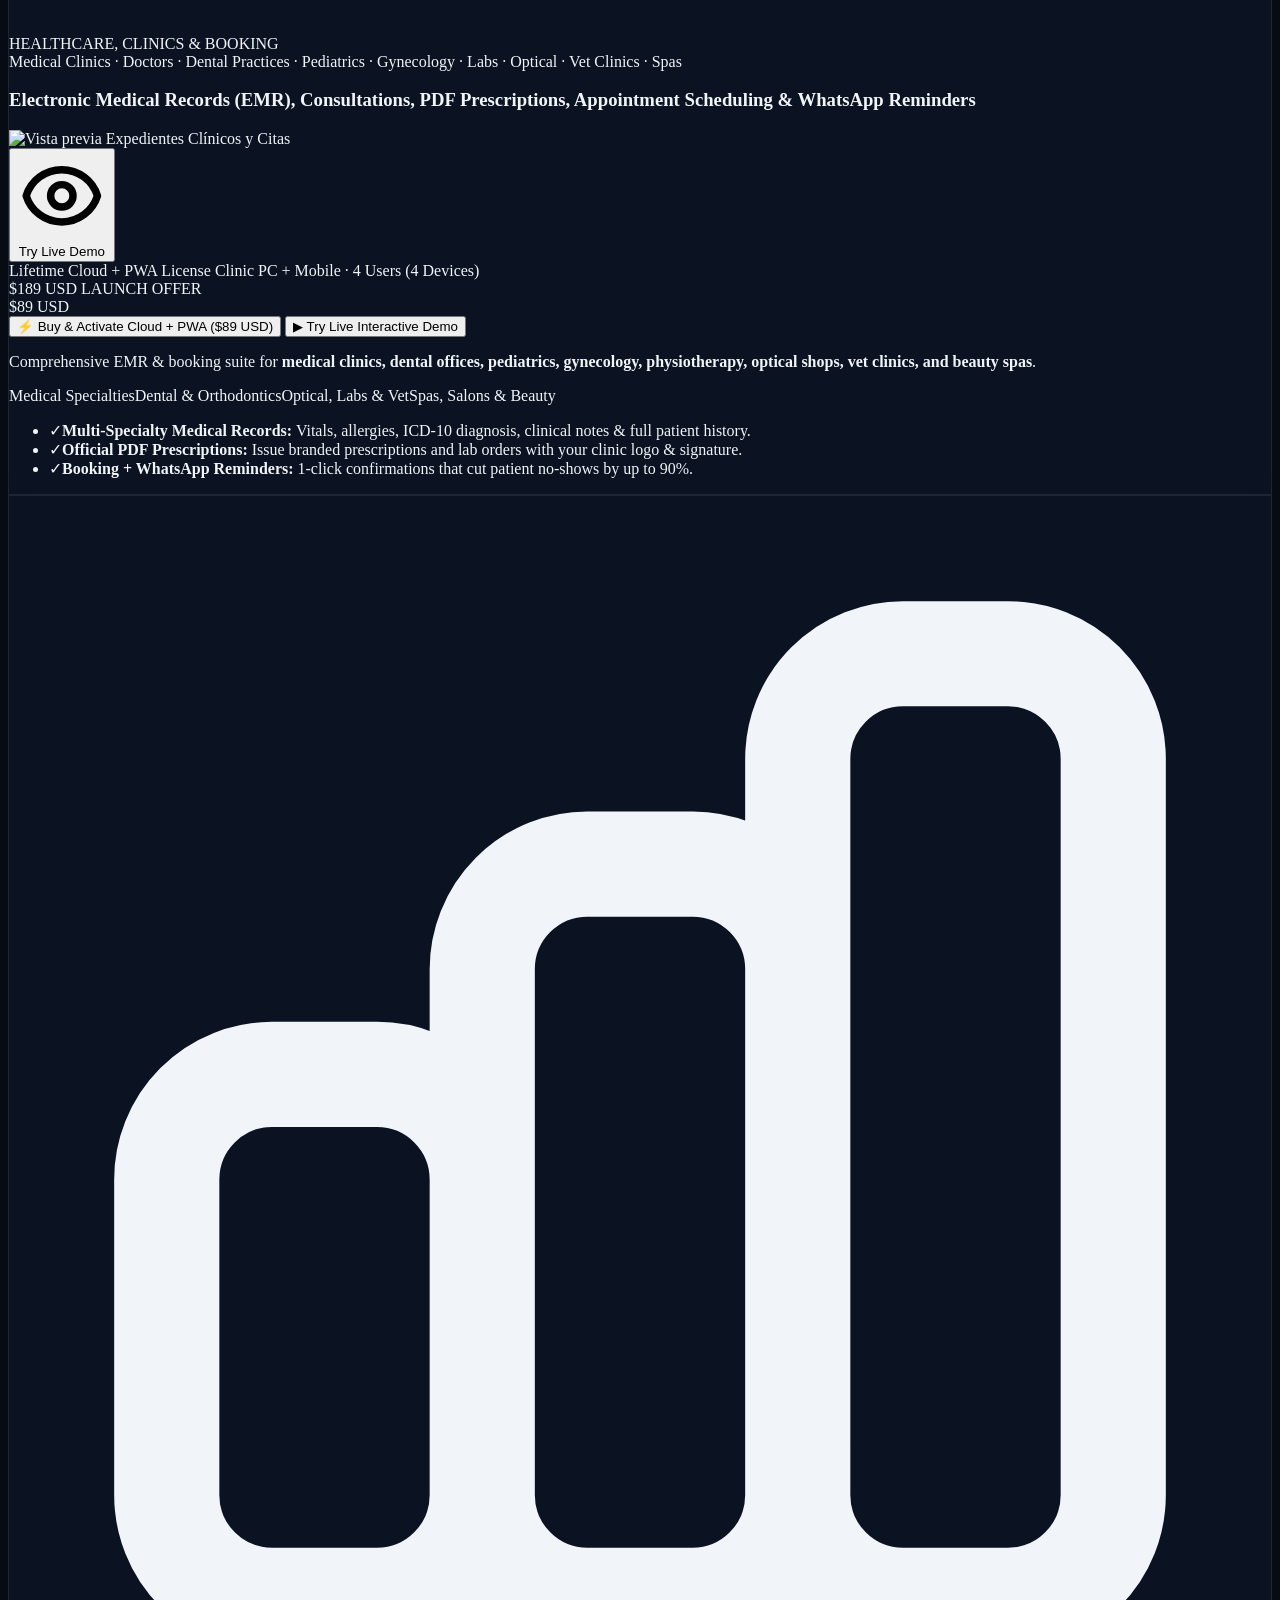
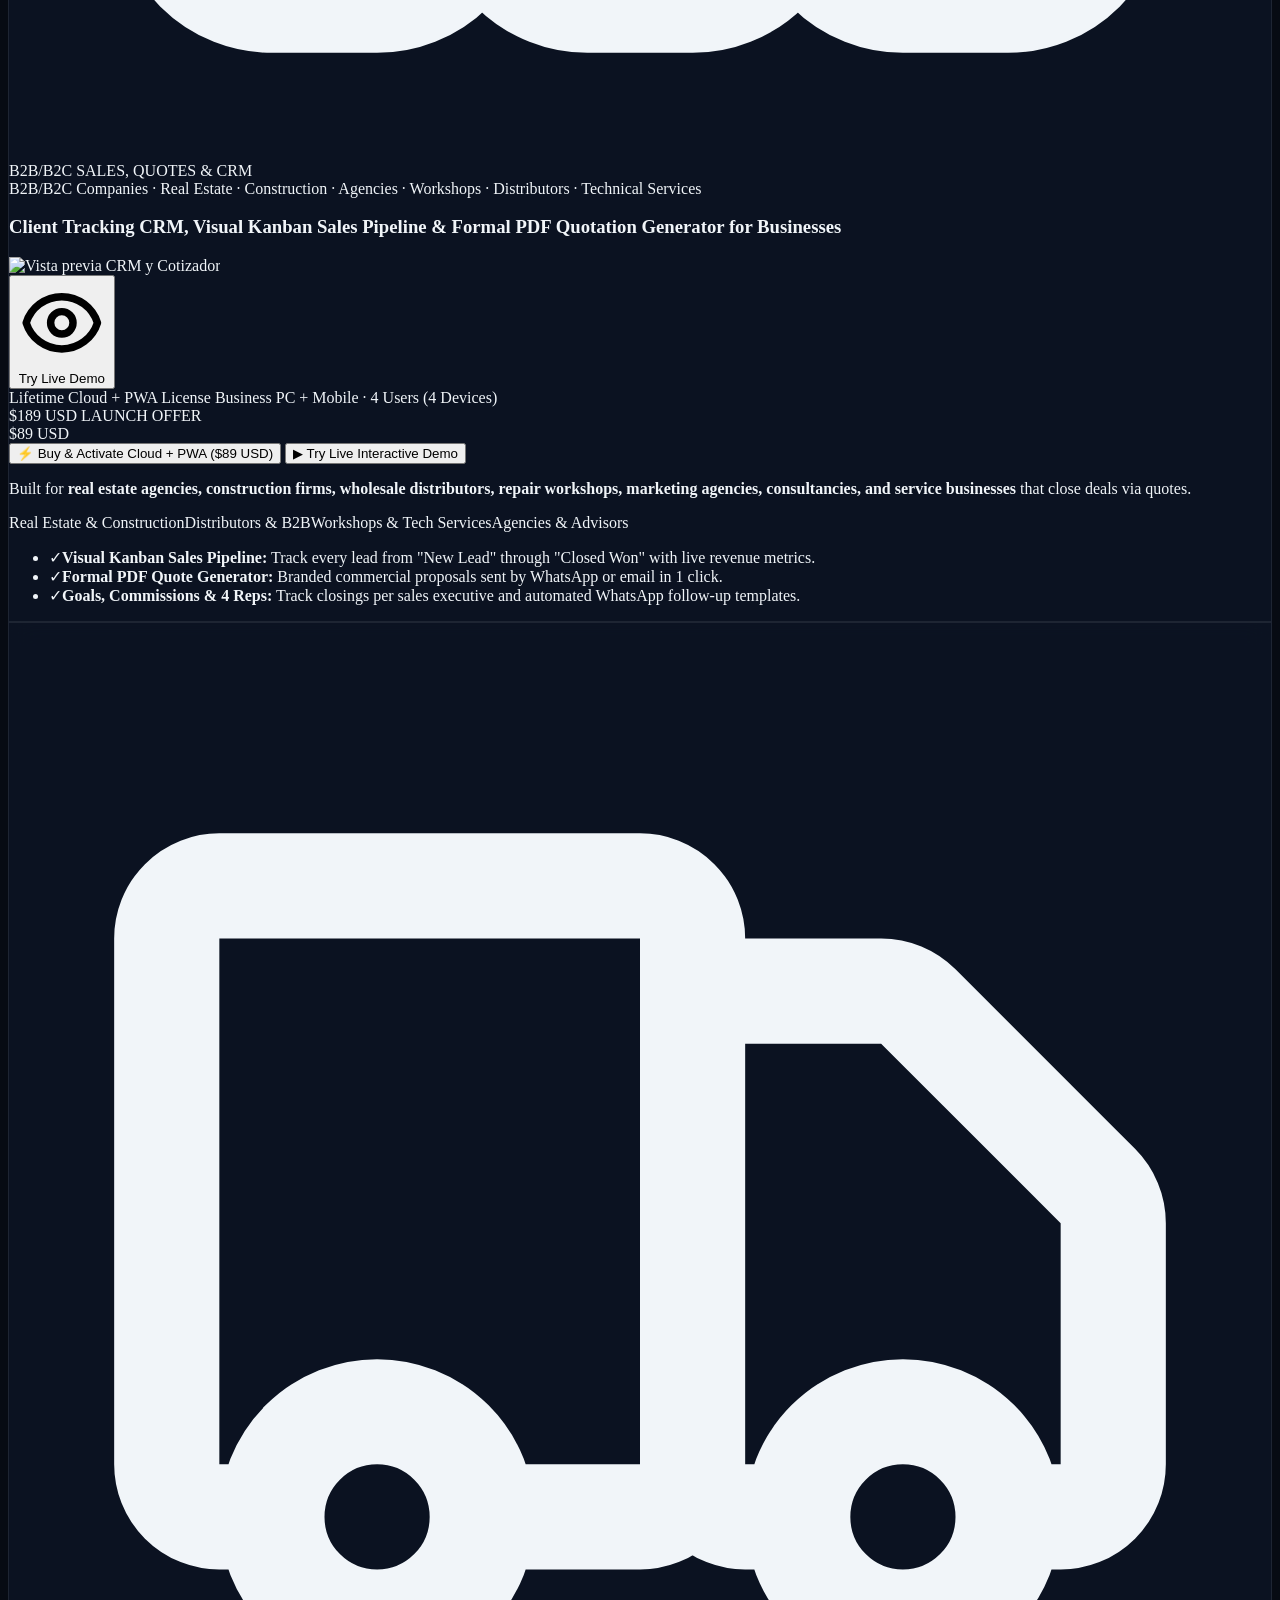
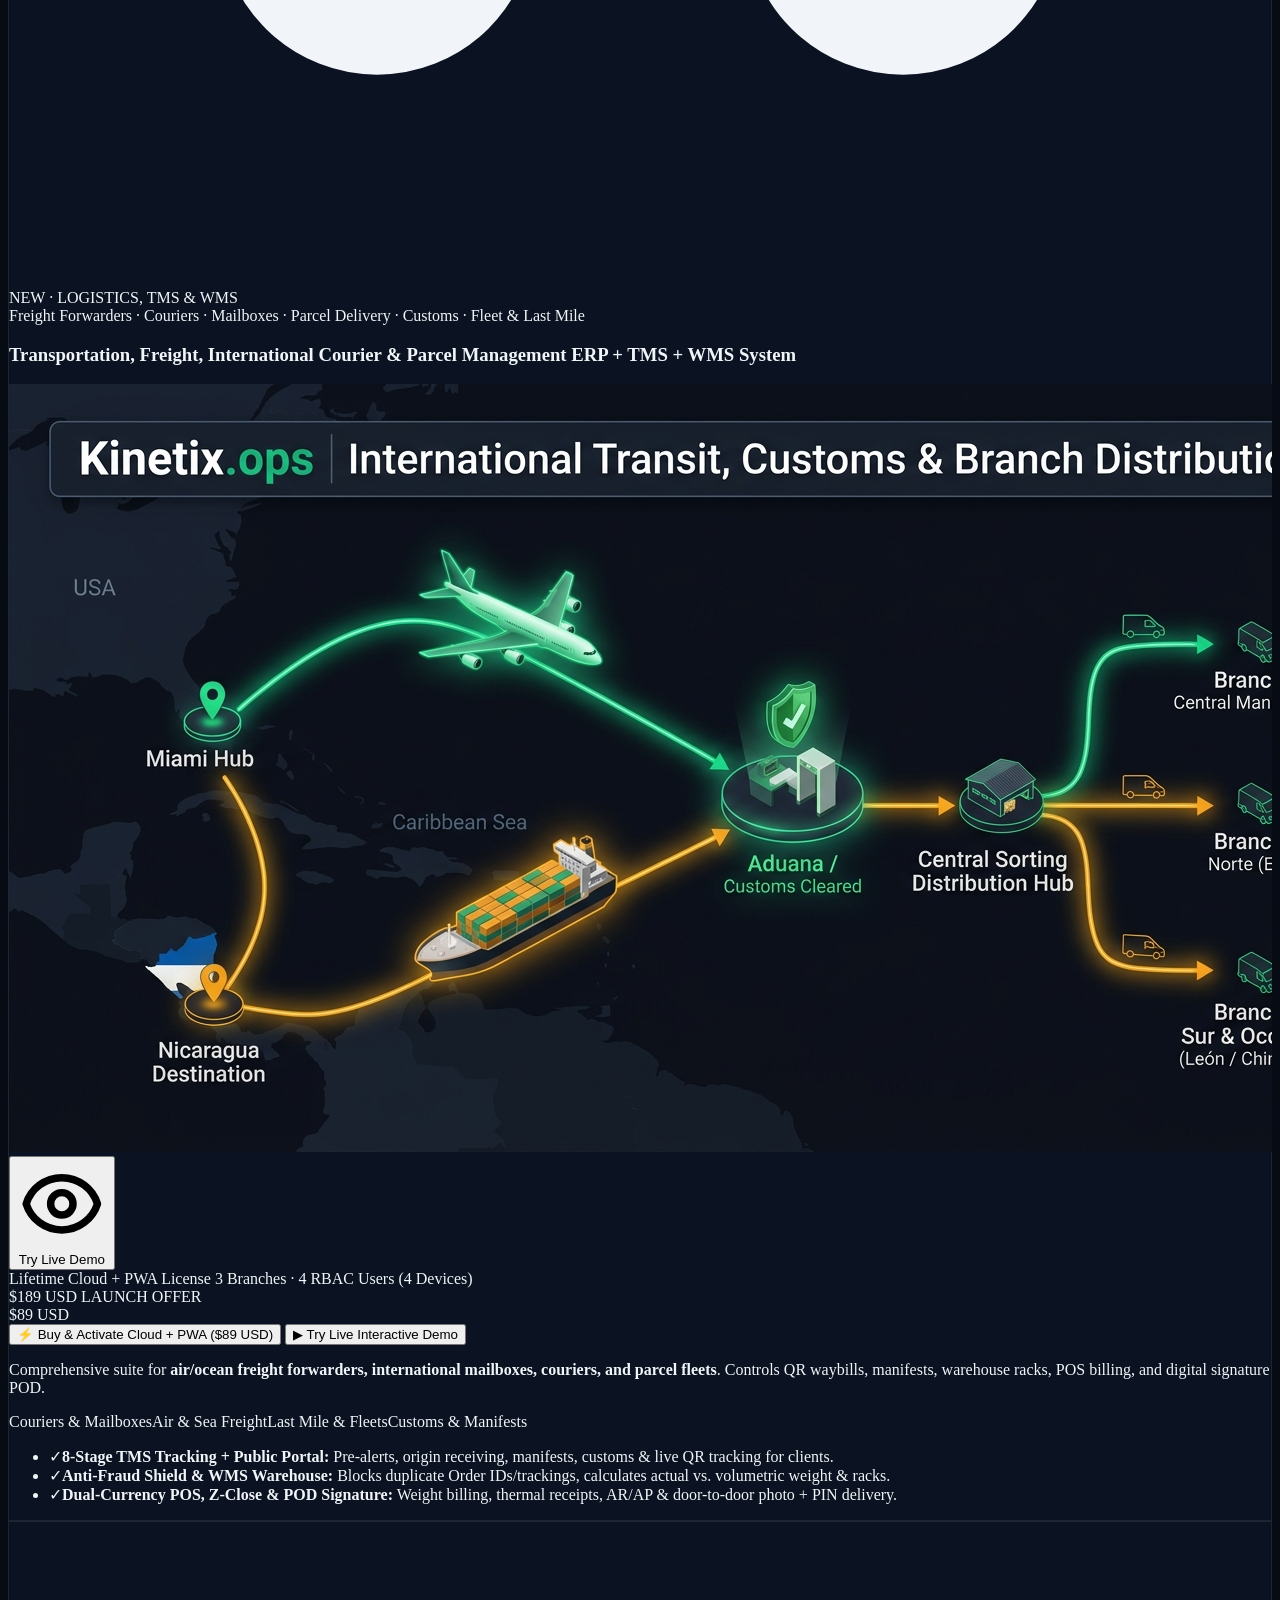
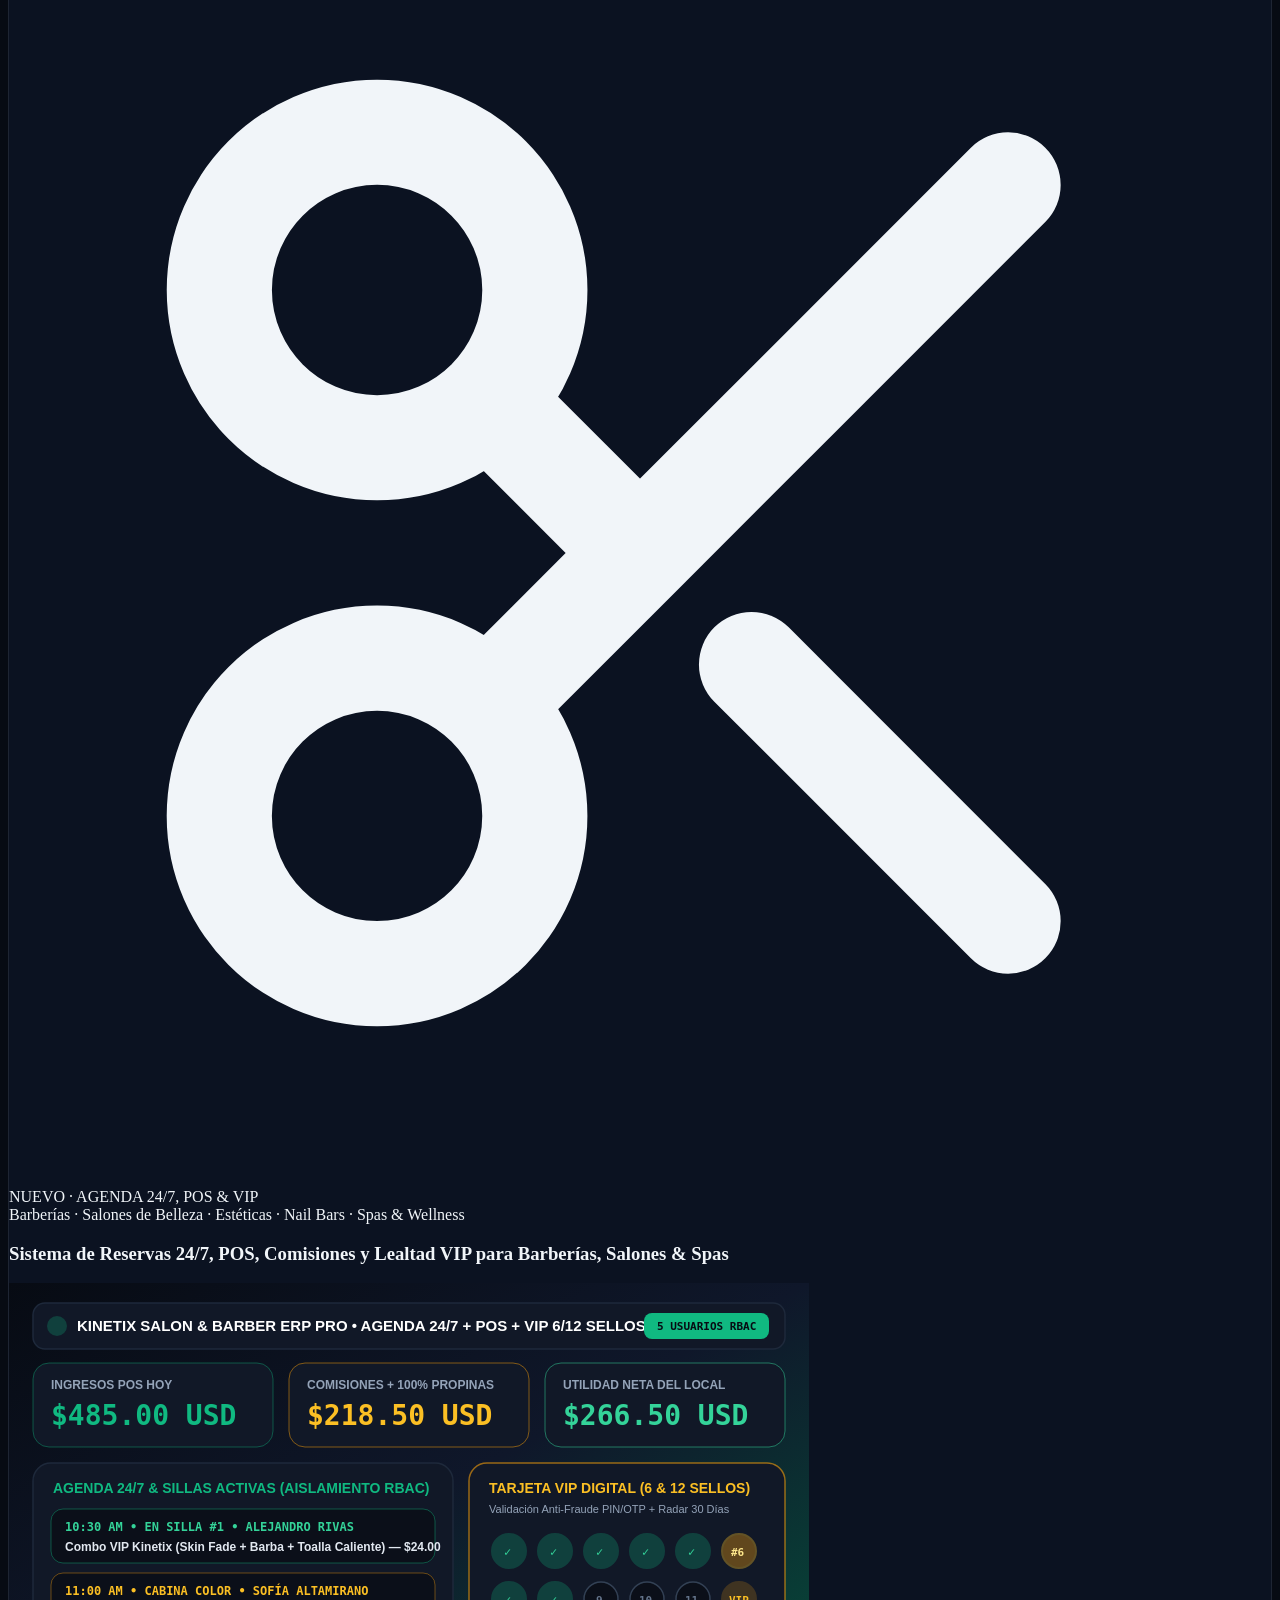
==== commit 373bb55f: "feat(salon-erp): add expense category & supplier management, casual walk-in POS option, cart item de" ====
--- a/index.html
+++ b/index.html
@@ -843,7 +843,7 @@
           <!-- =====================================================================
                SISTEMA 7 (NUEVO): BARBERÍAS, SALONES DE BELLEZA, ESTÉTICAS & SPAS (AGENDA 24/7 + POS + VIP)
                ===================================================================== -->
-          <div data-category="salon" data-keywords="barberias salones belleza esteticas spas peluquerias uñas nail bar colorimetria masajes citas agenda 24/7 comisiones barberos estilistas tarjetas vip sellos yolo pos" class="mkt-card glass-card rounded-3xl p-5 flex flex-col justify-between border-2 border-amber-500/50 relative overflow-hidden">
+          <div data-category="salon" data-keywords="barberias salones belleza esteticas spas peluquerias uñas nail bar colorimetria masajes citas agenda 24/7 comisiones barberos estilistas tarjetas vip sellos kinetix pos" class="mkt-card glass-card rounded-3xl p-5 flex flex-col justify-between border-2 border-amber-500/50 relative overflow-hidden">
             <div class="space-y-3.5">
               <div class="flex items-center justify-between gap-2">
                 <div class="w-10 h-10 rounded-xl bg-amber-500/15 border border-amber-500/40 flex items-center justify-center text-amber-400 shrink-0">
@@ -1466,6 +1466,7 @@
         localStorage.removeItem('kinetix_gym_erp_pro_v1');
         localStorage.removeItem('kinetix_gastro_erp_pro_v5_state');
         localStorage.removeItem('kinetix_salon_barber_erp_pro_v5_state');
+        localStorage.removeItem('kinetix_salon_barber_erp_pro_v6_state');
         localStorage.removeItem('kinetix_ops_erp_pro_v4_state');
         localStorage.removeItem('kinetix_ops_session_user_id');
       } catch(e) {}
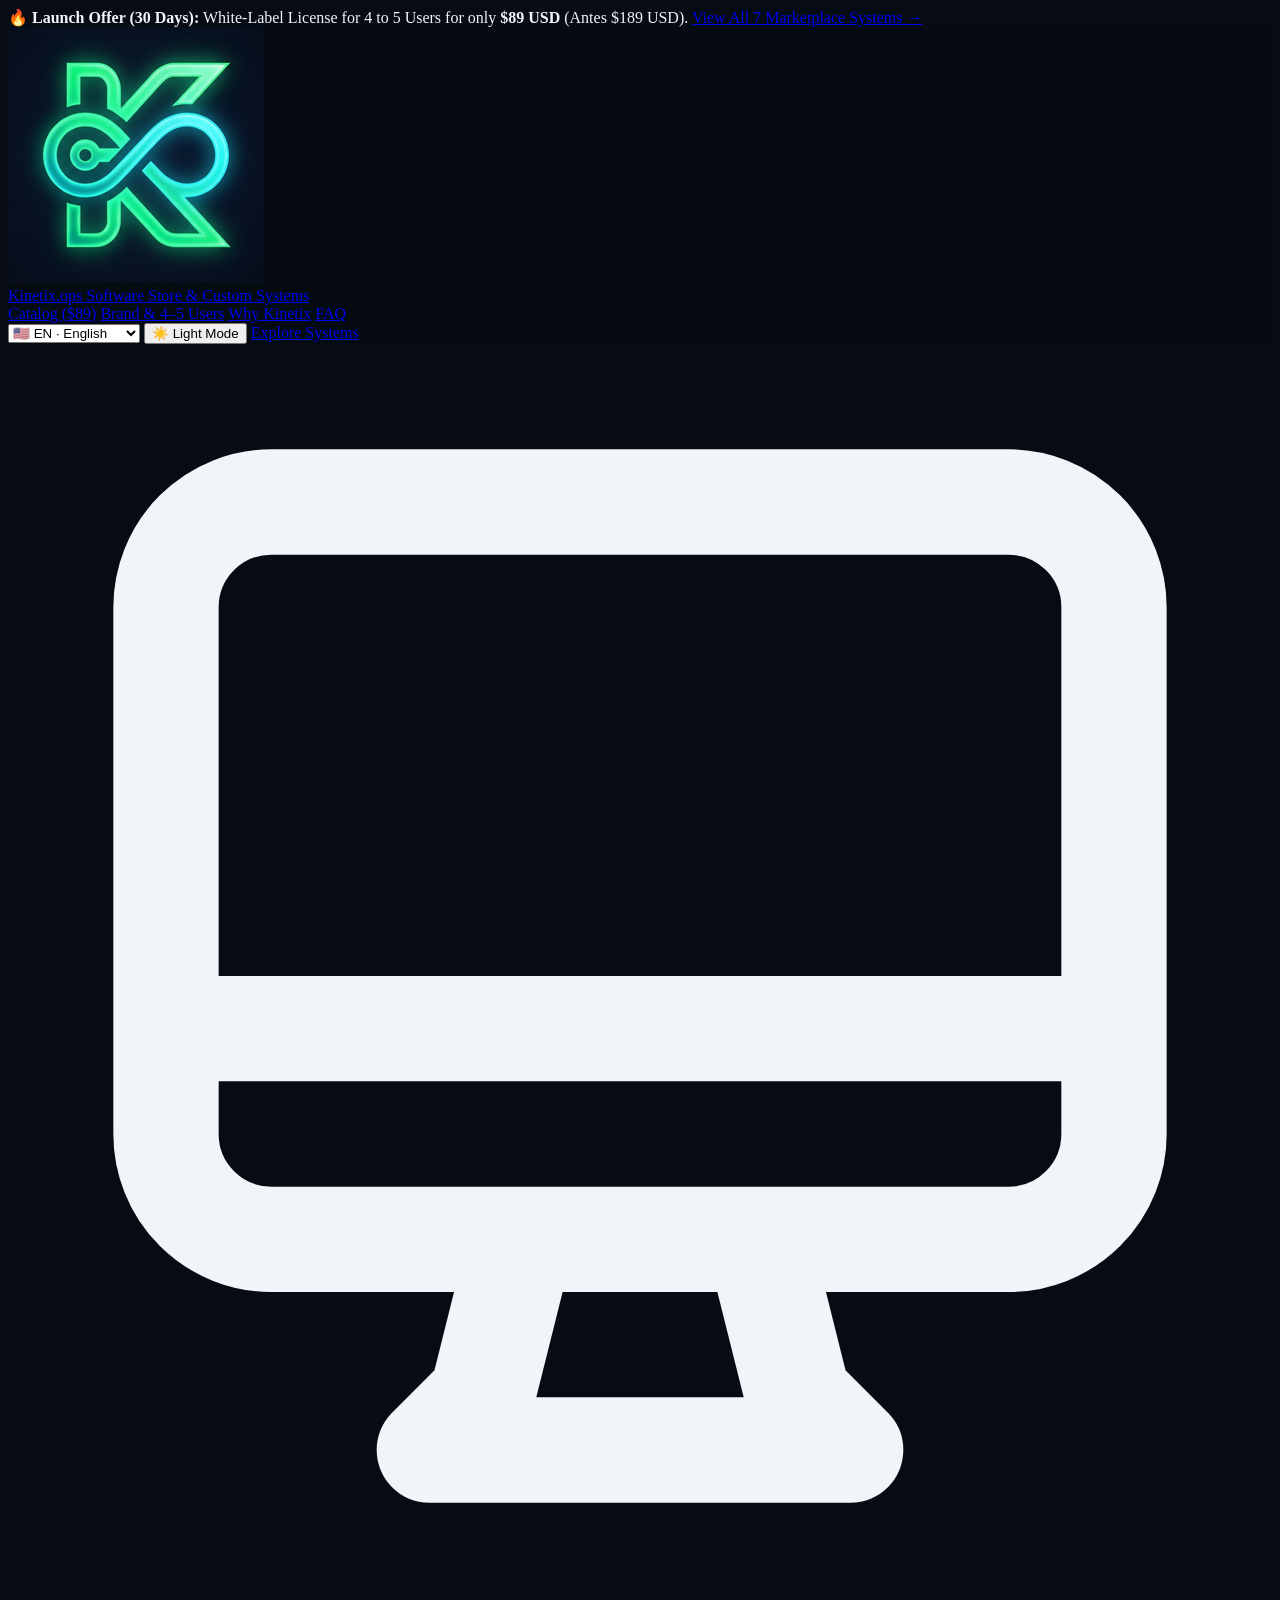
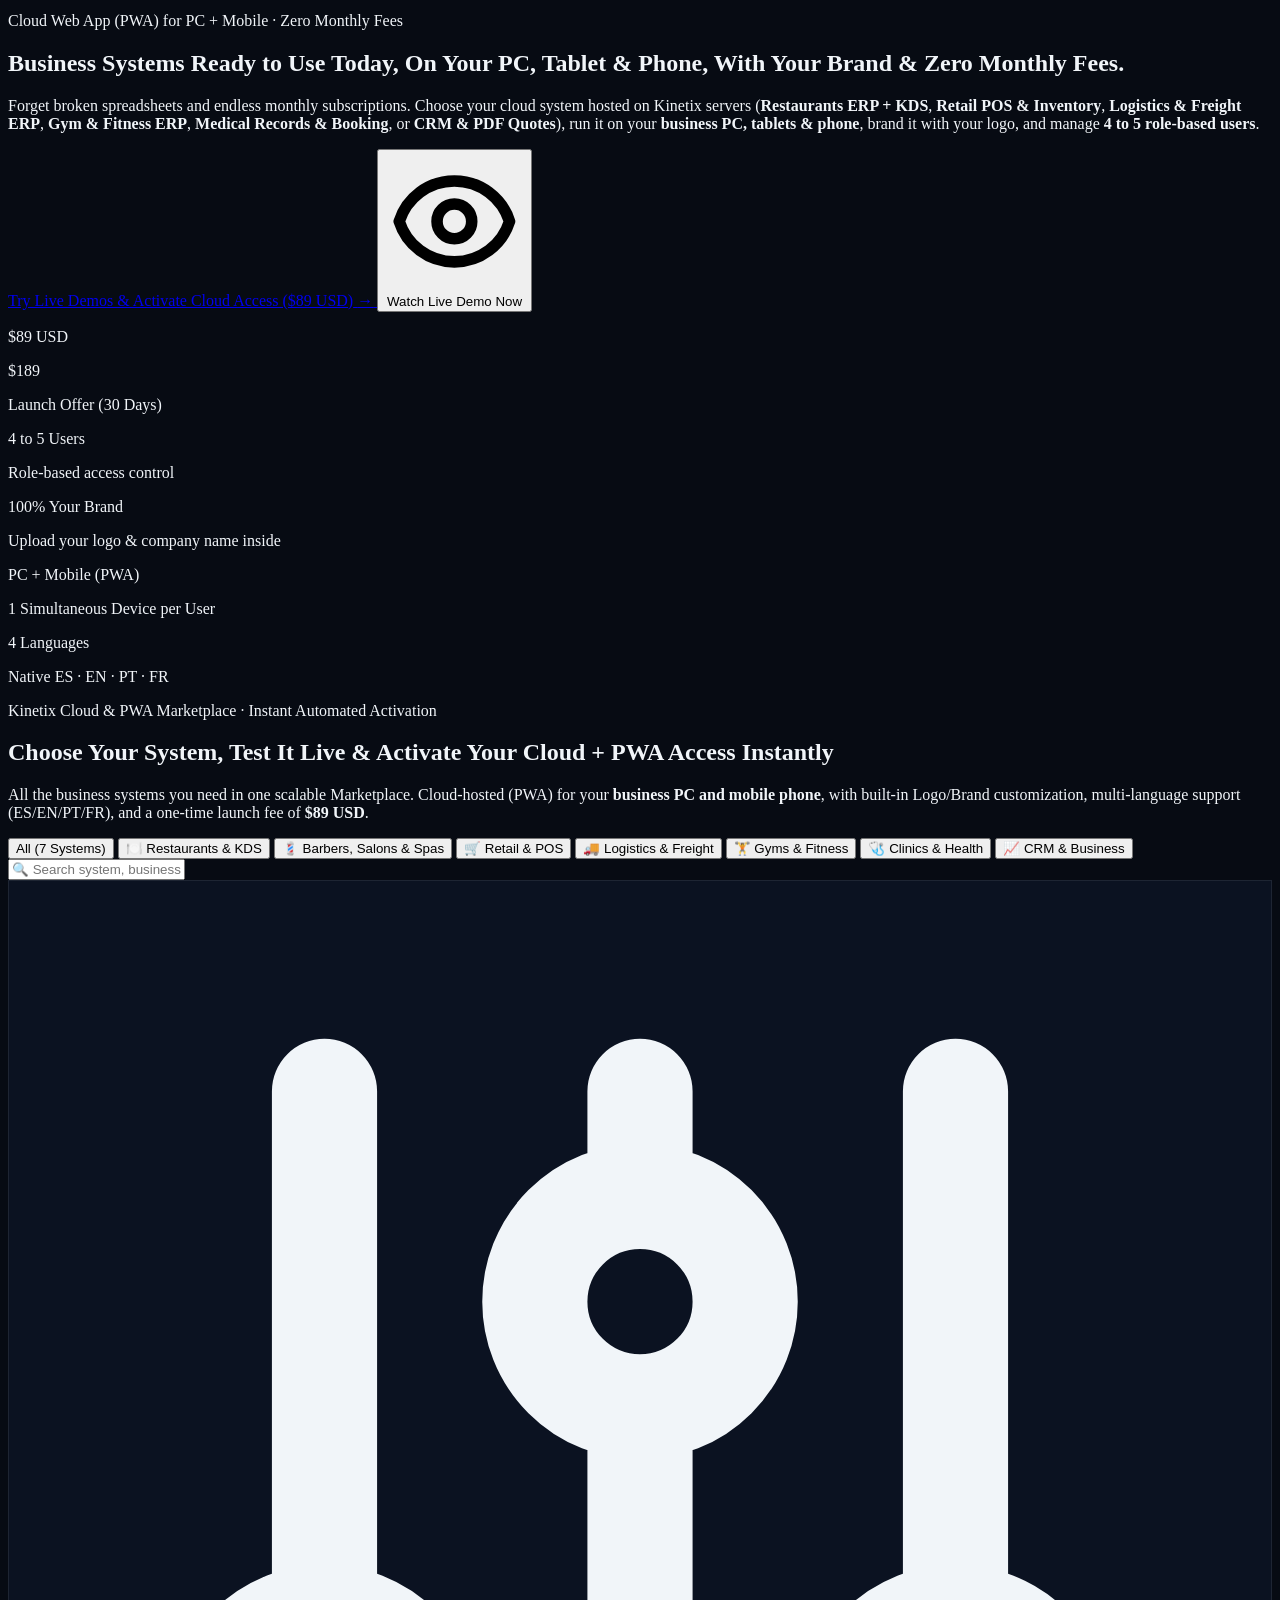
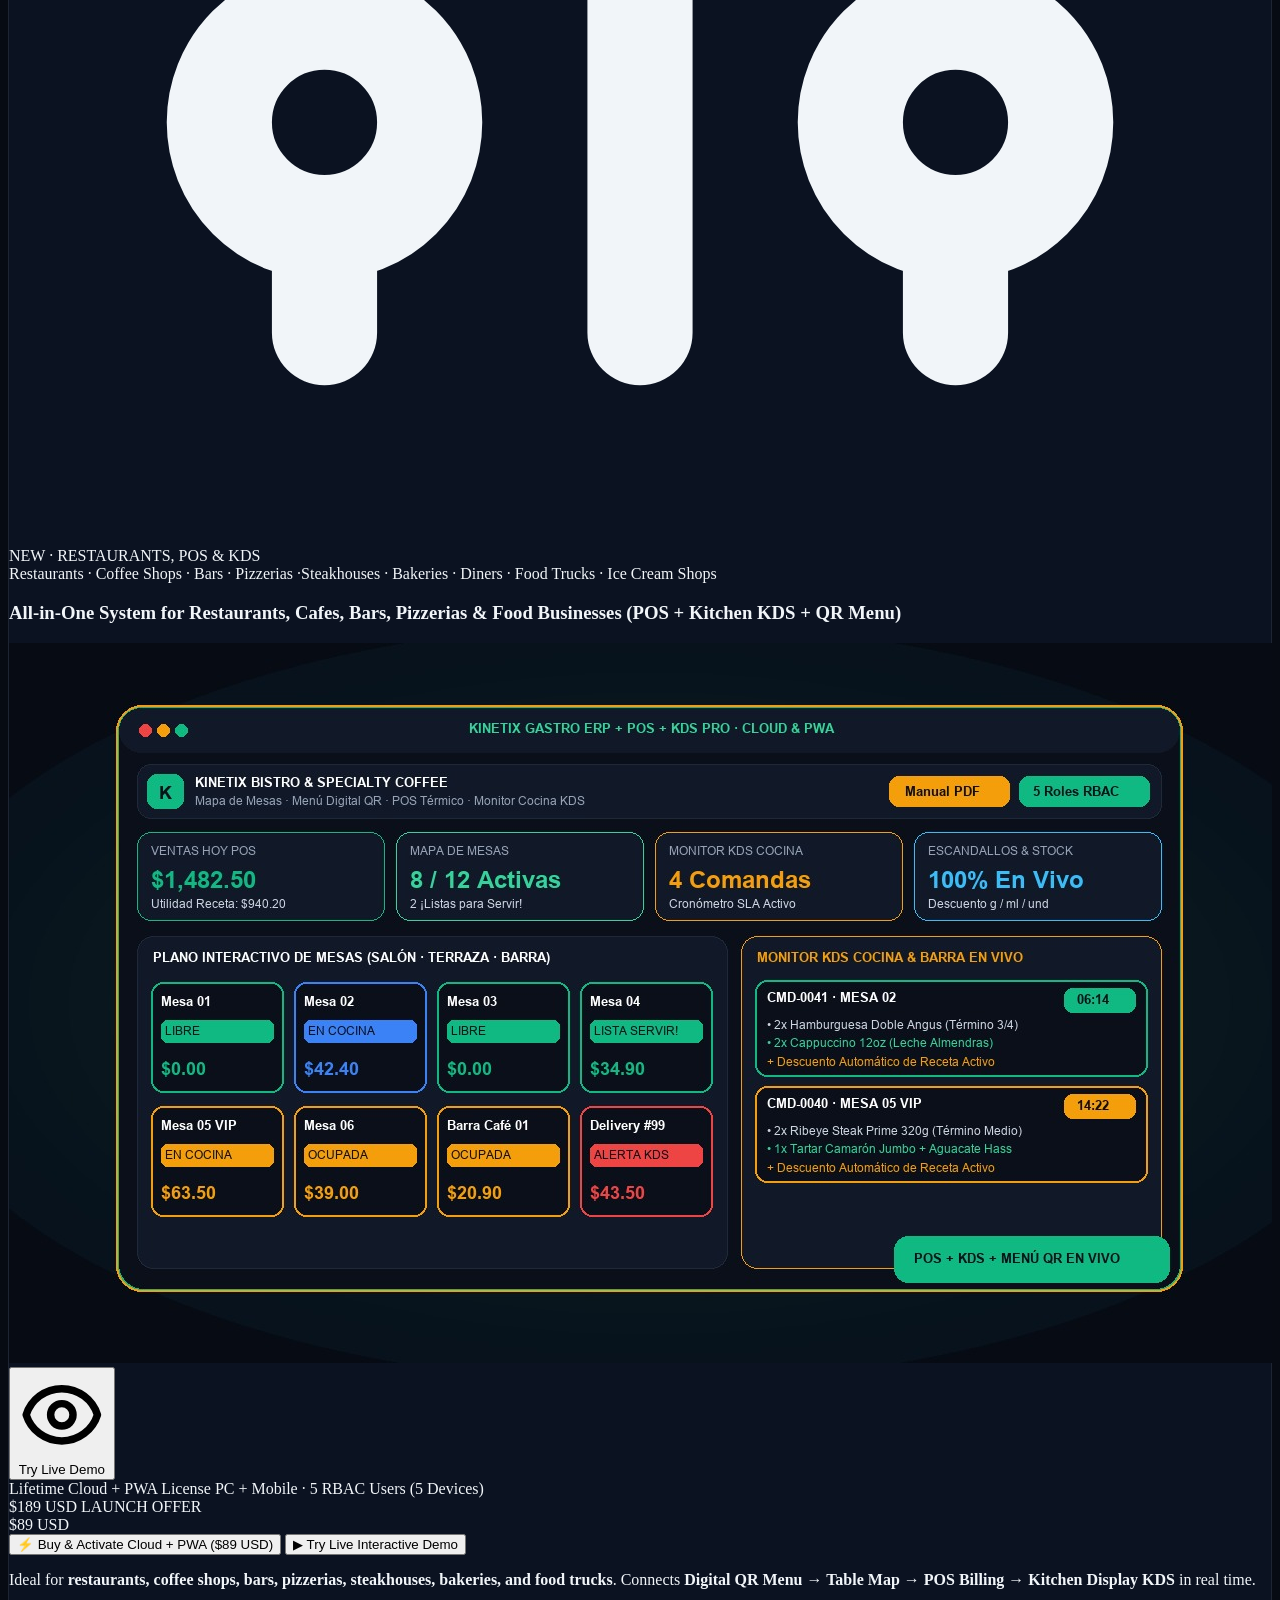
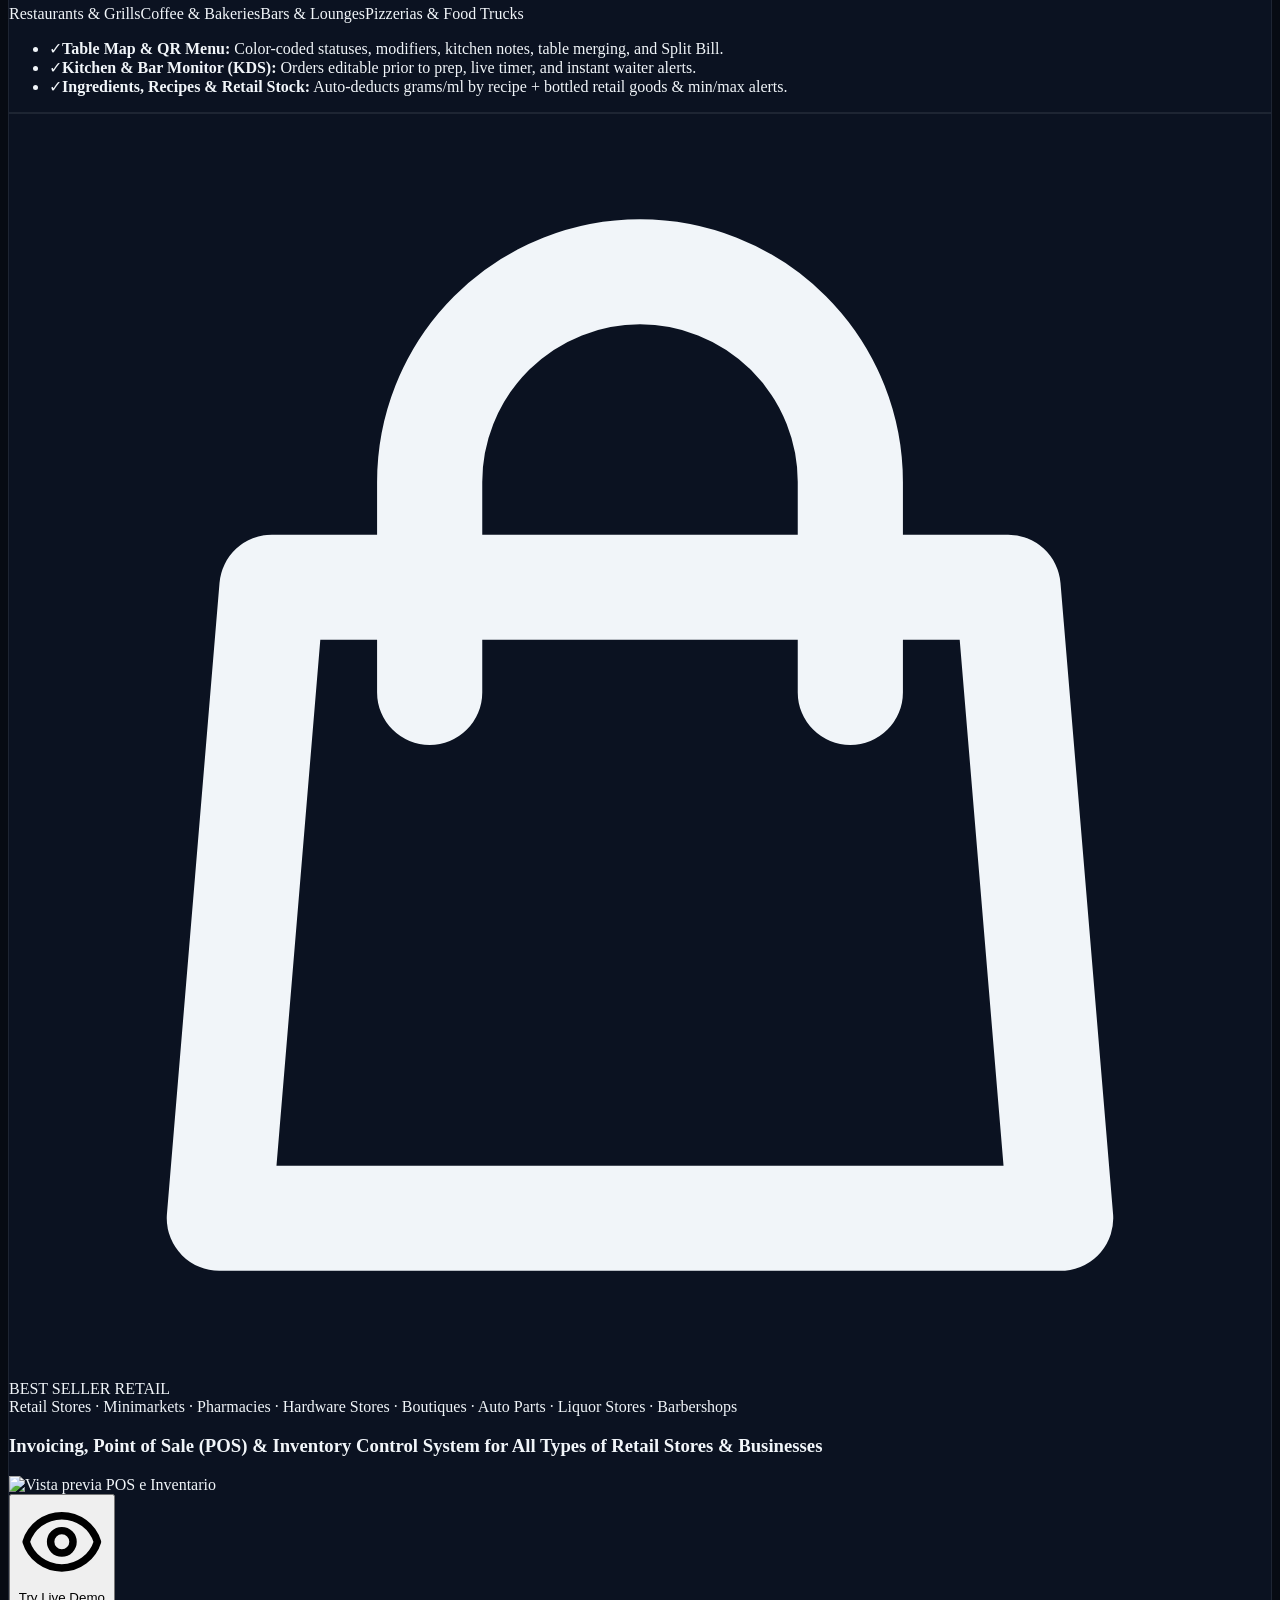
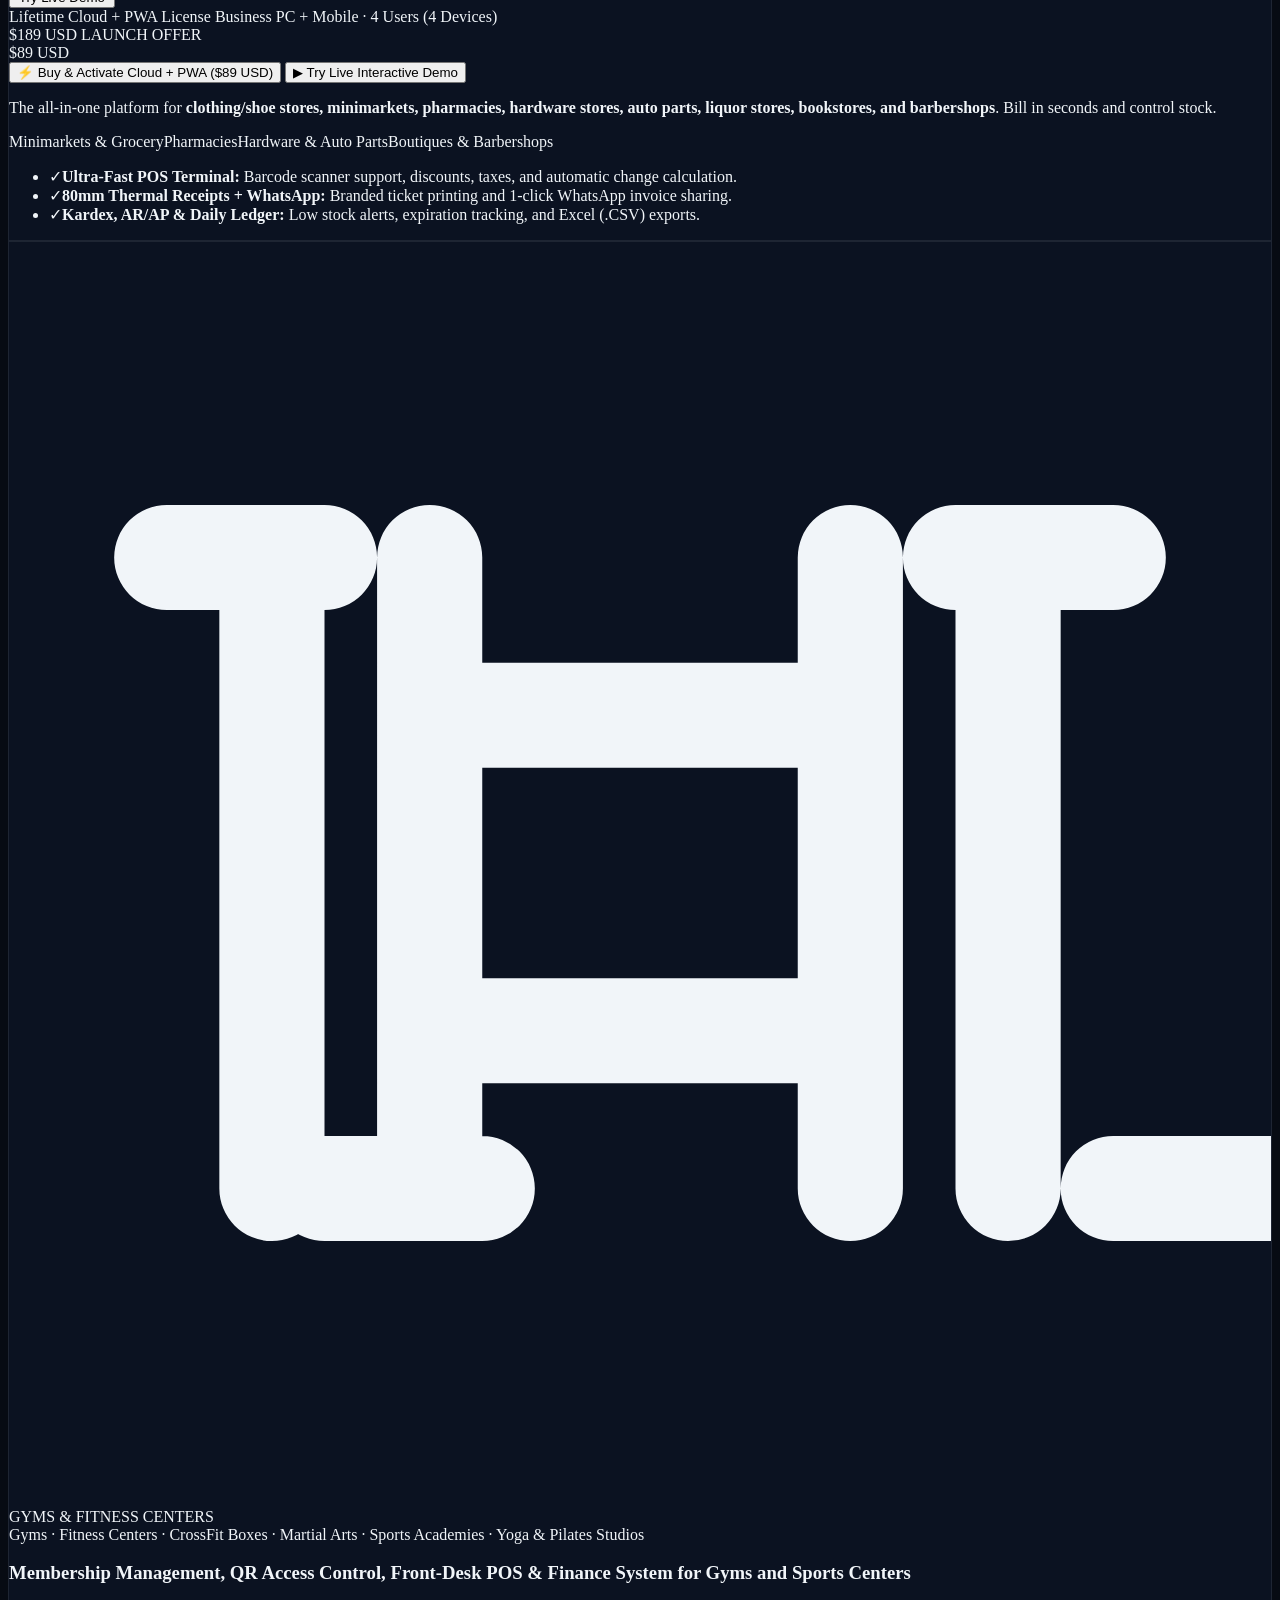
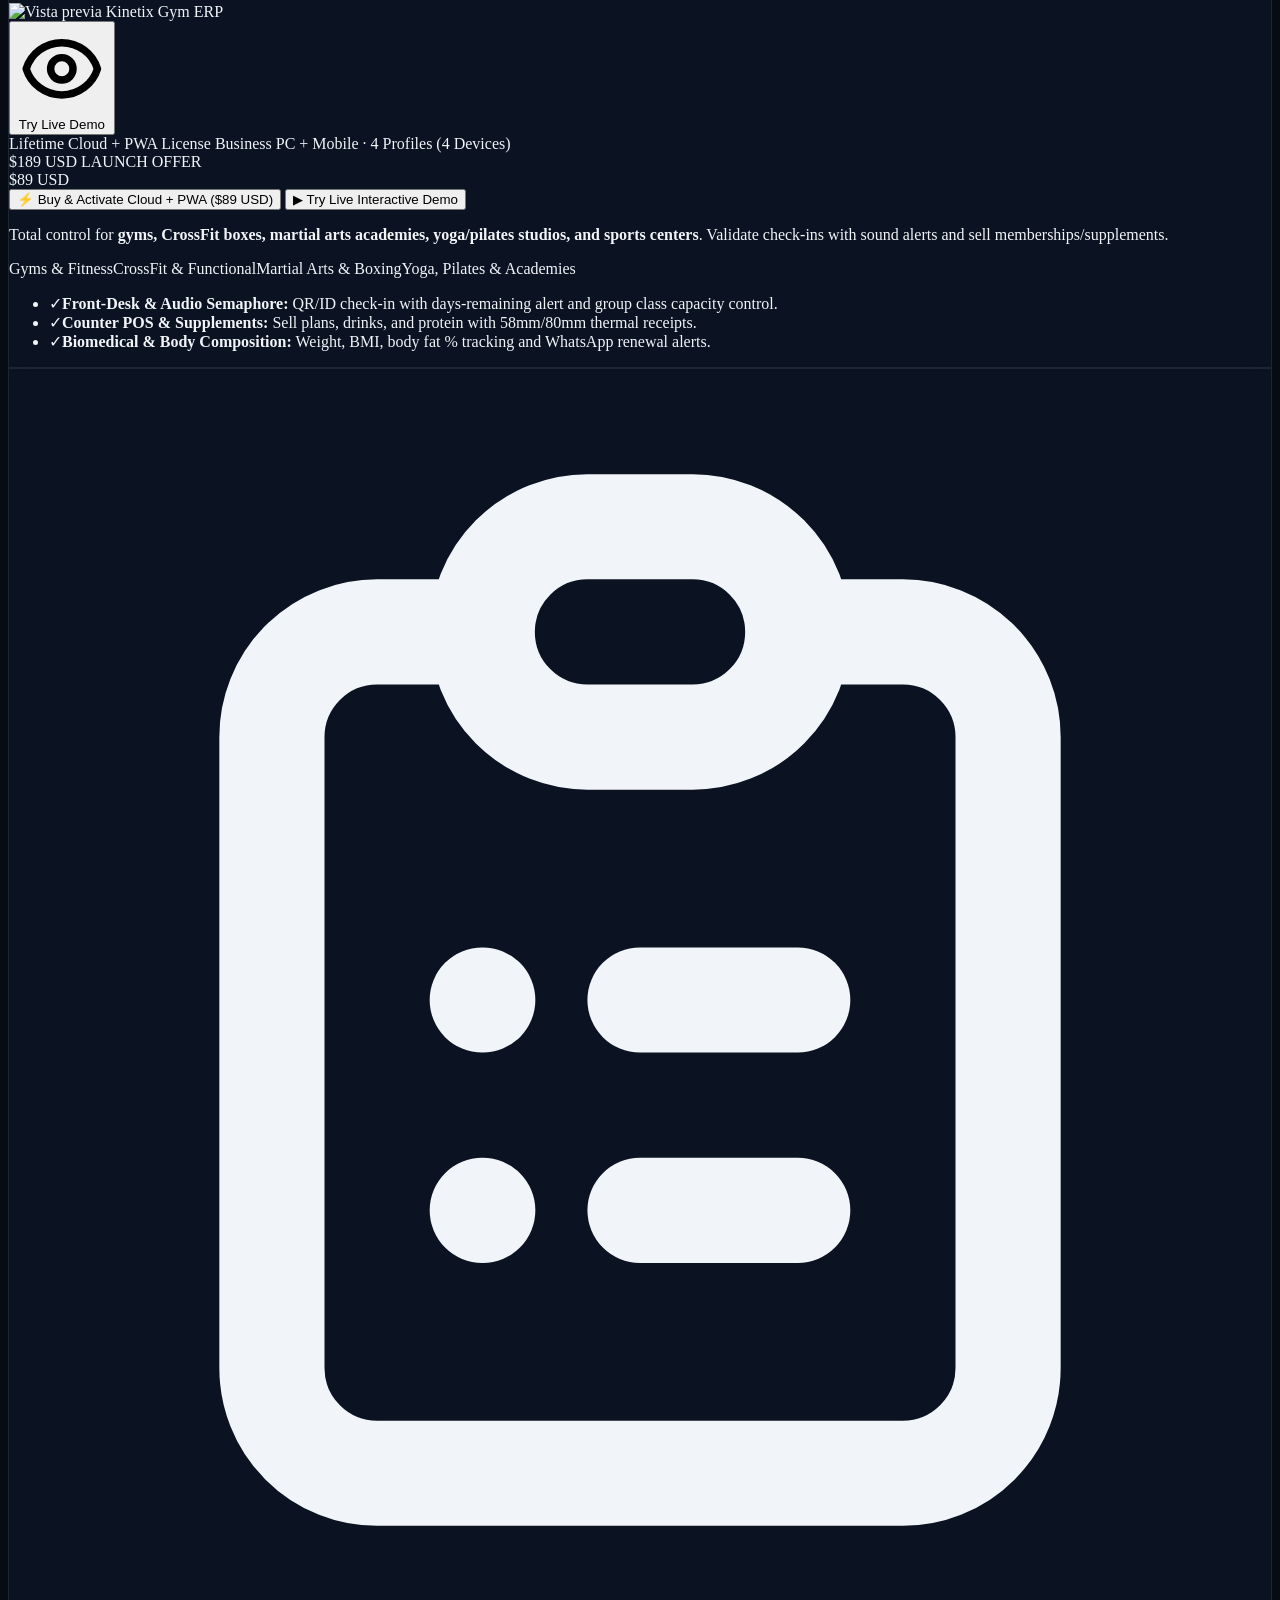
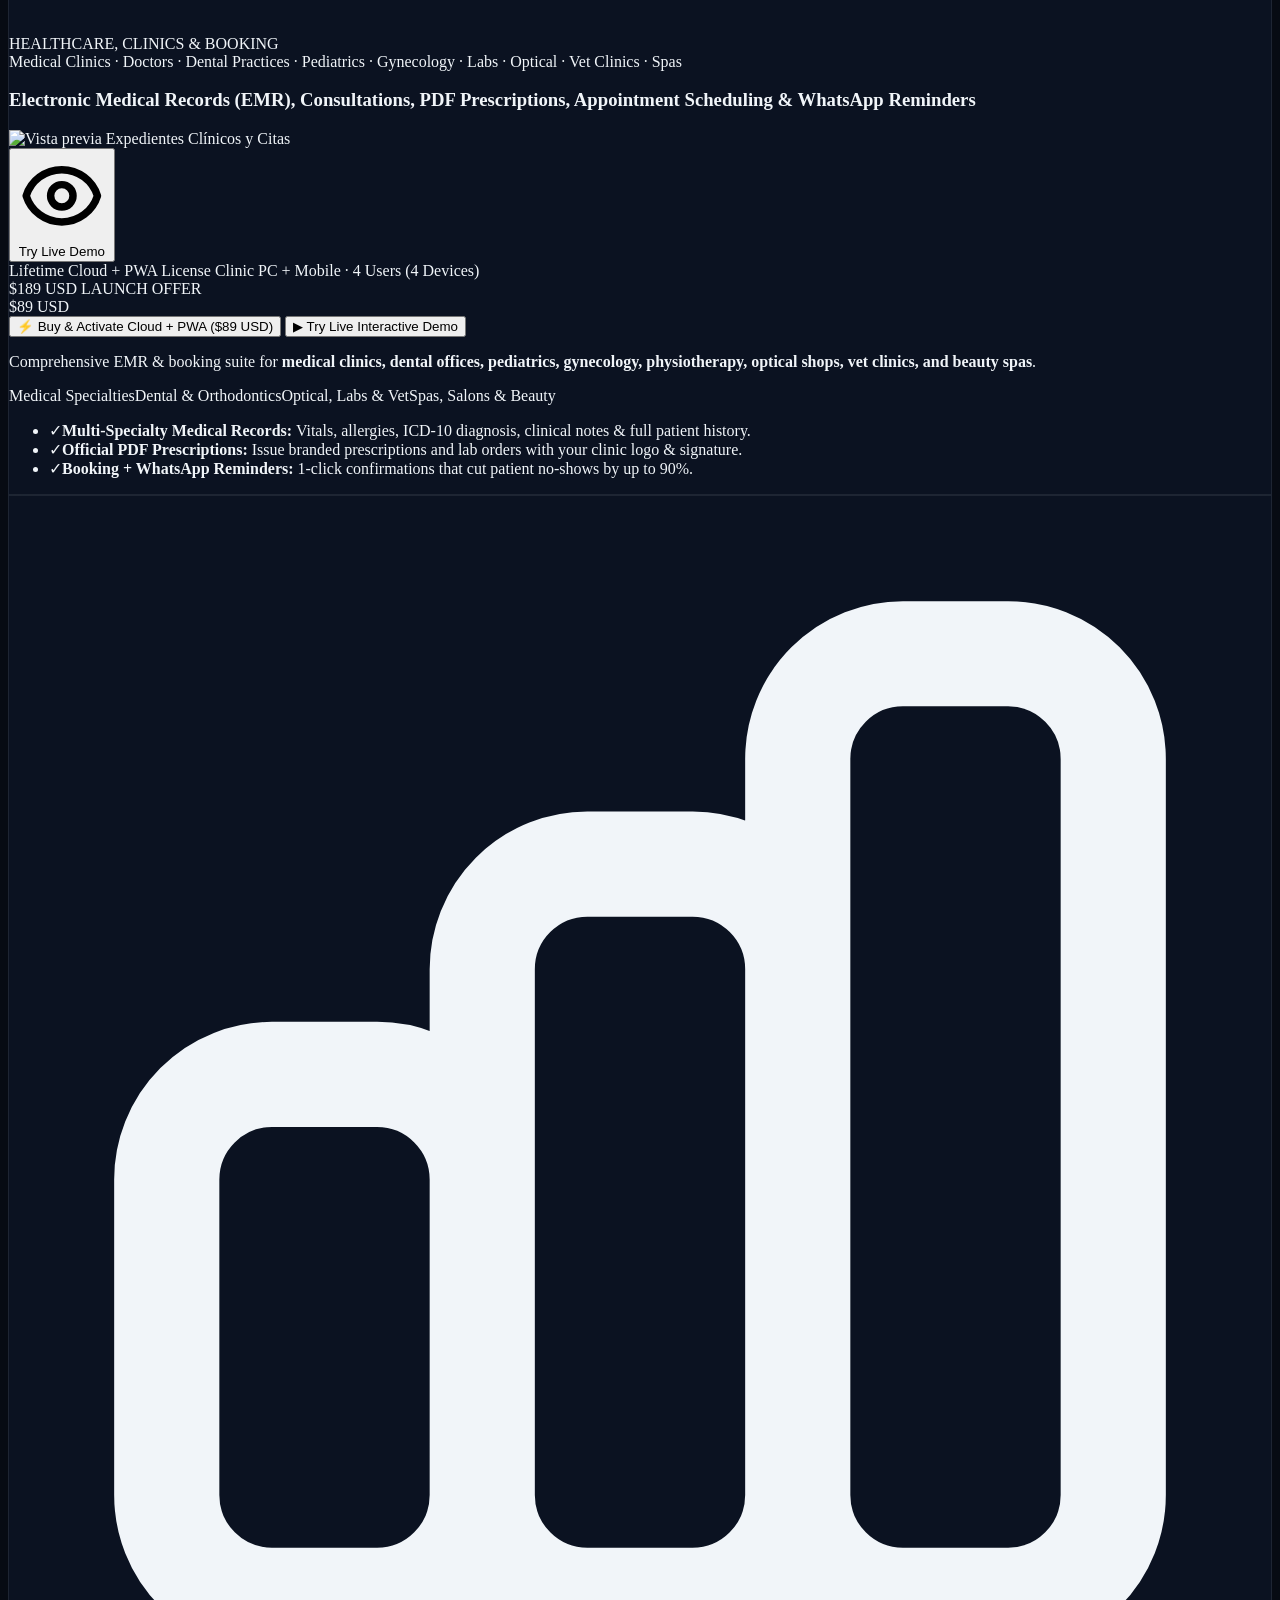
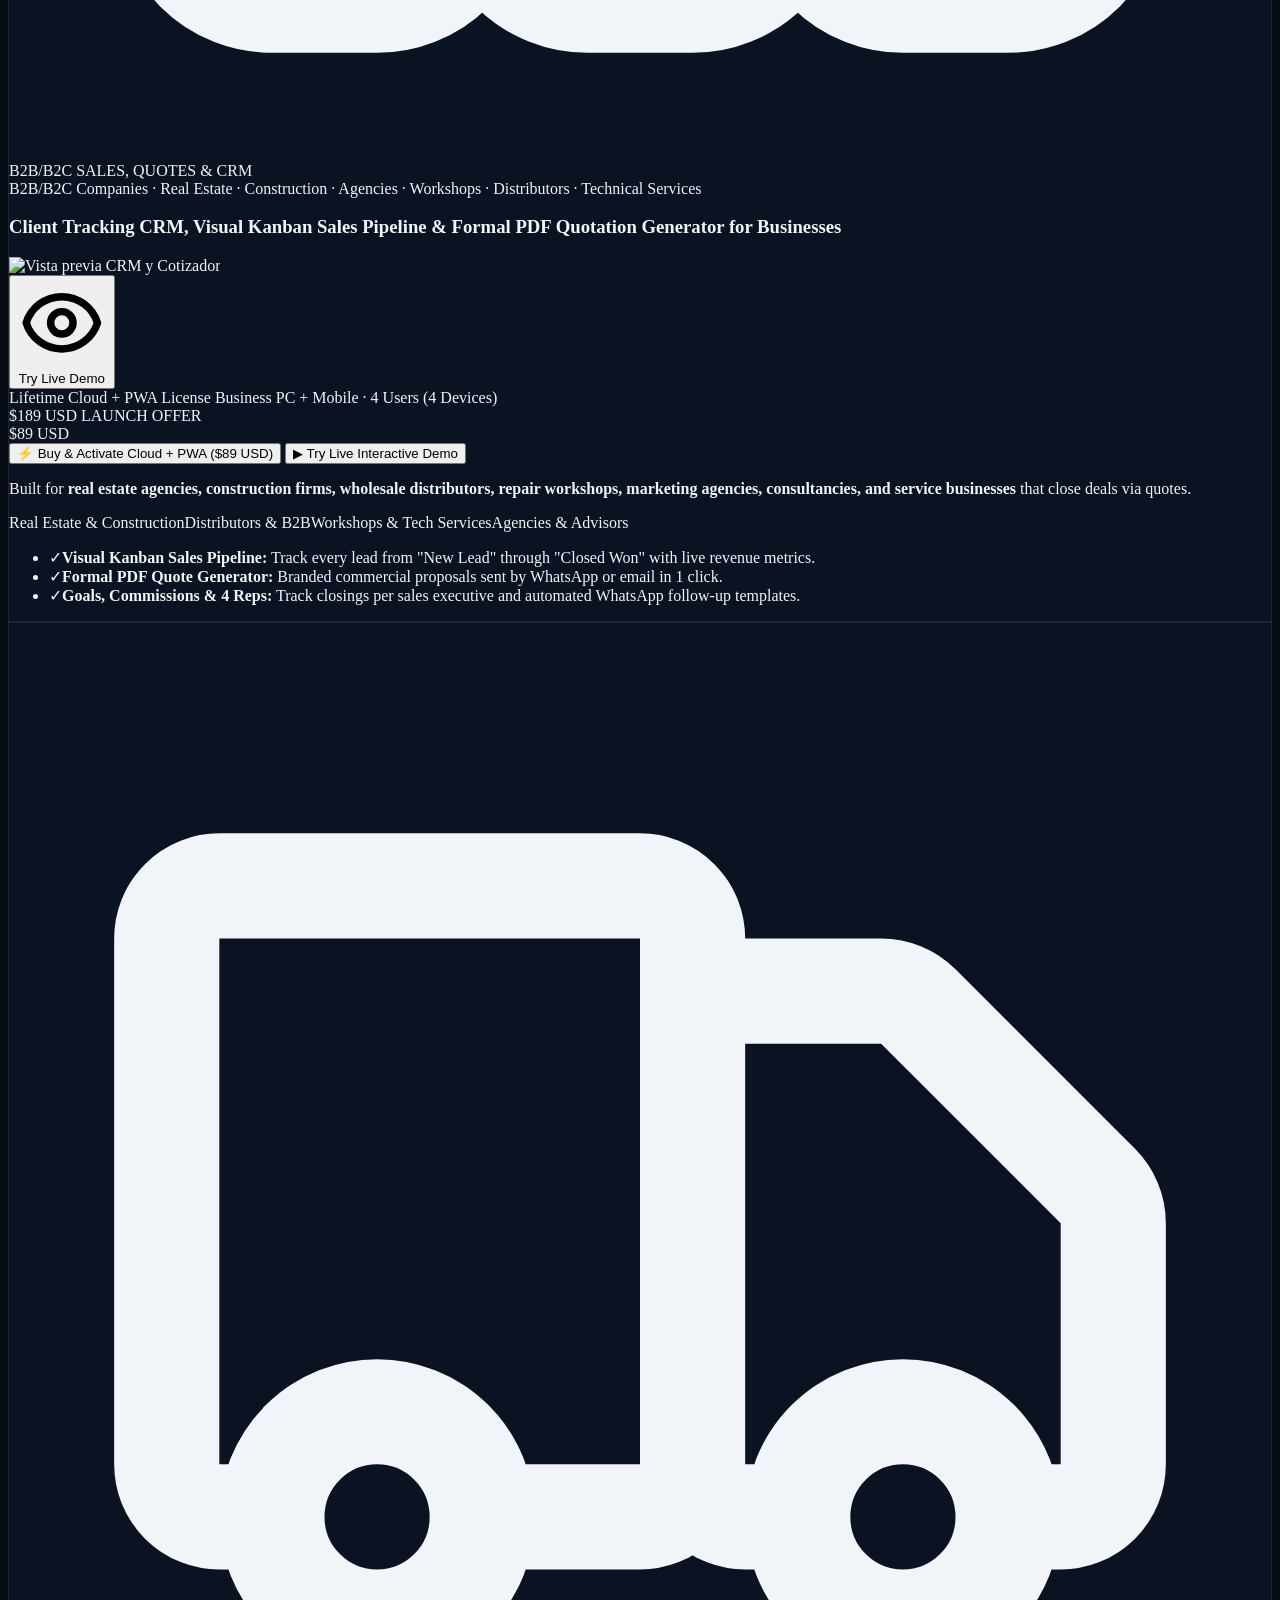
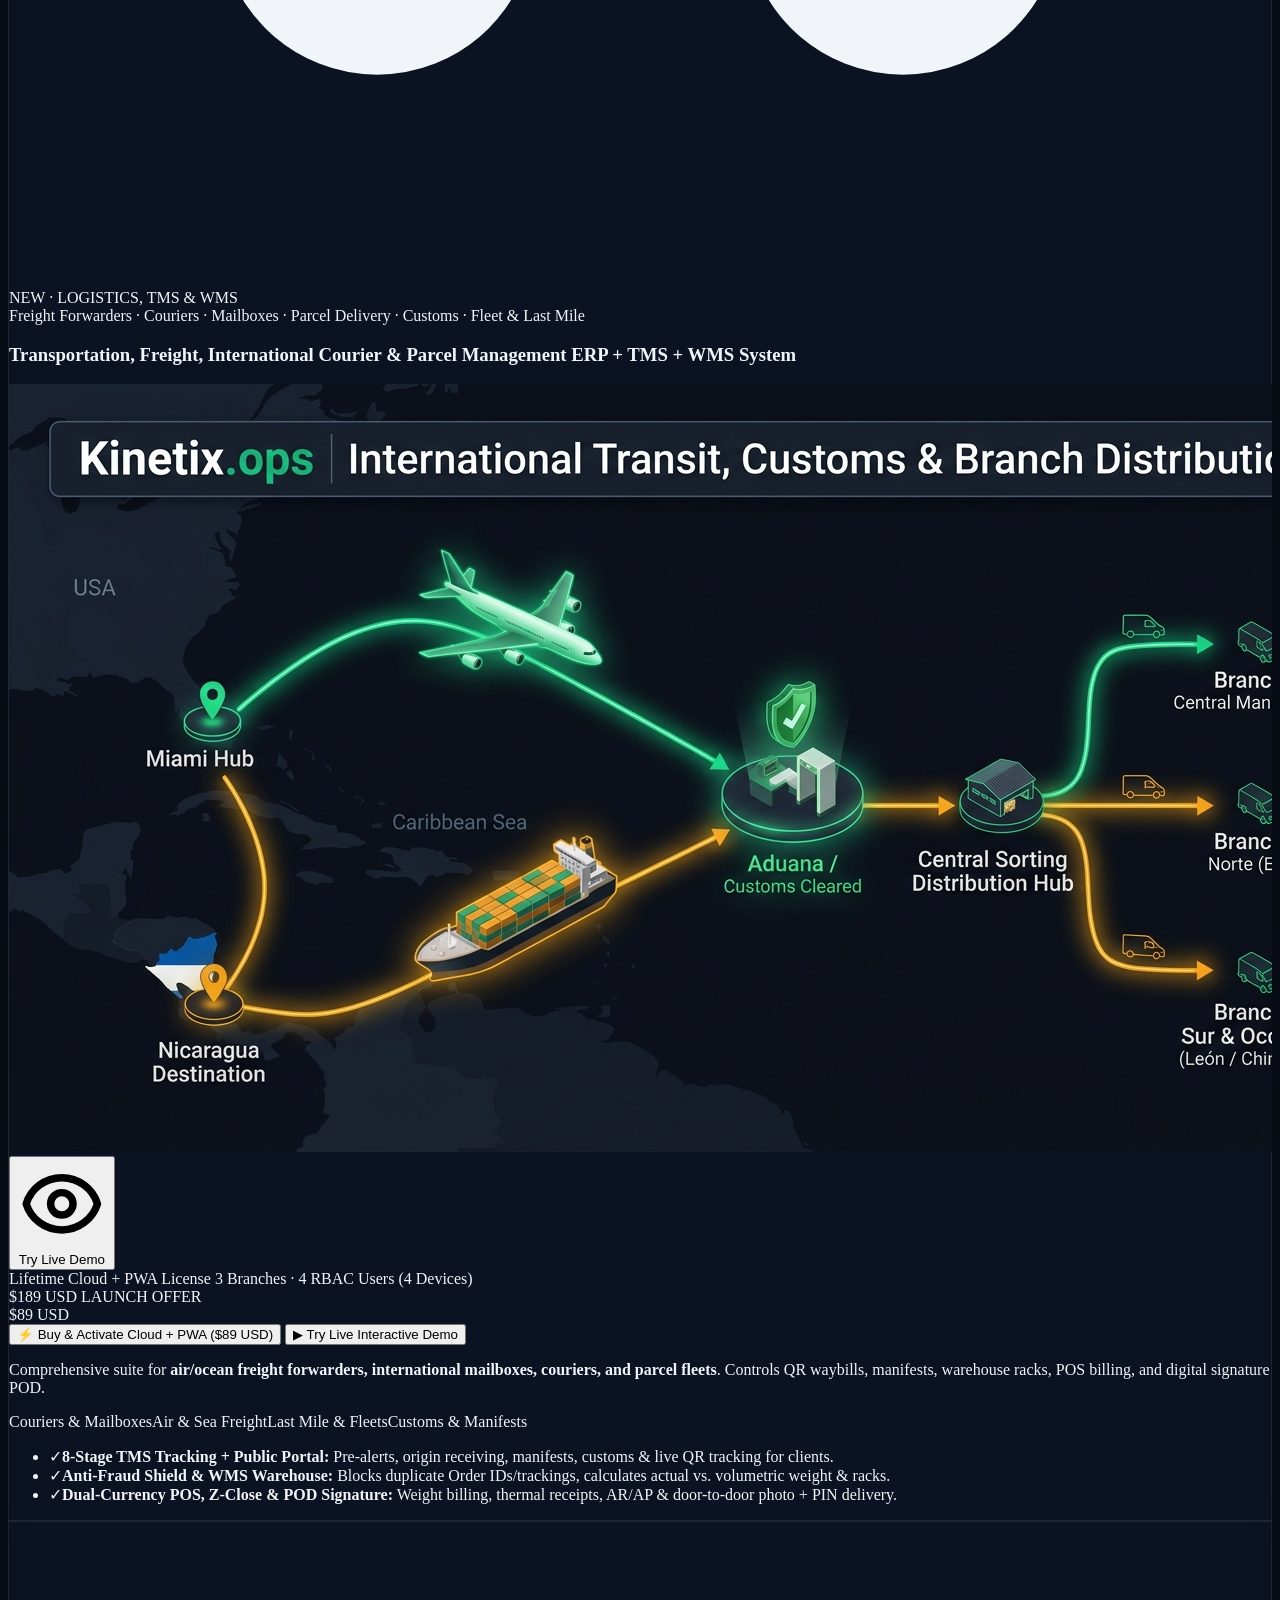
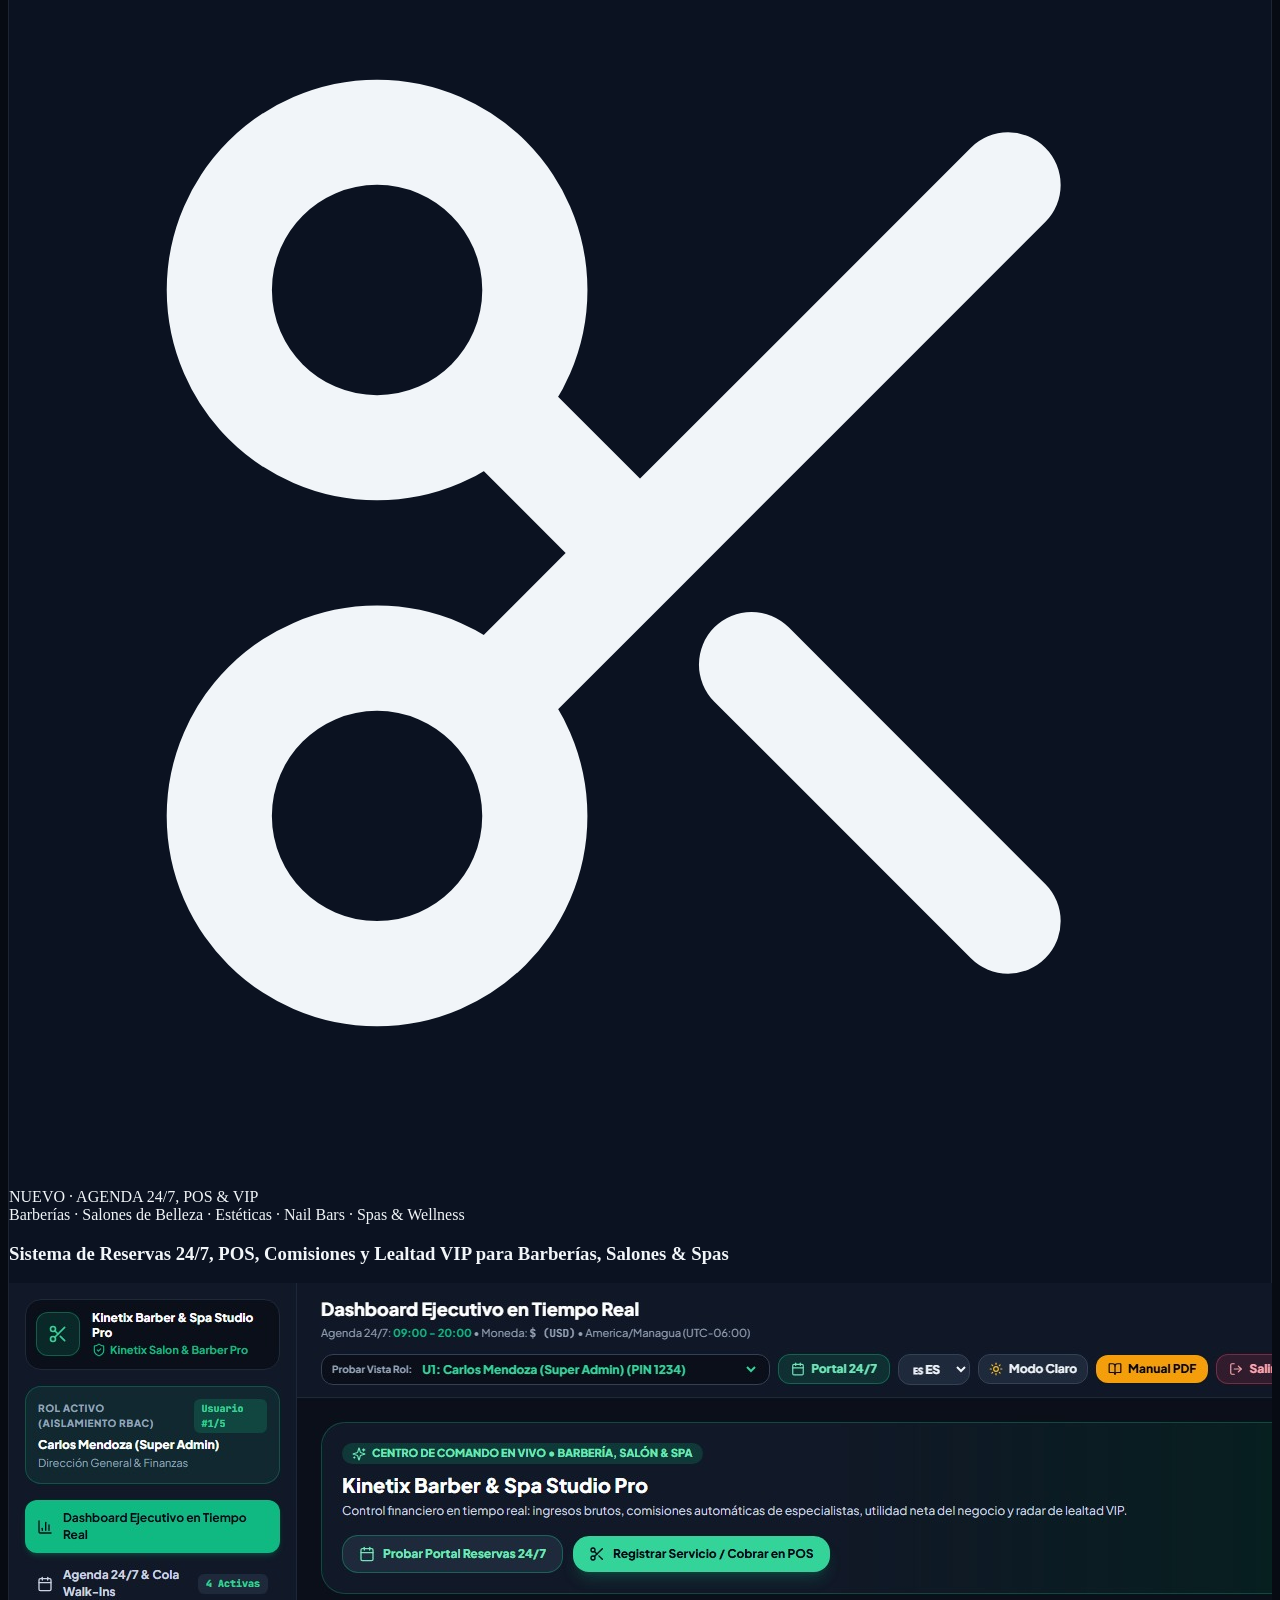
==== commit e331e9d8: "chore(salon-card): use real dashboard screenshot preview and place Buy CTA above Live Demo button" ====
--- a/index.html
+++ b/index.html
@@ -862,7 +862,7 @@
               </div>
 
               <div class="relative rounded-2xl overflow-hidden border border-slate-800 bg-slate-950 h-36 group cursor-pointer" onclick="openLiveDemo('salon')">
-                <img src="preview_salon.svg" alt="Vista previa Kinetix Salon & Barber ERP Pro" class="w-full h-full object-cover object-top group-hover:scale-105 transition duration-500" />
+                <img src="preview_salon.jpg" alt="Vista previa Kinetix Salon & Barber ERP Pro" class="w-full h-full object-cover object-top group-hover:scale-105 transition duration-500" />
                 <div class="absolute inset-0 bg-gradient-to-t from-slate-950/90 via-slate-950/20 to-transparent flex items-end justify-between p-2.5">
                   <span class="text-[10px] font-mono bg-amber-400 text-slate-950 font-extrabold px-2.5 py-1 rounded-lg shadow flex items-center gap-1">
                     ▶ Ver Demo en Vivo
@@ -888,13 +888,12 @@
                     <span class="text-2xl font-black text-white font-mono leading-none">$89 <span class="text-[10px] font-normal text-slate-400">USD</span></span>
                   </div>
                 </div>
-                <div class="grid grid-cols-1 gap-2">
-                  <button onclick="openLiveDemo('salon')" class="w-full py-2 px-3 rounded-xl bg-slate-900 hover:bg-slate-800 text-white font-bold text-xs border border-slate-700 transition flex items-center justify-center gap-1.5 cursor-pointer">
-                    <span class="w-2 h-2 rounded-full bg-amber-400 animate-ping"></span>
+                <div class="grid grid-cols-1 gap-1.5">
+                  <button onclick="openCheckoutModal('salon')" class="w-full py-2.5 px-3 rounded-xl bg-gradient-to-r from-amber-400 to-emerald-400 hover:opacity-95 text-slate-950 font-black text-xs shadow-md shadow-amber-500/20 transition flex items-center justify-center gap-1.5 cursor-pointer">
+                    <span>⚡ Comprar y Activar Cloud + PWA ($89 USD)</span>
+                  </button>
+                  <button onclick="openLiveDemo('salon')" class="w-full py-2 px-3 rounded-xl bg-slate-900 hover:bg-slate-800 text-amber-300 border border-amber-500/30 text-[11px] font-bold transition flex items-center justify-center gap-1.5 cursor-pointer">
                     <span>▶ Probar Demo en Vivo</span>
-                  </button>
-                  <button onclick="openCheckoutModal('salon')" class="w-full py-2.5 px-3 rounded-xl bg-gradient-to-r from-amber-400 to-emerald-400 hover:opacity-95 text-slate-950 font-black text-xs shadow-md shadow-amber-500/20 transition cursor-pointer">
-                    ⚡ Comprar y Activar Cloud + PWA ($89 USD)
                   </button>
                 </div>
               </div>
